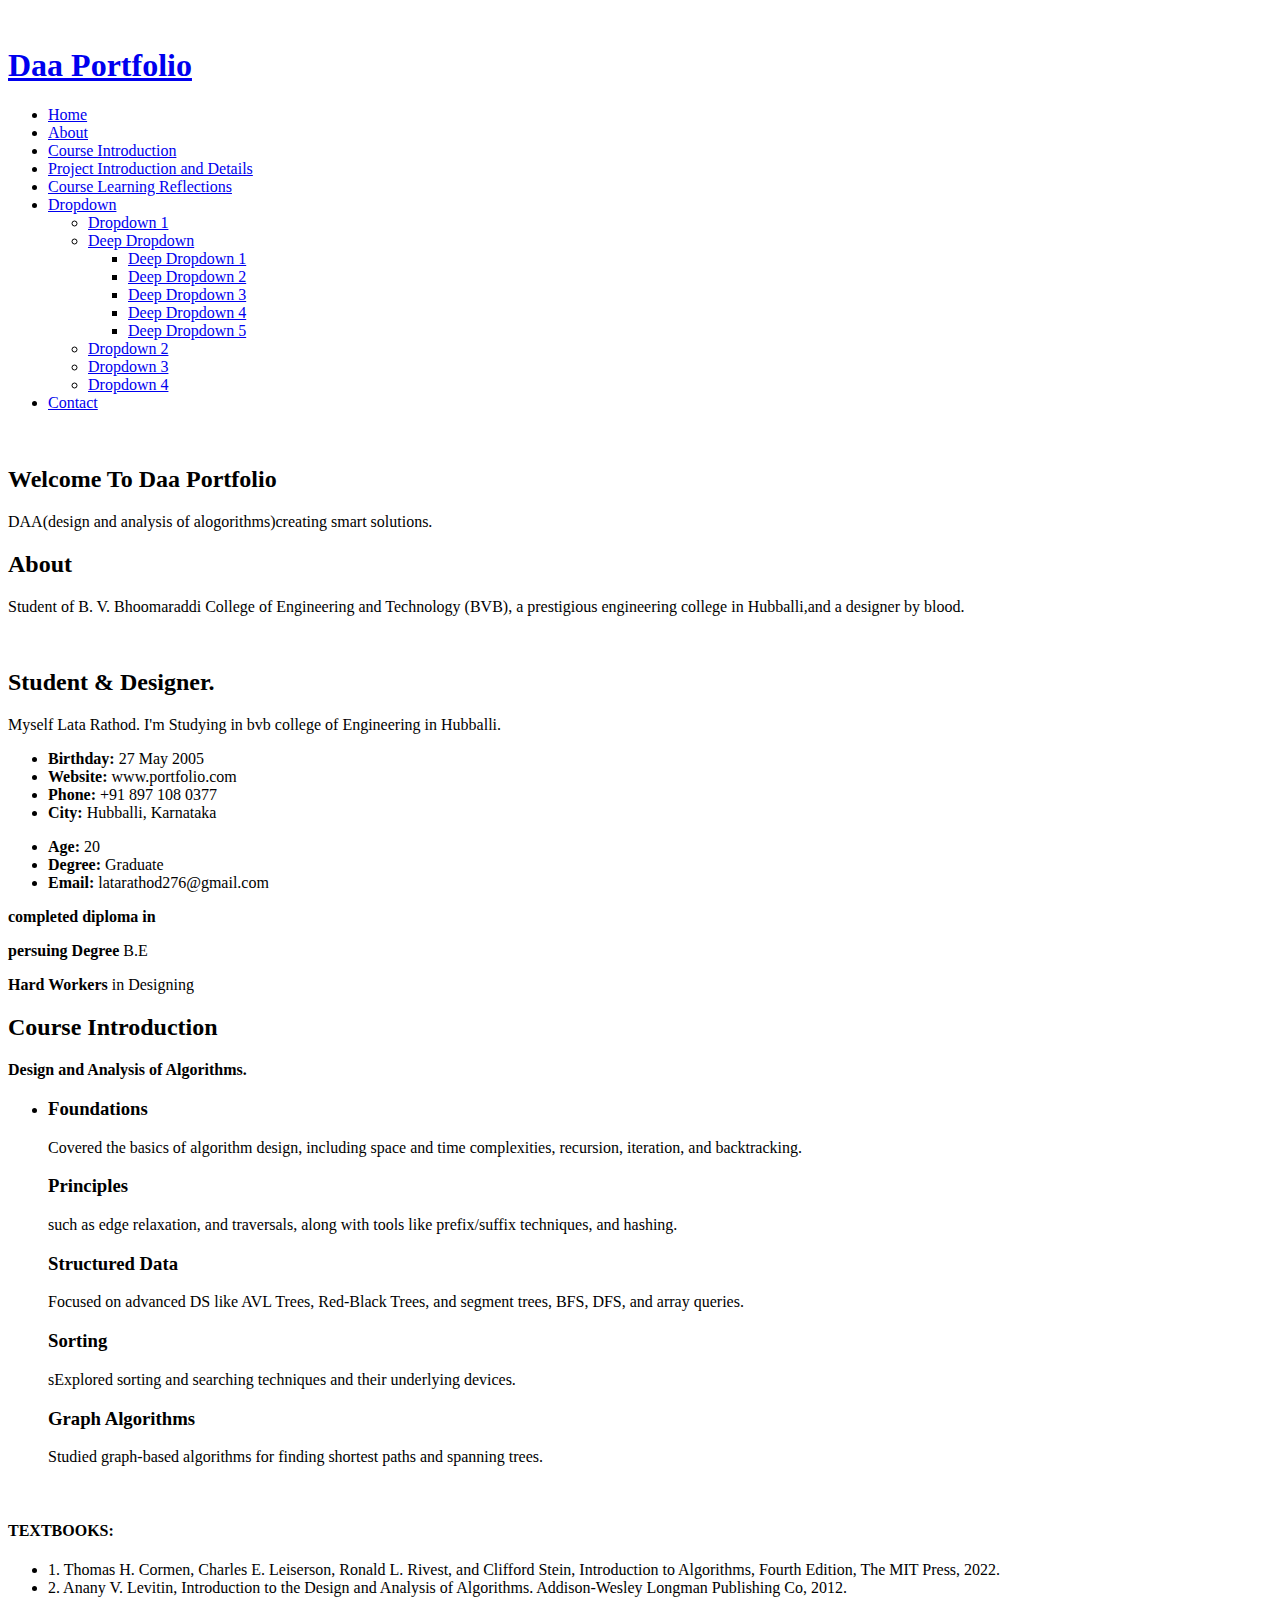
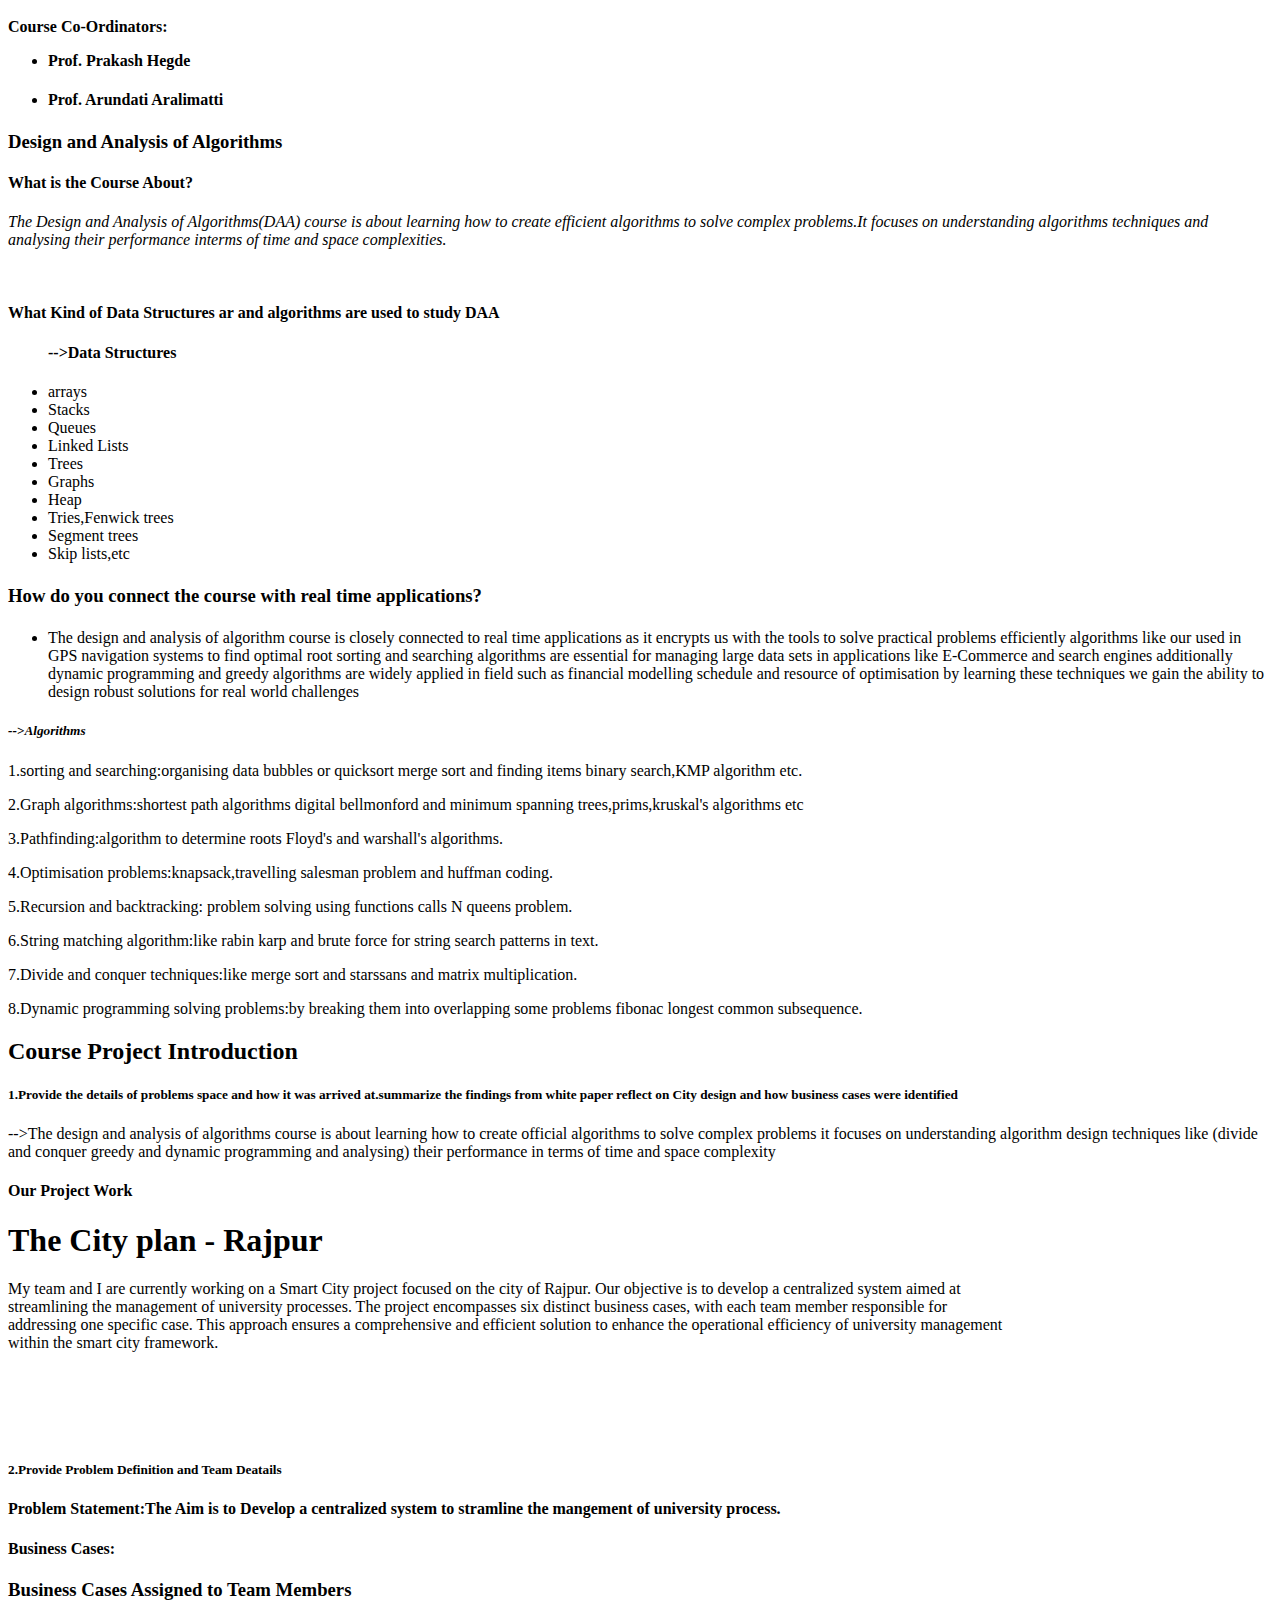
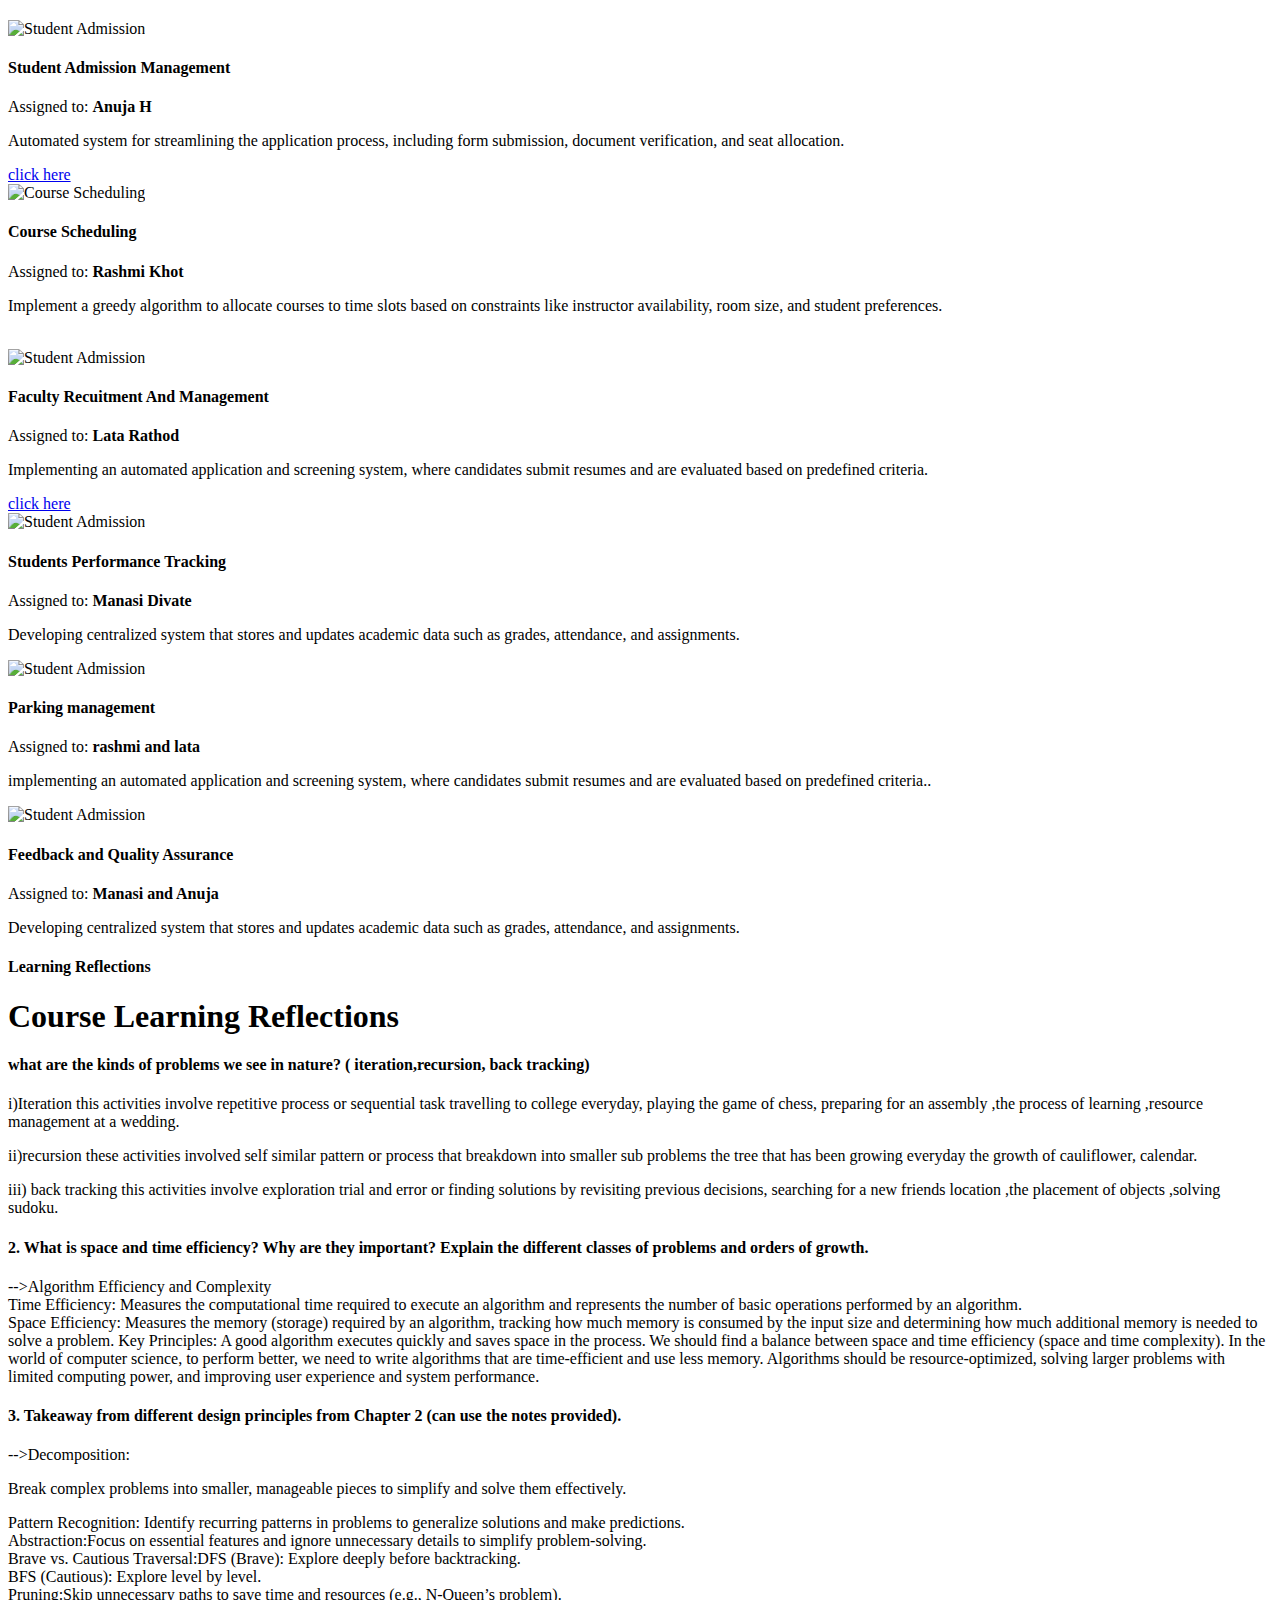
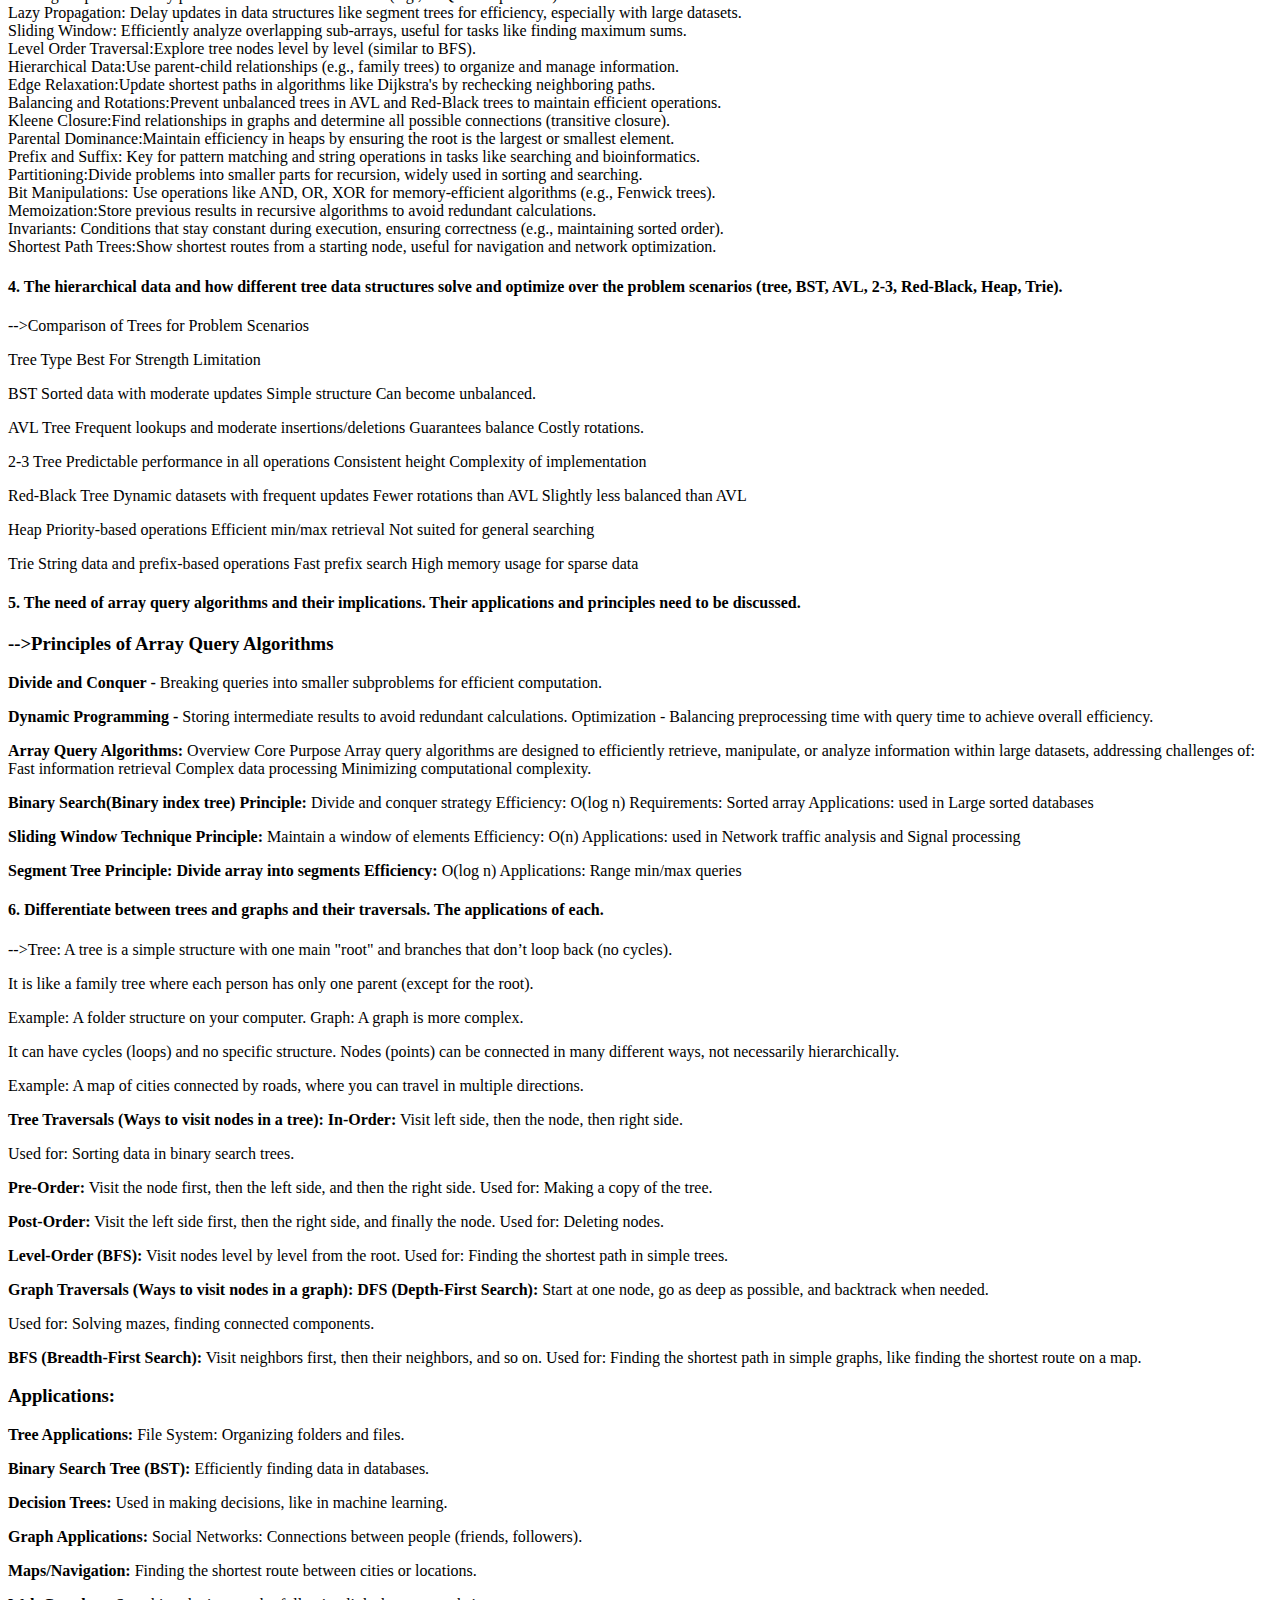
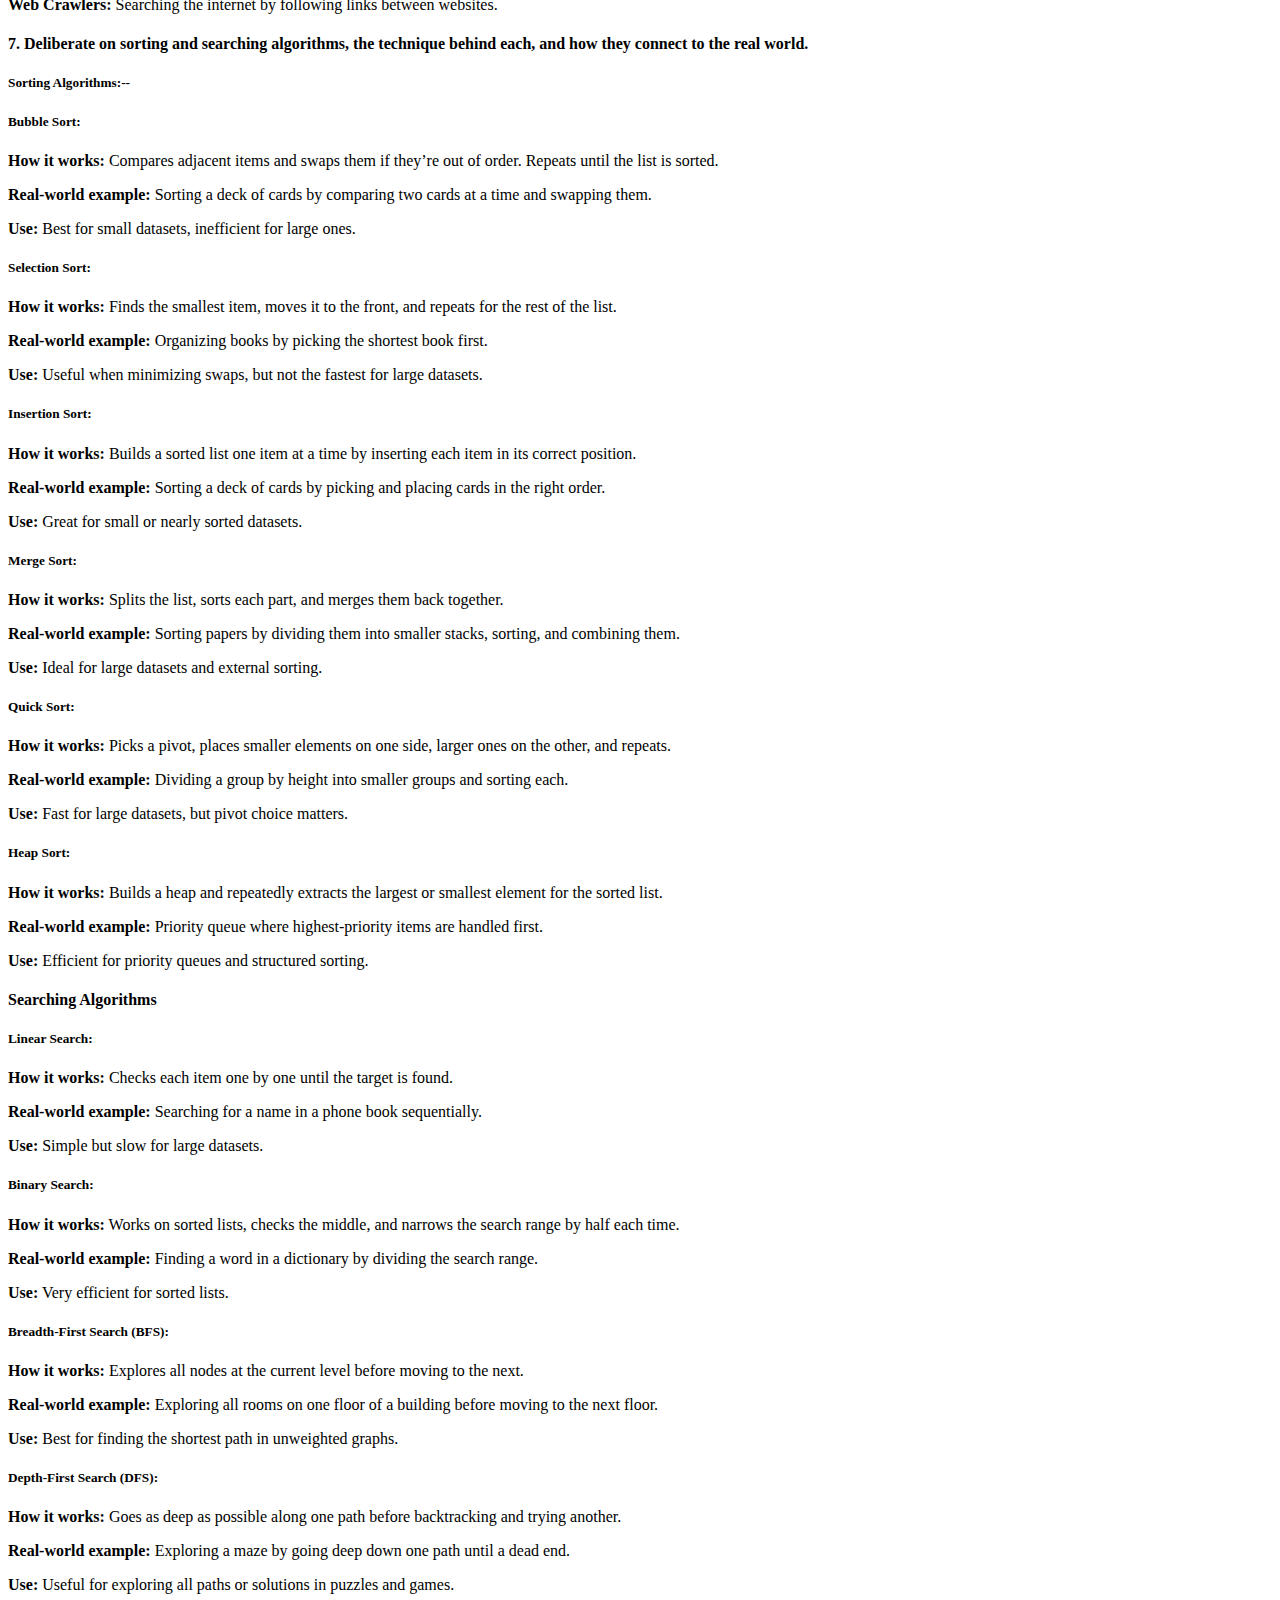
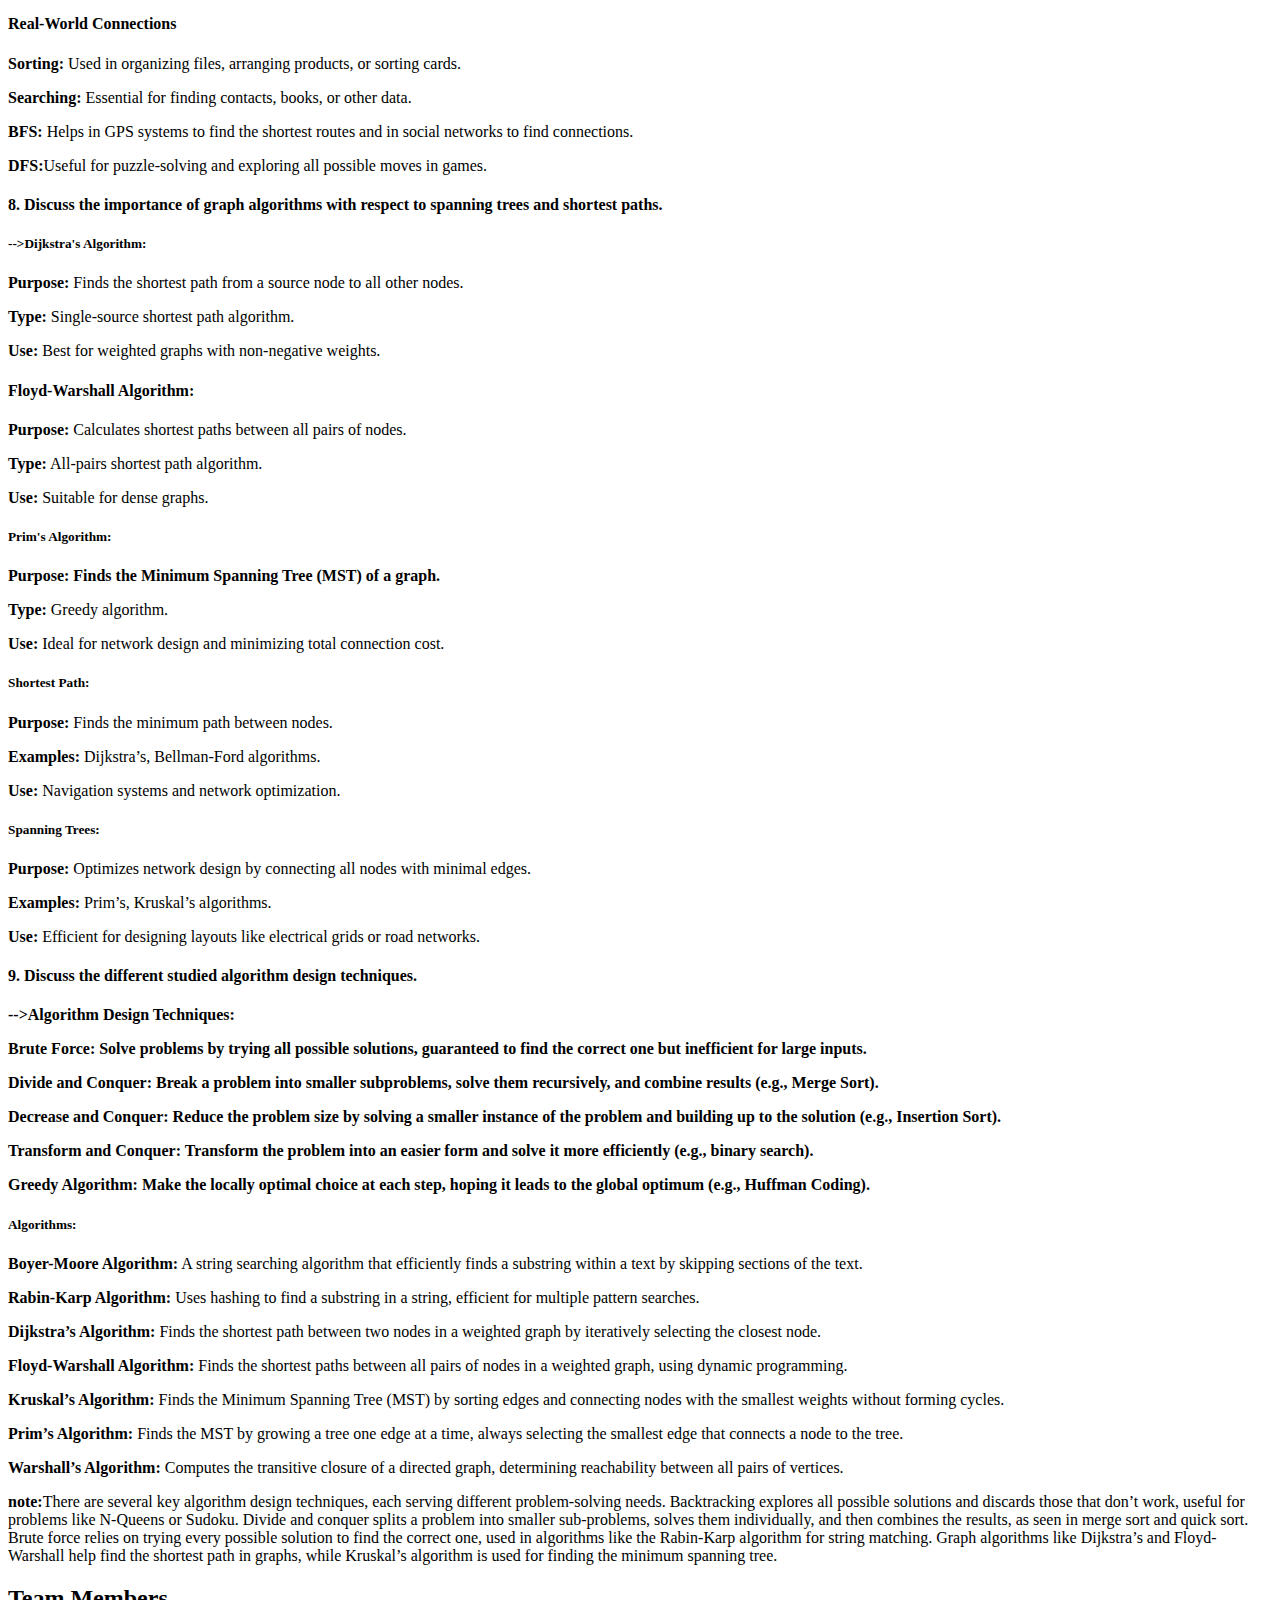
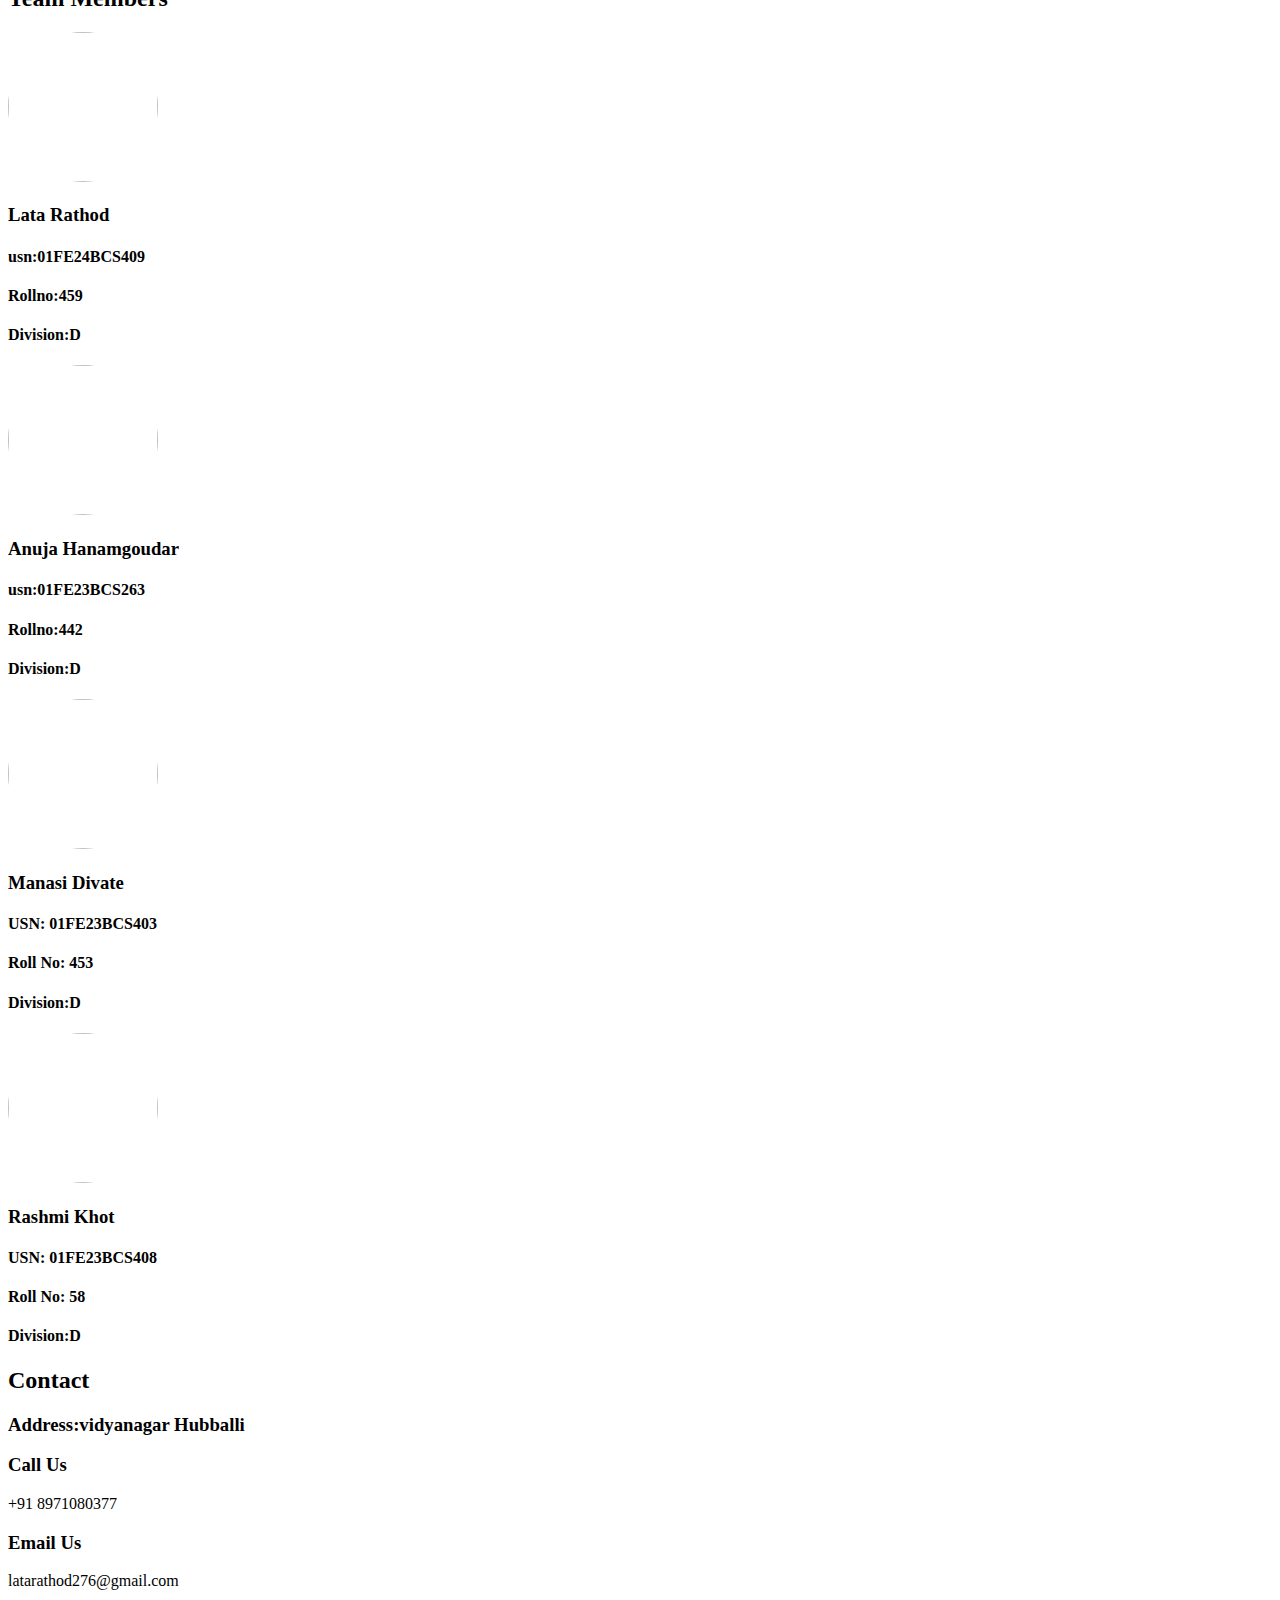
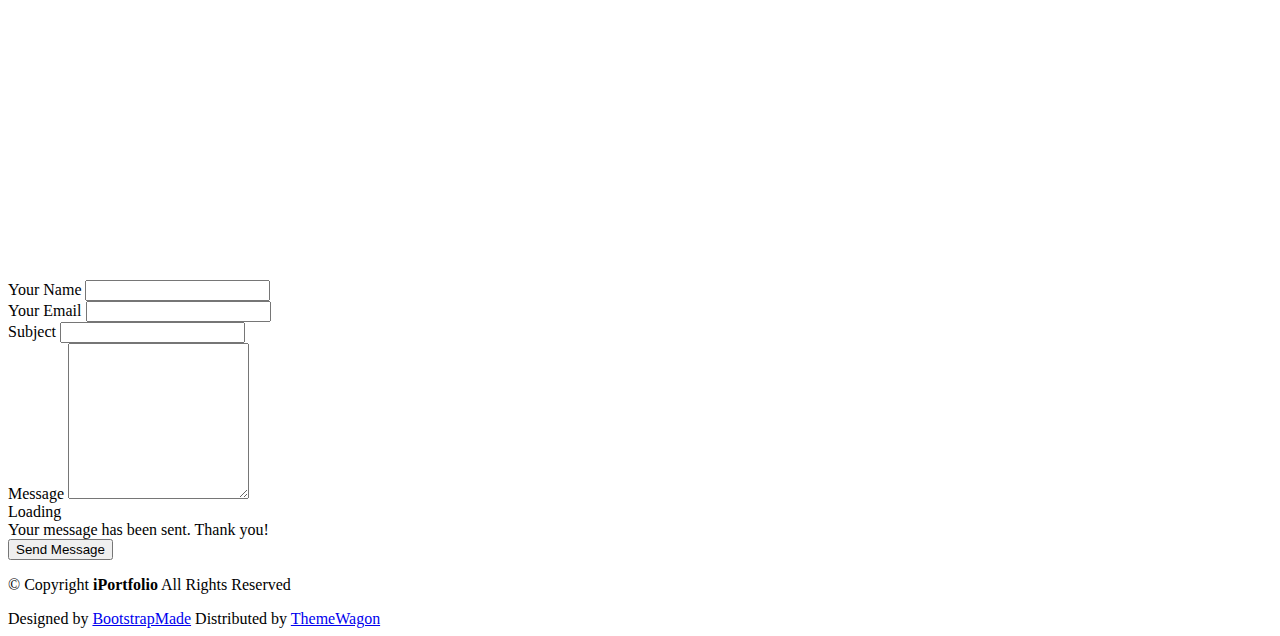
==== index.html @ 1c73a182 "Add files via upload" ====
<!DOCTYPE html>
<html lang="en">

<head>
  <meta charset="utf-8">
  <meta content="width=device-width, initial-scale=1.0" name="viewport">
  <title>Index - iPortfolio Bootstrap Template</title>
  <meta content="" name="description">
  <meta content="" name="keywords">

  <!-- Favicons -->
  <link href="assets/img/favicon.png" rel="icon">
  <link href="assets/img/apple-touch-icon.png" rel="apple-touch-icon">

  <!-- Fonts -->
  <link href="https://fonts.googleapis.com" rel="preconnect">
  <link href="https://fonts.gstatic.com" rel="preconnect" crossorigin>
  <link href="https://fonts.googleapis.com/css2?family=Roboto:ital,wght@0,100;0,300;0,400;0,500;0,700;0,900;1,100;1,300;1,400;1,500;1,700;1,900&family=Poppins:ital,wght@0,100;0,200;0,300;0,400;0,500;0,600;0,700;0,800;0,900;1,100;1,200;1,300;1,400;1,500;1,600;1,700;1,800;1,900&family=Raleway:ital,wght@0,100;0,200;0,300;0,400;0,500;0,600;0,700;0,800;0,900;1,100;1,200;1,300;1,400;1,500;1,600;1,700;1,800;1,900&display=swap" rel="stylesheet">

  <!-- Vendor CSS Files -->
  <link href="assets/vendor/bootstrap/css/bootstrap.min.css" rel="stylesheet">
  <link href="assets/vendor/bootstrap-icons/bootstrap-icons.css" rel="stylesheet">
  <link href="assets/vendor/aos/aos.css" rel="stylesheet">
  <link href="assets/vendor/glightbox/css/glightbox.min.css" rel="stylesheet">
  <link href="assets/vendor/swiper/swiper-bundle.min.css" rel="stylesheet">

  <!-- Main CSS File -->
  <link href="assets/css/main.css" rel="stylesheet">

  <!-- =======================================================
  * Template Name: iPortfolio
  * Template URL: https://bootstrapmade.com/iportfolio-bootstrap-portfolio-websites-template/
  * Updated: Jun 29 2024 with Bootstrap v5.3.3
  * Author: BootstrapMade.com
  * License: https://bootstrapmade.com/license/
  ======================================================== -->
</head>

<body class="index-page">

  <header id="header" class="header dark-background d-flex flex-column">
    <i class="header-toggle d-xl-none bi bi-list"></i>

    <div class="profile-img">
      <img src="C:\Users\latar\OneDrive\Pictures\SF_Marketing_Dashboard-img-1.jpeg" alt="" alt="" class="img-fluid rounded-circle">
    </div>

    <a href="index.html" class="logo d-flex align-items-center justify-content-center">
      <!-- Uncomment the line below if you also wish to use an image logo -->
      <!-- <img src="assets/img/logo.png" alt=""> -->
      <h1 class="sitename">Daa Portfolio</h1>
    </a>

    <div class="social-links text-center">
      <a href="#" class="twitter"><i class="bi bi-twitter-x"></i></a>
      <a href="#" class="facebook"><i class="bi bi-facebook"></i></a>
      <a href="#" class="instagram"><i class="bi bi-instagram"></i></a>
      <a href="#" class="google-plus"><i class="bi bi-skype"></i></a>
      <a href="#" class="linkedin"><i class="bi bi-linkedin"></i></a>
    </div>

    <nav id="navmenu" class="navmenu">
      <ul>
        <li><a href="#hero" class="active"><i class="bi bi-house navicon"></i>Home</a></li>
        <li><a href="#about"><i class="bi bi-person navicon"></i> About</a></li>
        <li><a href="#resume"><i class="bi bi-file-earmark-text navicon"></i> Course Introduction</a></li>
        <li><a href="#portfolio"><i class="bi bi-images navicon"></i> Project Introduction and Details</a></li>
        <li><a href="#services"><i class="bi bi-hdd-stack navicon"></i> Course Learning Reflections</a></li>
        <li class="dropdown"><a href="#"><i class="bi bi-menu-button navicon"></i> <span>Dropdown</span> <i class="bi bi-chevron-down toggle-dropdown"></i></a>
          <ul>
            <li><a href="#">Dropdown 1</a></li>
            <li class="dropdown"><a href="#"><span>Deep Dropdown</span> <i class="bi bi-chevron-down toggle-dropdown"></i></a>
              <ul>
                <li><a href="#">Deep Dropdown 1</a></li>
                <li><a href="#">Deep Dropdown 2</a></li>
                <li><a href="#">Deep Dropdown 3</a></li>
                <li><a href="#">Deep Dropdown 4</a></li>
                <li><a href="#">Deep Dropdown 5</a></li>
              </ul>
            </li>
            <li><a href="#">Dropdown 2</a></li>
            <li><a href="#">Dropdown 3</a></li>
            <li><a href="#">Dropdown 4</a></li>
          </ul>
        </li>
        <li><a href="#contact"><i class="bi bi-envelope navicon"></i> Contact</a></li>
      </ul>
    </nav>

  </header>

  <main class="main">

    <!-- Hero Section -->
    <section id="hero" class="hero section dark-background">

      <img src="C:\Users\latar\OneDrive\Pictures\SF_Marketing_Dashboard-img-1.jpeg"alt="" data-aos="fade-in" class="">

      <div class="container" data-aos="fade-up" data-aos-delay="100">
        <h2>Welcome To Daa Portfolio</h2>
        <p>DAA(design and analysis of alogorithms)creating smart solutions.<span class="typed" data-typed-items=></span><span class="typed-cursor typed-cursor--blink" aria-hidden="true"></span><span class="typed-cursor typed-cursor--blink" aria-hidden="true"></span></p>
      </div>

    </section><!-- /Hero Section -->

    <!-- About Section -->
    <section id="about" class="about section">

      <!-- Section Title -->
      <div class="container section-title" data-aos="fade-up">
        <h2>About</h2>
        <p>Student of B. V. Bhoomaraddi College of Engineering and Technology (BVB), a prestigious engineering college in Hubballi,and a designer by blood.</p>
      </div><!-- End Section Title -->

      <div class="container" data-aos="fade-up" data-aos-delay="100">

        <div class="row gy-4 justify-content-center">
          <div class="col-lg-4">
            <img src="C:\Users\latar\Downloads\iPortfolio-1.0.0\iPortfolio-1.0.0\assets\img\portfolio\my_profile_pic.jpg" class="img-fluid" alt="">
          </div>
          <div class="col-lg-8 content">
            <h2>Student &amp; Designer.</h2>
            <p class="fst-italic py-3">
              Myself Lata Rathod. I'm Studying in bvb college of Engineering in Hubballi.
            </p>
            <div class="row">
              <div class="col-lg-6">
                <ul>
                  <li><i class="bi bi-chevron-right"></i> <strong>Birthday:</strong> <span>27 May 2005</span></li>
                  <li><i class="bi bi-chevron-right"></i> <strong>Website:</strong> <span>www.portfolio.com</span></li>
                  <li><i class="bi bi-chevron-right"></i> <strong>Phone:</strong> <span>+91 897 108 0377</span></li>
                  <li><i class="bi bi-chevron-right"></i> <strong>City:</strong> <span>Hubballi, Karnataka</span></li>
                </ul>
              </div>
              <div class="col-lg-6">
                <ul>
                  <li><i class="bi bi-chevron-right"></i> <strong>Age:</strong> <span>20</span></li>
                  <li><i class="bi bi-chevron-right"></i> <strong>Degree:</strong> <span>Graduate</span></li>
                  <li><i class="bi bi-chevron-right"></i> <strong>Email:</strong> <span>latarathod276@gmail.com</span></li>
                </ul>
              </div>
            </div>
          </div>
        </div>

      </div>

    </section><!-- /About Section -->

    <!-- Stats Section -->
    <section id="stats" class="stats section">

      <div class="container" data-aos="fade-up" data-aos-delay="100">

        <div class="row gy-4">

          <div class="col-lg-3 col-md-6">
            <div class="stats-item">
              <i class="bi bi-emoji-smile"></i>
              <span data-purecounter-start="0" data-purecounter-end="2024" data-purecounter-duration="1" class="purecounter"></span>
              <p><strong>completed diploma in</strong></p>
            </div>
          </div><!-- End Stats Item -->

          <div class="col-lg-3 col-md-6">
            <div class="stats-item">
              <i class="bi bi-journal-richtext"></i>
              <span data-purecounter-start="0" data-purecounter-end="1" data-purecounter-duration="1" class="purecounter"></span>
              <p><strong>persuing Degree</strong> <span>B.E</span></p>
            </div>
          </div><!-- End Stats Item -->

          <div class="col-lg-3 col-md-6">
            <div class="stats-item">
              <i class="bi bi-people"></i>
              <span data-purecounter-start="0" data-purecounter-end="3" data-purecounter-duration="1" class="purecounter"></span>
              <p><strong>Hard Workers</strong> <span>in Designing</span></p>
            </div>
          </div><!-- End Stats Item -->

        </div>

      </div>

    </section><!-- /Stats Section -->

    
          </div>

        </div>

      </div>

    </section><!-- /Skills Section -->

    <!-- Resume Section -->
    <section id="resume" class="resume section">

      <!-- Section Title -->
      <div class="container section-title" data-aos="fade-up">
        <h2>Course Introduction</h2>
        <p><b>Design and Analysis of Algorithms.</b>
          <ul><li><div class="card">
            <h3>Foundations</h3>
            <p>Covered the basics of algorithm design, including space and time complexities, recursion, iteration, and backtracking.</p>
          </div>
          <div class="card">
            <h3>Principles</h3>
            <p>such as edge relaxation, and traversals, along with tools like prefix/suffix techniques, and hashing.</p>
          </div>
          <div class="card">
            <h3>Structured Data</h3>
            <p>Focused on advanced DS like AVL Trees, Red-Black Trees, and segment trees, BFS, DFS, and array queries.</p>
          </div>
          <div class="card">
            <h3>Sorting</h3>
            <p> sExplored sorting and searching techniques and their underlying devices.</p>
          </div>
          <div class="card">
            <h3>Graph Algorithms</h3>
            <p>Studied graph-based algorithms for finding shortest paths and spanning trees.</p>
          </div></li></ul>
        </p>
        <h4><B>TEXTBOOKS:</B></h4>
              <p><ul><li>1. Thomas H. Cormen, Charles E. Leiserson, Ronald L. Rivest, and Clifford Stein, Introduction to
                Algorithms, Fourth Edition, The MIT Press, 2022.</li>
                <li>2. Anany V. Levitin, Introduction to the Design and Analysis of Algorithms. Addison-Wesley
                Longman Publishing Co, 2012.</li></ul></p>
        <h4><p><b>Course Co-Ordinators:</b><ul><li>Prof. Prakash Hegde</li></ul></h4></p>
          <h4><p><ul><li>Prof. Arundati Aralimatti</li></ul></p></h4>


      </div><!-- End Section Title -->

      <div class="container">

        <div class="row">

          <div class="col-lg-6" data-aos="fade-up" data-aos-delay="100">
            <h3 class="resume-title">Design and Analysis of Algorithms</h3>

            <div class="resume-item pb-0">
              <h4>What is the Course About?</h4>
              <p><em>The Design and Analysis of Algorithms(DAA) course is about learning how to
                create efficient algorithms to solve complex problems.It focuses on understanding 
                algorithms techniques and analysing their performance interms of time and space complexities.
              </em></p>
              <img src="C:\Users\latar\Downloads\1q.jpg" class="img-fluid" alt="">
            </div><!-- Edn Resume Item -->

            <h3 class="resume-title"></h3>
            <div class="resume-item">
              <h4>What Kind of Data Structures ar and algorithms are used to study DAA</h4>
              <ul>
                <h4>-->Data Structures</h4>
                <li>arrays</li>
                <li>Stacks </li>
                <li>Queues</li>
                <li>Linked Lists</li>
                <li>Trees</li>
                <li>Graphs</li>
                <li>Heap</li>
                <li>Tries,Fenwick trees</li>
                <li>Segment trees</li>
                <li>Skip lists,etc</li>
              </ul>
            </div><!-- Edn Resume Item -->

            <div class="resume-item">
              <h4></h4>
              <h5></h5>
              
              
            </div><!-- Edn Resume Item -->

          </div>

          <div class="col-lg-6" data-aos="fade-up" data-aos-delay="200">
            <h3 class="resume-title">How do you connect the course with real time applications?</h3>
            <div class="resume-item">
              <h4></h4>
              <h5></h5>
              <p><em></em></p>
              <ul>
                <li>The design and analysis of algorithm course is closely connected to real time applications as it encrypts us with 
                  the tools to solve practical problems efficiently algorithms like our used in GPS navigation systems to find optimal
                   root sorting and searching algorithms are essential for managing large data sets in applications like E-Commerce and
                    search engines additionally dynamic programming and greedy algorithms are widely applied in field such as financial
                     modelling schedule and resource of optimisation by learning these techniques we gain the ability to design robust 
                     solutions for real world challenges</li>
              </ul>
            </div><!-- Edn Resume Item -->

            <div class="resume-item">
              <h4></h4>
              <h5><p><em>-->Algorithms</em></p></h5>
              <p>
                1.sorting and searching:organising data bubbles or quicksort merge sort and finding items binary search,KMP algorithm etc.
                <p>2.Graph algorithms:shortest path algorithms digital bellmonford and minimum spanning trees,prims,kruskal's 
                  algorithms etc </p>

                <p>3.Pathfinding:algorithm to determine roots Floyd's and warshall's algorithms.</p>                                           

                <p>4.Optimisation problems:knapsack,travelling salesman problem and huffman coding. </p>                                         

                <p>5.Recursion and backtracking: problem solving using functions calls N queens problem.</p>                                    

                <p>6.String matching algorithm:like rabin karp and brute force for string search patterns in text. </p>                           

                <p>7.Divide and conquer techniques:like merge sort and starssans and matrix multiplication.</p>                                   

                <p>8.Dynamic programming solving problems:by breaking them into overlapping some problems fibonac longest common
                  subsequence.</p>
              </p>
            </div><!-- Edn Resume Item -->

          </div>

        </div>

      </div>

    </section><!-- /Resume Section -->

    <!-- Portfolio Section -->
    <section id="portfolio" class="portfolio section light-background">

      <!-- Section Title -->
      <div class="container section-title" data-aos="fade-up">
        <h2>Course Project Introduction</h2>
        <p><h5>1.Provide the details of problems space and how it was arrived at.summarize the findings from white paper reflect on 
          City design and how business cases were identified</h5></p>
        <p>-->The design and analysis of algorithms course is about learning how to create official algorithms to solve complex 
          problems it focuses on understanding algorithm design techniques like (divide and conquer greedy and dynamic programming and 
          analysing) their performance in terms of time and space complexity</p>
          <div>    
            <div class="text-center mx-auto pb-5 wow fadeInUp" data-wow-delay="0.2s" style="max-width: 1000px;">   
                <h4 class="text-primary"><b>Our Project Work</b></h4>
                <h1 class="display-8 mb-5"><b>The City plan - Rajpur</b></h1>
                <p class="mb-1">My team and I are currently working on a Smart City project focused on the city of Rajpur. Our objective is 
                to develop a centralized system aimed at streamlining the management of university processes. The project encompasses six distinct business cases, 
                with each team member responsible for addressing one specific case. This approach ensures a comprehensive and efficient solution to enhance the operational 
                efficiency of university management within the smart city framework.
                </p><br>           
               </div>
            <div class="container1">          
                <div class="team-img"></div>
                <img src="assets\img\portfolio\city_plan.jpg" class="img-fluid" alt="">
            </div>
        </div><br>
          <h5>2.Provide Problem Definition and Team Deatails</h5>
          <p><B><h4>Problem Statement:The Aim is to Develop a centralized system to stramline the mangement of university process.</h4></B></p>
          <h4>Business Cases:</h4>

      </div><!-- End Section Title -->


      <div class="container-fluid py-5">
        <div class="container py-5">
            <div class="text-center mx-auto pb-5 wow fadeInUp" data-wow-delay="0.2s" style="max-width: 800px;">
                <h3 class="display-4">Business Cases Assigned to Team Members</h3>
            </div>
            <div class="row g-5">
                <!-- First business case -->
                <div class="col-md-4 col-sm-6 wow fadeInUp" data-wow-delay="0.2s">
                    <div class="card shadow-lg border-0 rounded">
                        <div class="card-body text-center">
                            <div class="mb-4">
                                <img src="assets\img\portfolio\admissionmanagement.jpg" class="img-fluid rounded-circle" alt="Student Admission">
                            </div>
                            <h4 class="h5">Student Admission Management</h4>
                            <p class="text-muted">Assigned to: <strong>Anuja H</strong></p>
                            <p class="mb-4">Automated system for streamlining the application process, including form submission, document verification, and seat allocation.</p>
                            <a href="https://anujahanamagoudar.github.io/portfolio.github.io/business_case.html" target="_blank">click here</a>

                        </div>
                    </div>
                </div>
                <!-- Second business case -->
                <div class="col-md-4 col-sm-6 wow fadeInUp" data-wow-delay="0.4s">
                    <div class="card shadow-lg border-0 rounded">
                        <div class="card-body text-center">
                            <div class="mb-4">
                                <img src="assets\img\portfolio\coursescheduling.jpg" class="img-fluid rounded-circle" alt="Course Scheduling">
                            </div>
                            <h4 class="h5">Course Scheduling</h4>
                            <p class="text-muted">Assigned to: <strong>Rashmi Khot</strong></p>
                            <p class="mb-4">Implement a greedy algorithm to allocate courses to time slots based on constraints like instructor availability, room size, and student preferences.</p>
                        </div>
                    </div>
              </div>
              <!-- Third business case -->
              <div class="col-md-4 col-sm-6 wow fadeInUp" data-wow-delay="0.2s">
                <div class="card shadow-lg border-0 rounded">
                    <div class="card-body text-center">
                        <div class="mb-4">
                            <img src="assets\img\portfolio\faculty_recruitment.jpg" class="img-fluid rounded-circle" alt="Student Admission">
                        
                        <h4 class="h5">Faculty Recuitment And Management</h4>
                        <p class="text-muted">Assigned to: <strong>Lata Rathod</strong></p>
                        <p class="mb-4">Implementing an automated application and screening system, where candidates submit resumes and are evaluated based on predefined criteria.</p>
                        <a href="linkpage1.html" target="_blank">click here</a>
                    </div>
                </div>
            </div>
              </div>
              <!-- Fourth business case -->
              <div class="col-md-4 col-sm-6 wow fadeInUp" data-wow-delay="0.2s">
                <div class="card shadow-lg border-0 rounded">
                    <div class="card-body text-center">
                        <div class="mb-4">
                            <img src="assets\img\portfolio\student_tracking.jpg" class="img-fluid rounded-circle" alt="Student Admission">
                        </div>
                        <h4 class="h5">Students Performance Tracking</h4>
                        <p class="text-muted">Assigned to: <strong>Manasi Divate</strong></p>
                        <a href="portfolio-details.html" title="More Details" class="details-link"><i class="bi bi-link-45deg"></i></a>
                        <p class="mb-4">Developing centralized system that stores and updates academic data such as grades, attendance, and assignments.</p>
                    </div>
                </div>
            </div>
            <!-- Fifth business case -->
            <div class="col-md-4 col-sm-6 wow fadeInUp" data-wow-delay="0.2s">
              <div class="card shadow-lg border-0 rounded">
                  <div class="card-body text-center">
                      <div class="mb-4">
                          <img src="assets\img\portfolio\parking.jpg"class="img-fluid rounded-circle" alt="Student Admission">
                      </div>
                      <h4 class="h5">Parking management</h4>
                      <p class="text-muted">Assigned to: <strong>rashmi and lata</strong></p>
                      <p class="mb-4">implementing an automated application and screening system, where candidates submit resumes and are evaluated based on predefined criteria..</p>
                  </div>
              </div>
          </div>
          <!-- Sixth business case -->
          <div class="col-md-4 col-sm-6 wow fadeInUp" data-wow-delay="0.2s">
            <div class="card shadow-lg border-0 rounded">
                <div class="card-body text-center">
                    <div class="mb-4">
                        <img src="assets\img\portfolio\Quality_Assurance.jpg" class="img-fluid rounded-circle" alt="Student Admission">
                    </div>
                    <h4 class="h5">Feedback and Quality Assurance</h4>
                    <p class="text-muted">Assigned to: <strong>Manasi and Anuja</strong></p>
                    <p class="mb-4">Developing centralized system that stores and updates academic data such as grades, attendance, and assignments.</p>
                </div>
            </div>
        </div>

    <!-- Services Section -->
    <section id="services" class="services section">

      <!-- Section Title -->
      <div class="container section-title" data-aos="fade-up">
        <div class="text-center mx-auto pb-5 wow fadeInUp" data-wow-delay="0.2s" style="max-width: 1000px;">   
          <h4 class="text-primary"><b>Learning Reflections</b></h4>
          <h1 class="display-10 mb-10"><b>Course Learning Reflections</b></h1>
         
          </div>
          <div>
            <div class="icon flex-shrink-0"><i class="bi bi-briefcase"></i></div>
            <div>
            <p ><h4><b>what are the kinds of problems we see in nature? ( iteration,recursion, back tracking)</b></h4></p>
            <p>i)Iteration this activities involve repetitive process or sequential task travelling to college everyday, playing the game of chess, preparing 
              for an assembly ,the process of learning ,resource management at a wedding.</p>
              <p>ii)recursion these activities involved  self similar pattern or process that breakdown into smaller sub problems the tree that has been 
              growing everyday the growth of cauliflower, calendar.</p>
              <p>iii) back tracking this activities involve exploration trial and error or finding solutions by revisiting previous decisions,
                searching for a new friends location ,the placement of
                 objects ,solving sudoku.</p>
              <p> <h4><b>2. What is space and time efficiency? Why are they important? Explain the different classes of problems and orders of growth.</b></h4>
              -->Algorithm Efficiency and Complexity
                <li>Time Efficiency:
                Measures the computational time required to execute an algorithm and represents the number of basic operations performed by an algorithm.</li>
                
                Space Efficiency:
                Measures the memory (storage) required by an algorithm, tracking how much memory is consumed by the input size and determining how much additional memory is needed to solve a problem.
                
                Key Principles:
                A good algorithm executes quickly and saves space in the process. We should find a balance between space and time efficiency (space and time complexity).
                
                In the world of computer science, to perform better, we need to write algorithms that are time-efficient and use less memory. Algorithms should be resource-optimized, solving larger problems with limited computing power, and improving user experience and system performance.
                
                <p><h4><b>3. Takeaway from different design principles from Chapter 2 (can use the notes provided).</b></h4></p>
                -->Decomposition:
                <p><li>Break complex problems into smaller, manageable pieces to simplify and solve them effectively.</li></p>
                <li>Pattern Recognition: Identify recurring patterns in problems to generalize solutions and make predictions.</li>
                <li>Abstraction:Focus on essential features and ignore unnecessary details to simplify problem-solving.</li>
                <li>Brave vs. Cautious Traversal:DFS (Brave): Explore deeply before backtracking.</li>
                <li>BFS (Cautious): Explore level by level.</li>
                <li>Pruning:Skip unnecessary paths to save time and resources (e.g., N-Queen’s problem).</li>
                <li>Lazy Propagation: Delay updates in data structures like segment trees for efficiency, especially with large datasets.</li>
                <li>Sliding Window: Efficiently analyze overlapping sub-arrays, useful for tasks like finding maximum sums.</li>
                <li>Level Order Traversal:Explore tree nodes level by level (similar to BFS).</li>
                <li>Hierarchical Data:Use parent-child relationships (e.g., family trees) to organize and manage information.</li>
                <li>Edge Relaxation:Update shortest paths in algorithms like Dijkstra's by rechecking neighboring paths.</li>
                <li>Balancing and Rotations:Prevent unbalanced trees in AVL and Red-Black trees to maintain efficient operations.</li>
                <li>Kleene Closure:Find relationships in graphs and determine all possible connections (transitive closure).</li>
                <li>Parental Dominance:Maintain efficiency in heaps by ensuring the root is the largest or smallest element.</li>
                <li>Prefix and Suffix: Key for pattern matching and string operations in tasks like searching and bioinformatics.</li>
                <li>Partitioning:Divide problems into smaller parts for recursion, widely used in sorting and searching.</li>
                <li>Bit Manipulations: Use operations like AND, OR, XOR for memory-efficient algorithms (e.g., Fenwick trees).</li>
                <li>Memoization:Store previous results in recursive algorithms to avoid redundant calculations.</li>
                <li>Invariants: Conditions that stay constant during execution, ensuring correctness (e.g., maintaining sorted order).</li>
                <li>Shortest Path Trees:Show shortest routes from a starting node, useful for navigation and network optimization.</li>
                
                <p><h4><b>4. The hierarchical data and how different tree data structures solve and optimize over the problem scenarios (tree, BST, AVL, 2-3, Red-Black, Heap, Trie).</b></h4></p>
              <p>-->Comparison of Trees for Problem Scenarios</p>
                <p>Tree Type	Best For	Strength	Limitation</p>
                <p>BST	Sorted data with moderate updates	Simple structure	Can become unbalanced.</p>
                <p>AVL Tree	Frequent lookups and moderate insertions/deletions	Guarantees balance	Costly rotations.</p>
                <p>2-3 Tree	Predictable performance in all operations	Consistent height	Complexity of implementation</p>
                <p>Red-Black Tree	Dynamic datasets with frequent updates	Fewer rotations than AVL	Slightly less balanced than AVL</p>
                <p>Heap	Priority-based operations	Efficient min/max retrieval	Not suited for general searching</p>
                <p>Trie	String data and prefix-based operations	Fast prefix search	High memory usage for sparse data</p>

                <p><h4><b>5. The need of array query algorithms and their implications. Their applications and principles need to be discussed.</b></h4></p>
                
                <p><h3>-->Principles of Array Query Algorithms</h3></p>
                
                <p><b>Divide and Conquer -</b> Breaking queries into smaller subproblems for efficient computation.</p>
                <p><b>Dynamic Programming -</b> Storing intermediate results to avoid redundant calculations. Optimization - Balancing preprocessing time with query time to achieve overall efficiency.</p>
                <p><b>Array Query Algorithms: </b>Overview Core Purpose Array query algorithms are designed to efficiently retrieve, manipulate, or analyze information within large datasets, addressing challenges of: Fast information retrieval Complex data processing Minimizing computational complexity.</p>
                <p><b>Binary Search(Binary index tree) Principle:</b> Divide and conquer strategy Efficiency: O(log n) Requirements: Sorted array Applications: used in Large sorted databases</p>
                <p><b>Sliding Window Technique Principle:</b> Maintain a window of elements Efficiency: O(n) Applications: used in Network traffic analysis and Signal processing</p>
                <p><b>Segment Tree Principle: Divide array into segments Efficiency:</b> O(log n) Applications: Range min/max queries</p>

                <p><h4><b>6. Differentiate between trees and graphs and their traversals. The applications of each.</b></h4></p>
                
                <p>-->Tree: A tree is a simple structure with one main "root" and branches that don’t loop back (no cycles). </p>
                  <p>It is like a family tree where each person has only one parent (except for the root).</p>
                  <p>Example: A folder structure on your computer. Graph: A graph is more complex.</p> 
                  <p>It can have cycles (loops) and no specific structure. Nodes (points) can be connected in many different ways, not necessarily hierarchically.</p>
                  <p>Example: A map of cities connected by roads, where you can travel in multiple directions.</p>
                  <p><b>Tree Traversals (Ways to visit nodes in a tree): In-Order:</b> Visit left side, then the node, then right side.</p>
                  <p>Used for: Sorting data in binary search trees.</p>
                <p><b>Pre-Order:</b> Visit the node first, then the left side, and then the right side. Used for: Making a copy of the tree.</p>
                <p><b>Post-Order:</b> Visit the left side first, then the right side, and finally the node. Used for: Deleting nodes.</p>
                <p><b>Level-Order (BFS):</b> Visit nodes level by level from the root. Used for: Finding the shortest path in simple trees.</p>
                <p><b>Graph Traversals (Ways to visit nodes in a graph): DFS (Depth-First Search):</b> Start at one node, go as deep as possible, and backtrack when needed.</p>
                <p>Used for: Solving mazes, finding connected components.</p>
                <p><b>BFS (Breadth-First Search):</b> Visit neighbors first, then their neighbors, and so on. Used for: Finding the shortest path in simple graphs, like finding the shortest route on a map.</p>
                <p><h3><b>Applications:</b></h3></p>
                <p><b>Tree Applications:</b> File System: Organizing folders and files.</p> 
                <p><b>Binary Search Tree (BST):</b> Efficiently finding data in databases.</p>
                <p><b>Decision Trees:</b> Used in making decisions, like in machine learning.</p>
                <p><b>Graph Applications:</b> Social Networks: Connections between people (friends, followers).</p>
                <p><b>Maps/Navigation:</b> Finding the shortest route between cities or locations.</p> 
                <p><b>Web Crawlers:</b> Searching the internet by following links between websites.</p>

                <p><h4><b>7. Deliberate on sorting and searching algorithms, the technique behind each, and how they connect to the real world.</b></h4></p>
                
                <p><h5><b>Sorting Algorithms:--</b></h5></p>
                <p><h5><b>Bubble Sort:</b></h5></p>
                <p><b>How it works:</b> Compares adjacent items and swaps them if they’re out of order. Repeats until the list is sorted.</p>
                <p><b>Real-world example:</b> Sorting a deck of cards by comparing two cards at a time and swapping them.</p>
                <p><b>Use:</b> Best for small datasets, inefficient for large ones.</p>
                <p><h5><b>Selection Sort:</b></h5></p>
                <p><b>How it works:</b> Finds the smallest item, moves it to the front, and repeats for the rest of the list.</p>
                <p><b>Real-world example:</b> Organizing books by picking the shortest book first.</p>
                <p><b>Use: </b>Useful when minimizing swaps, but not the fastest for large datasets.</p>
                <p><h5><b>Insertion Sort:</b></h5></p>
                <p><b>How it works:</b> Builds a sorted list one item at a time by inserting each item in its correct position.</p>
                <p><b>Real-world example:</b> Sorting a deck of cards by picking and placing cards in the right order.</p>
                <p><b>Use:</b> Great for small or nearly sorted datasets.</p>
                <p><h5><b>Merge Sort:</b></h5></p>
                <p><b>How it works:</b> Splits the list, sorts each part, and merges them back together.</p>
                <p><b>Real-world example:</b> Sorting papers by dividing them into smaller stacks, sorting, and combining them.</p>
                <p><b>Use: </b>Ideal for large datasets and external sorting.</p>
                <p><h5><b>Quick Sort:</b></h5></p>
                <p><b>How it works:</b> Picks a pivot, places smaller elements on one side, larger ones on the other, and repeats.</p>
                <p><b>Real-world example:</b> Dividing a group by height into smaller groups and sorting each.</p>
                <p><b>Use: </b>Fast for large datasets, but pivot choice matters.</p>
                <p><h5><b>Heap Sort:</b></h5></p>
                <p><b>How it works:</b> Builds a heap and repeatedly extracts the largest or smallest element for the sorted list.</p>
                <p><b>Real-world example:</b> Priority queue where highest-priority items are handled first.</p>
                <p><b>Use:</b> Efficient for priority queues and structured sorting.</p>
                <p></p>
                <p><b><h4>Searching Algorithms</h4></b></p>
                <p><h5><b>Linear Search:</b></h5></p>
                <p><b>How it works:</b> Checks each item one by one until the target is found.</p>
                <p><b>Real-world example:</b> Searching for a name in a phone book sequentially.</p>
                <p><b>Use: </b>Simple but slow for large datasets.</p>
                <p><h5><b>Binary Search:</b></h5></p>
                <p><b>How it works:</b> Works on sorted lists, checks the middle, and narrows the search range by half each time.</p>
                <p><b>Real-world example:</b> Finding a word in a dictionary by dividing the search range.</p>
                <p><b>Use:</b> Very efficient for sorted lists.</p>
                <p><h5><b>Breadth-First Search (BFS):</b></h5></p>
                <p><b>How it works: </b>Explores all nodes at the current level before moving to the next.</p>
                <p><b>Real-world example:</b> Exploring all rooms on one floor of a building before moving to the next floor.</p>
                <p><b>Use:</b> Best for finding the shortest path in unweighted graphs.</p>
                <p><h5><b>Depth-First Search (DFS):</b></h5></p>
                <p><b>How it works:</b> Goes as deep as possible along one path before backtracking and trying another.</p>
                <p><b>Real-world example:</b> Exploring a maze by going deep down one path until a dead end.</p>
                <p><b>Use:</b> Useful for exploring all paths or solutions in puzzles and games.</p>
                <p><h4><b>Real-World Connections</b></h4></p>
                <p><b>Sorting:</b> Used in organizing files, arranging products, or sorting cards.</p>
                <p><b>Searching:</b> Essential for finding contacts, books, or other data.</p>
                <p><b>BFS:</b> Helps in GPS systems to find the shortest routes and in social networks to find connections.</p>
                <p><b>DFS:</b>Useful for puzzle-solving and exploring all possible moves in games.</p>
                <p>

                </p>

                <p><h4><b>8. Discuss the importance of graph algorithms with respect to spanning trees and shortest paths.</b></h4></p>
                
                <p><b><h5>-->Dijkstra's Algorithm:</h5></b></p>
                <p><b>Purpose:</b> Finds the shortest path from a source node to all other nodes.</p>
                <p><b>Type:</b> Single-source shortest path algorithm.</p>
                <p><b>Use:</b> Best for weighted graphs with non-negative weights.</p>
                <p><h4><b>Floyd-Warshall Algorithm:</b></h4></p>
                <p><b>Purpose: </b>Calculates shortest paths between all pairs of nodes.</p>
                <p><b>Type:</b> All-pairs shortest path algorithm.</p>
                <p><b>Use:</b> Suitable for dense graphs.</p>
                <p><b><h5>Prim's Algorithm:</h5></b></p>
                <p><b>Purpose: Finds the Minimum Spanning Tree (MST) of a graph.</b></p>
                <p><b>Type:</b> Greedy algorithm.</p>
                <p><b>Use:</b> Ideal for network design and minimizing total connection cost.</p>
                <p><b><h5>Shortest Path:</h5></b></p>
                <p><b>Purpose:</b> Finds the minimum path between nodes.</p>
                <p><b>Examples:</b> Dijkstra’s, Bellman-Ford algorithms.</p>
                <p><b>Use:</b> Navigation systems and network optimization.</p>
                <p><b><h5>Spanning Trees:</h5></b></p>
                <p><b>Purpose:</b> Optimizes network design by connecting all nodes with minimal edges.</p>
                <p><b>Examples:</b> Prim’s, Kruskal’s algorithms.</p>
                <p><b>Use:</b> Efficient for designing layouts like electrical grids or road networks.</p>

                <p><h4><b>9. Discuss the different studied algorithm design techniques.</b></h4></p>
                
                <p><b>-->Algorithm Design Techniques:</b></p>
                <p><b>Brute Force: Solve problems by trying all possible solutions, guaranteed to find the correct one but inefficient for large inputs.</b></p>
                <p><b>Divide and Conquer: Break a problem into smaller subproblems, solve them recursively, and combine results (e.g., Merge Sort).</b></p>
                <p><b>Decrease and Conquer: Reduce the problem size by solving a smaller instance of the problem and building up to the solution (e.g., Insertion Sort).</b></p>
                <p><b>Transform and Conquer: Transform the problem into an easier form and solve it more efficiently (e.g., binary search).</b></p>
                <p><b>Greedy Algorithm: Make the locally optimal choice at each step, hoping it leads to the global optimum (e.g., Huffman Coding).</b></p>
                <p><b><h5>Algorithms:</h5></b></p>
                <p><b>Boyer-Moore Algorithm:</b> A string searching algorithm that efficiently finds a substring within a text by skipping sections of the text.</p>
                <p><b>Rabin-Karp Algorithm:</b> Uses hashing to find a substring in a string, efficient for multiple pattern searches.</p>
                <p><b>Dijkstra’s Algorithm:</b> Finds the shortest path between two nodes in a weighted graph by iteratively selecting the closest node.</p>
                <p><b>Floyd-Warshall Algorithm: </b>Finds the shortest paths between all pairs of nodes in a weighted graph, using dynamic programming.</p>
                <p><b>Kruskal’s Algorithm:</b> Finds the Minimum Spanning Tree (MST) by sorting edges and connecting nodes with the smallest weights without forming cycles.</p>
                <p><b>Prim’s Algorithm:</b> Finds the MST by growing a tree one edge at a time, always selecting the smallest edge that connects a node to the tree.</p>
                <p><b>Warshall’s Algorithm:</b> Computes the transitive closure of a directed graph, determining reachability between all pairs of vertices.</p>
                <p><b>note:</b>There are several key algorithm design techniques, each serving different problem-solving needs. Backtracking explores all possible solutions and discards those that don’t work, useful for problems like N-Queens or Sudoku. Divide and conquer splits a problem into smaller sub-problems, solves them individually, and then combines the results, as seen in merge sort and quick sort. Brute force relies on trying every possible solution to find the correct one, used in algorithms like the Rabin-Karp algorithm for string matching. Graph algorithms like Dijkstra’s and Floyd-Warshall help find the shortest path in graphs, while Kruskal’s algorithm is used for finding the minimum spanning tree.</p>
          </div>
        </div>
      </div><!-- End Section Title -->
          <!-- End Service Item -->

    </section><!-- /Services Section -->

    <!-- Testimonials Section -->
    <section id="testimonials" class="testimonials section light-background">

      <!-- Section Title -->
      <div class="container section-title" data-aos="fade-up">
        <h2>Team Members</h2>
      </div><!-- End Section Title -->

      <div class="container" data-aos="fade-up" data-aos-delay="100">

        <div class="swiper init-swiper">
          <script type="application/json" class="swiper-config">
            {
              "loop": true,
              "speed": 600,
              "autoplay": {
                "delay": 5000
              },
              "slidesPerView": "auto",
              "pagination": {
                "el": ".swiper-pagination",
                "type": "bullets",
                "clickable": true
              },
              "breakpoints": {
                "320": {
                  "slidesPerView": 1,
                  "spaceBetween": 40
                },
                "1200": {
                  "slidesPerView": 4,
                  "spaceBetween": 1
                }
              }
            }
          </script>
          <div class="swiper-wrapper">

            <div class="swiper-slide">
              <div class="testimonial-item">
                
                
                <img class="testimonial-img" src="assets\img\portfolio\my_profile_pic.jpg" alt="" style="border-radius: 50%; width: 150px; height: 150px; object-fit: cover;">

                <h3>Lata Rathod</h3>
                <h4>usn:01FE24BCS409</h4> 
                <h4>Rollno:459</h4>
                <h4>Division:D</h4>
              </div>
            </div><!-- End testimonial item -->

            <div class="swiper-slide">
              <div class="testimonial-item">
                <img class="testimonial-img" src="assets\img\portfolio\anuja.jpg" alt="" style="border-radius: 50%; width: 150px; height: 150px; object-fit: cover;">

                <h3>Anuja Hanamgoudar</h3>
                <h4>usn:01FE23BCS263</h4>
                <h4>Rollno:442</h4>
                <h4>Division:D</h4>
              </div>
            </div><!-- End testimonial item -->

            <div class="swiper-slide">
              <div class="testimonial-item">
                <img class="testimonial-img" src="assets\img\portfolio\manasi.jpg" alt="" style="border-radius: 50%; width: 150px; height: 150px; object-fit: cover;">
                <h3>Manasi Divate</h3>
                <h4>USN: 01FE23BCS403</h4>
                <h4>Roll No: 453</h4>
                <h4>Division:D</h4>
              </div>
            </div><!-- End testimonial item -->

            <div class="swiper-slide">
              <div class="testimonial-item">
                <img class="testimonial-img" src="assets\img\portfolio\rashmi.jpg" alt="" style="border-radius: 50%; width: 150px; height: 150px; object-fit: cover;">
                <h3>Rashmi Khot</h3>
                <h4>USN: 01FE23BCS408</h4>
                <h4>Roll No: 58</h4>
                <h4>Division:D</h4>
              </div>
            </div><!-- End testimonial item -->

            
            </div><!-- End testimonial item -->

          </div>

      </div>

    </section><!-- /Testimonials Section -->

    <!-- Contact Section -->
    <section id="contact" class="contact section">

      <!-- Section Title -->
      <div class="container section-title" data-aos="fade-up">
        <h2>Contact</h2>
      </div><!-- End Section Title -->

      <div class="container" data-aos="fade-up" data-aos-delay="100">

        <div class="row gy-4">

          <div class="col-lg-5">

            <div class="info-wrap">
              <div class="info-item d-flex" data-aos="fade-up" data-aos-delay="200">
                <i class="bi bi-geo-alt flex-shrink-0"></i>
                <div>
                  <h3>Address:vidyanagar Hubballi</h3>
                </div>
              </div><!-- End Info Item -->

              <div class="info-item d-flex" data-aos="fade-up" data-aos-delay="300">
                <i class="bi bi-telephone flex-shrink-0"></i>
                <div>
                  <h3>Call Us</h3>
                  <p>+91 8971080377</p>
                </div>
              </div><!-- End Info Item -->

              <div class="info-item d-flex" data-aos="fade-up" data-aos-delay="400">
                <i class="bi bi-envelope flex-shrink-0"></i>
                <div>
                  <h3>Email Us</h3>
                  <p>latarathod276@gmail.com</p>
                </div>
              </div><!-- End Info Item -->

              <iframe src="https://www.google.com/maps/embed?pb=!1m14!1m8!1m3!1d48389.78314118045!2d-74.006138!3d40.710059!3m2!1i1024!2i768!4f13.1!3m3!1m2!1s0x89c25a22a3bda30d%3A0xb89d1fe6bc499443!2sDowntown%20Conference%20Center!5e0!3m2!1sen!2sus!4v1676961268712!5m2!1sen!2sus" frameborder="0" style="border:0; width: 100%; height: 270px;" allowfullscreen="" loading="lazy" referrerpolicy="no-referrer-when-downgrade"></iframe>
            </div>
          </div>

          <div class="col-lg-7">
            <form action="forms/contact.php" method="post" class="php-email-form" data-aos="fade-up" data-aos-delay="200">
              <div class="row gy-4">

                <div class="col-md-6">
                  <label for="name-field" class="pb-2">Your Name</label>
                  <input type="text" name="name" id="name-field" class="form-control" required="">
                </div>

                <div class="col-md-6">
                  <label for="email-field" class="pb-2">Your Email</label>
                  <input type="email" class="form-control" name="email" id="email-field" required="">
                </div>

                <div class="col-md-12">
                  <label for="subject-field" class="pb-2">Subject</label>
                  <input type="text" class="form-control" name="subject" id="subject-field" required="">
                </div>

                <div class="col-md-12">
                  <label for="message-field" class="pb-2">Message</label>
                  <textarea class="form-control" name="message" rows="10" id="message-field" required=""></textarea>
                </div>

                <div class="col-md-12 text-center">
                  <div class="loading">Loading</div>
                  <div class="error-message"></div>
                  <div class="sent-message">Your message has been sent. Thank you!</div>

                  <button type="submit">Send Message</button>
                </div>

              </div>
            </form>
          </div><!-- End Contact Form -->

        </div>

      </div>

    </section><!-- /Contact Section -->

  </main>

  <footer id="footer" class="footer position-relative light-background">

    <div class="container">
      <div class="copyright text-center ">
        <p>© <span>Copyright</span> <strong class="px-1 sitename">iPortfolio</strong> <span>All Rights Reserved</span></p>
      </div>
      <div class="credits">
        <!-- All the links in the footer should remain intact. -->
        <!-- You can delete the links only if you've purchased the pro version. -->
        <!-- Licensing information: https://bootstrapmade.com/license/ -->
        <!-- Purchase the pro version with working PHP/AJAX contact form: [buy-url] -->
        Designed by <a href="https://bootstrapmade.com/">BootstrapMade</a> Distributed by <a href="https://themewagon.com">ThemeWagon</a>
      </div>
    </div>

  </footer>

  <!-- Scroll Top -->
  <a href="#" id="scroll-top" class="scroll-top d-flex align-items-center justify-content-center"><i class="bi bi-arrow-up-short"></i></a>

  <!-- Preloader -->
  <div id="preloader"></div>

  <!-- Vendor JS Files -->
  <script src="assets/vendor/bootstrap/js/bootstrap.bundle.min.js"></script>
  <script src="assets/vendor/php-email-form/validate.js"></script>
  <script src="assets/vendor/aos/aos.js"></script>
  <script src="assets/vendor/typed.js/typed.umd.js"></script>
  <script src="assets/vendor/purecounter/purecounter_vanilla.js"></script>
  <script src="assets/vendor/waypoints/noframework.waypoints.js"></script>
  <script src="assets/vendor/glightbox/js/glightbox.min.js"></script>
  <script src="assets/vendor/imagesloaded/imagesloaded.pkgd.min.js"></script>
  <script src="assets/vendor/isotope-layout/isotope.pkgd.min.js"></script>
  <script src="assets/vendor/swiper/swiper-bundle.min.js"></script>

  <!-- Main JS File -->
  <script src="assets/js/main.js"></script>

</body>

</html>
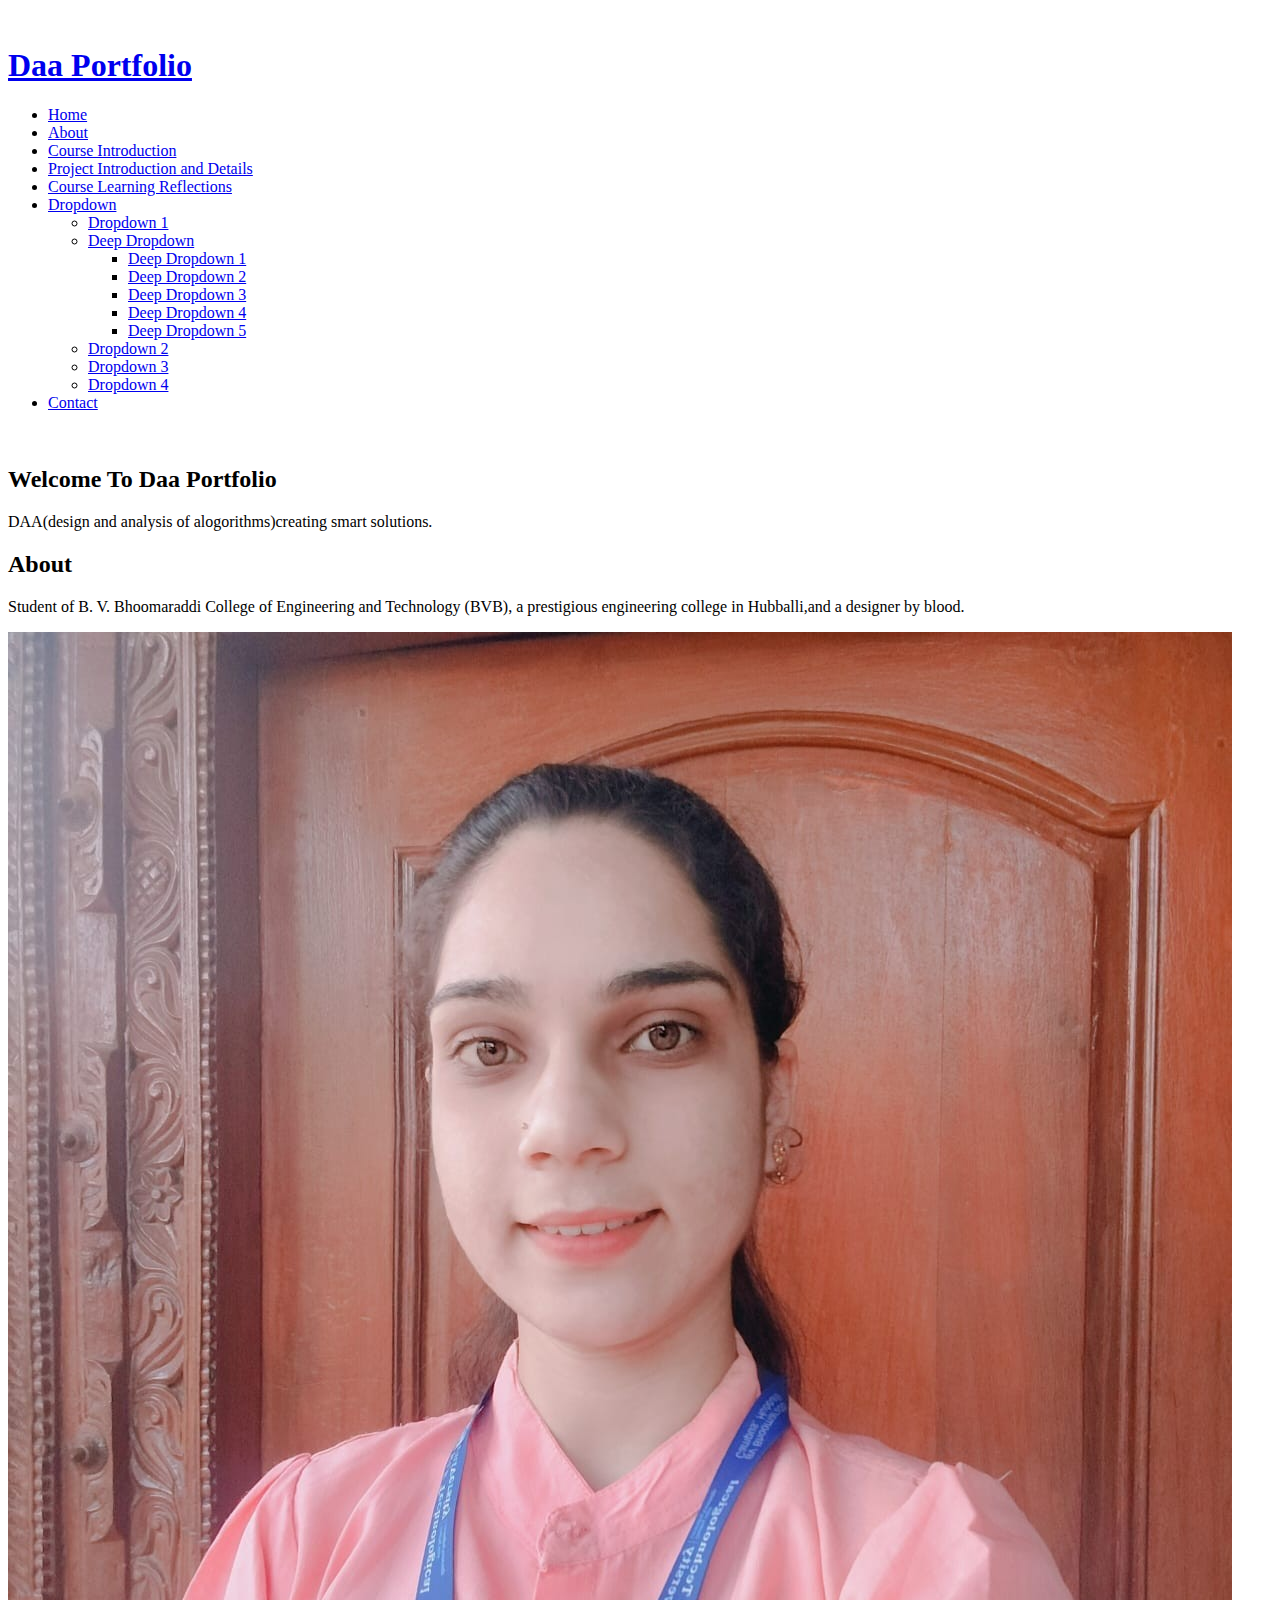
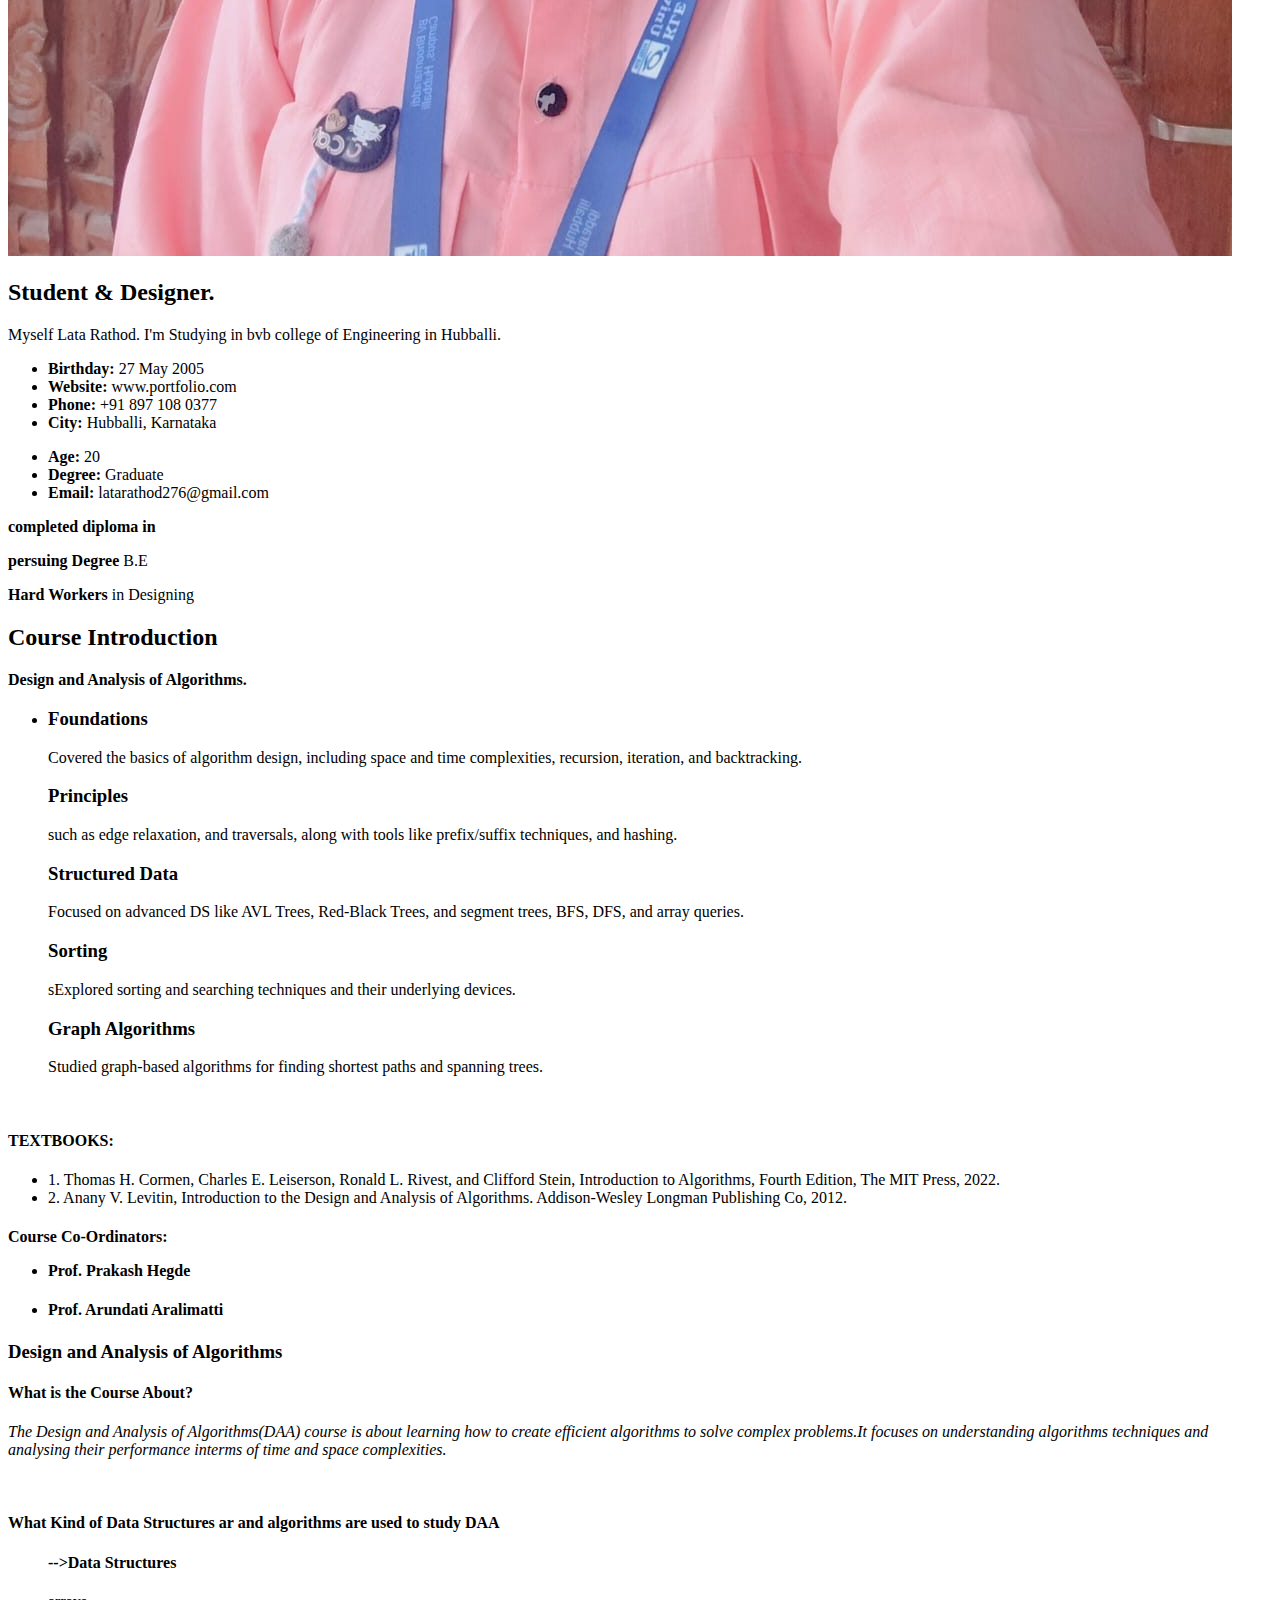
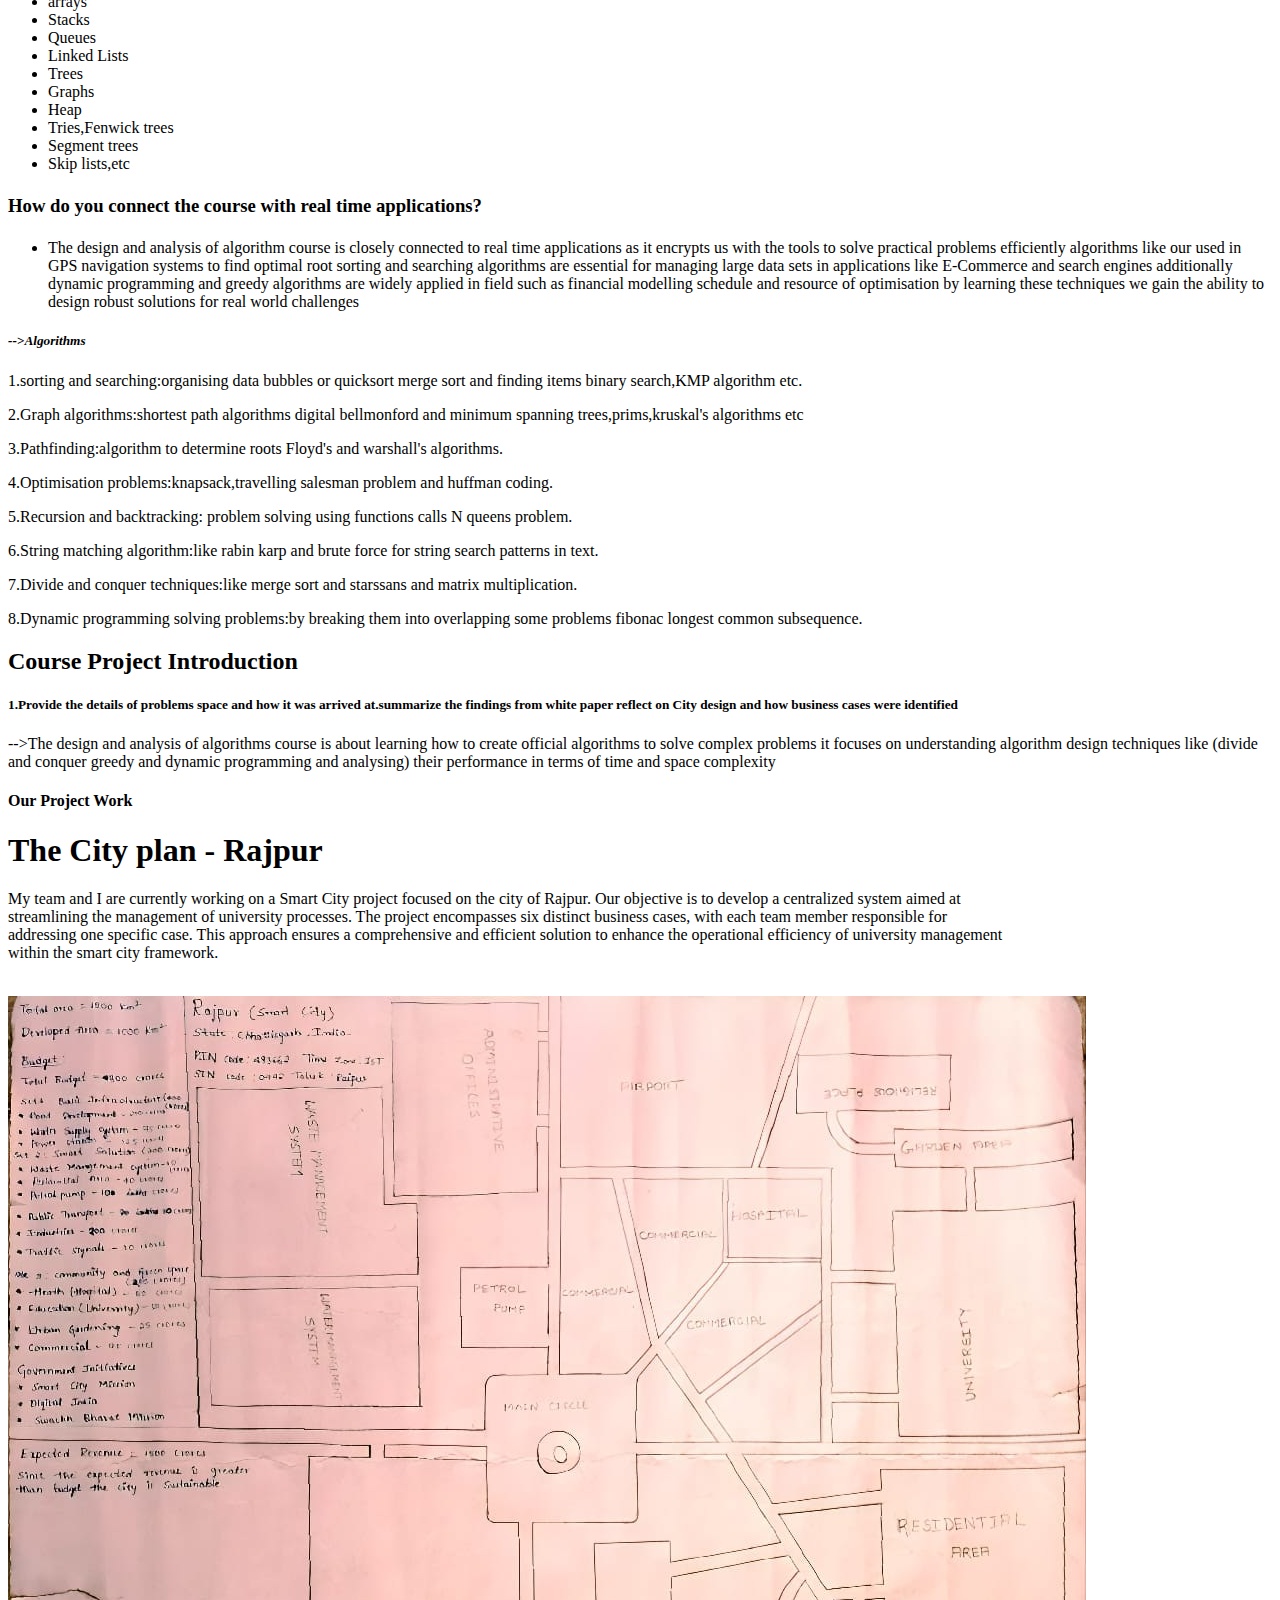
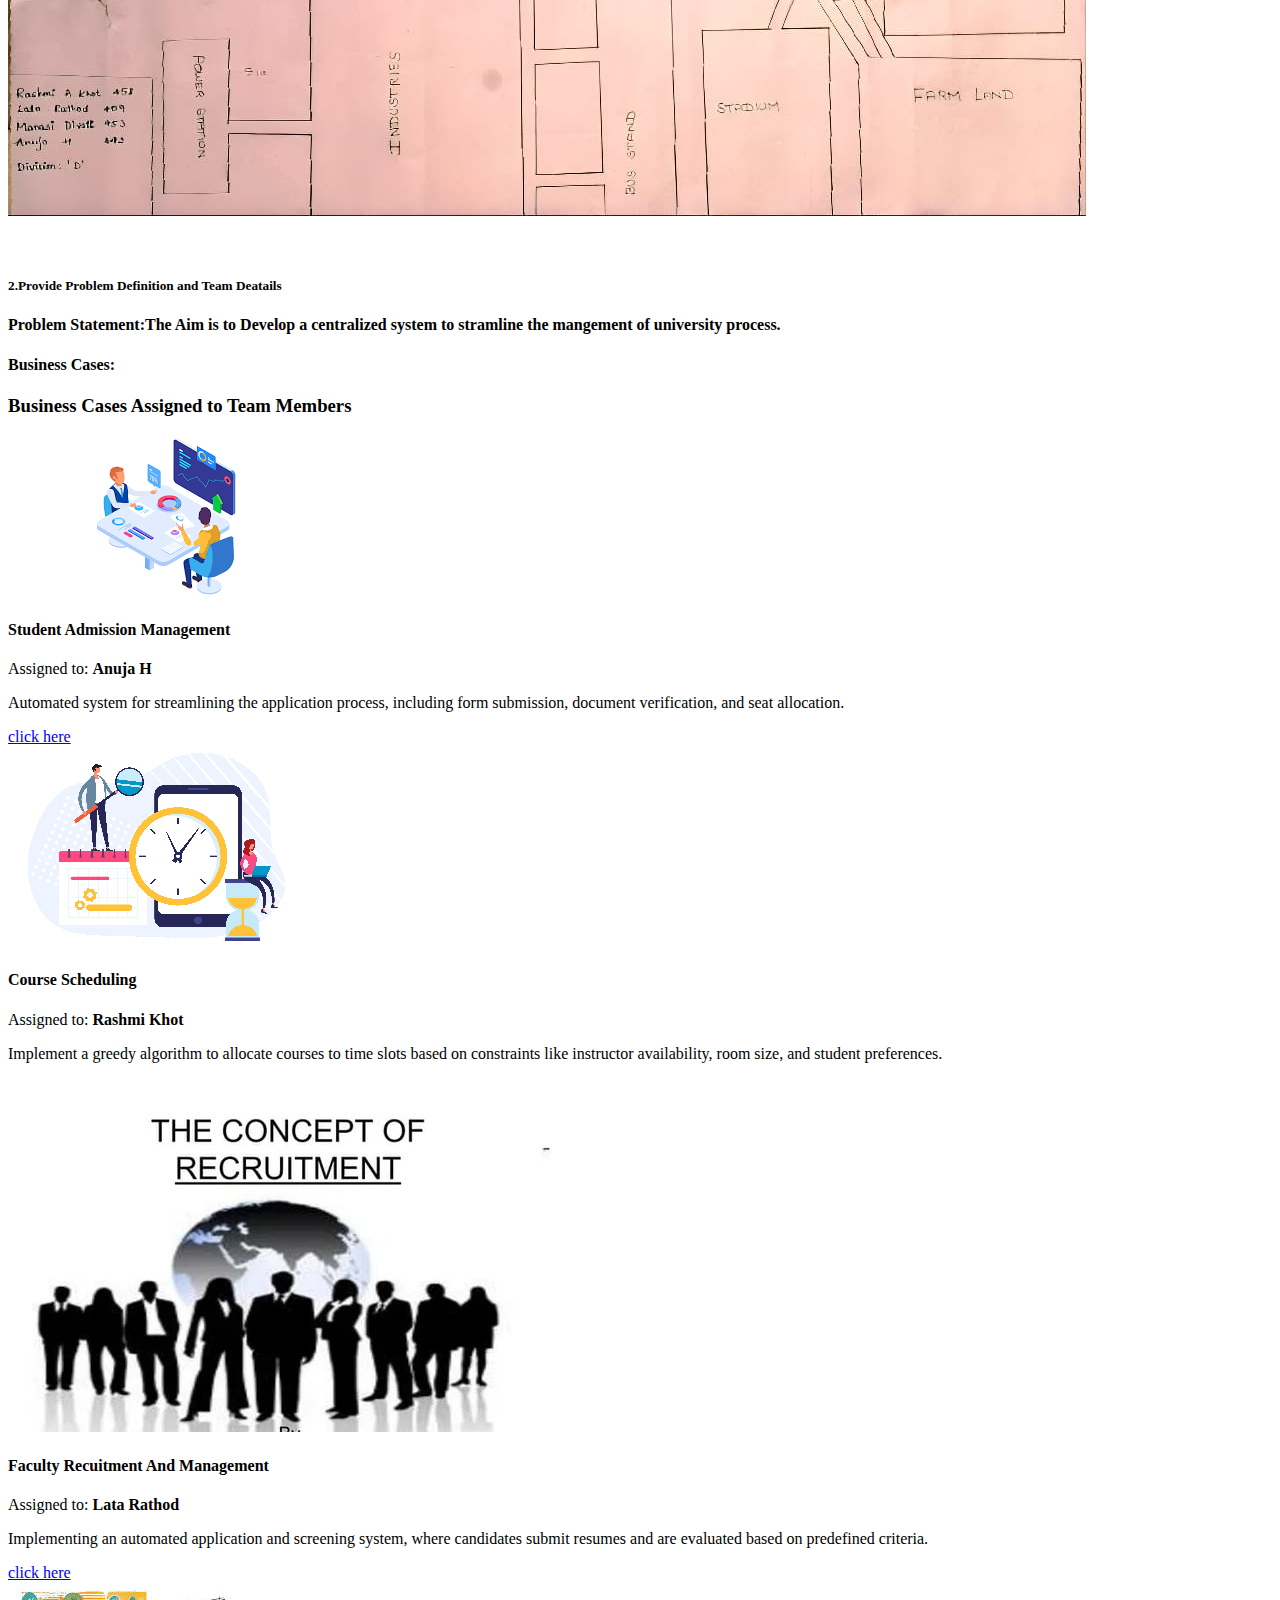
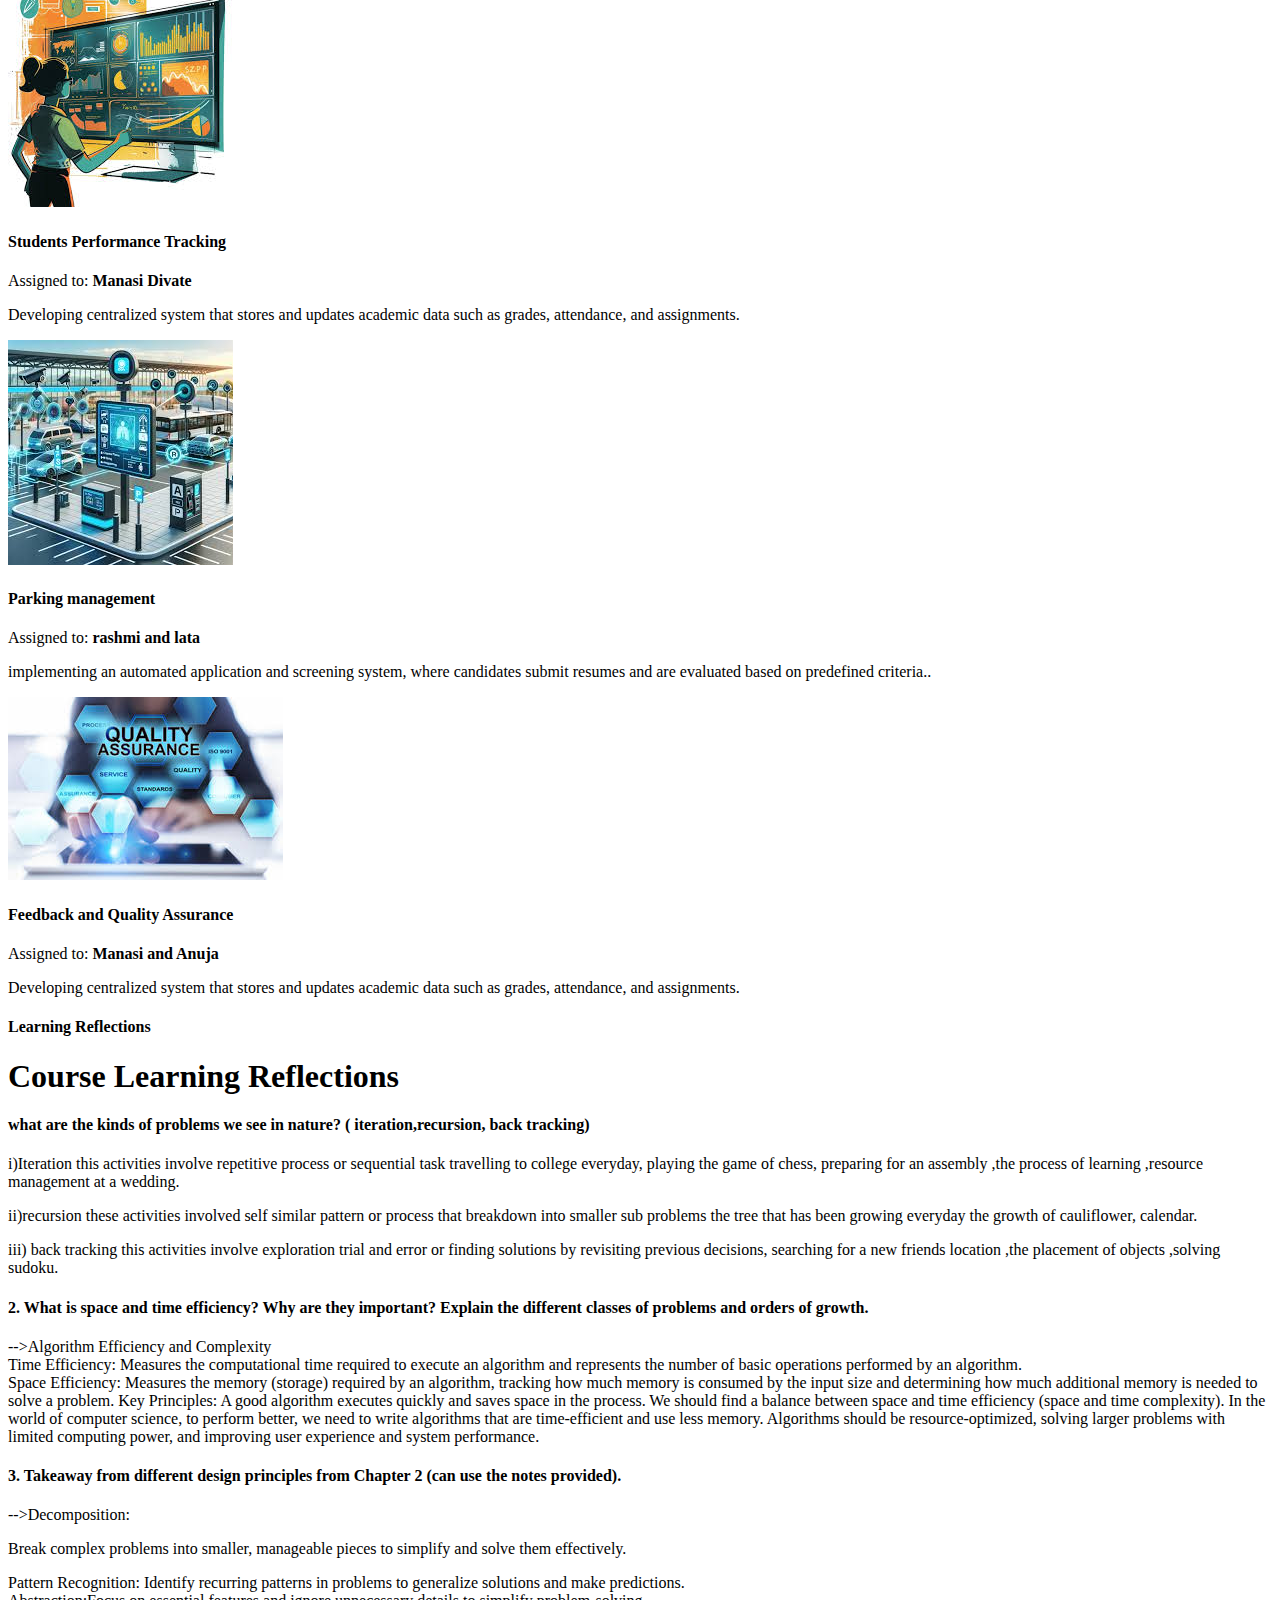
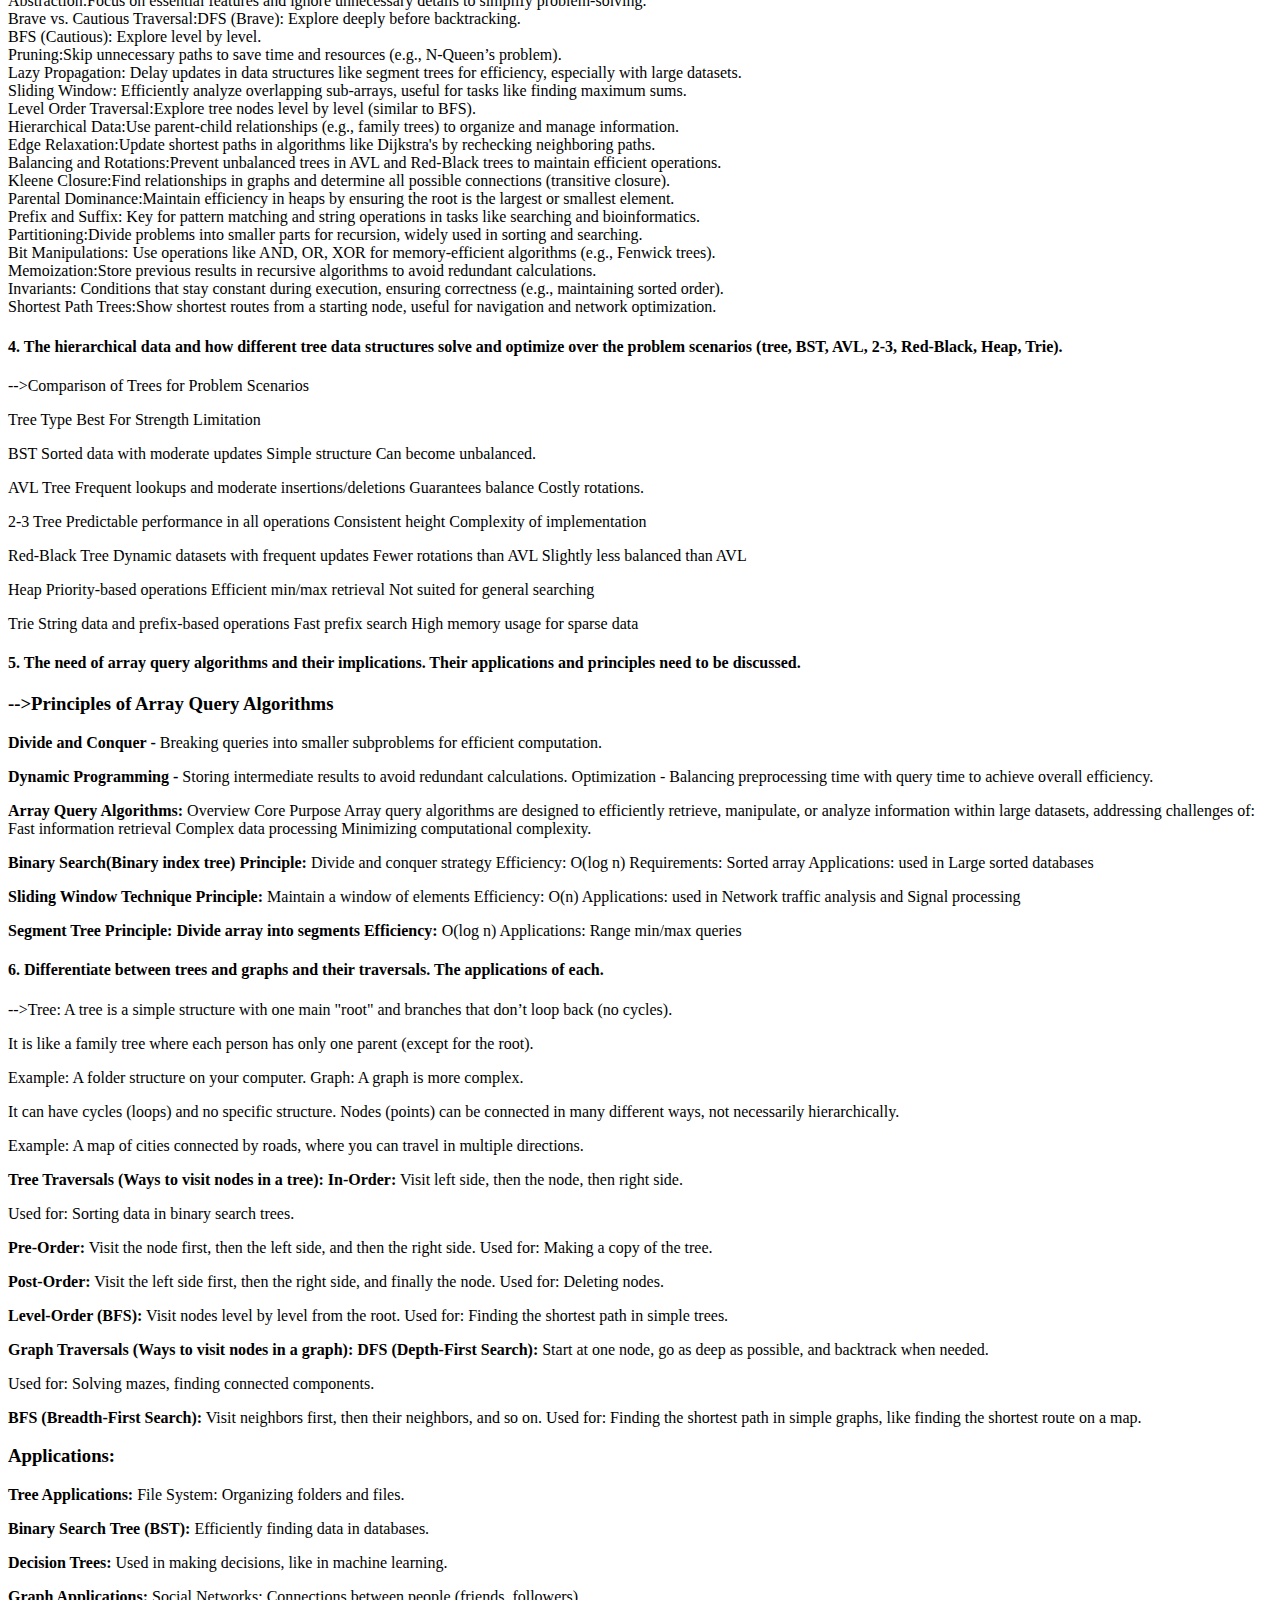
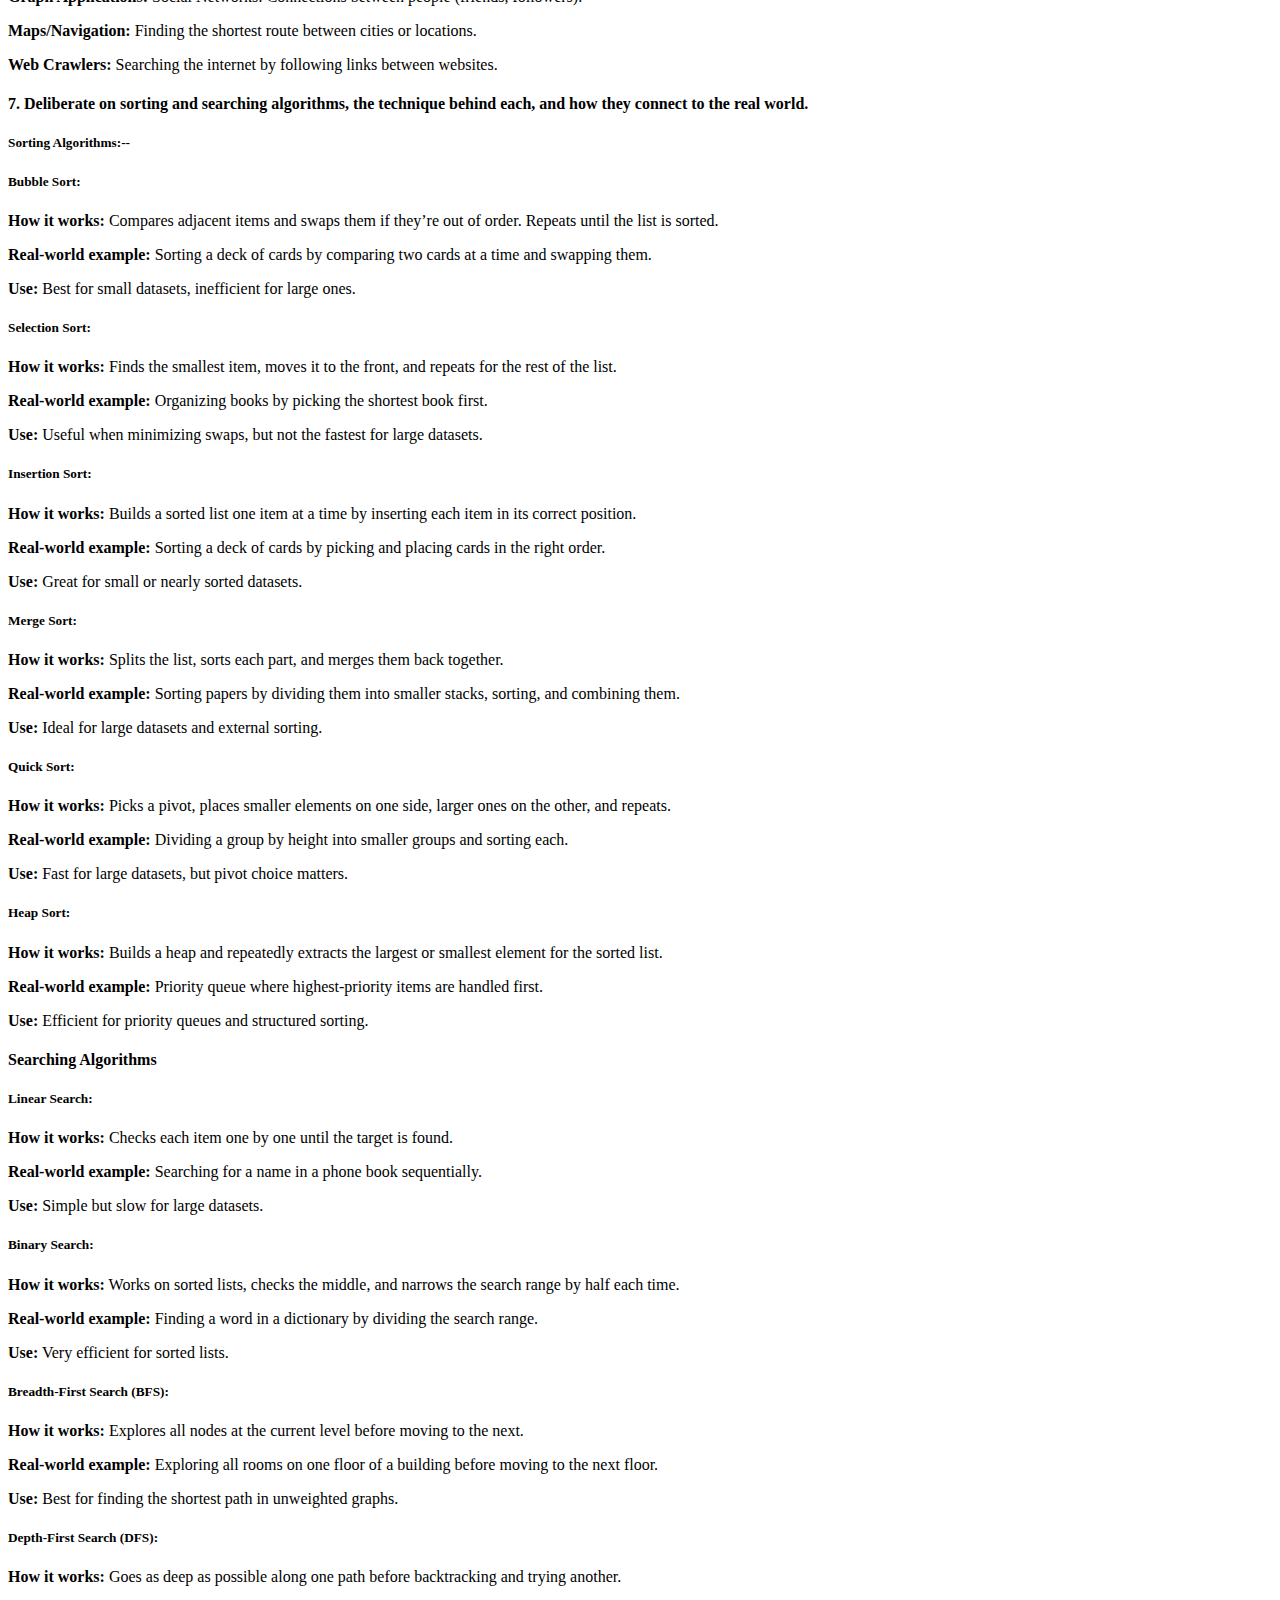
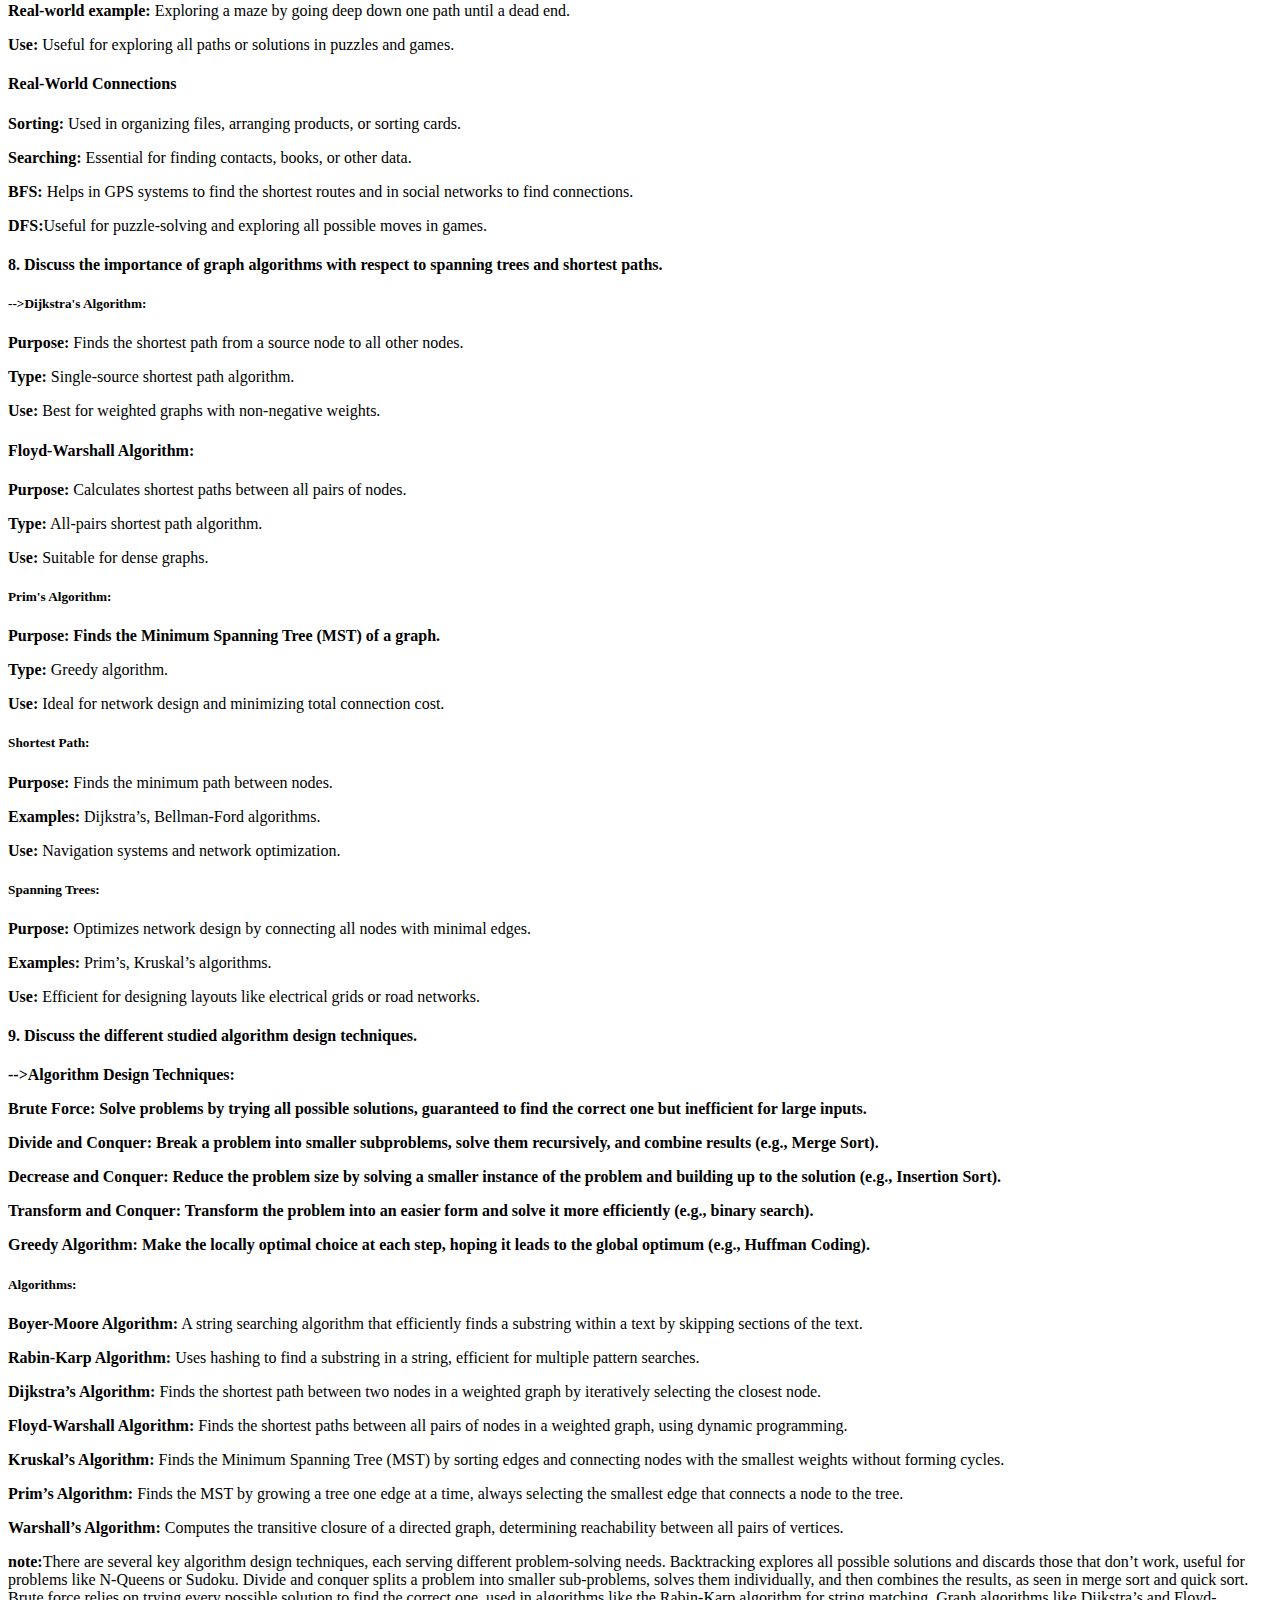
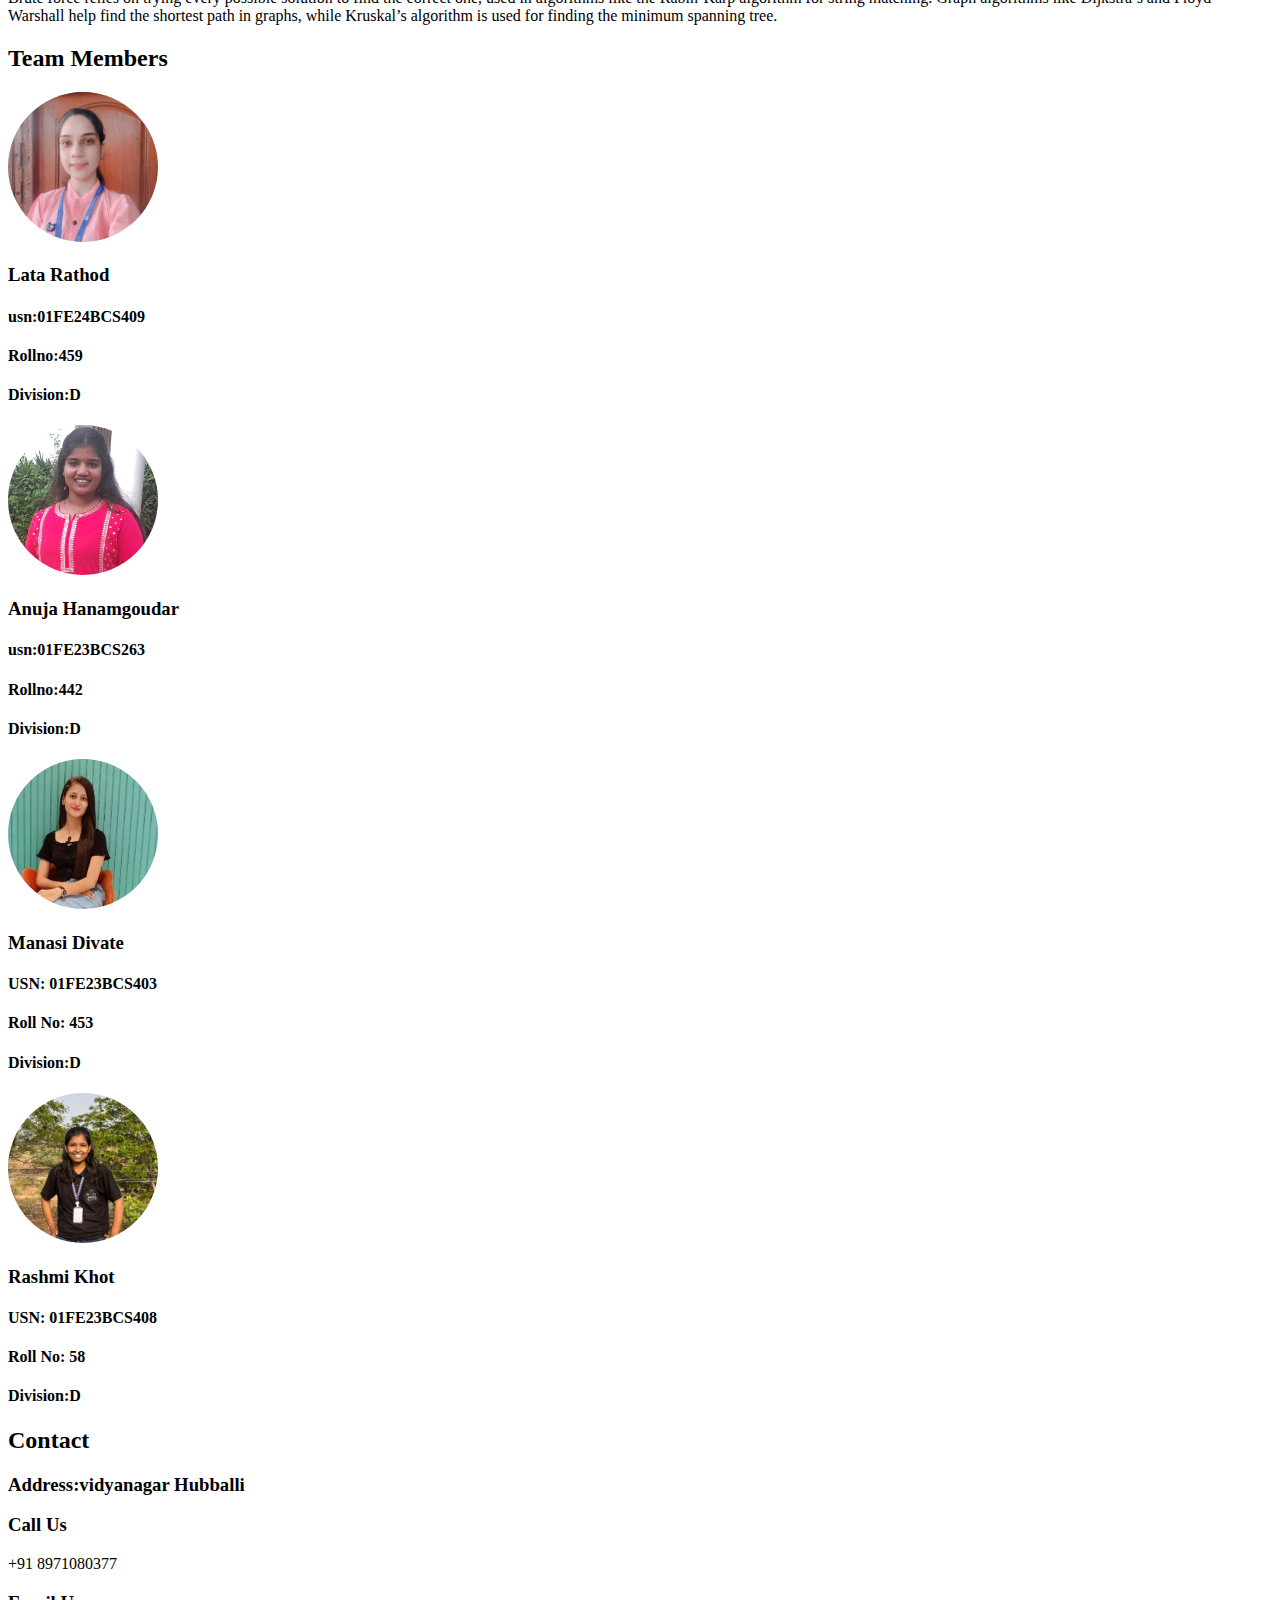
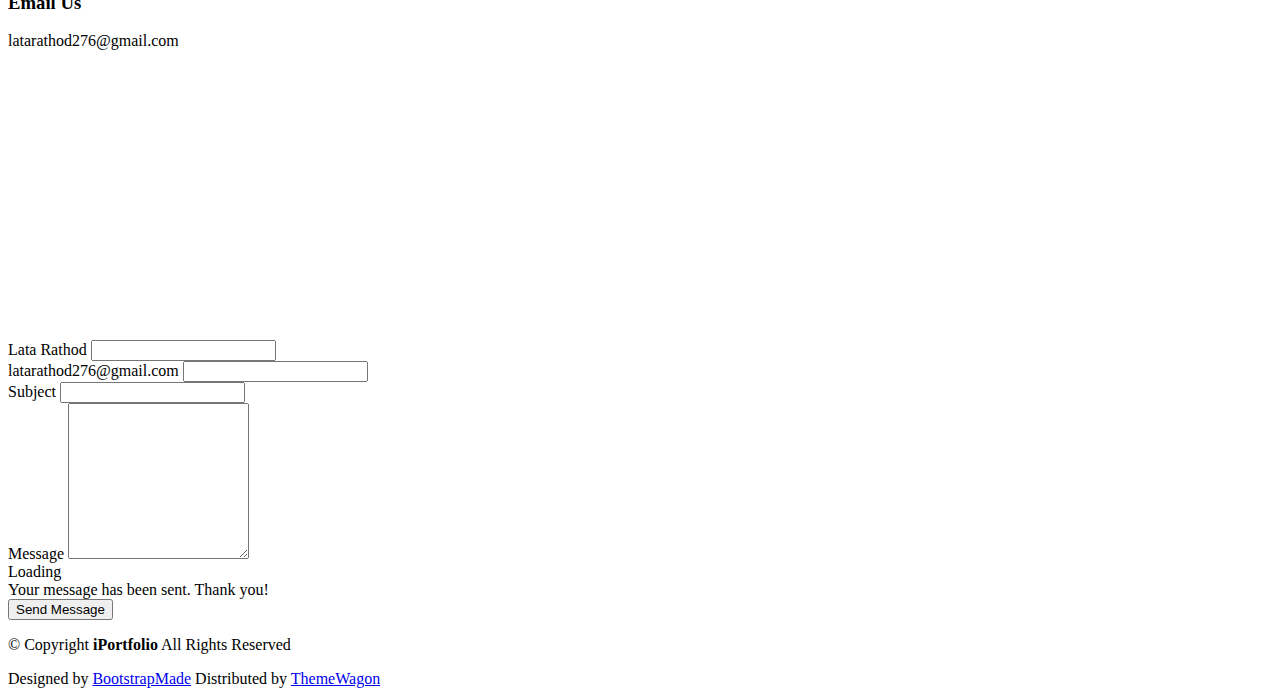
==== commit 52c7ffed: "Update index.html" ====
--- a/index.html
+++ b/index.html
@@ -42,7 +42,7 @@
     <i class="header-toggle d-xl-none bi bi-list"></i>
 
     <div class="profile-img">
-      <img src="C:\Users\latar\OneDrive\Pictures\SF_Marketing_Dashboard-img-1.jpeg" alt="" alt="" class="img-fluid rounded-circle">
+      <img src="SF_Marketing_Dashboard-img-1.jpeg" alt="" alt="" class="img-fluid rounded-circle">
     </div>
 
     <a href="index.html" class="logo d-flex align-items-center justify-content-center">
@@ -94,7 +94,7 @@
     <!-- Hero Section -->
     <section id="hero" class="hero section dark-background">
 
-      <img src="C:\Users\latar\OneDrive\Pictures\SF_Marketing_Dashboard-img-1.jpeg"alt="" data-aos="fade-in" class="">
+      <img src="SF_Marketing_Dashboard-img-1.jpeg"alt="" data-aos="fade-in" class="">
 
       <div class="container" data-aos="fade-up" data-aos-delay="100">
         <h2>Welcome To Daa Portfolio</h2>
@@ -116,7 +116,7 @@
 
         <div class="row gy-4 justify-content-center">
           <div class="col-lg-4">
-            <img src="C:\Users\latar\Downloads\iPortfolio-1.0.0\iPortfolio-1.0.0\assets\img\portfolio\my_profile_pic.jpg" class="img-fluid" alt="">
+            <img src="my_profile_pic.jpg" class="img-fluid" alt="">
           </div>
           <div class="col-lg-8 content">
             <h2>Student &amp; Designer.</h2>
@@ -345,7 +345,7 @@
                </div>
             <div class="container1">          
                 <div class="team-img"></div>
-                <img src="assets\img\portfolio\city_plan.jpg" class="img-fluid" alt="">
+                <img src="city_plan.jpg" class="img-fluid" alt="">
             </div>
         </div><br>
           <h5>2.Provide Problem Definition and Team Deatails</h5>
@@ -366,7 +366,7 @@
                     <div class="card shadow-lg border-0 rounded">
                         <div class="card-body text-center">
                             <div class="mb-4">
-                                <img src="assets\img\portfolio\admissionmanagement.jpg" class="img-fluid rounded-circle" alt="Student Admission">
+                                <img src="admissionmanagement.jpg" class="img-fluid rounded-circle" alt="Student Admission">
                             </div>
                             <h4 class="h5">Student Admission Management</h4>
                             <p class="text-muted">Assigned to: <strong>Anuja H</strong></p>
@@ -381,7 +381,7 @@
                     <div class="card shadow-lg border-0 rounded">
                         <div class="card-body text-center">
                             <div class="mb-4">
-                                <img src="assets\img\portfolio\coursescheduling.jpg" class="img-fluid rounded-circle" alt="Course Scheduling">
+                                <img src="coursescheduling.jpg" class="img-fluid rounded-circle" alt="Course Scheduling">
                             </div>
                             <h4 class="h5">Course Scheduling</h4>
                             <p class="text-muted">Assigned to: <strong>Rashmi Khot</strong></p>
@@ -394,7 +394,7 @@
                 <div class="card shadow-lg border-0 rounded">
                     <div class="card-body text-center">
                         <div class="mb-4">
-                            <img src="assets\img\portfolio\faculty_recruitment.jpg" class="img-fluid rounded-circle" alt="Student Admission">
+                            <img src="faculty_recruitment.jpg" class="img-fluid rounded-circle" alt="Student Admission">
                         
                         <h4 class="h5">Faculty Recuitment And Management</h4>
                         <p class="text-muted">Assigned to: <strong>Lata Rathod</strong></p>
@@ -409,7 +409,7 @@
                 <div class="card shadow-lg border-0 rounded">
                     <div class="card-body text-center">
                         <div class="mb-4">
-                            <img src="assets\img\portfolio\student_tracking.jpg" class="img-fluid rounded-circle" alt="Student Admission">
+                            <img src="student_tracking.jpg" class="img-fluid rounded-circle" alt="Student Admission">
                         </div>
                         <h4 class="h5">Students Performance Tracking</h4>
                         <p class="text-muted">Assigned to: <strong>Manasi Divate</strong></p>
@@ -423,7 +423,7 @@
               <div class="card shadow-lg border-0 rounded">
                   <div class="card-body text-center">
                       <div class="mb-4">
-                          <img src="assets\img\portfolio\parking.jpg"class="img-fluid rounded-circle" alt="Student Admission">
+                          <img src="parking.jpg"class="img-fluid rounded-circle" alt="Student Admission">
                       </div>
                       <h4 class="h5">Parking management</h4>
                       <p class="text-muted">Assigned to: <strong>rashmi and lata</strong></p>
@@ -436,7 +436,7 @@
             <div class="card shadow-lg border-0 rounded">
                 <div class="card-body text-center">
                     <div class="mb-4">
-                        <img src="assets\img\portfolio\Quality_Assurance.jpg" class="img-fluid rounded-circle" alt="Student Admission">
+                        <img src="Quality_Assurance.jpg" class="img-fluid rounded-circle" alt="Student Admission">
                     </div>
                     <h4 class="h5">Feedback and Quality Assurance</h4>
                     <p class="text-muted">Assigned to: <strong>Manasi and Anuja</strong></p>
@@ -689,7 +689,7 @@
               <div class="testimonial-item">
                 
                 
-                <img class="testimonial-img" src="assets\img\portfolio\my_profile_pic.jpg" alt="" style="border-radius: 50%; width: 150px; height: 150px; object-fit: cover;">
+                <img class="testimonial-img" src="my_profile_pic.jpg" alt="" style="border-radius: 50%; width: 150px; height: 150px; object-fit: cover;">
 
                 <h3>Lata Rathod</h3>
                 <h4>usn:01FE24BCS409</h4> 
@@ -700,7 +700,7 @@
 
             <div class="swiper-slide">
               <div class="testimonial-item">
-                <img class="testimonial-img" src="assets\img\portfolio\anuja.jpg" alt="" style="border-radius: 50%; width: 150px; height: 150px; object-fit: cover;">
+                <img class="testimonial-img" src="anuja.jpg" alt="" style="border-radius: 50%; width: 150px; height: 150px; object-fit: cover;">
 
                 <h3>Anuja Hanamgoudar</h3>
                 <h4>usn:01FE23BCS263</h4>
@@ -711,7 +711,7 @@
 
             <div class="swiper-slide">
               <div class="testimonial-item">
-                <img class="testimonial-img" src="assets\img\portfolio\manasi.jpg" alt="" style="border-radius: 50%; width: 150px; height: 150px; object-fit: cover;">
+                <img class="testimonial-img" src="manasi.jpg" alt="" style="border-radius: 50%; width: 150px; height: 150px; object-fit: cover;">
                 <h3>Manasi Divate</h3>
                 <h4>USN: 01FE23BCS403</h4>
                 <h4>Roll No: 453</h4>
@@ -721,7 +721,7 @@
 
             <div class="swiper-slide">
               <div class="testimonial-item">
-                <img class="testimonial-img" src="assets\img\portfolio\rashmi.jpg" alt="" style="border-radius: 50%; width: 150px; height: 150px; object-fit: cover;">
+                <img class="testimonial-img" src="rashmi.jpg" alt="" style="border-radius: 50%; width: 150px; height: 150px; object-fit: cover;">
                 <h3>Rashmi Khot</h3>
                 <h4>USN: 01FE23BCS408</h4>
                 <h4>Roll No: 58</h4>
@@ -785,12 +785,12 @@
               <div class="row gy-4">
 
                 <div class="col-md-6">
-                  <label for="name-field" class="pb-2">Your Name</label>
+                  <label for="name-field" class="pb-2">Lata Rathod</label>
                   <input type="text" name="name" id="name-field" class="form-control" required="">
                 </div>
 
                 <div class="col-md-6">
-                  <label for="email-field" class="pb-2">Your Email</label>
+                  <label for="email-field" class="pb-2">latarathod276@gmail.com</label>
                   <input type="email" class="form-control" name="email" id="email-field" required="">
                 </div>
 
@@ -864,4 +864,4 @@
 
 </body>
 
-</html>+</html>
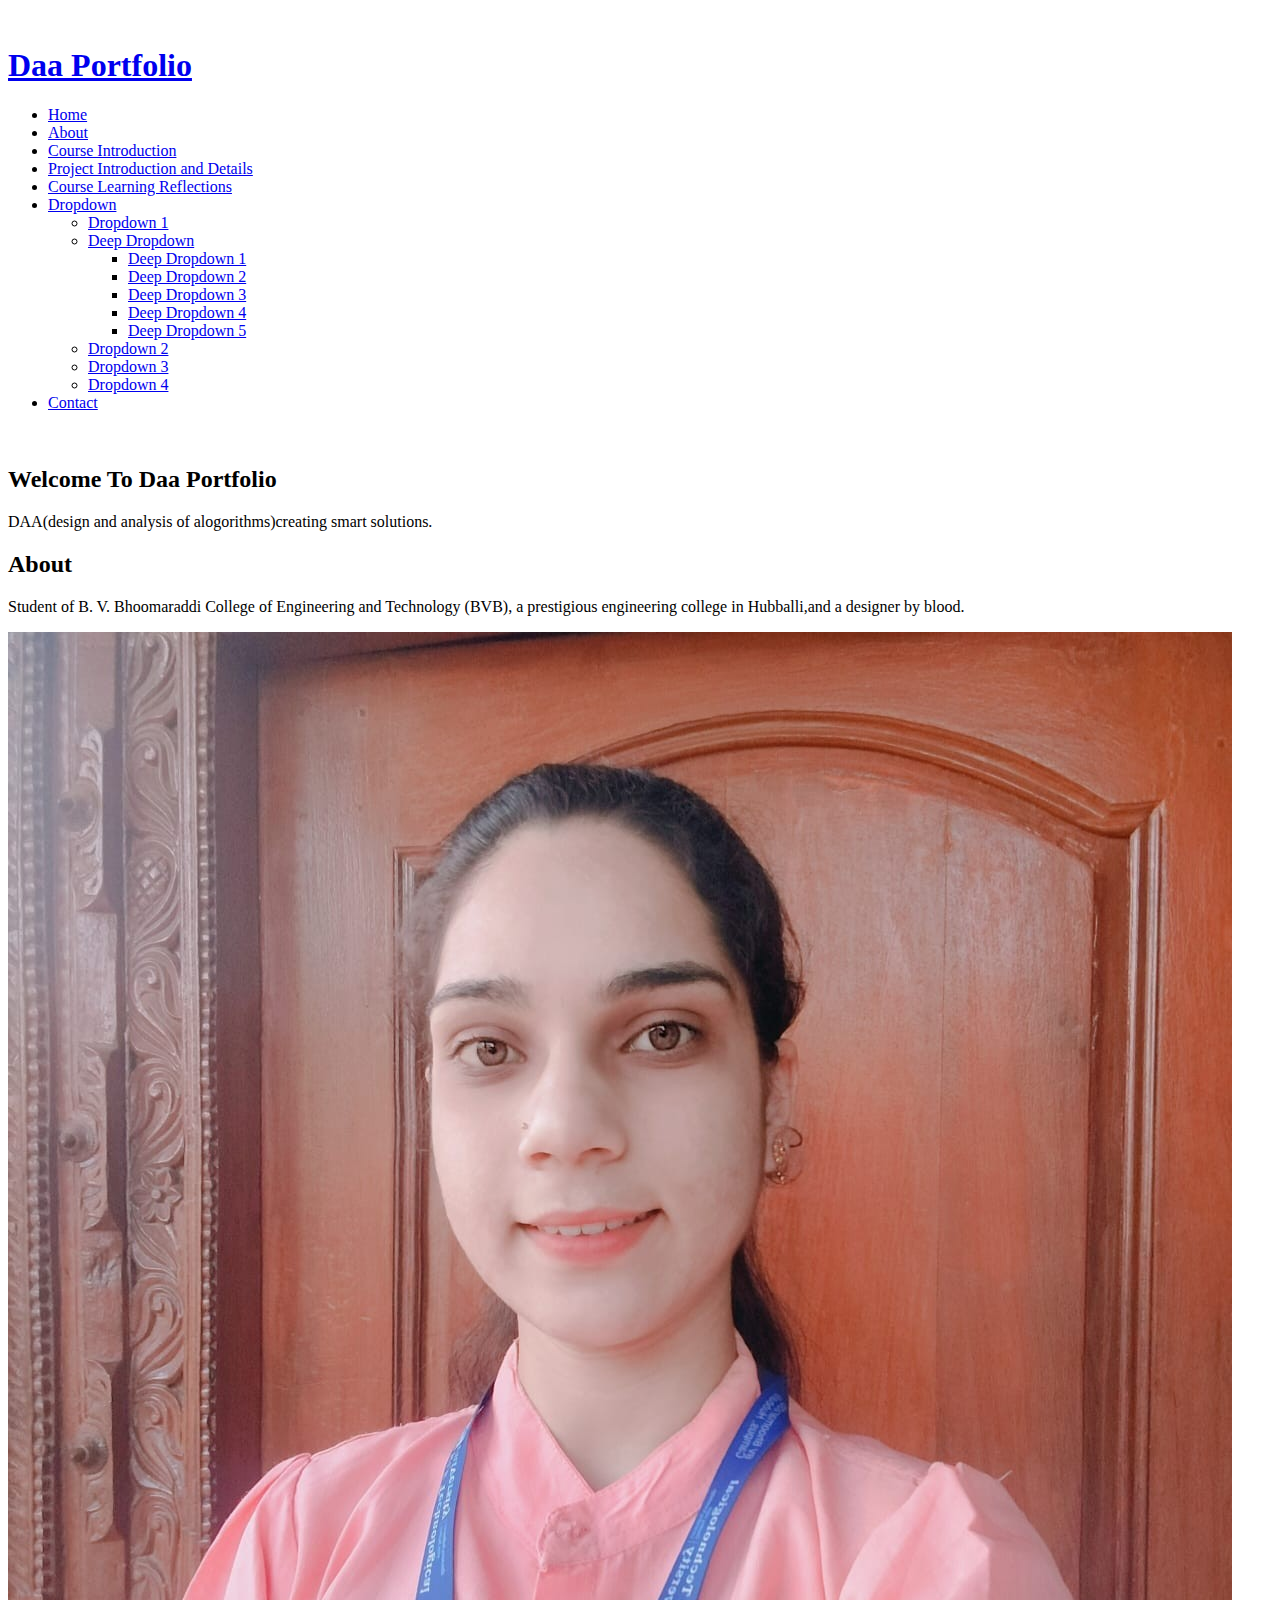
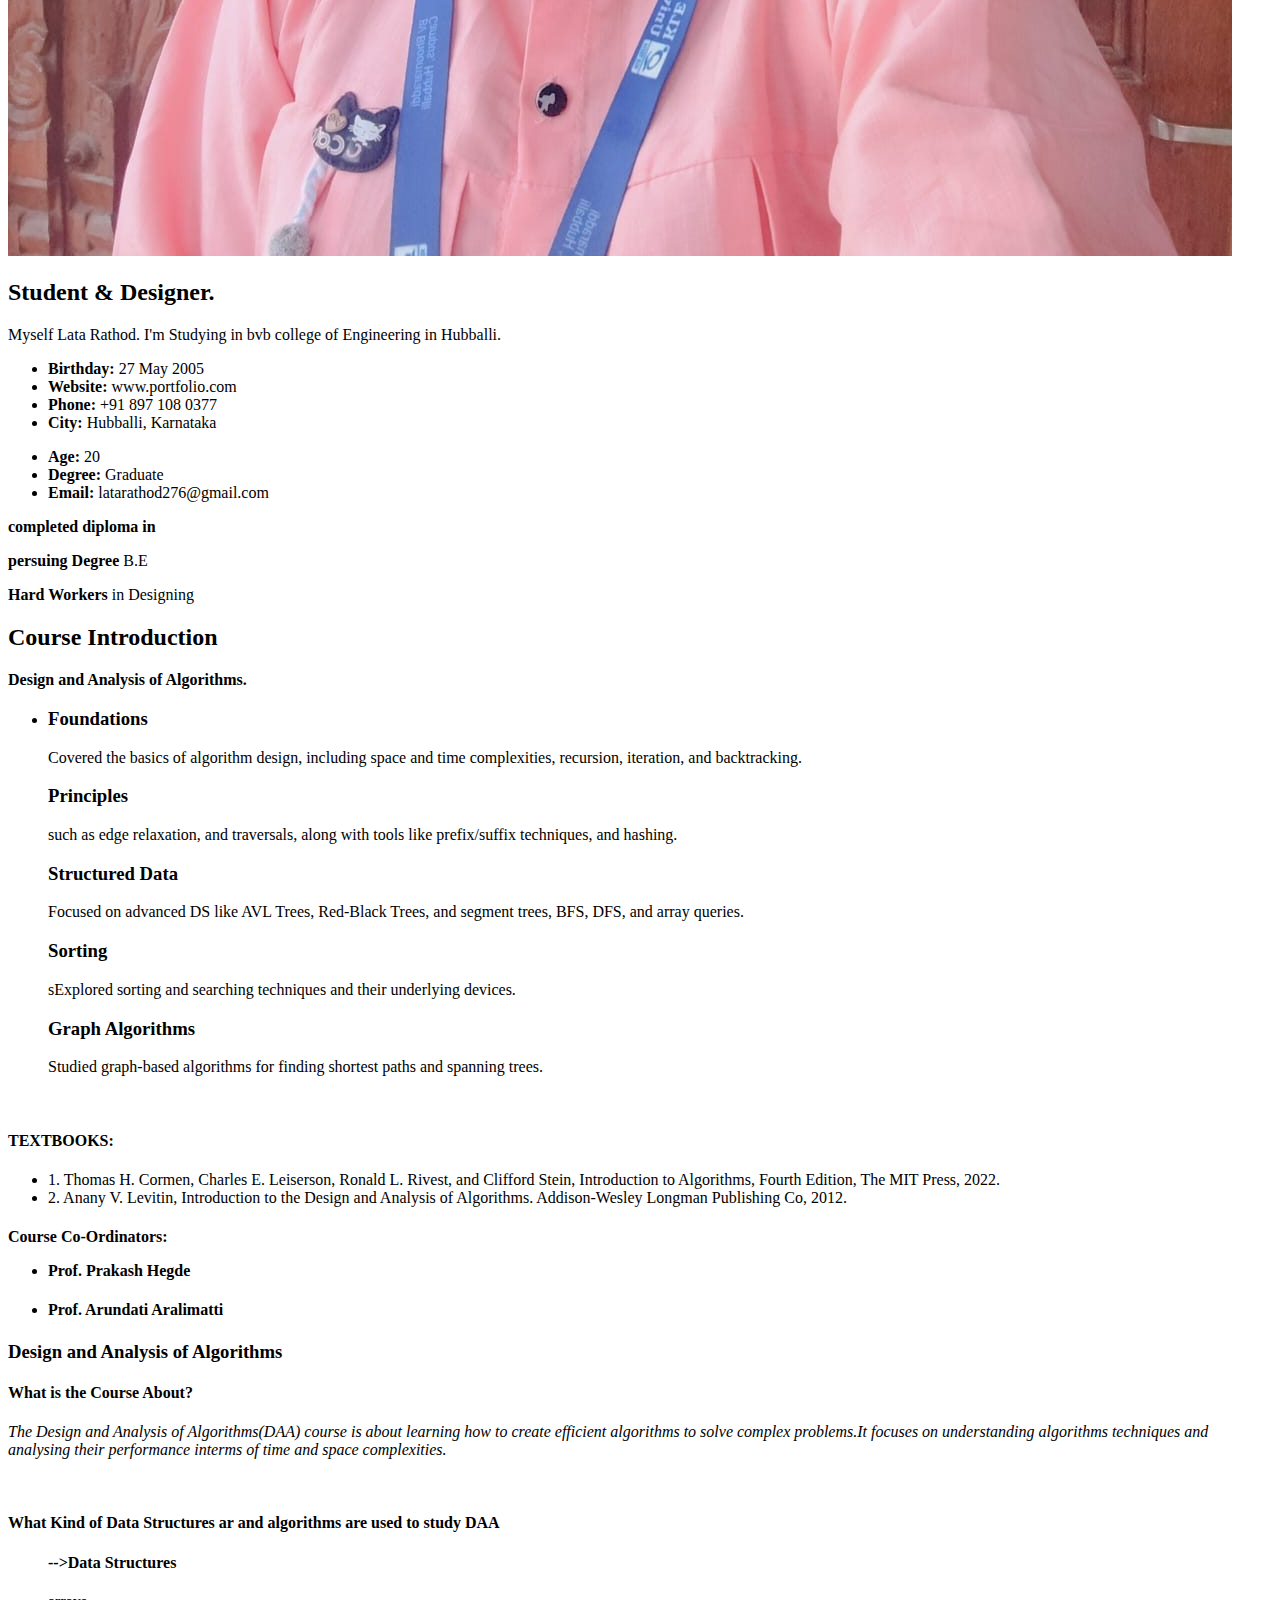
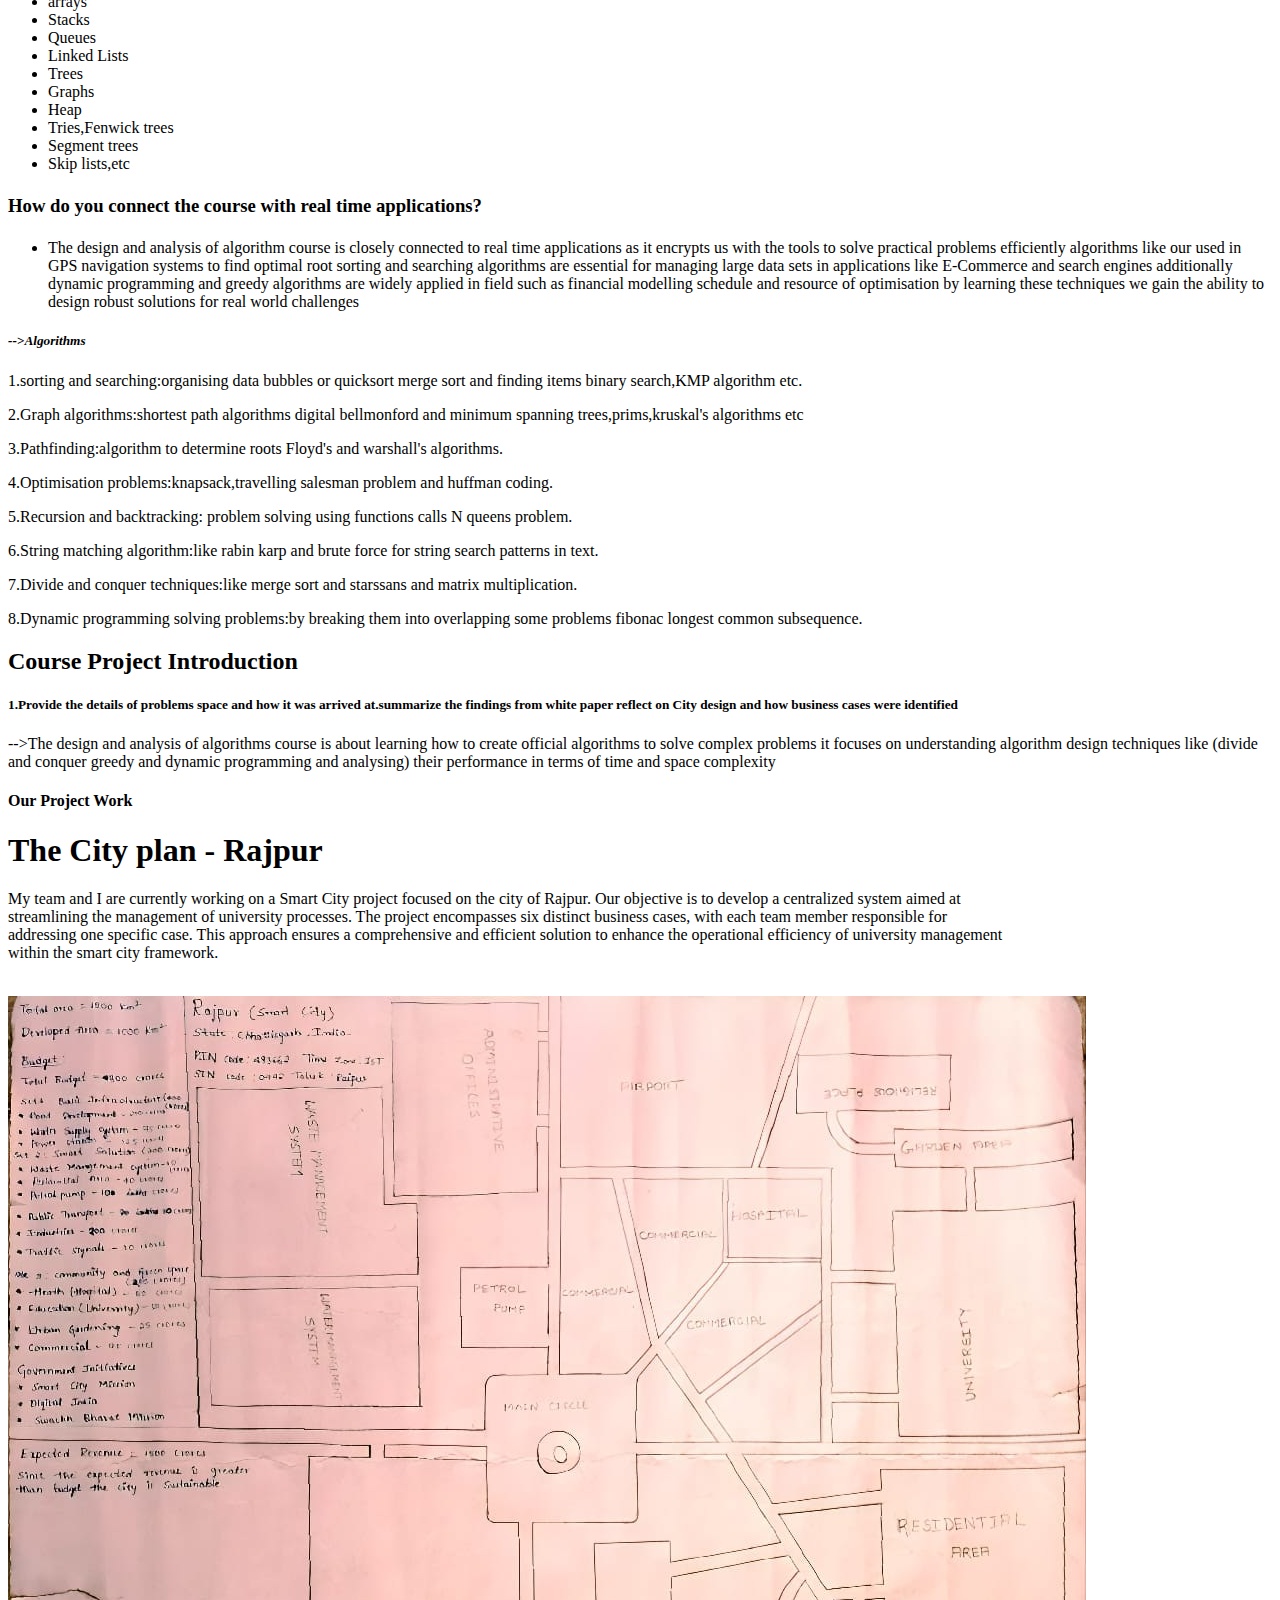
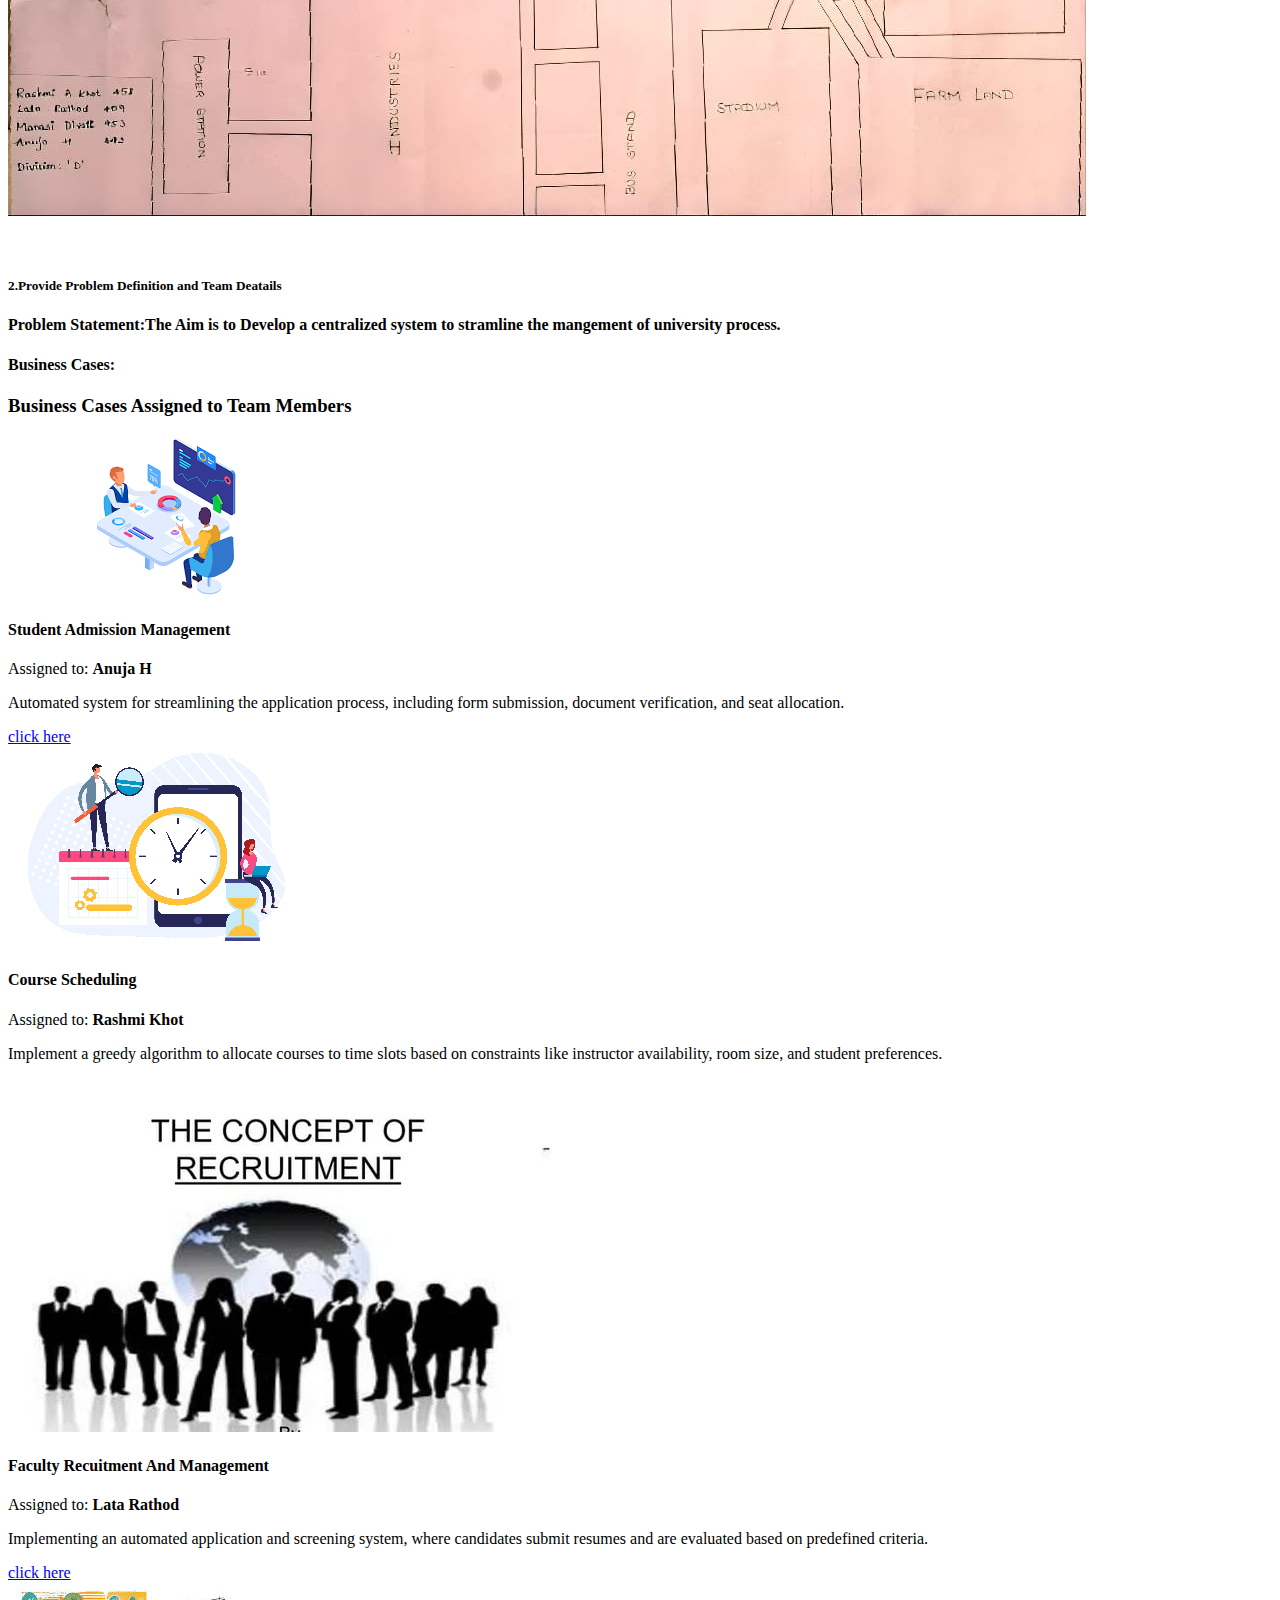
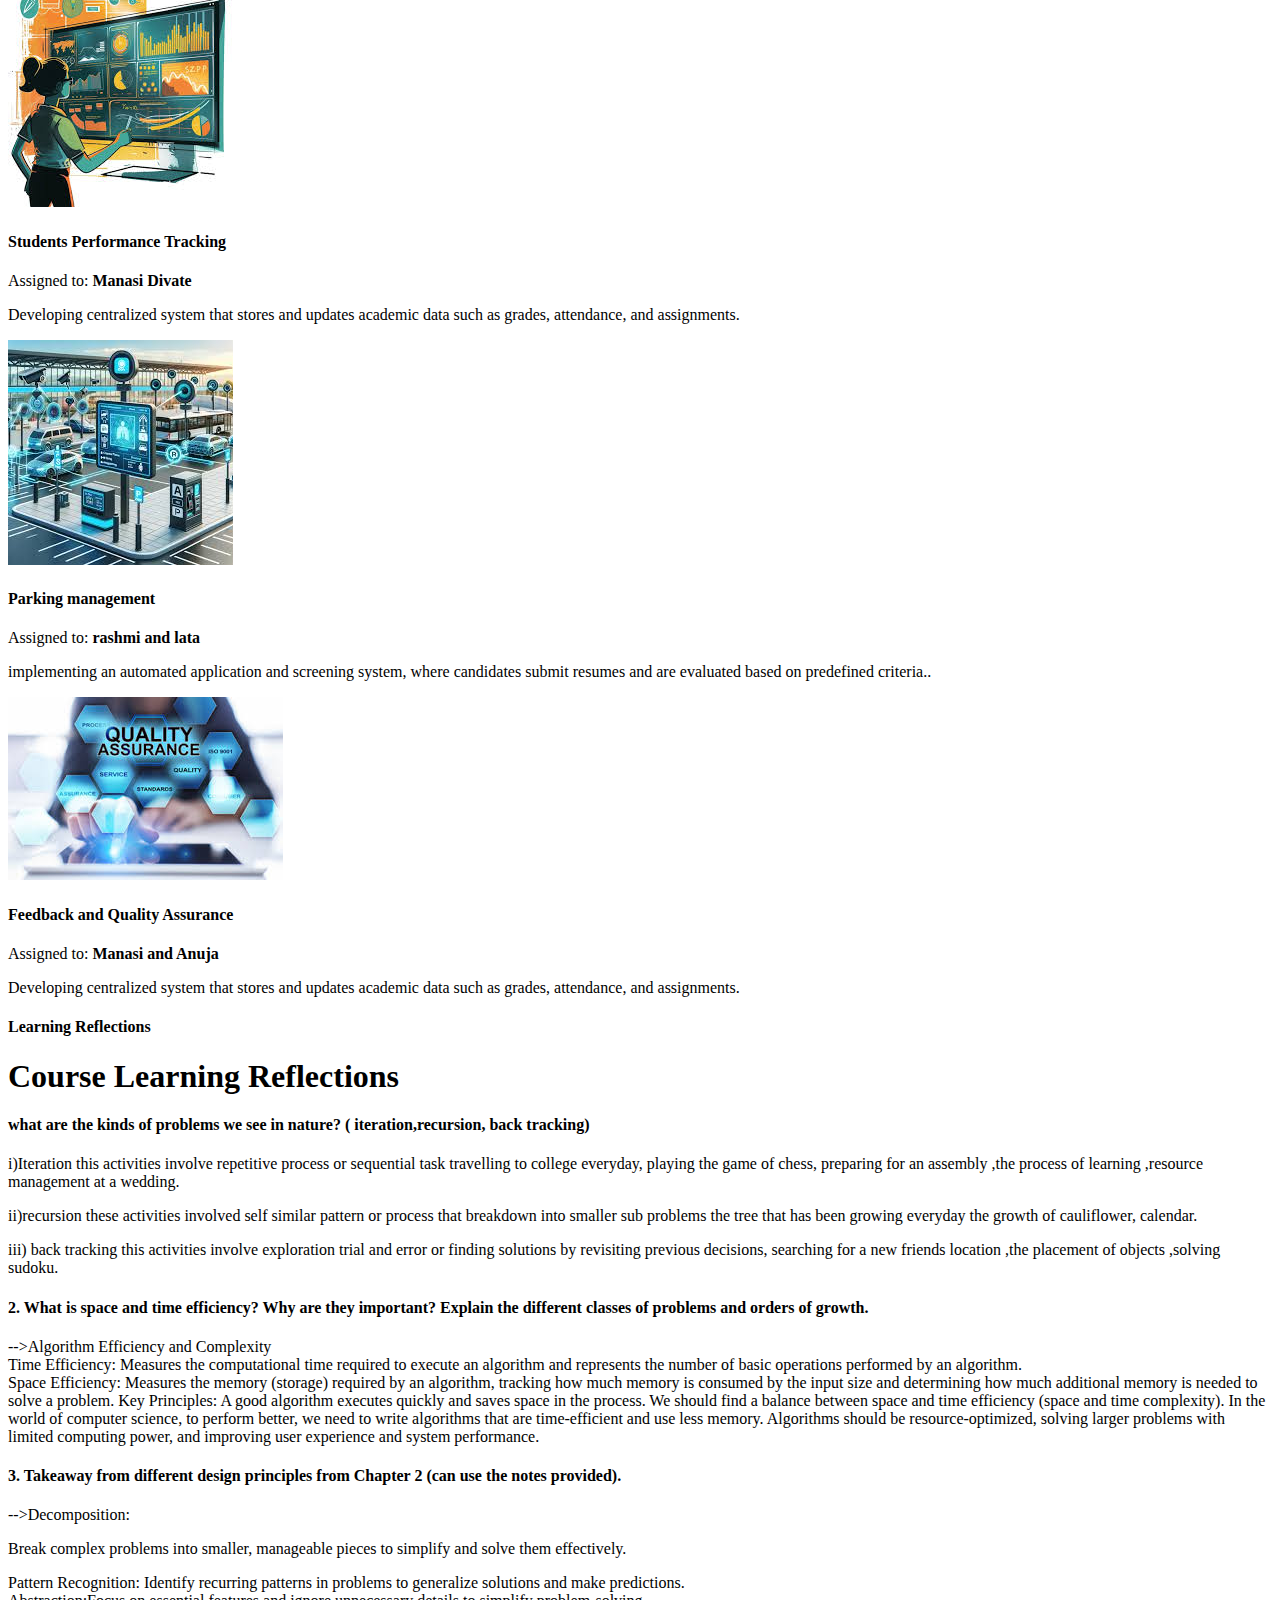
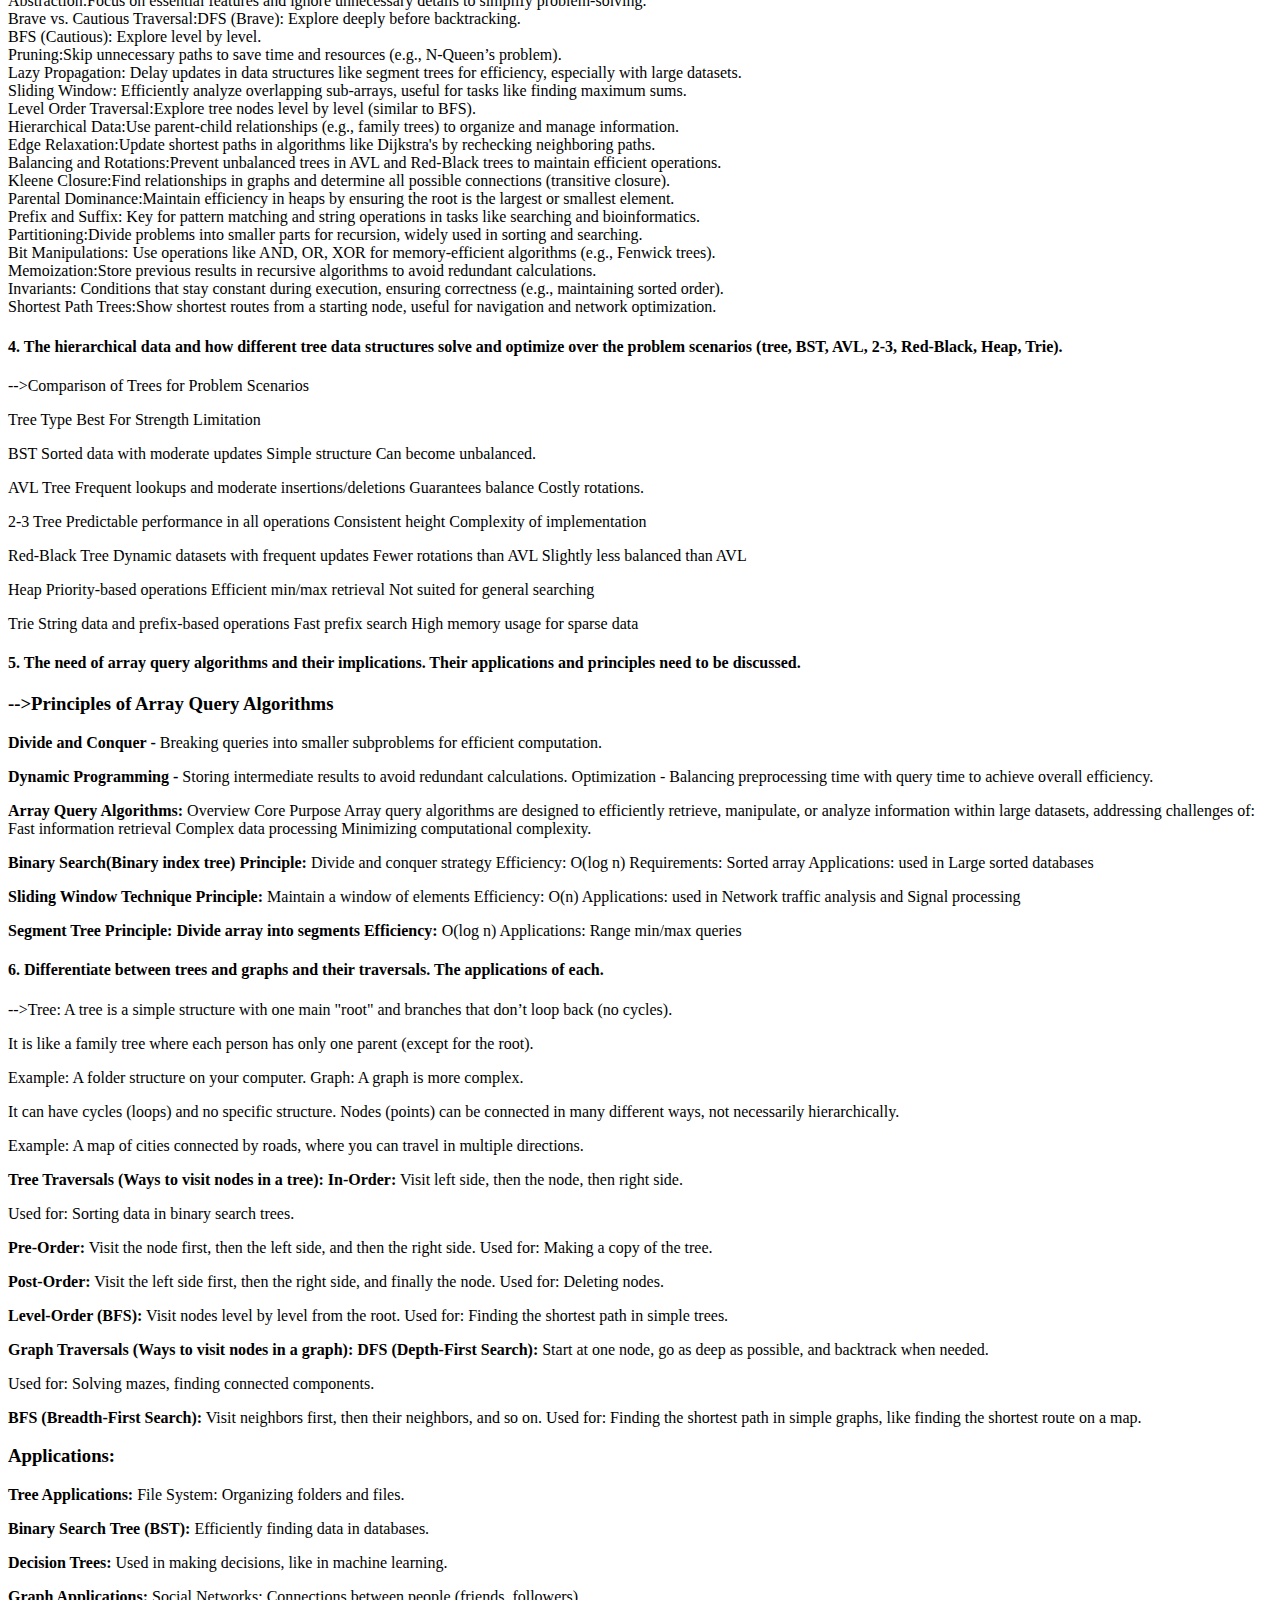
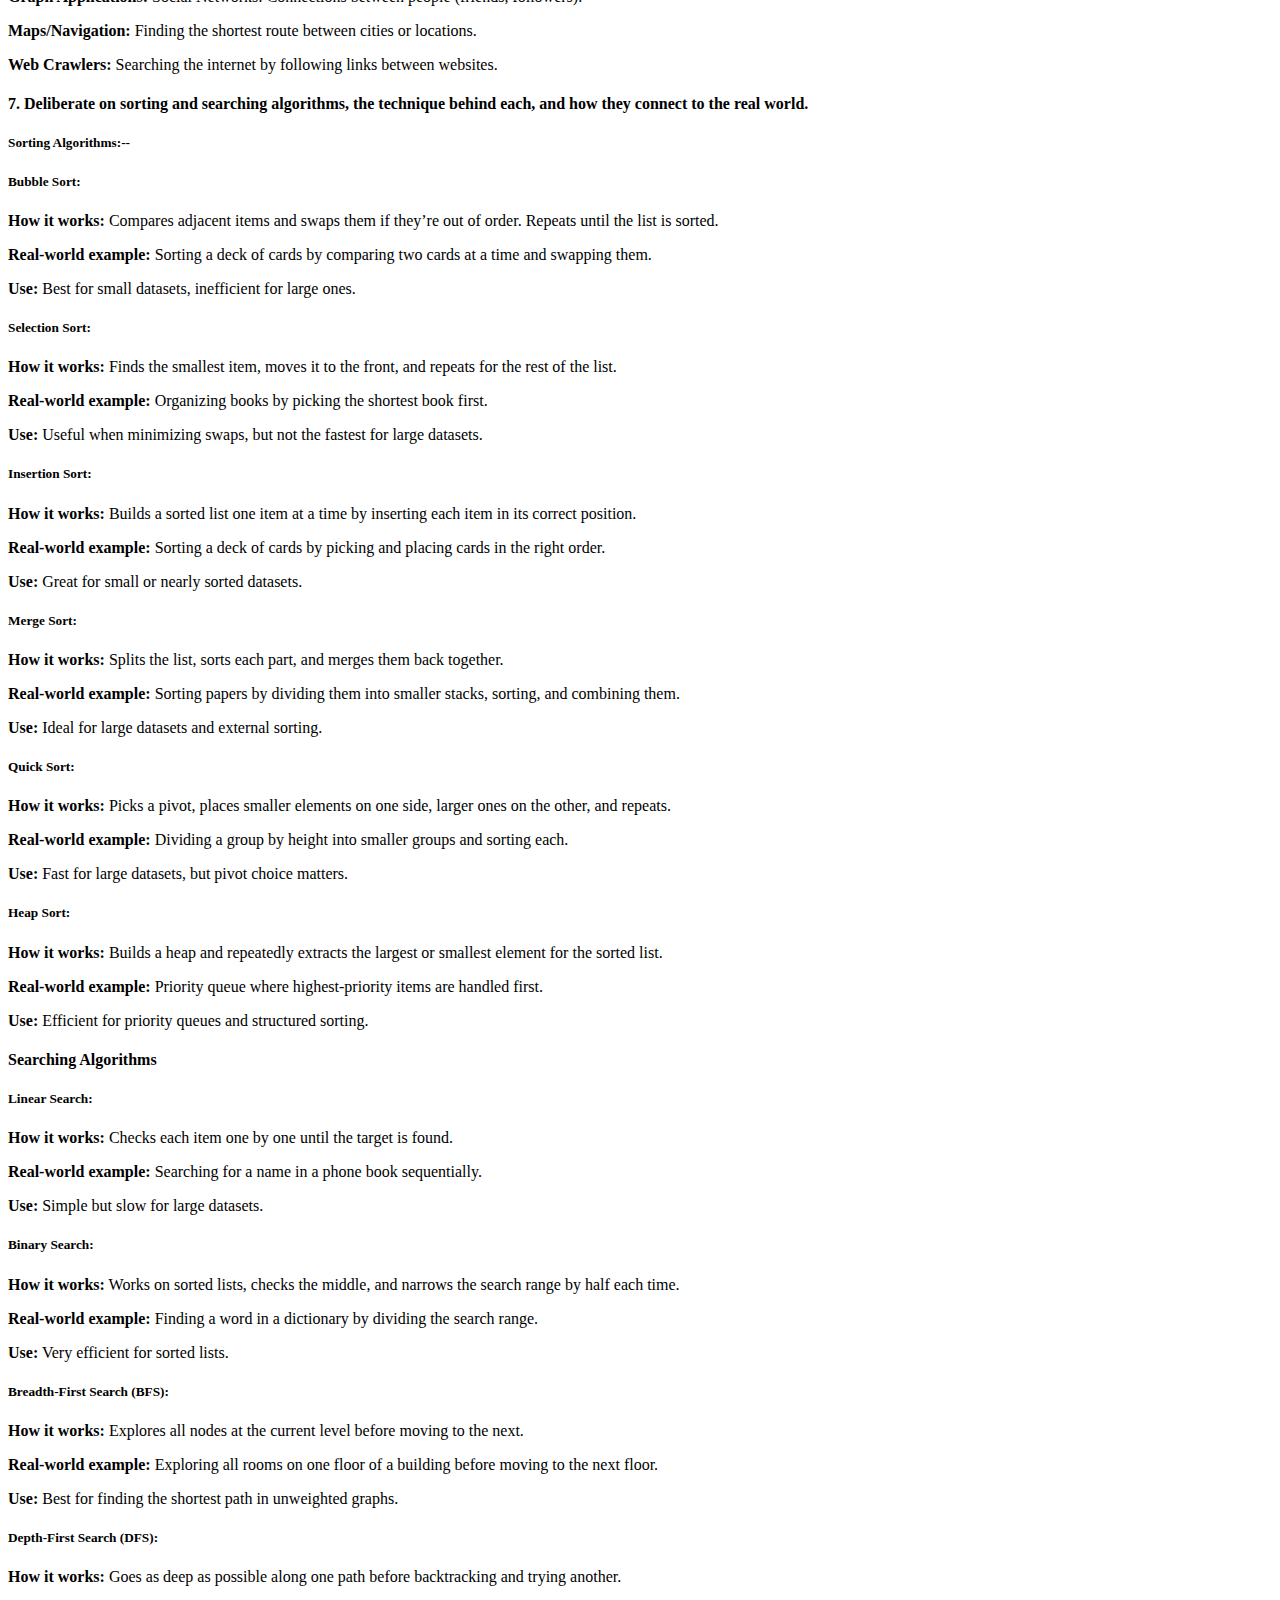
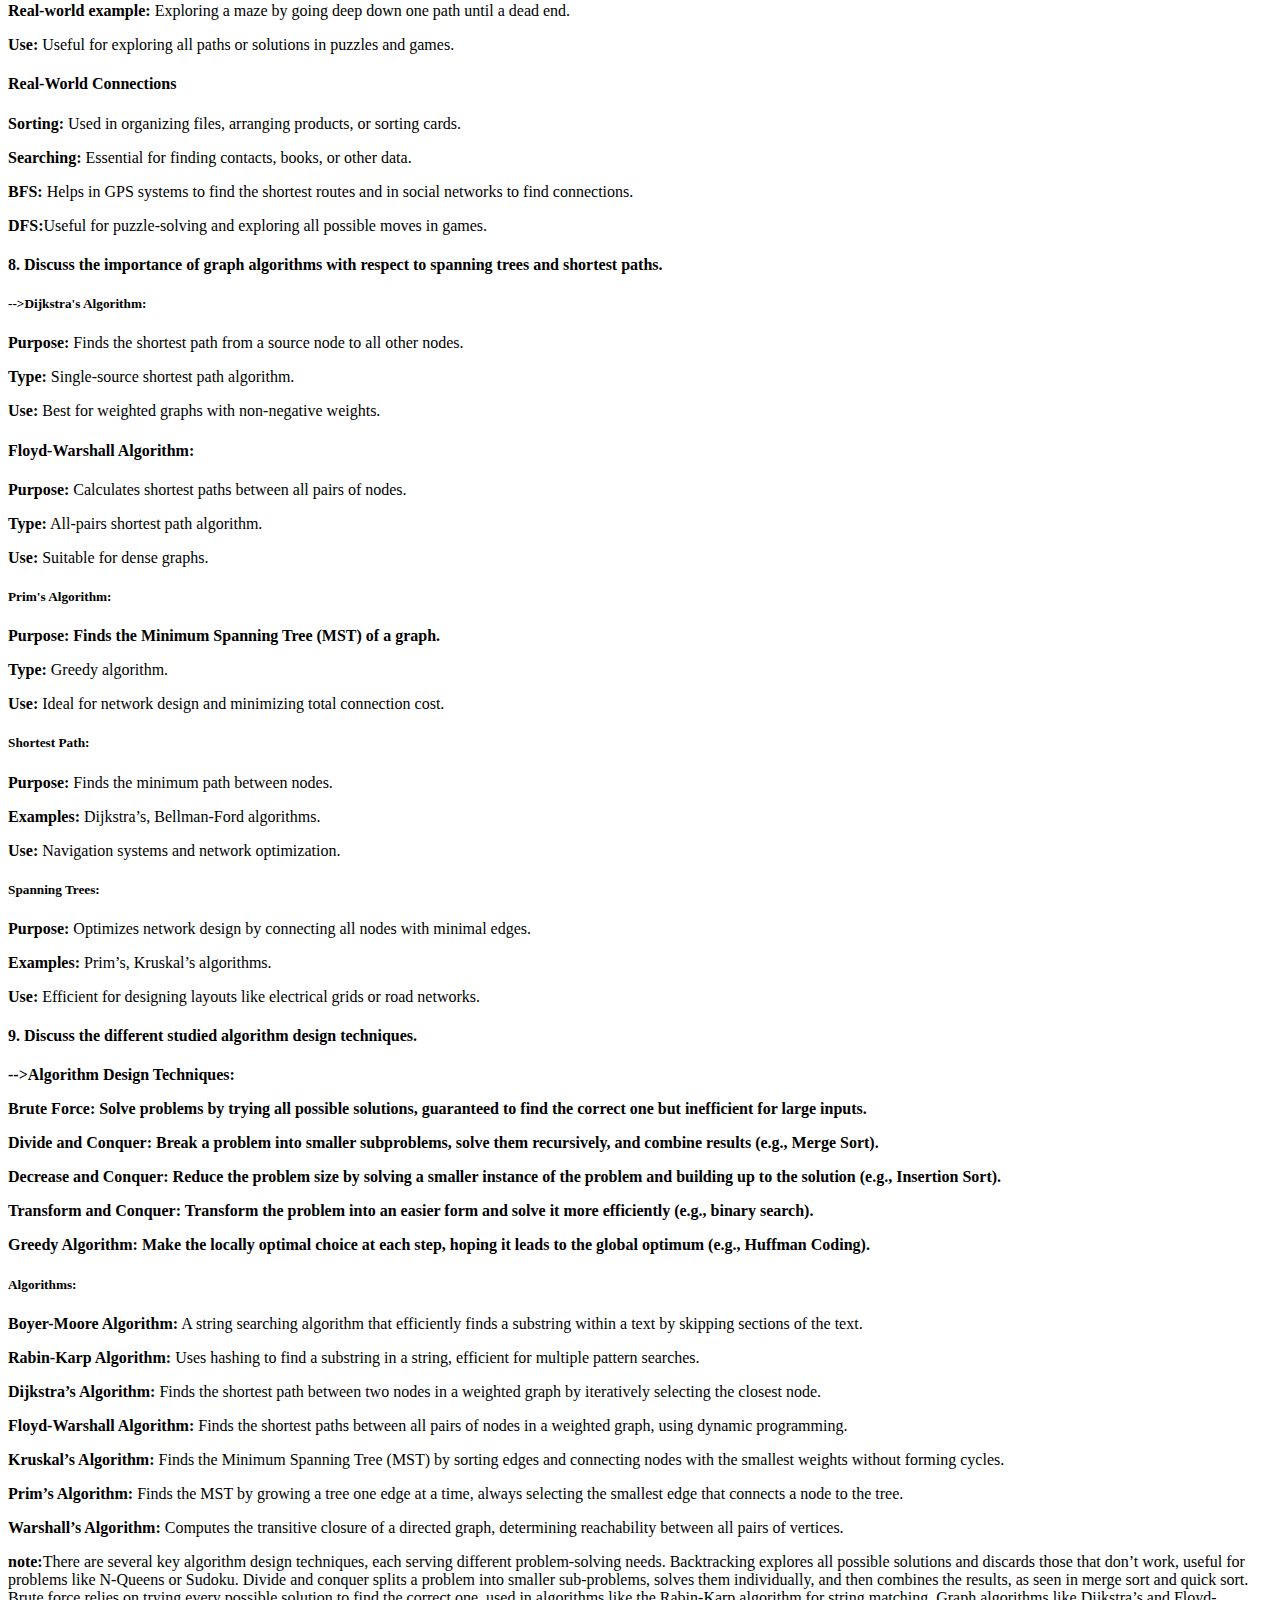
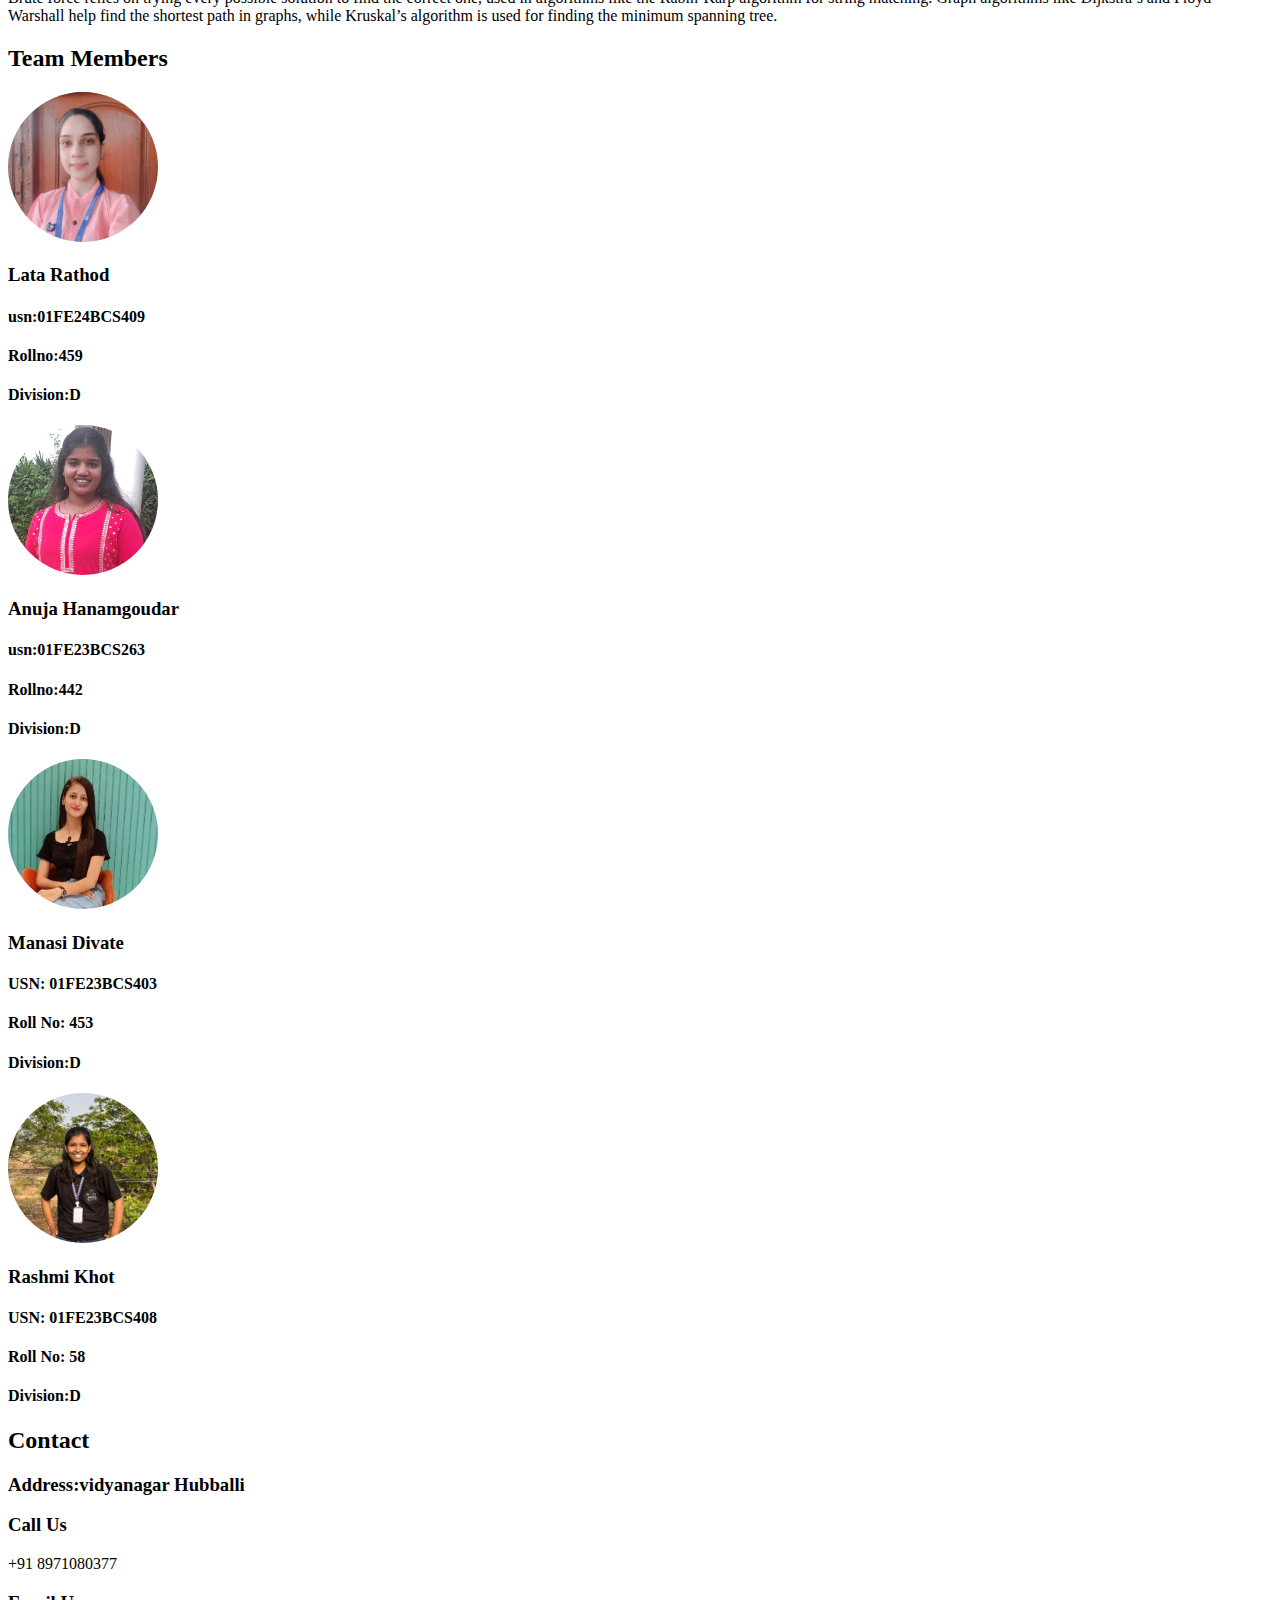
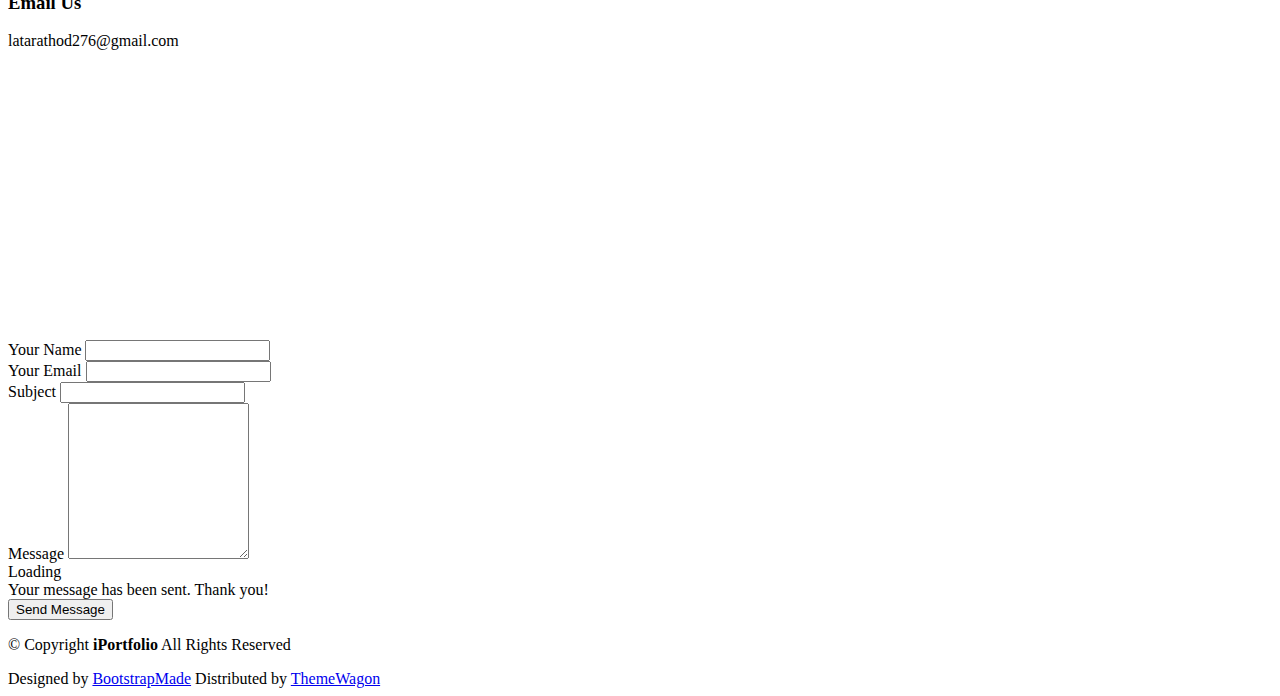
==== commit 16ab8bf5: "Update index.html" ====
--- a/index.html
+++ b/index.html
@@ -785,12 +785,12 @@
               <div class="row gy-4">
 
                 <div class="col-md-6">
-                  <label for="name-field" class="pb-2">Lata Rathod</label>
+                  <label for="name-field" class="pb-2">Your Name</label>
                   <input type="text" name="name" id="name-field" class="form-control" required="">
                 </div>
 
                 <div class="col-md-6">
-                  <label for="email-field" class="pb-2">latarathod276@gmail.com</label>
+                  <label for="email-field" class="pb-2">Your Email</label>
                   <input type="email" class="form-control" name="email" id="email-field" required="">
                 </div>
 
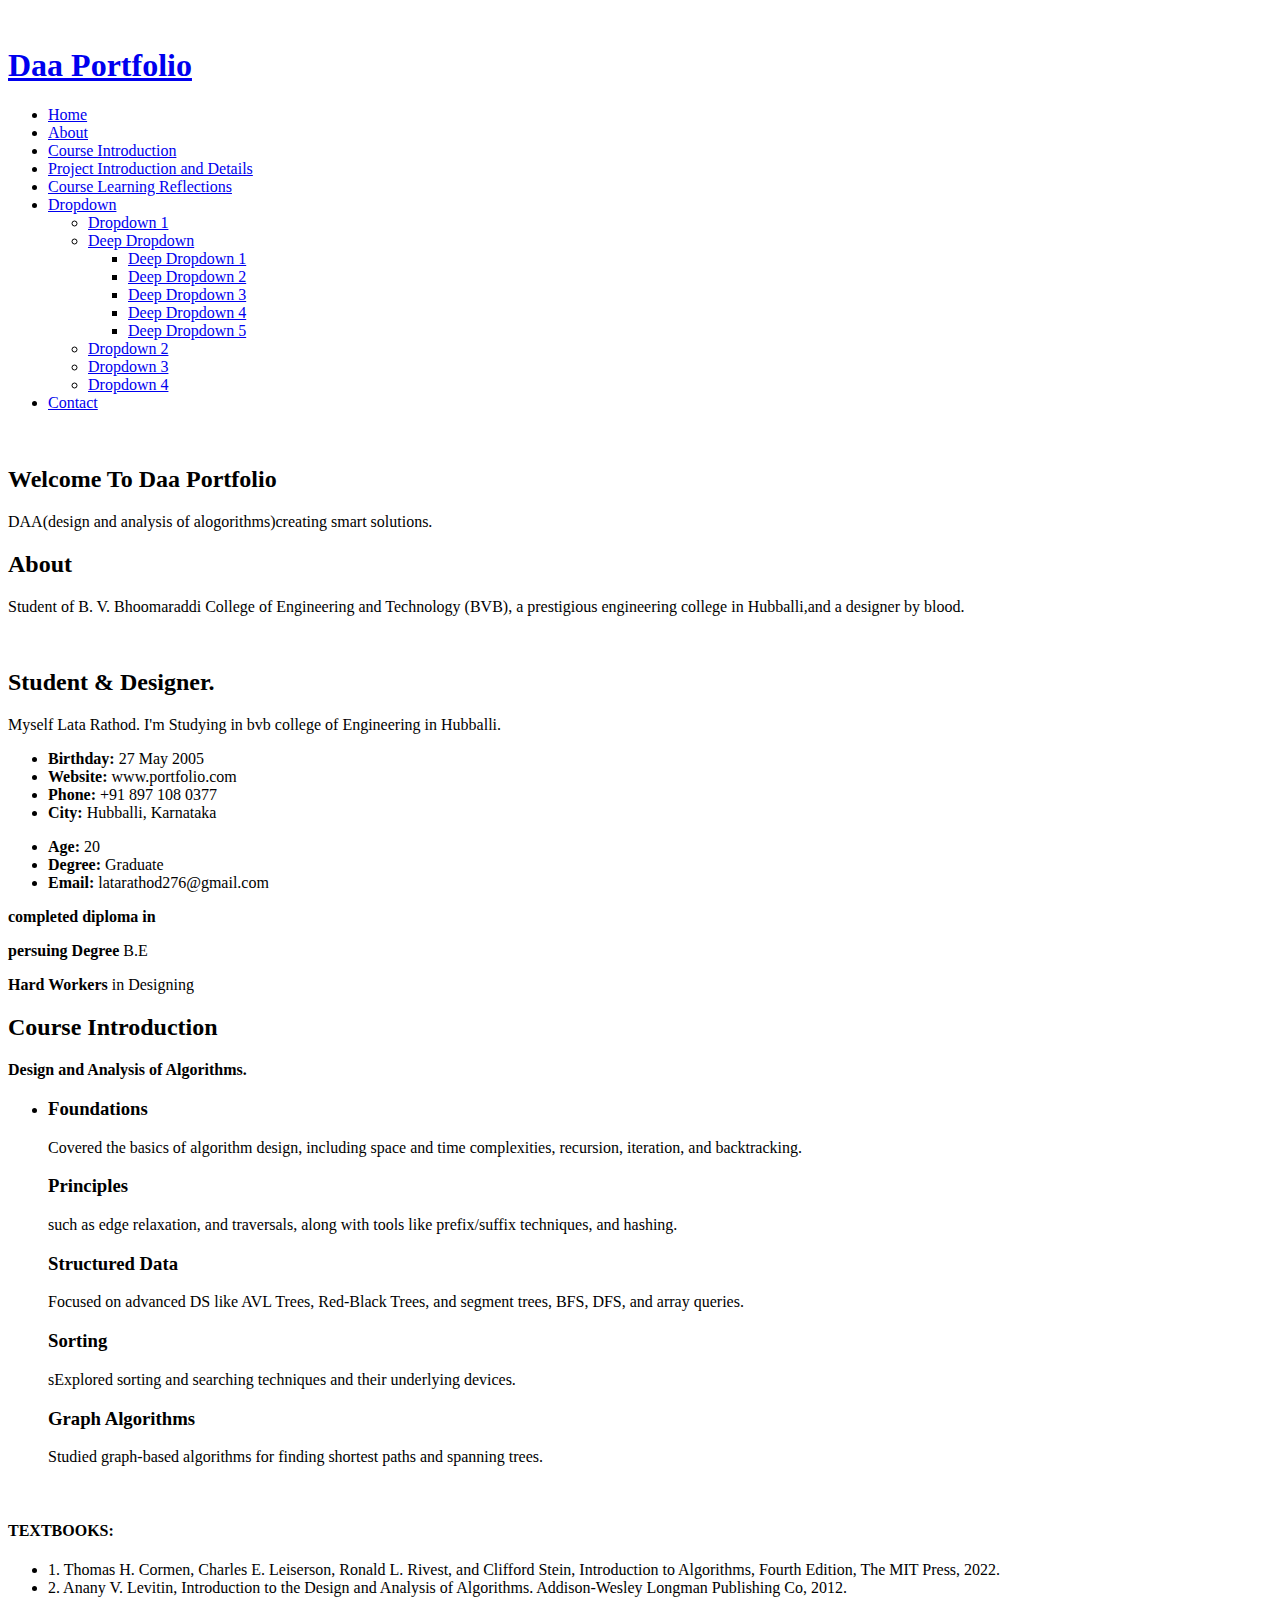
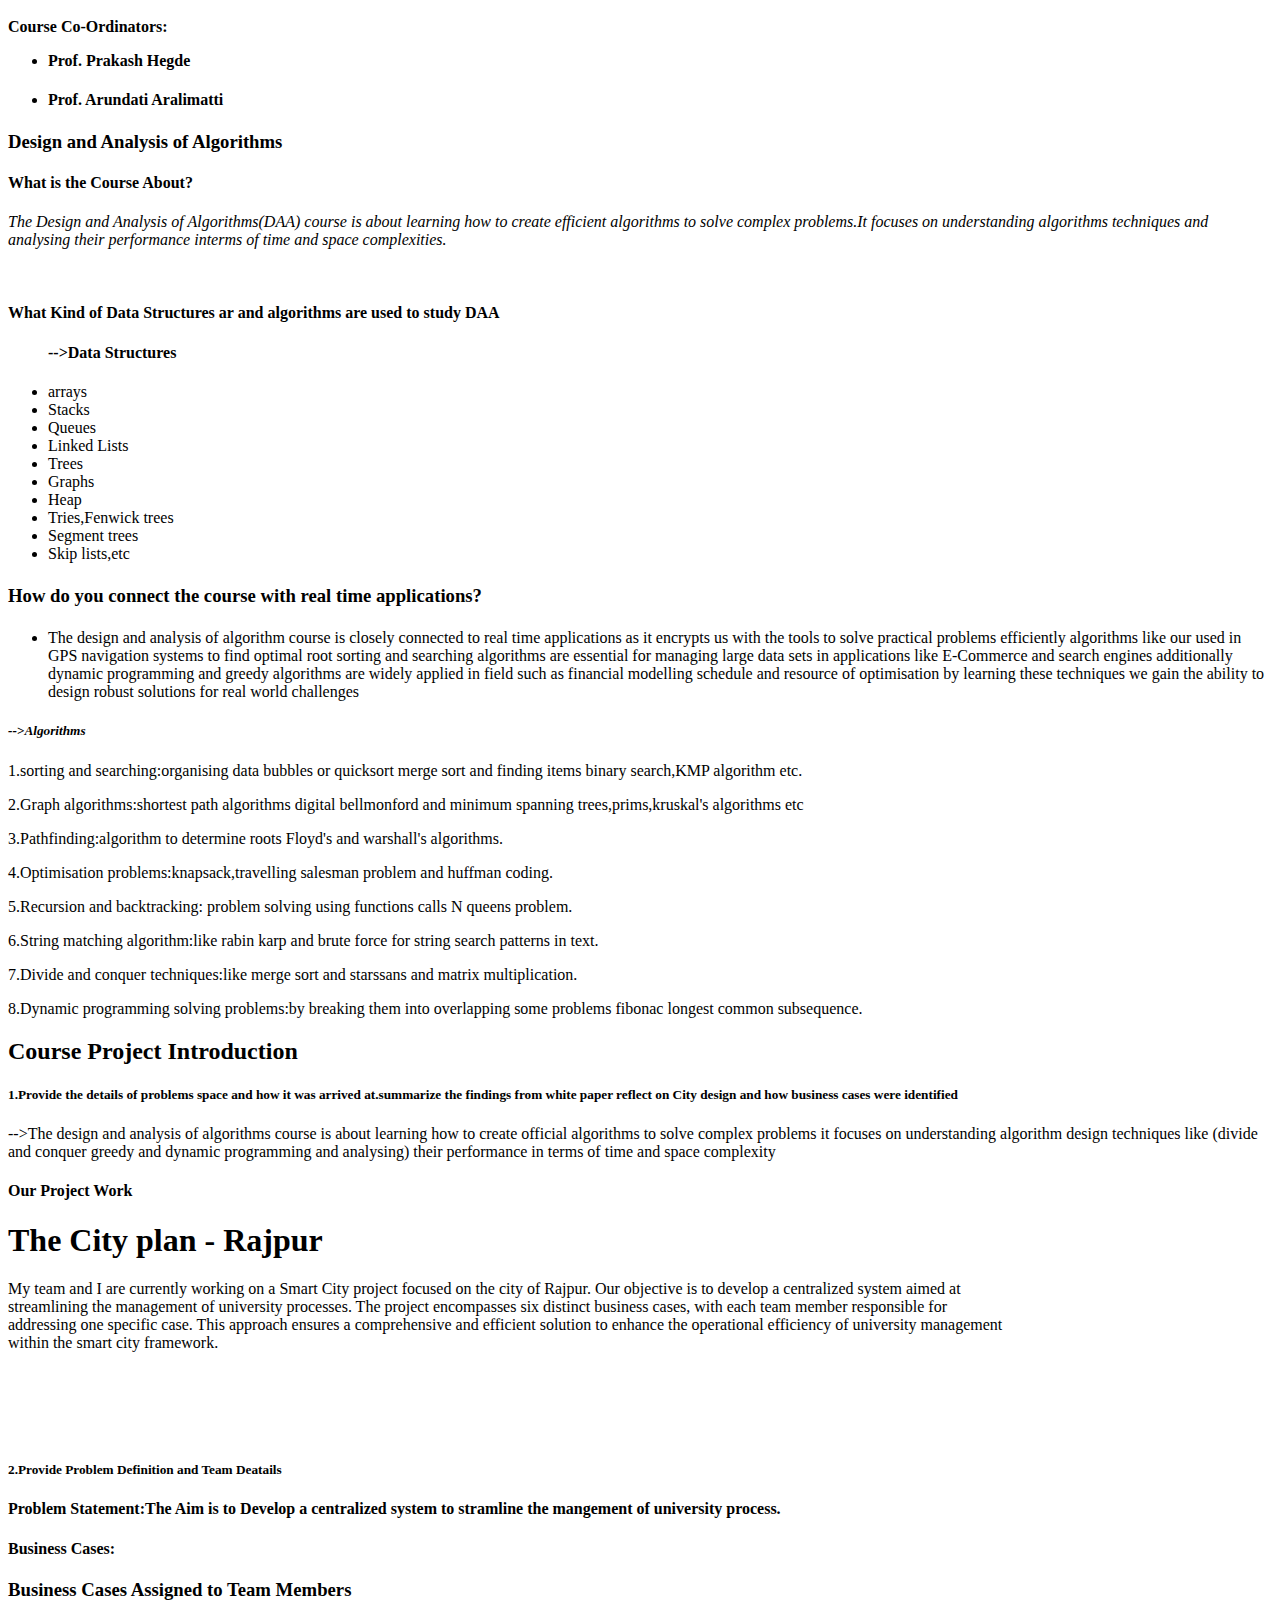
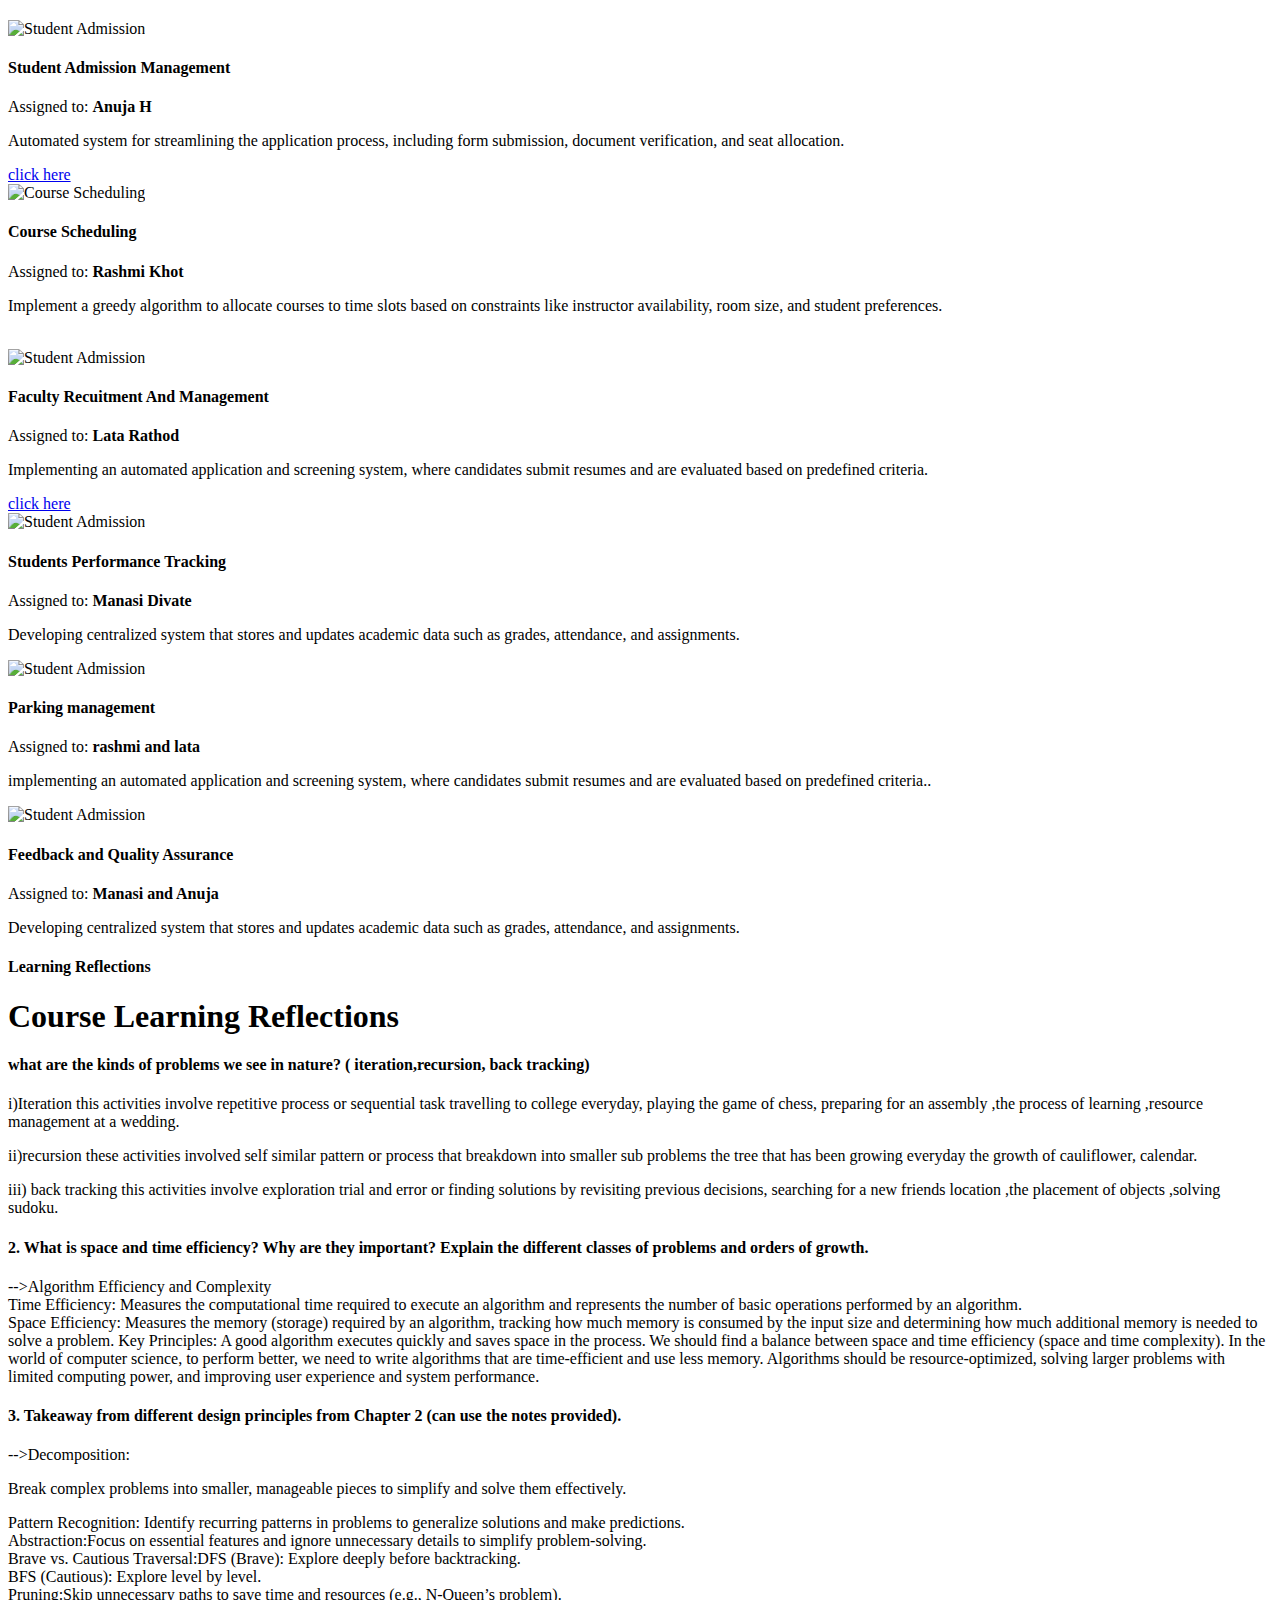
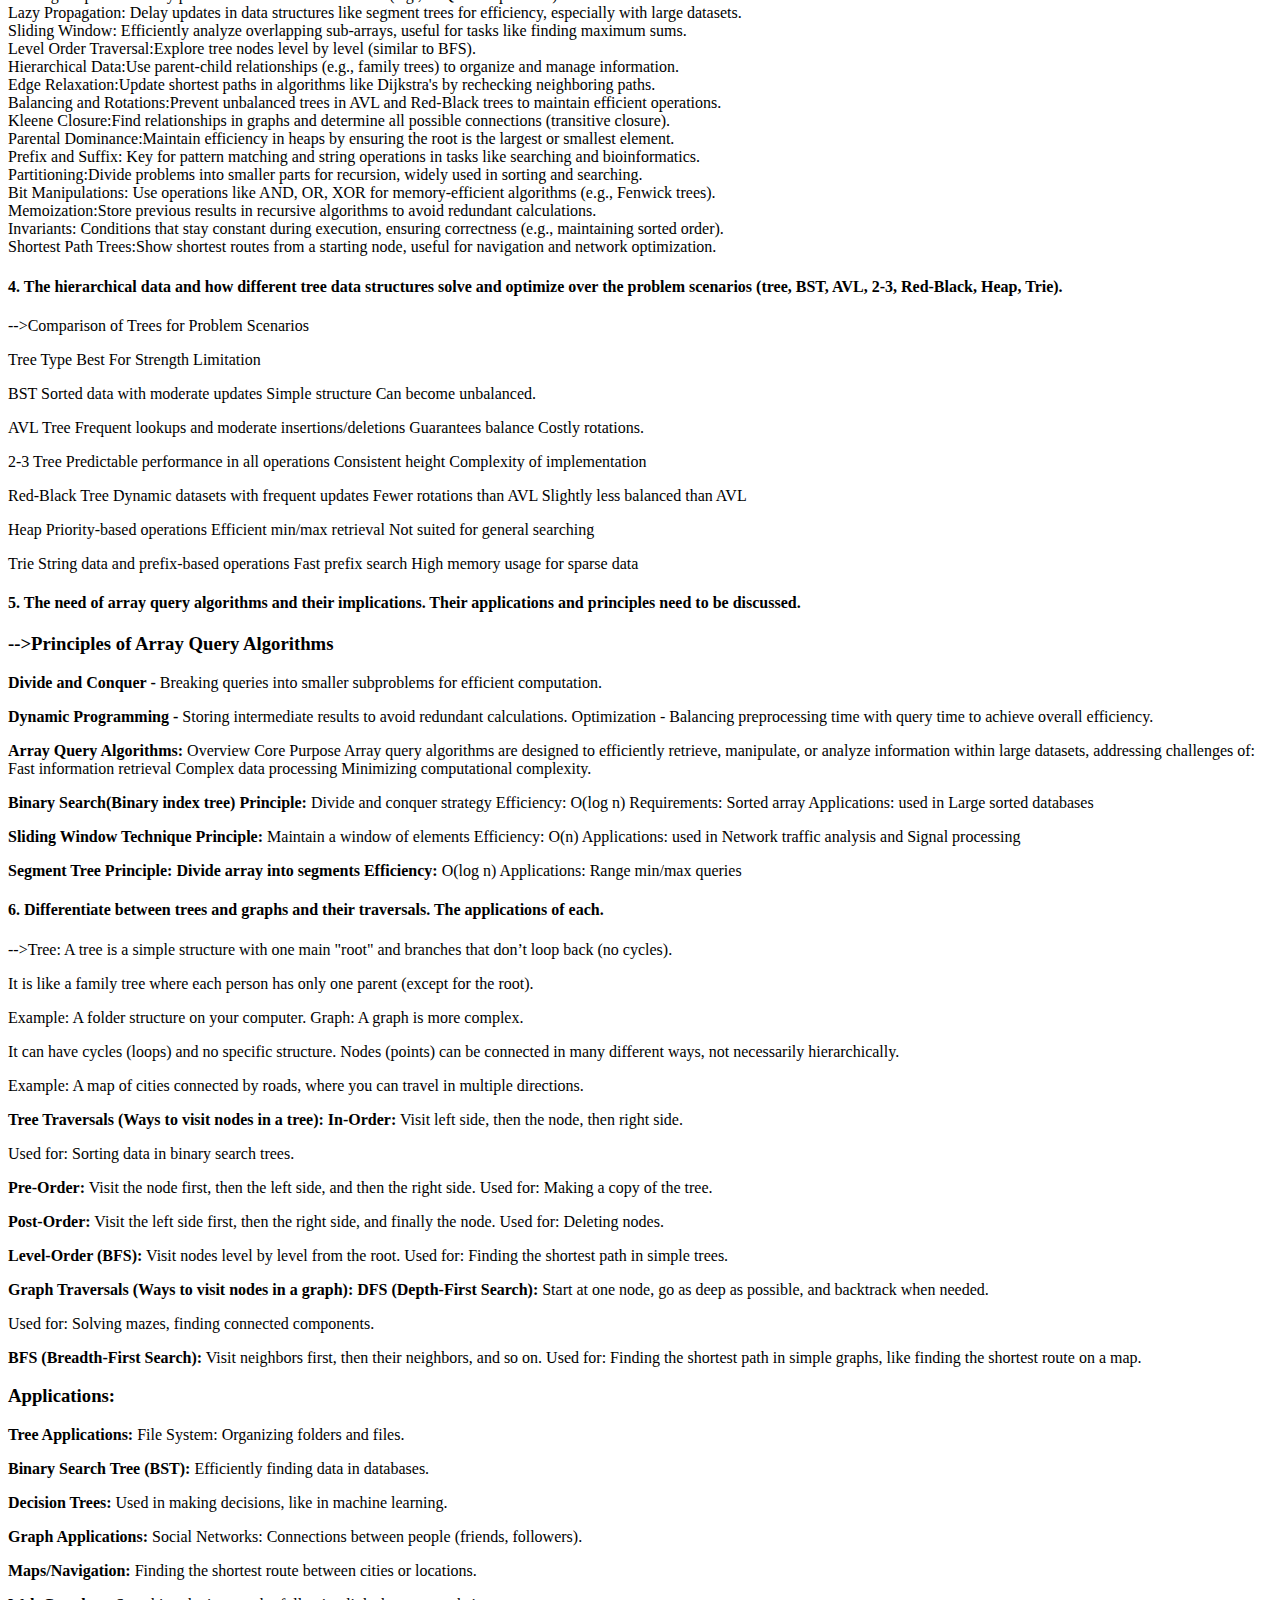
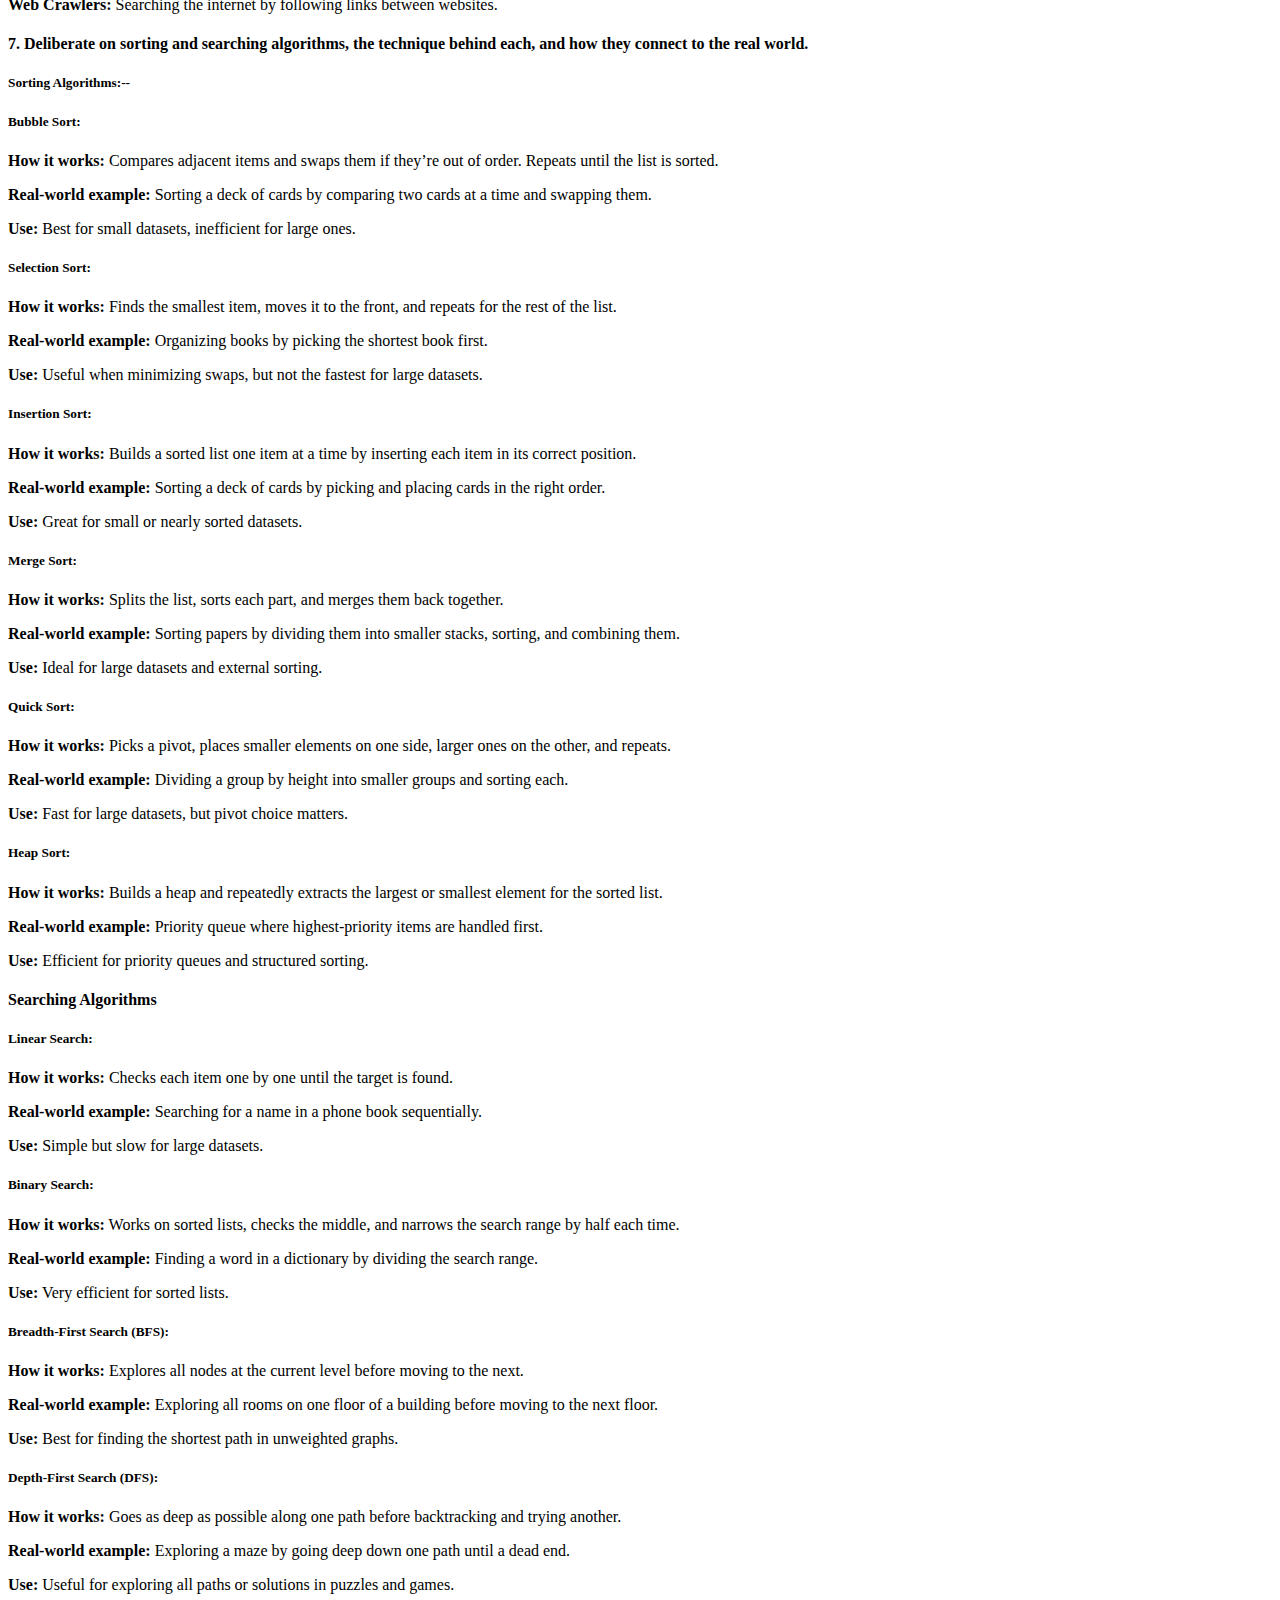
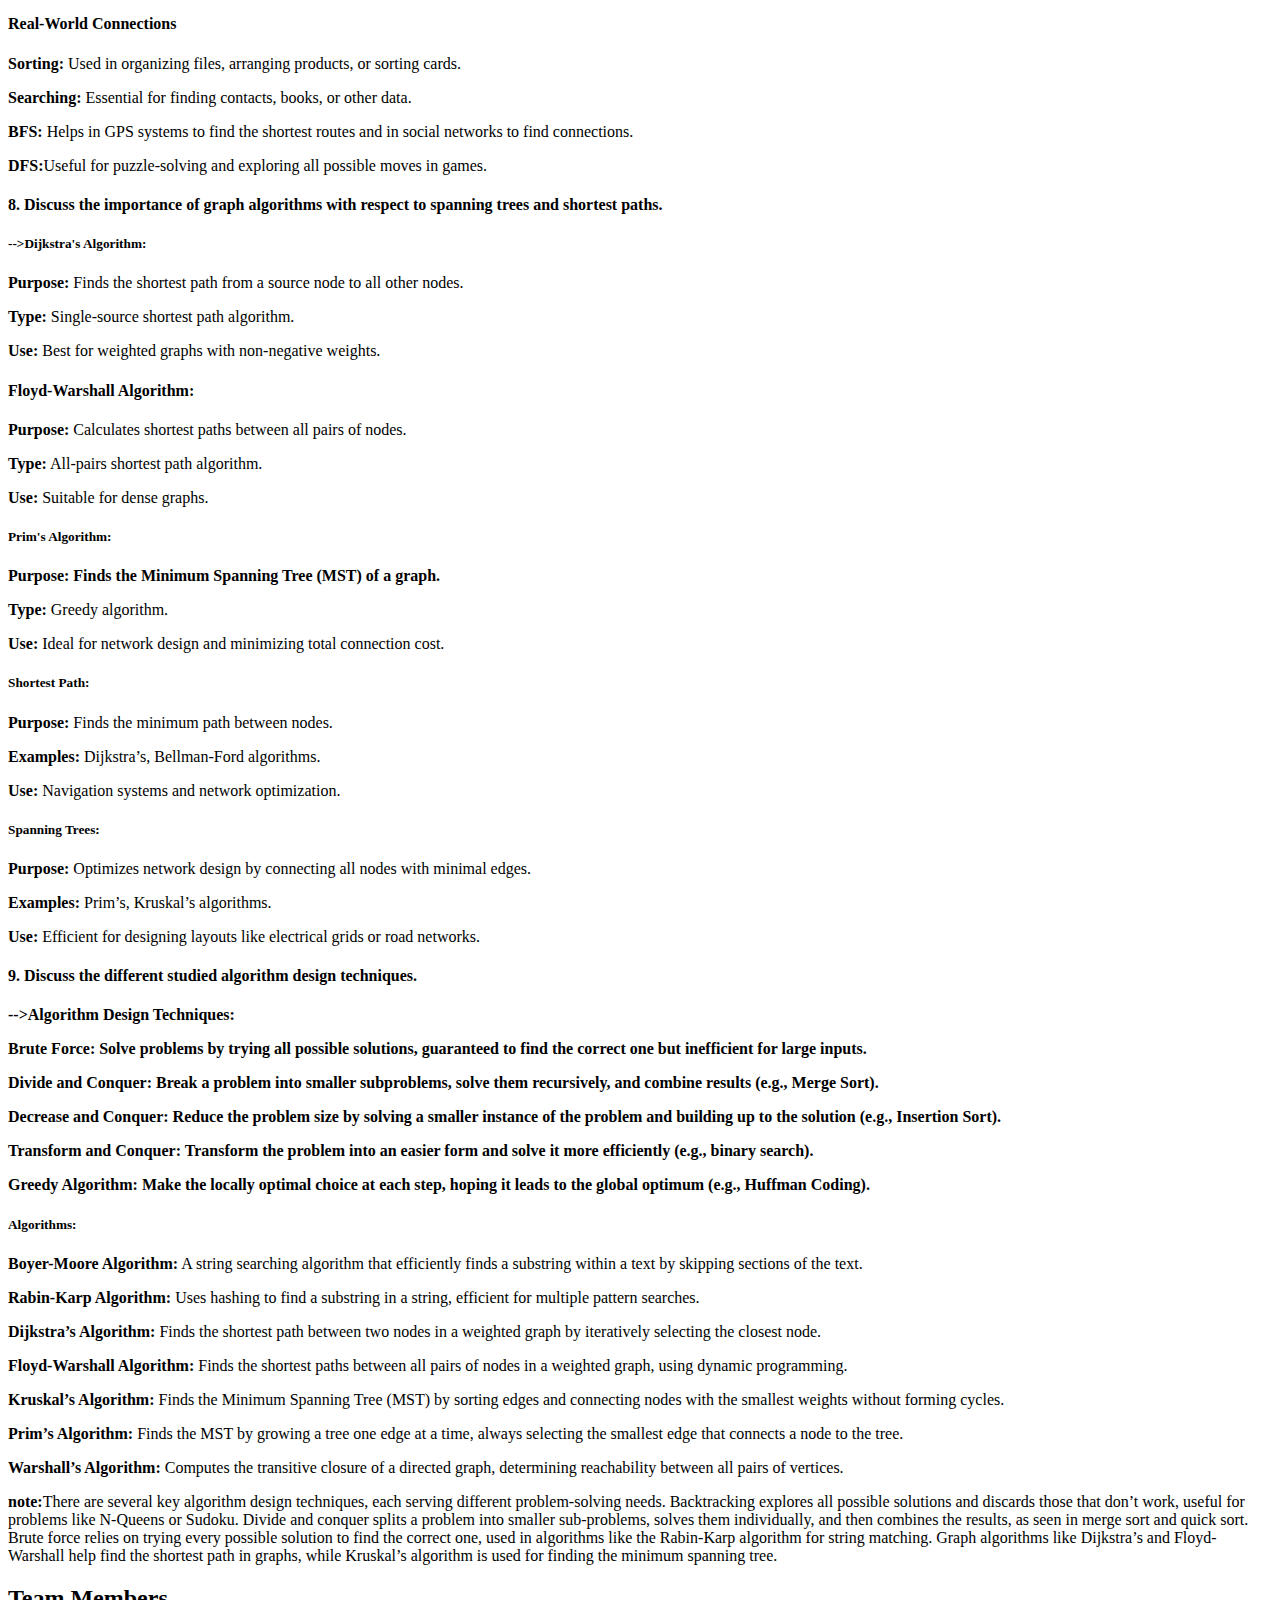
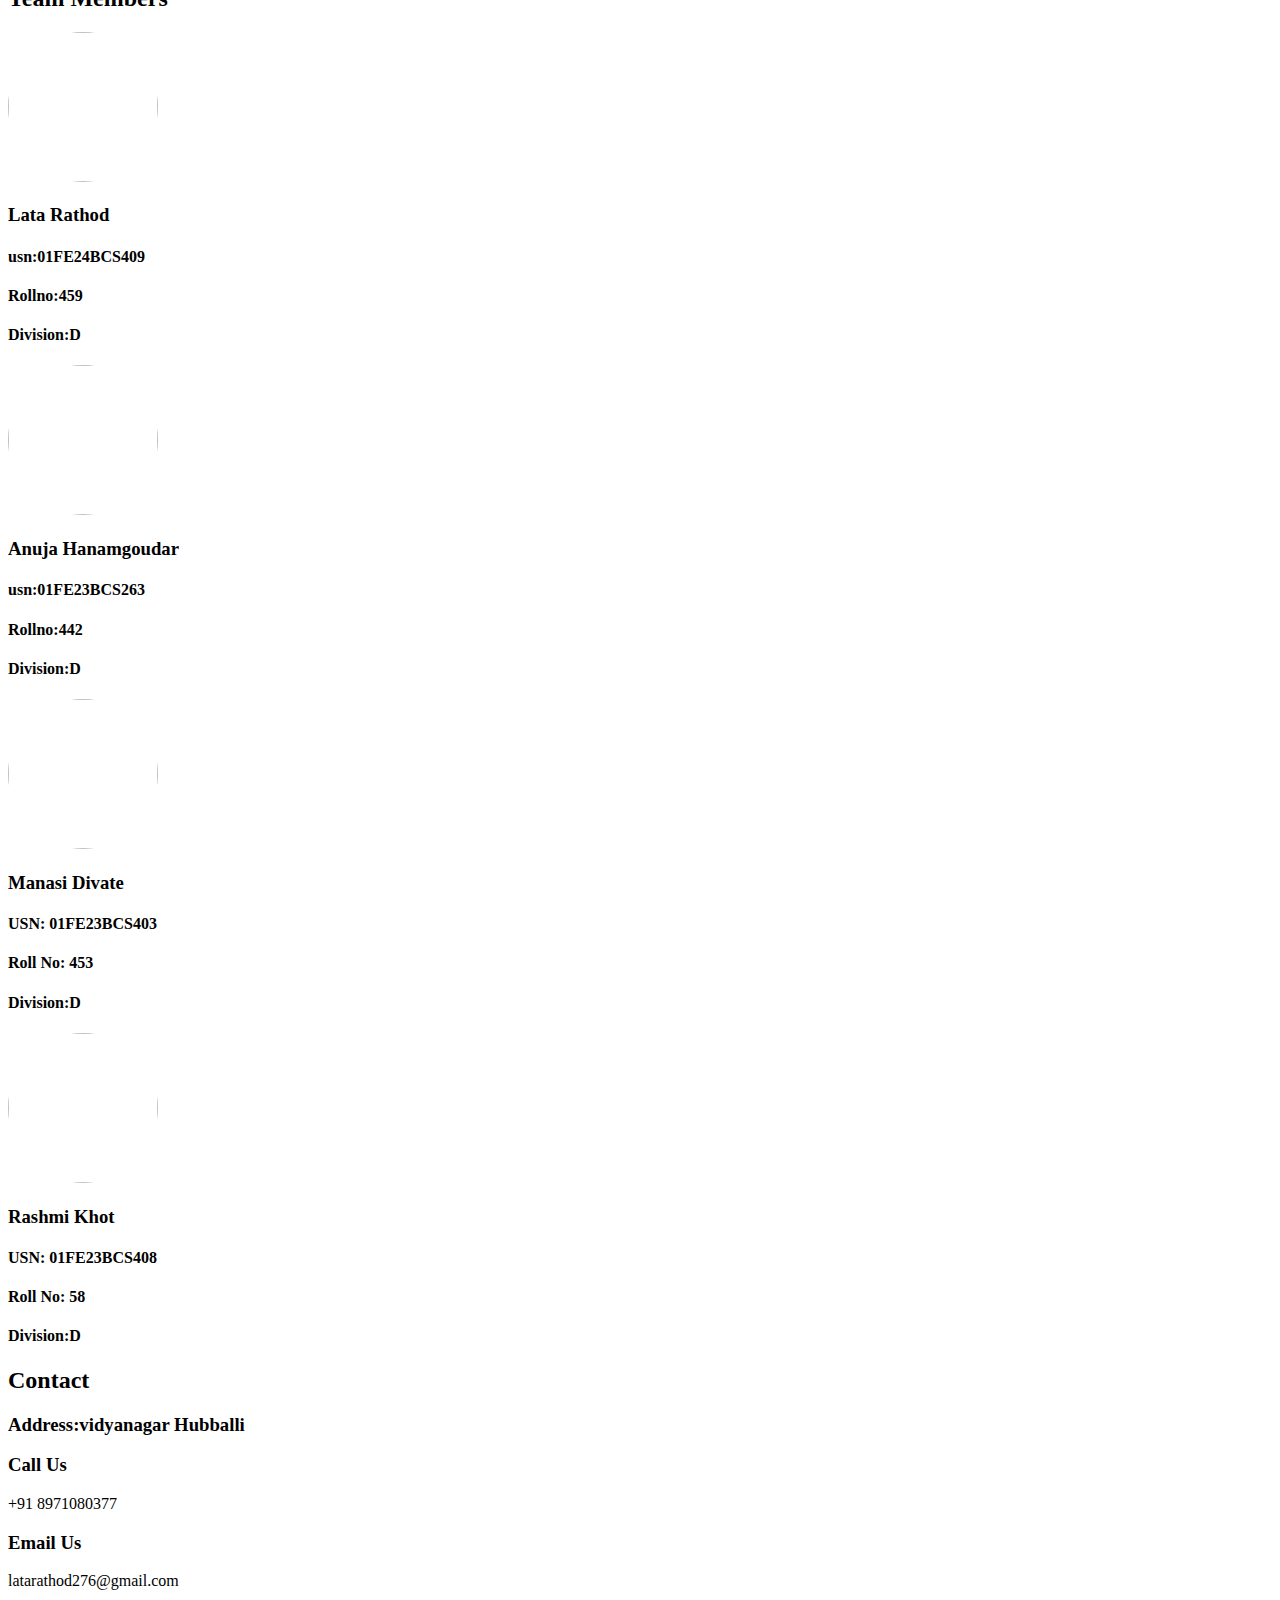
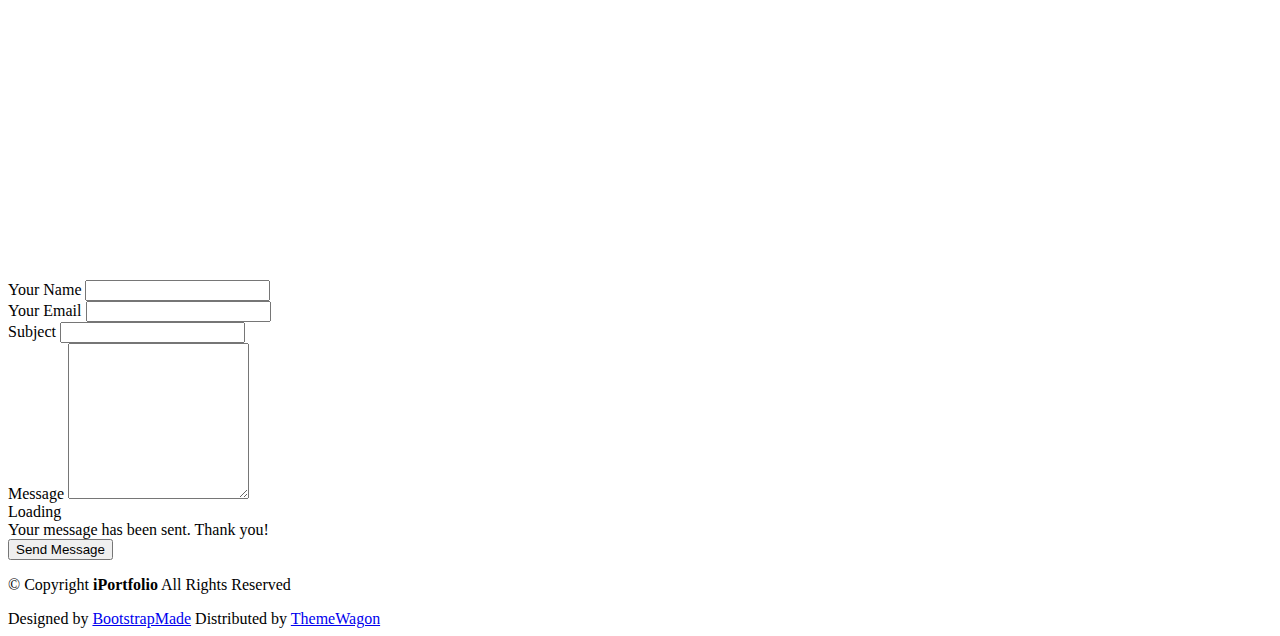
==== commit 3cd80153: "Add files via upload" ====
--- a/index.html
+++ b/index.html
@@ -42,7 +42,7 @@
     <i class="header-toggle d-xl-none bi bi-list"></i>
 
     <div class="profile-img">
-      <img src="SF_Marketing_Dashboard-img-1.jpeg" alt="" alt="" class="img-fluid rounded-circle">
+      <img src="C:\Users\latar\OneDrive\Pictures\SF_Marketing_Dashboard-img-1.jpeg" alt="" alt="" class="img-fluid rounded-circle">
     </div>
 
     <a href="index.html" class="logo d-flex align-items-center justify-content-center">
@@ -94,7 +94,7 @@
     <!-- Hero Section -->
     <section id="hero" class="hero section dark-background">
 
-      <img src="SF_Marketing_Dashboard-img-1.jpeg"alt="" data-aos="fade-in" class="">
+      <img src="C:\Users\latar\OneDrive\Pictures\SF_Marketing_Dashboard-img-1.jpeg"alt="" data-aos="fade-in" class="">
 
       <div class="container" data-aos="fade-up" data-aos-delay="100">
         <h2>Welcome To Daa Portfolio</h2>
@@ -116,7 +116,7 @@
 
         <div class="row gy-4 justify-content-center">
           <div class="col-lg-4">
-            <img src="my_profile_pic.jpg" class="img-fluid" alt="">
+            <img src="C:\Users\latar\Downloads\iPortfolio-1.0.0\iPortfolio-1.0.0\assets\img\portfolio\my_profile_pic.jpg" class="img-fluid" alt="">
           </div>
           <div class="col-lg-8 content">
             <h2>Student &amp; Designer.</h2>
@@ -345,7 +345,7 @@
                </div>
             <div class="container1">          
                 <div class="team-img"></div>
-                <img src="city_plan.jpg" class="img-fluid" alt="">
+                <img src="assets\img\portfolio\city_plan.jpg" class="img-fluid" alt="">
             </div>
         </div><br>
           <h5>2.Provide Problem Definition and Team Deatails</h5>
@@ -366,7 +366,7 @@
                     <div class="card shadow-lg border-0 rounded">
                         <div class="card-body text-center">
                             <div class="mb-4">
-                                <img src="admissionmanagement.jpg" class="img-fluid rounded-circle" alt="Student Admission">
+                                <img src="assets\img\portfolio\admissionmanagement.jpg" class="img-fluid rounded-circle" alt="Student Admission">
                             </div>
                             <h4 class="h5">Student Admission Management</h4>
                             <p class="text-muted">Assigned to: <strong>Anuja H</strong></p>
@@ -381,7 +381,7 @@
                     <div class="card shadow-lg border-0 rounded">
                         <div class="card-body text-center">
                             <div class="mb-4">
-                                <img src="coursescheduling.jpg" class="img-fluid rounded-circle" alt="Course Scheduling">
+                                <img src="assets\img\portfolio\coursescheduling.jpg" class="img-fluid rounded-circle" alt="Course Scheduling">
                             </div>
                             <h4 class="h5">Course Scheduling</h4>
                             <p class="text-muted">Assigned to: <strong>Rashmi Khot</strong></p>
@@ -394,7 +394,7 @@
                 <div class="card shadow-lg border-0 rounded">
                     <div class="card-body text-center">
                         <div class="mb-4">
-                            <img src="faculty_recruitment.jpg" class="img-fluid rounded-circle" alt="Student Admission">
+                            <img src="assets\img\portfolio\faculty_recruitment.jpg" class="img-fluid rounded-circle" alt="Student Admission">
                         
                         <h4 class="h5">Faculty Recuitment And Management</h4>
                         <p class="text-muted">Assigned to: <strong>Lata Rathod</strong></p>
@@ -409,7 +409,7 @@
                 <div class="card shadow-lg border-0 rounded">
                     <div class="card-body text-center">
                         <div class="mb-4">
-                            <img src="student_tracking.jpg" class="img-fluid rounded-circle" alt="Student Admission">
+                            <img src="assets\img\portfolio\student_tracking.jpg" class="img-fluid rounded-circle" alt="Student Admission">
                         </div>
                         <h4 class="h5">Students Performance Tracking</h4>
                         <p class="text-muted">Assigned to: <strong>Manasi Divate</strong></p>
@@ -423,7 +423,7 @@
               <div class="card shadow-lg border-0 rounded">
                   <div class="card-body text-center">
                       <div class="mb-4">
-                          <img src="parking.jpg"class="img-fluid rounded-circle" alt="Student Admission">
+                          <img src="assets\img\portfolio\parking.jpg"class="img-fluid rounded-circle" alt="Student Admission">
                       </div>
                       <h4 class="h5">Parking management</h4>
                       <p class="text-muted">Assigned to: <strong>rashmi and lata</strong></p>
@@ -436,7 +436,7 @@
             <div class="card shadow-lg border-0 rounded">
                 <div class="card-body text-center">
                     <div class="mb-4">
-                        <img src="Quality_Assurance.jpg" class="img-fluid rounded-circle" alt="Student Admission">
+                        <img src="assets\img\portfolio\Quality_Assurance.jpg" class="img-fluid rounded-circle" alt="Student Admission">
                     </div>
                     <h4 class="h5">Feedback and Quality Assurance</h4>
                     <p class="text-muted">Assigned to: <strong>Manasi and Anuja</strong></p>
@@ -689,7 +689,7 @@
               <div class="testimonial-item">
                 
                 
-                <img class="testimonial-img" src="my_profile_pic.jpg" alt="" style="border-radius: 50%; width: 150px; height: 150px; object-fit: cover;">
+                <img class="testimonial-img" src="assets\img\portfolio\my_profile_pic.jpg" alt="" style="border-radius: 50%; width: 150px; height: 150px; object-fit: cover;">
 
                 <h3>Lata Rathod</h3>
                 <h4>usn:01FE24BCS409</h4> 
@@ -700,7 +700,7 @@
 
             <div class="swiper-slide">
               <div class="testimonial-item">
-                <img class="testimonial-img" src="anuja.jpg" alt="" style="border-radius: 50%; width: 150px; height: 150px; object-fit: cover;">
+                <img class="testimonial-img" src="assets\img\portfolio\anuja.jpg" alt="" style="border-radius: 50%; width: 150px; height: 150px; object-fit: cover;">
 
                 <h3>Anuja Hanamgoudar</h3>
                 <h4>usn:01FE23BCS263</h4>
@@ -711,7 +711,7 @@
 
             <div class="swiper-slide">
               <div class="testimonial-item">
-                <img class="testimonial-img" src="manasi.jpg" alt="" style="border-radius: 50%; width: 150px; height: 150px; object-fit: cover;">
+                <img class="testimonial-img" src="assets\img\portfolio\manasi.jpg" alt="" style="border-radius: 50%; width: 150px; height: 150px; object-fit: cover;">
                 <h3>Manasi Divate</h3>
                 <h4>USN: 01FE23BCS403</h4>
                 <h4>Roll No: 453</h4>
@@ -721,7 +721,7 @@
 
             <div class="swiper-slide">
               <div class="testimonial-item">
-                <img class="testimonial-img" src="rashmi.jpg" alt="" style="border-radius: 50%; width: 150px; height: 150px; object-fit: cover;">
+                <img class="testimonial-img" src="assets\img\portfolio\rashmi.jpg" alt="" style="border-radius: 50%; width: 150px; height: 150px; object-fit: cover;">
                 <h3>Rashmi Khot</h3>
                 <h4>USN: 01FE23BCS408</h4>
                 <h4>Roll No: 58</h4>
@@ -864,4 +864,4 @@
 
 </body>
 
-</html>
+</html>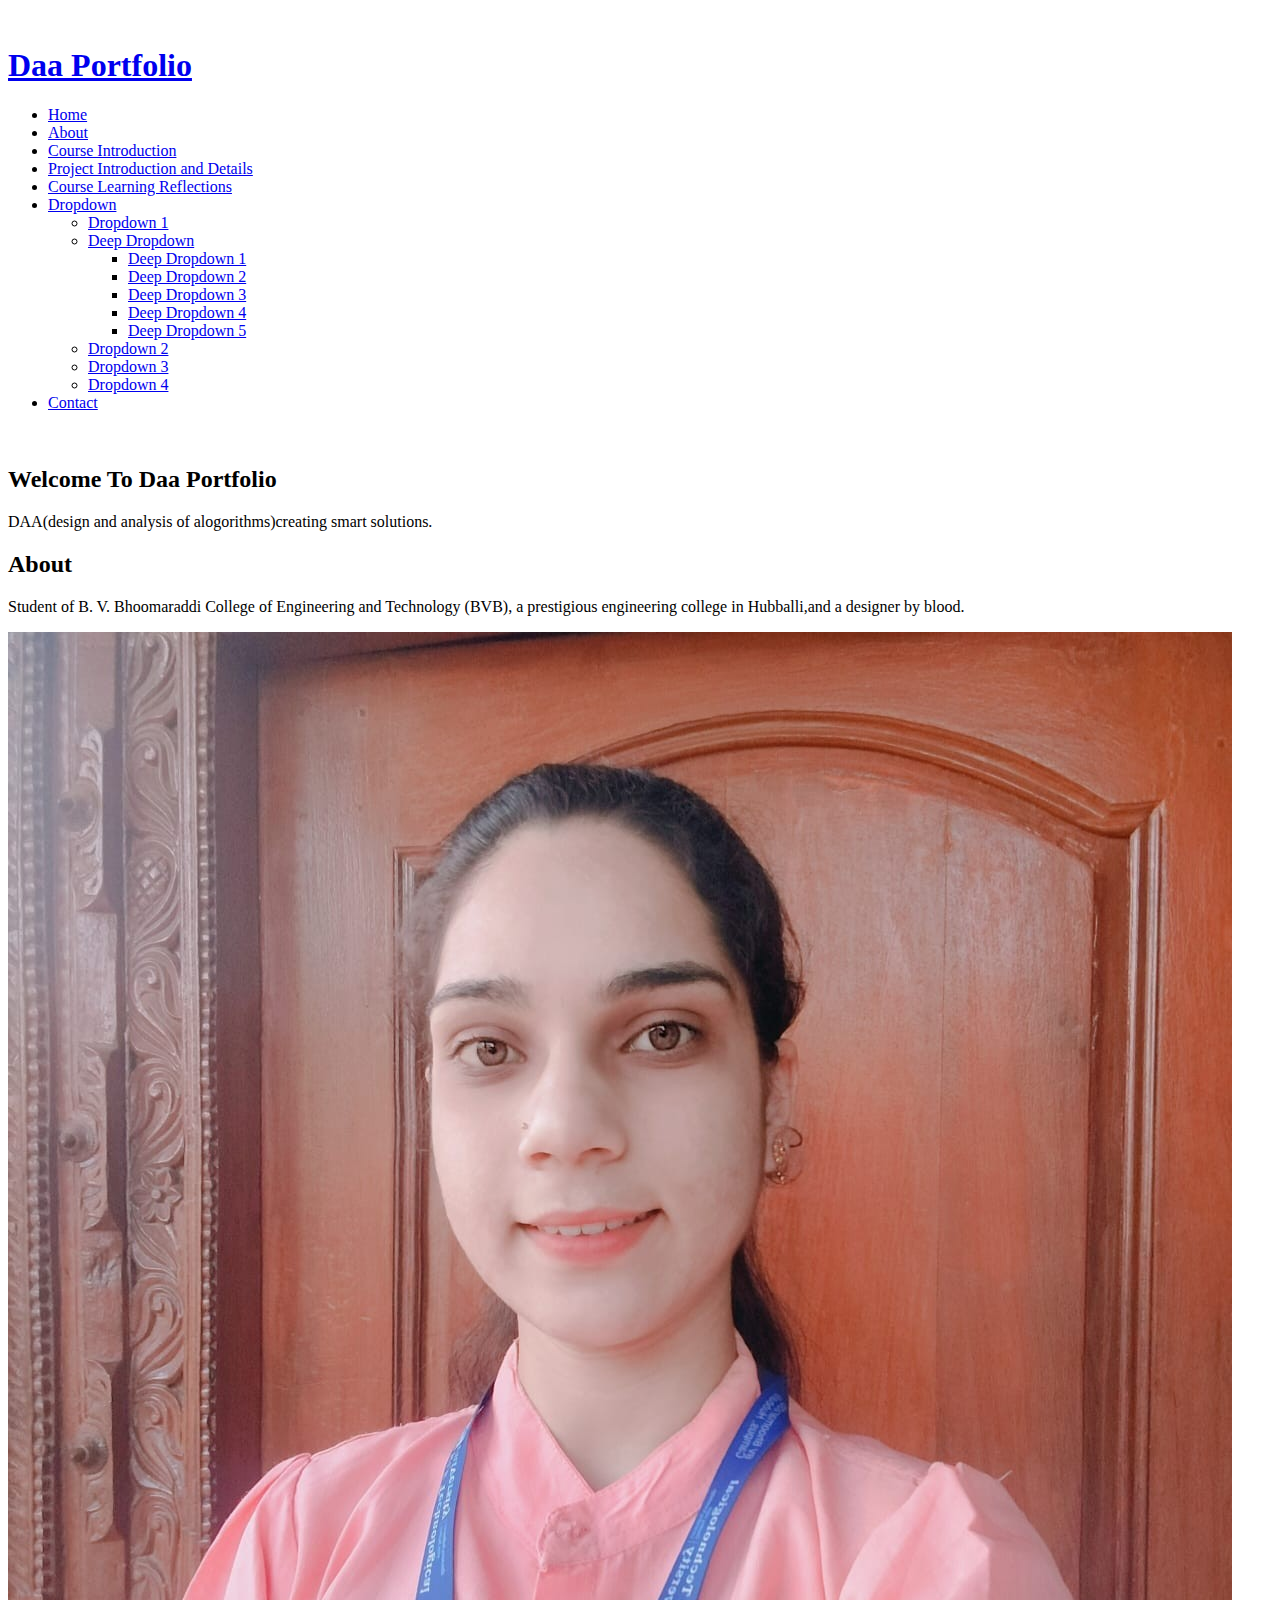
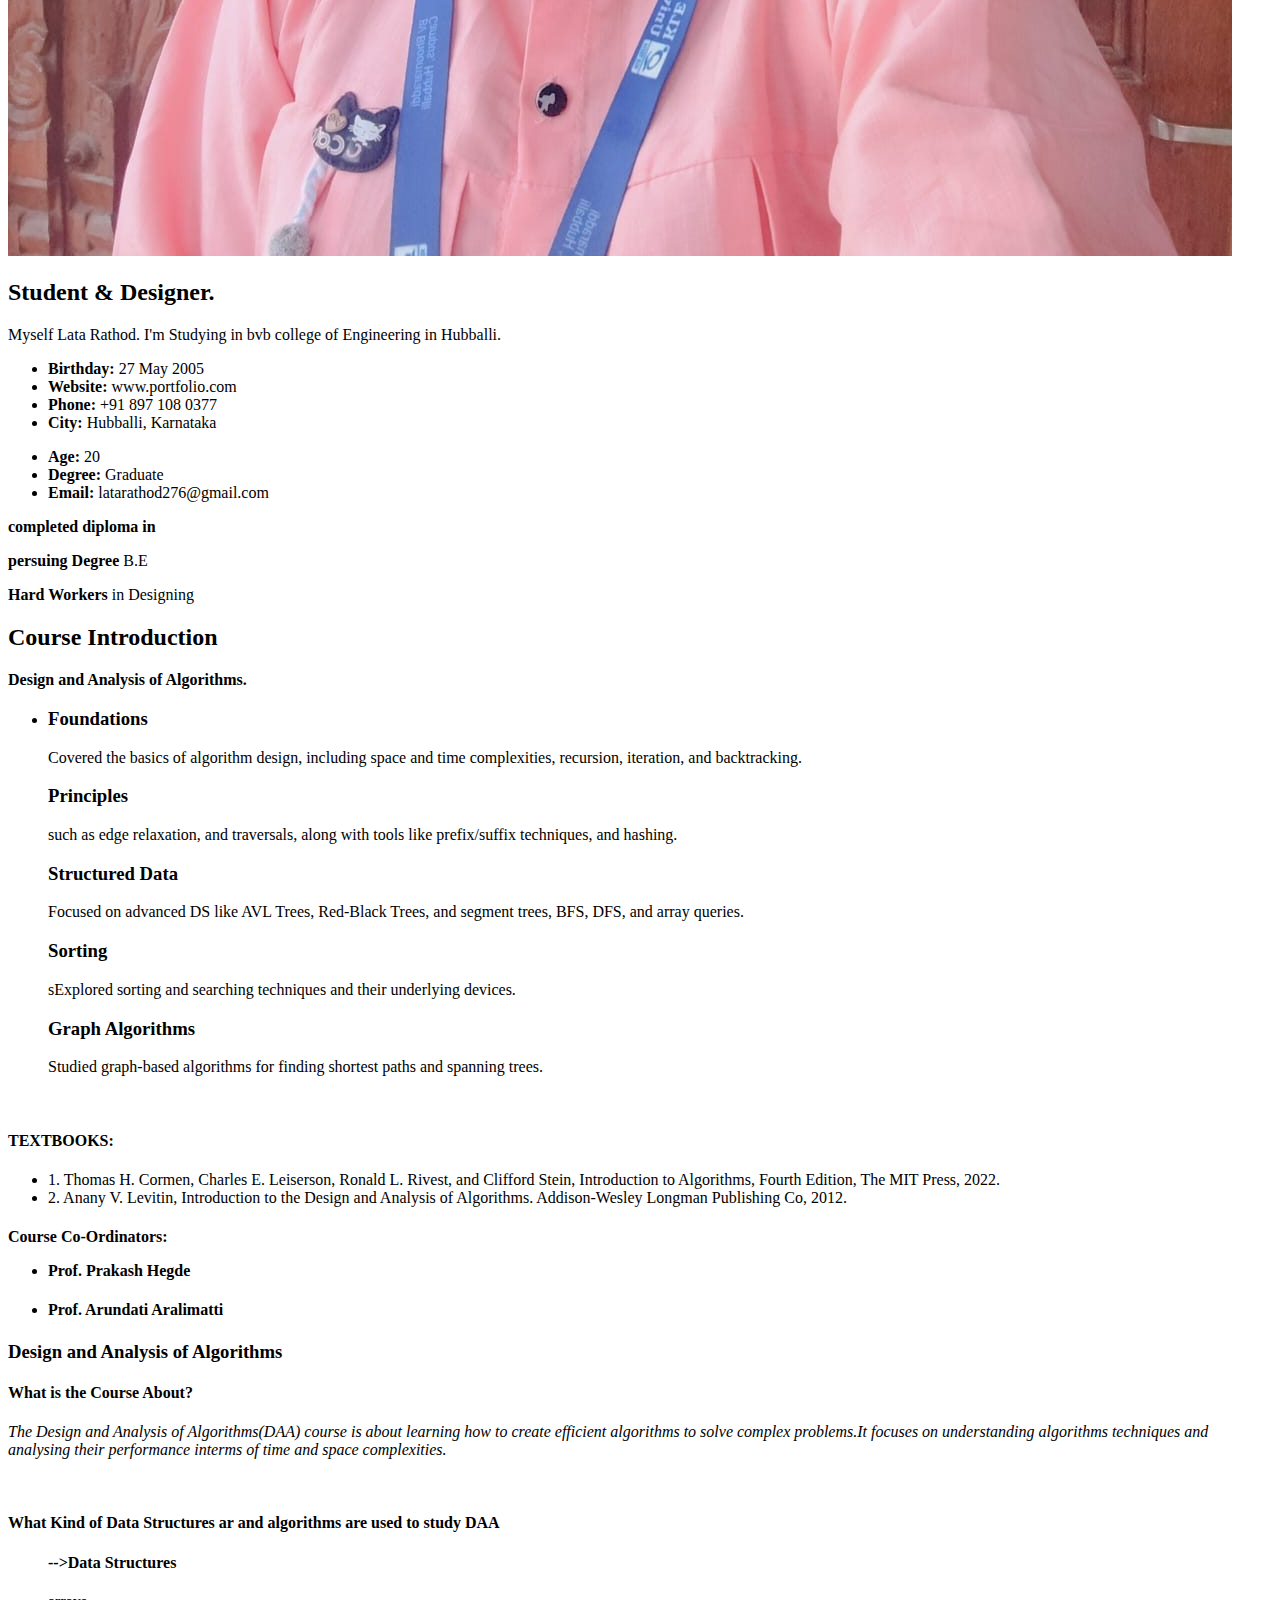
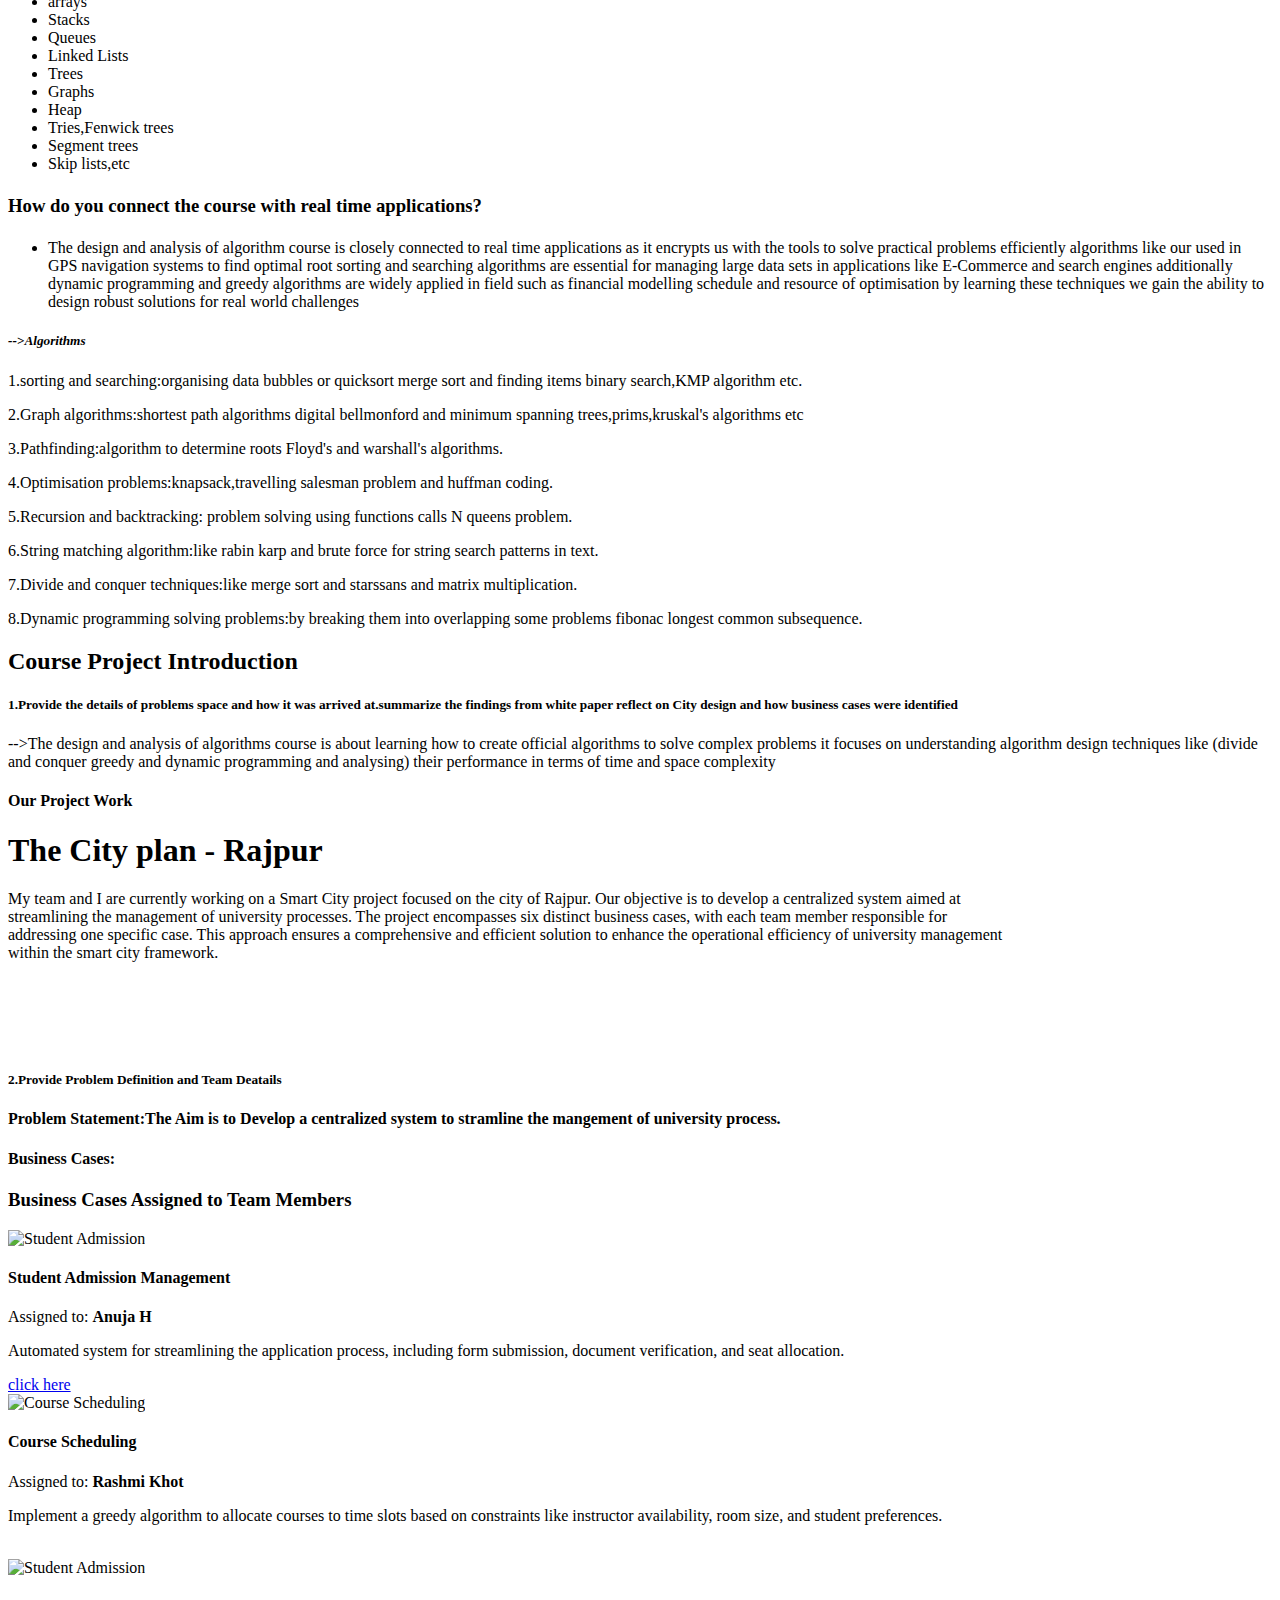
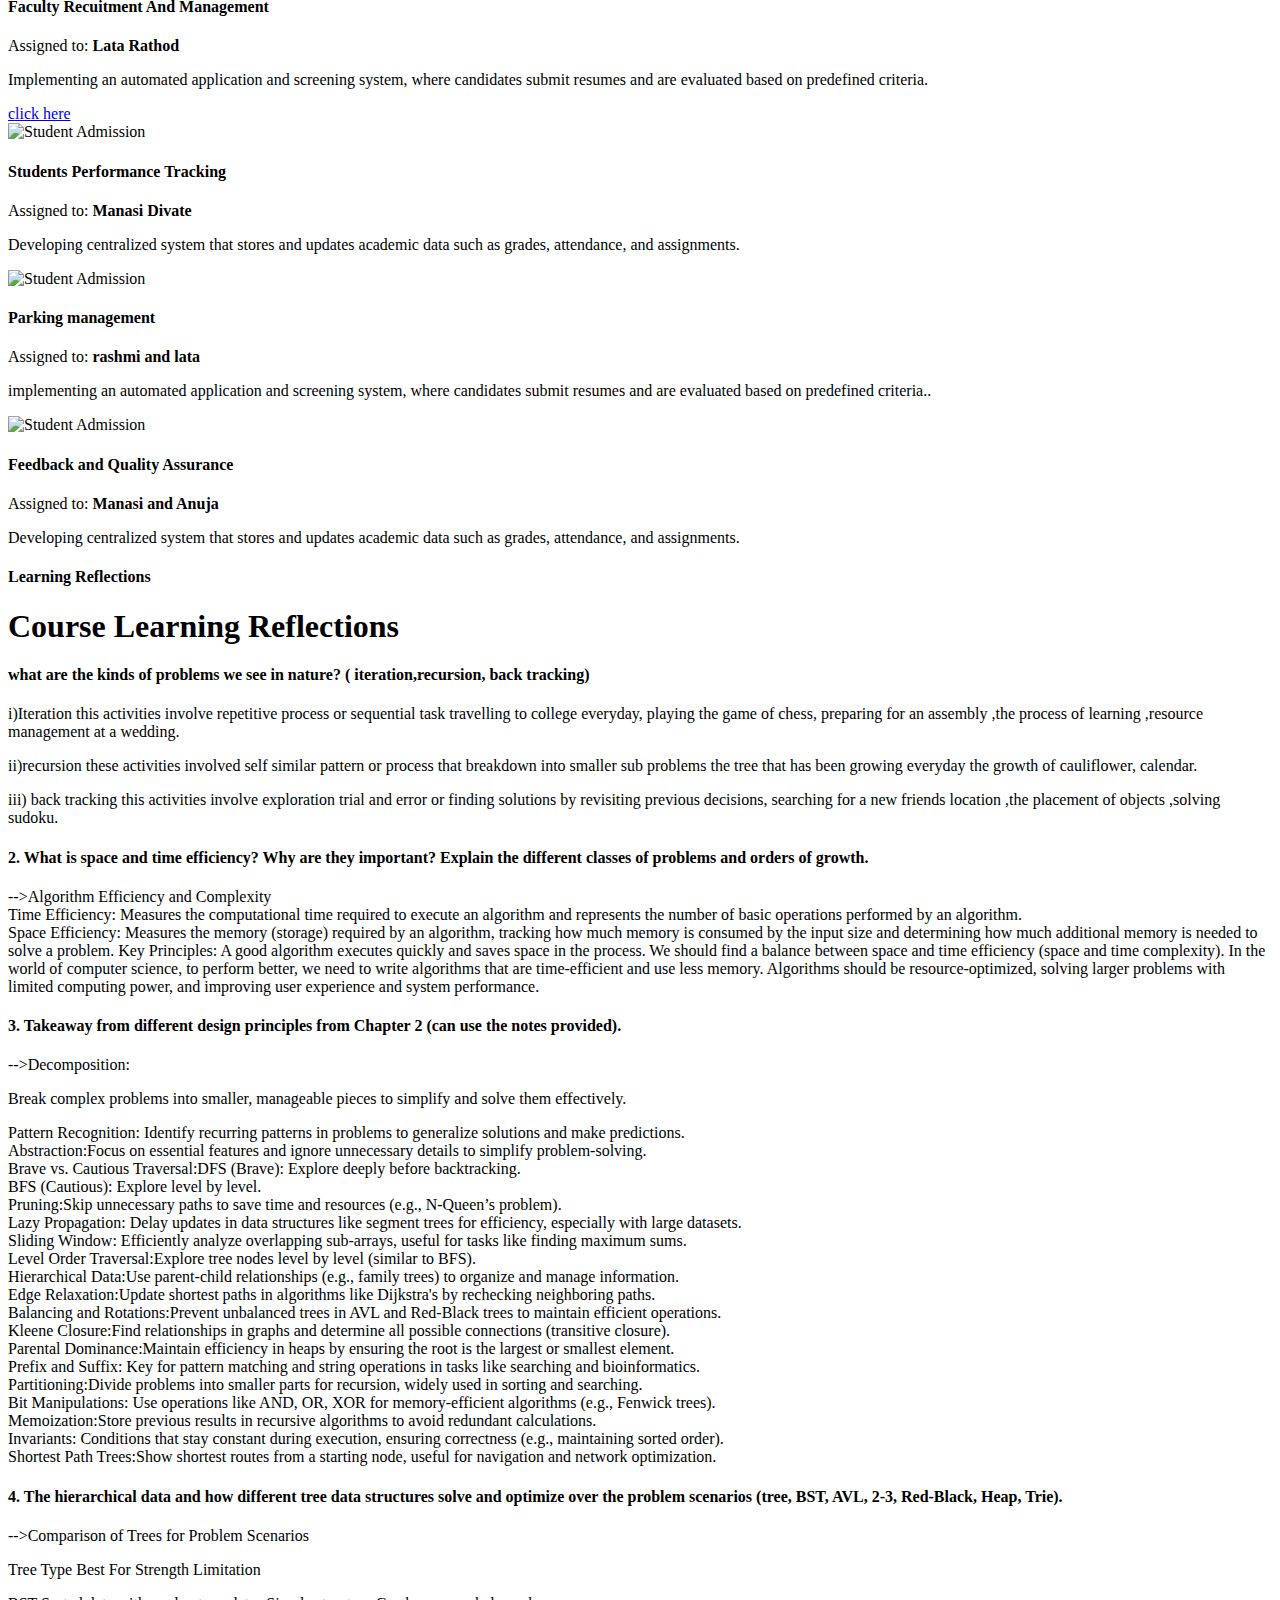
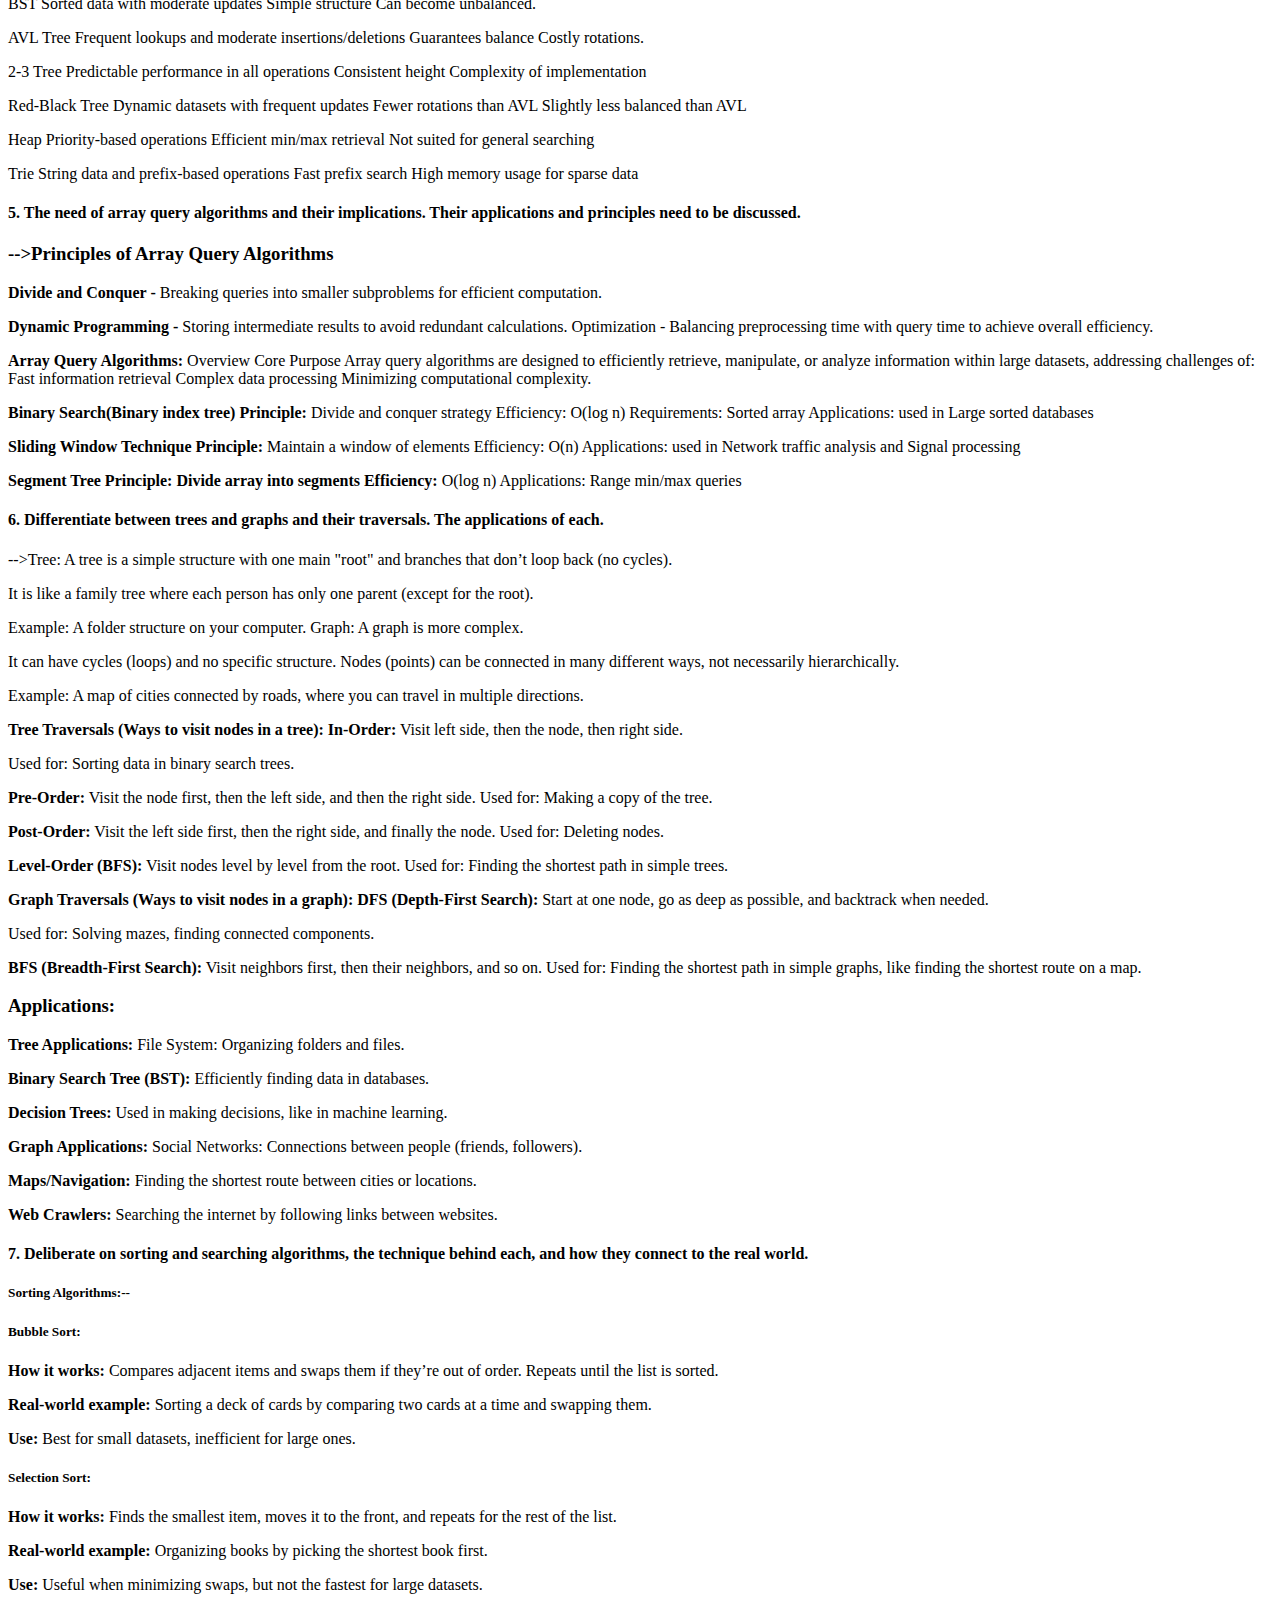
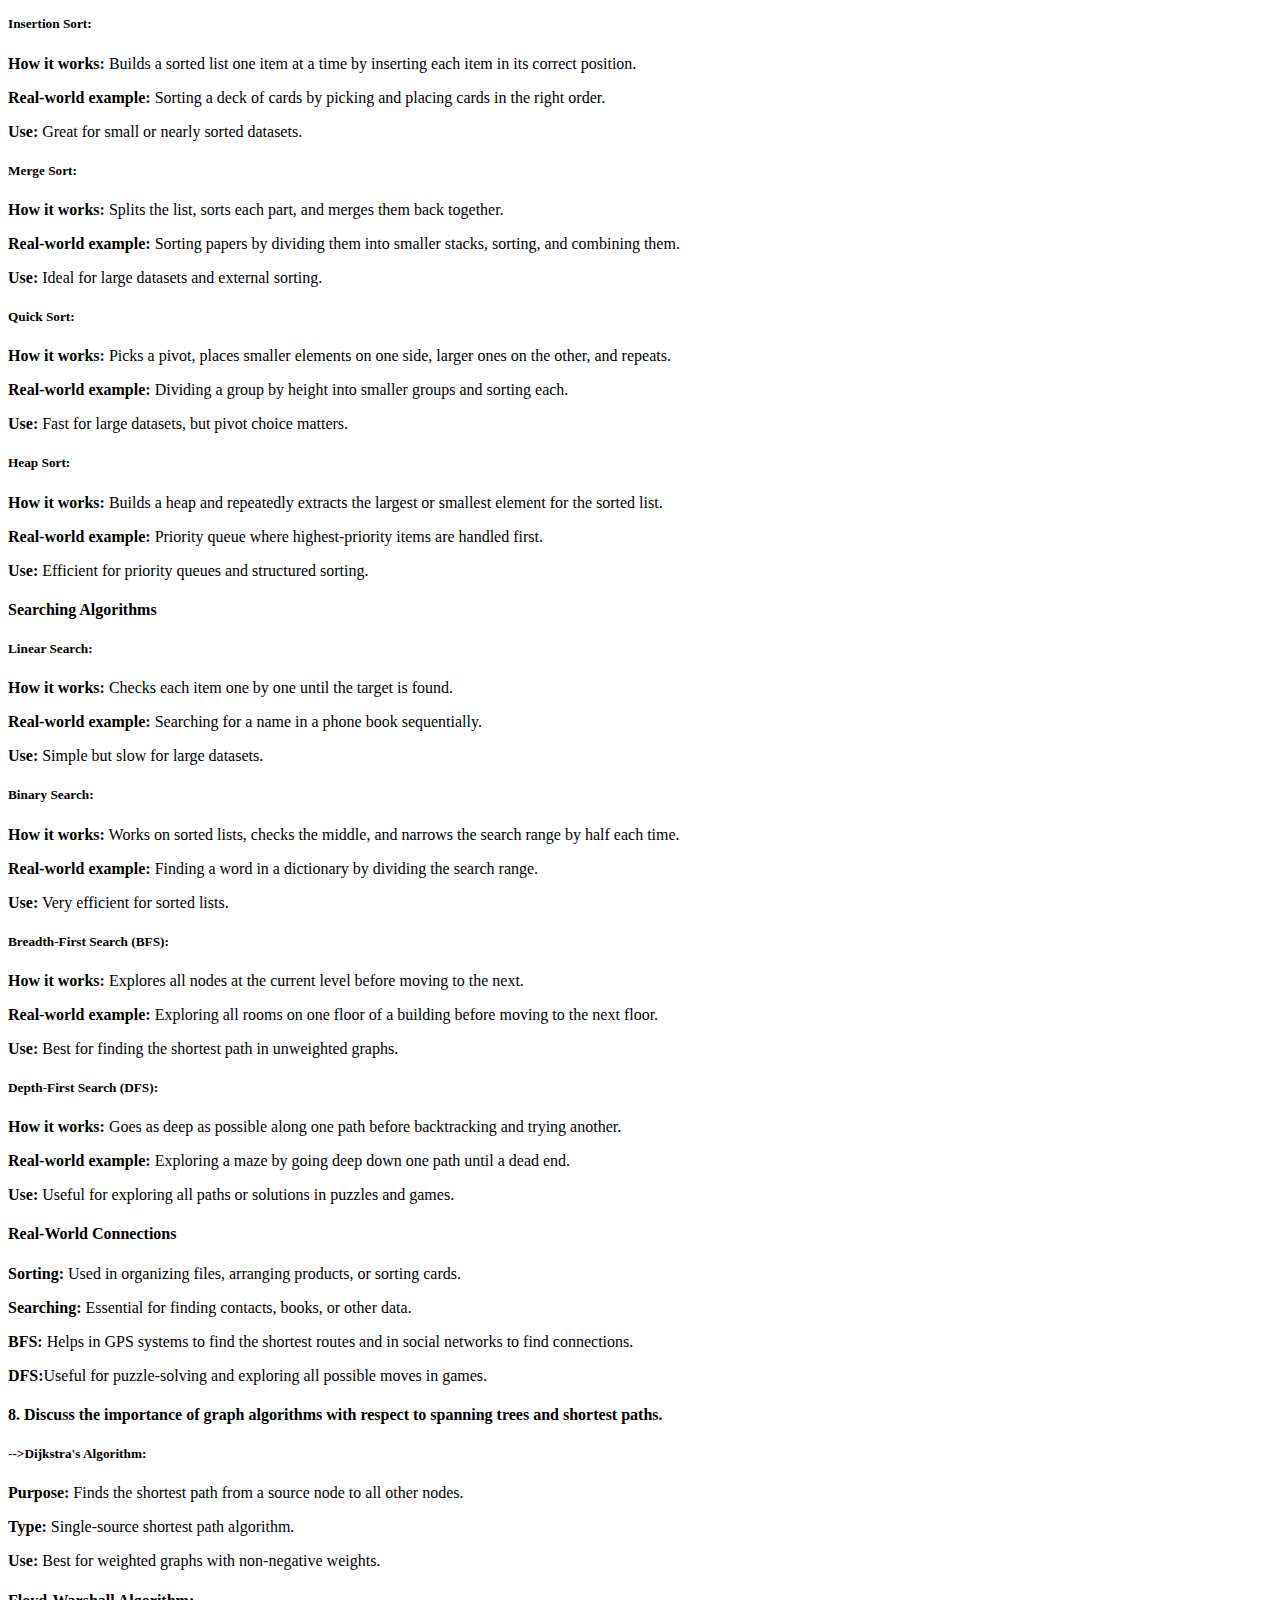
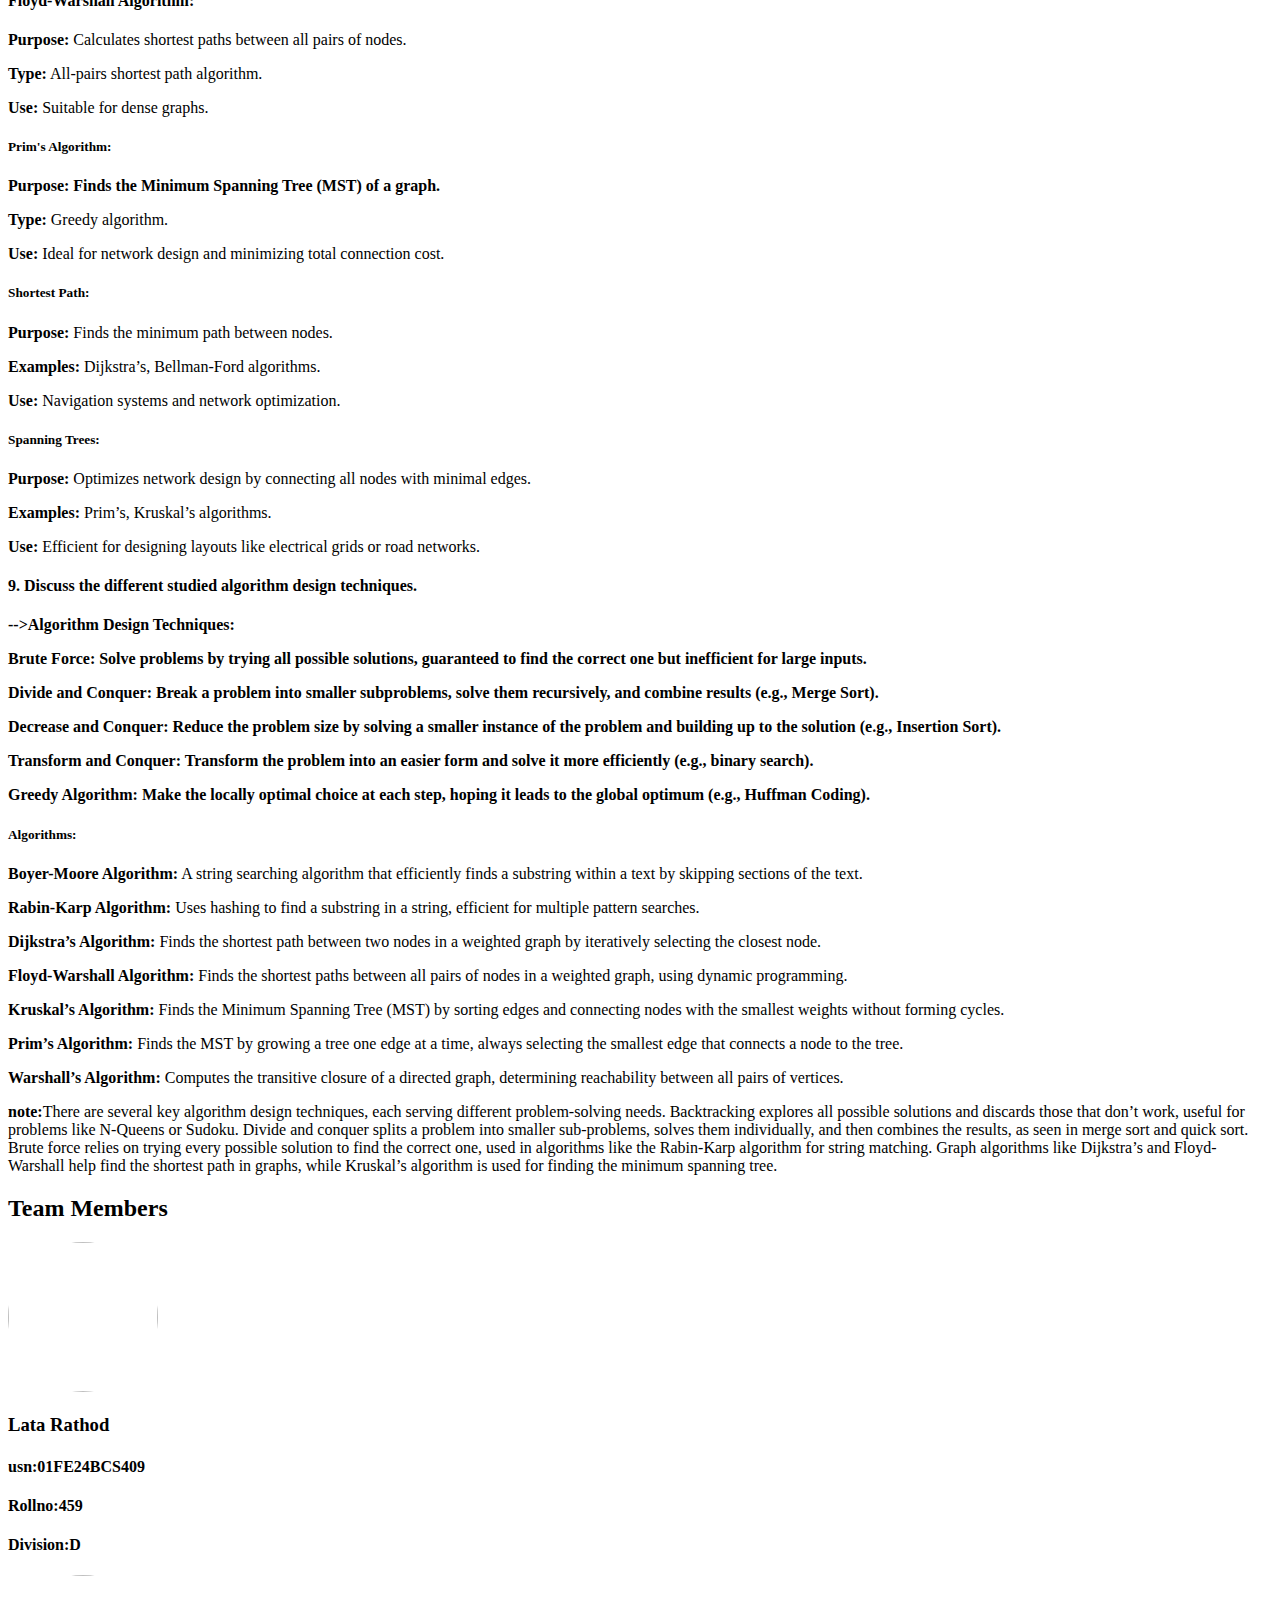
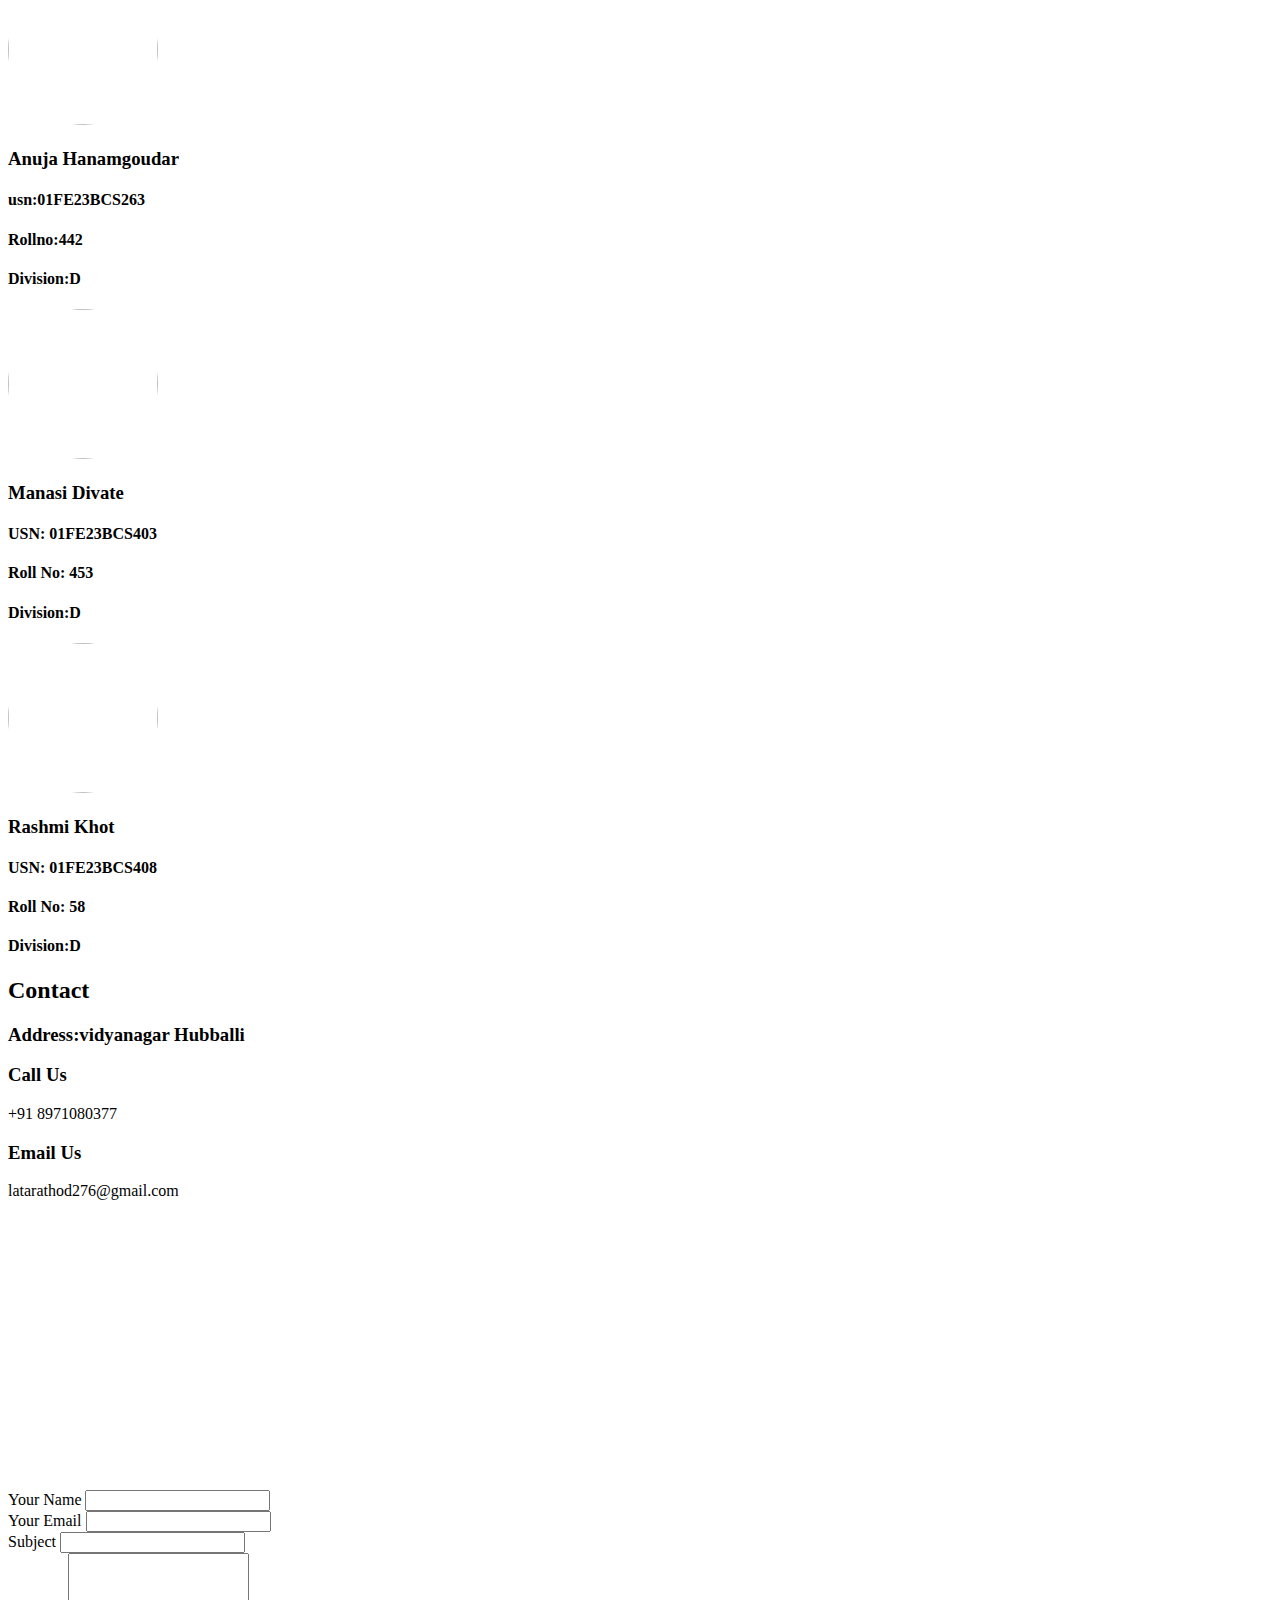
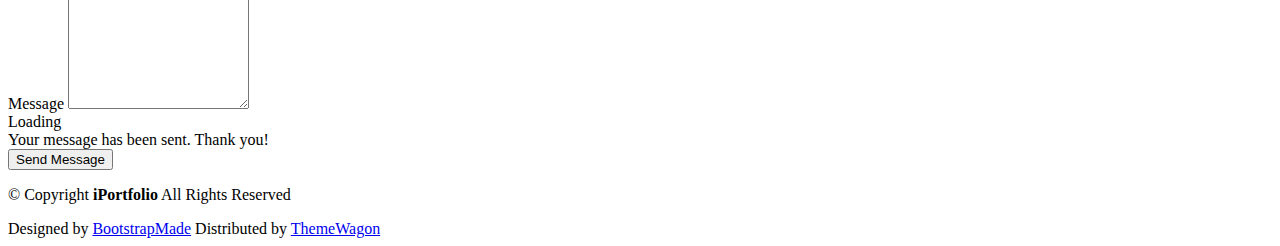
==== commit 4e8ef3f5: "Update index.html" ====
--- a/index.html
+++ b/index.html
@@ -42,7 +42,7 @@
     <i class="header-toggle d-xl-none bi bi-list"></i>
 
     <div class="profile-img">
-      <img src="C:\Users\latar\OneDrive\Pictures\SF_Marketing_Dashboard-img-1.jpeg" alt="" alt="" class="img-fluid rounded-circle">
+      <img src="SF_Marketing_Dashboard-img-1.jpeg" alt="" alt="" class="img-fluid rounded-circle">
     </div>
 
     <a href="index.html" class="logo d-flex align-items-center justify-content-center">
@@ -94,7 +94,7 @@
     <!-- Hero Section -->
     <section id="hero" class="hero section dark-background">
 
-      <img src="C:\Users\latar\OneDrive\Pictures\SF_Marketing_Dashboard-img-1.jpeg"alt="" data-aos="fade-in" class="">
+      <img src="SF_Marketing_Dashboard-img-1.jpeg"alt="" data-aos="fade-in" class="">
 
       <div class="container" data-aos="fade-up" data-aos-delay="100">
         <h2>Welcome To Daa Portfolio</h2>
@@ -116,7 +116,7 @@
 
         <div class="row gy-4 justify-content-center">
           <div class="col-lg-4">
-            <img src="C:\Users\latar\Downloads\iPortfolio-1.0.0\iPortfolio-1.0.0\assets\img\portfolio\my_profile_pic.jpg" class="img-fluid" alt="">
+            <img src="my_profile_pic.jpg" class="img-fluid" alt="">
           </div>
           <div class="col-lg-8 content">
             <h2>Student &amp; Designer.</h2>
@@ -864,4 +864,4 @@
 
 </body>
 
-</html>+</html>
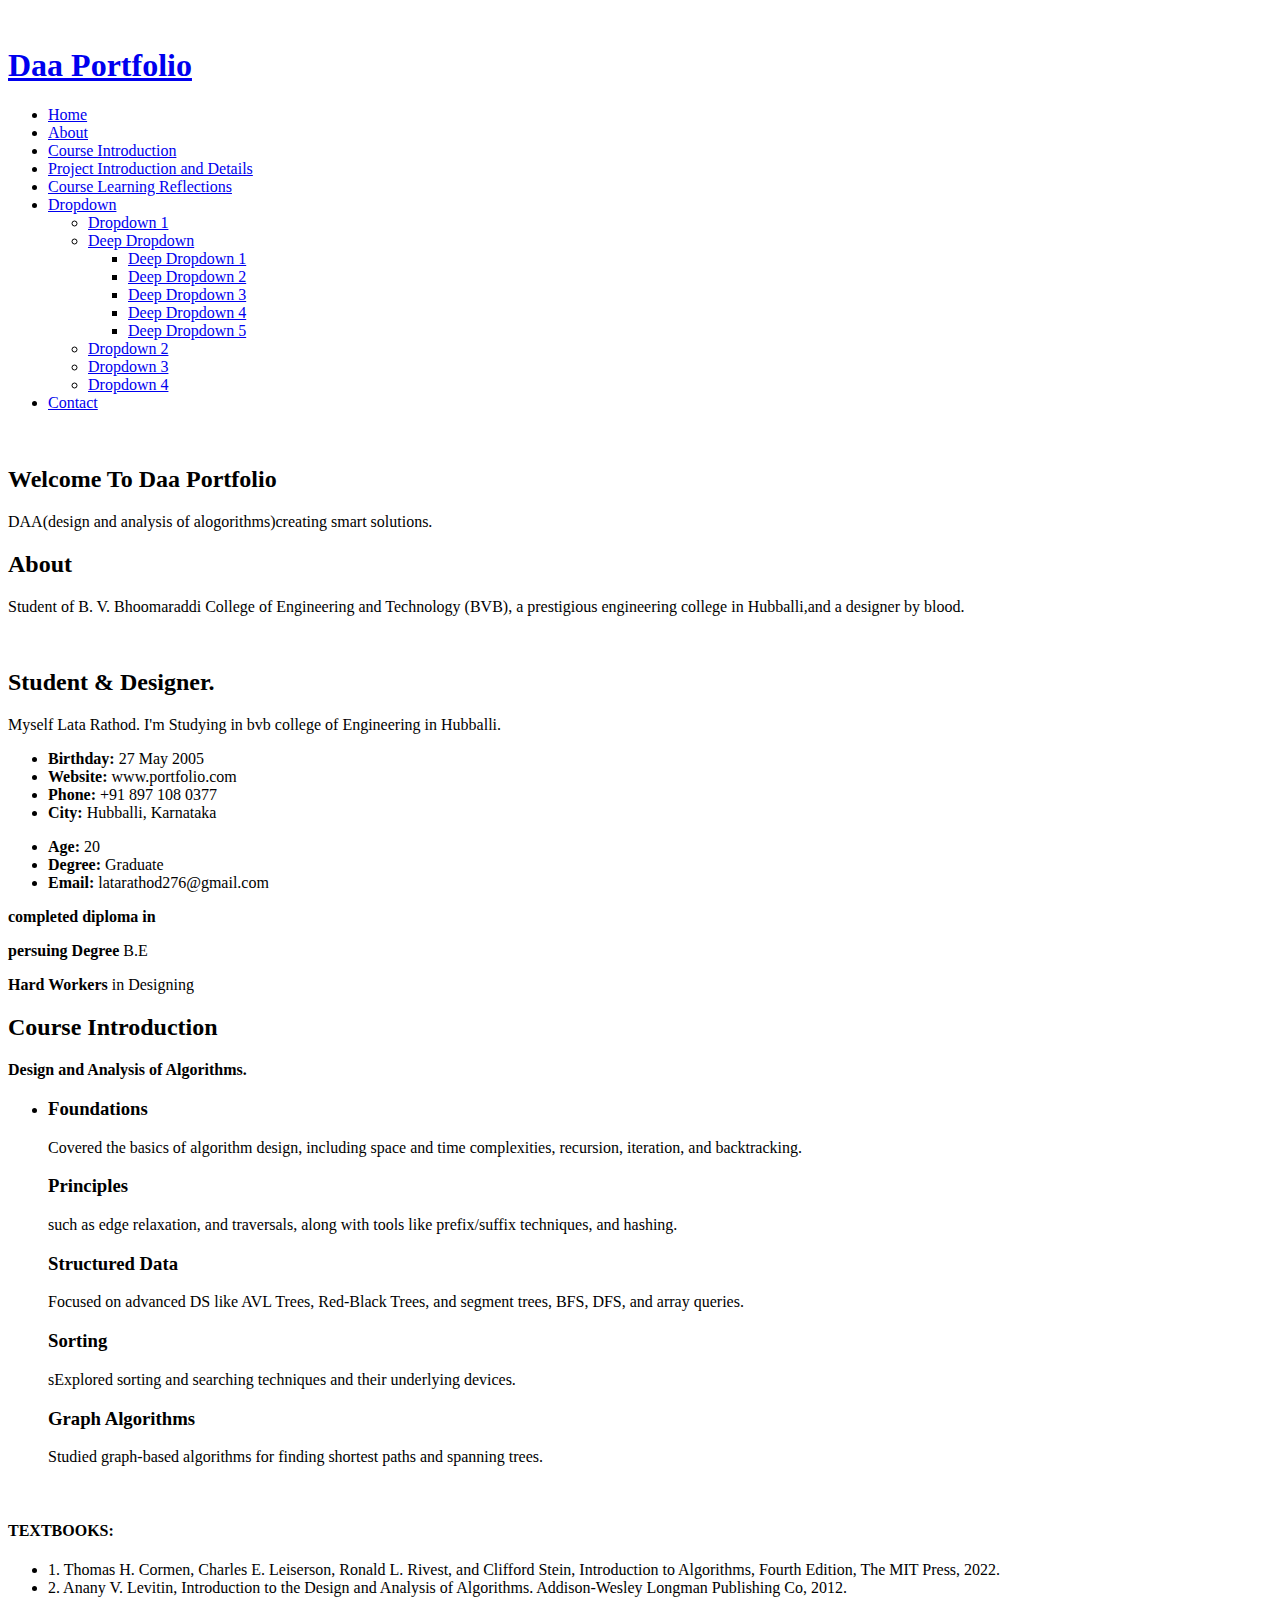
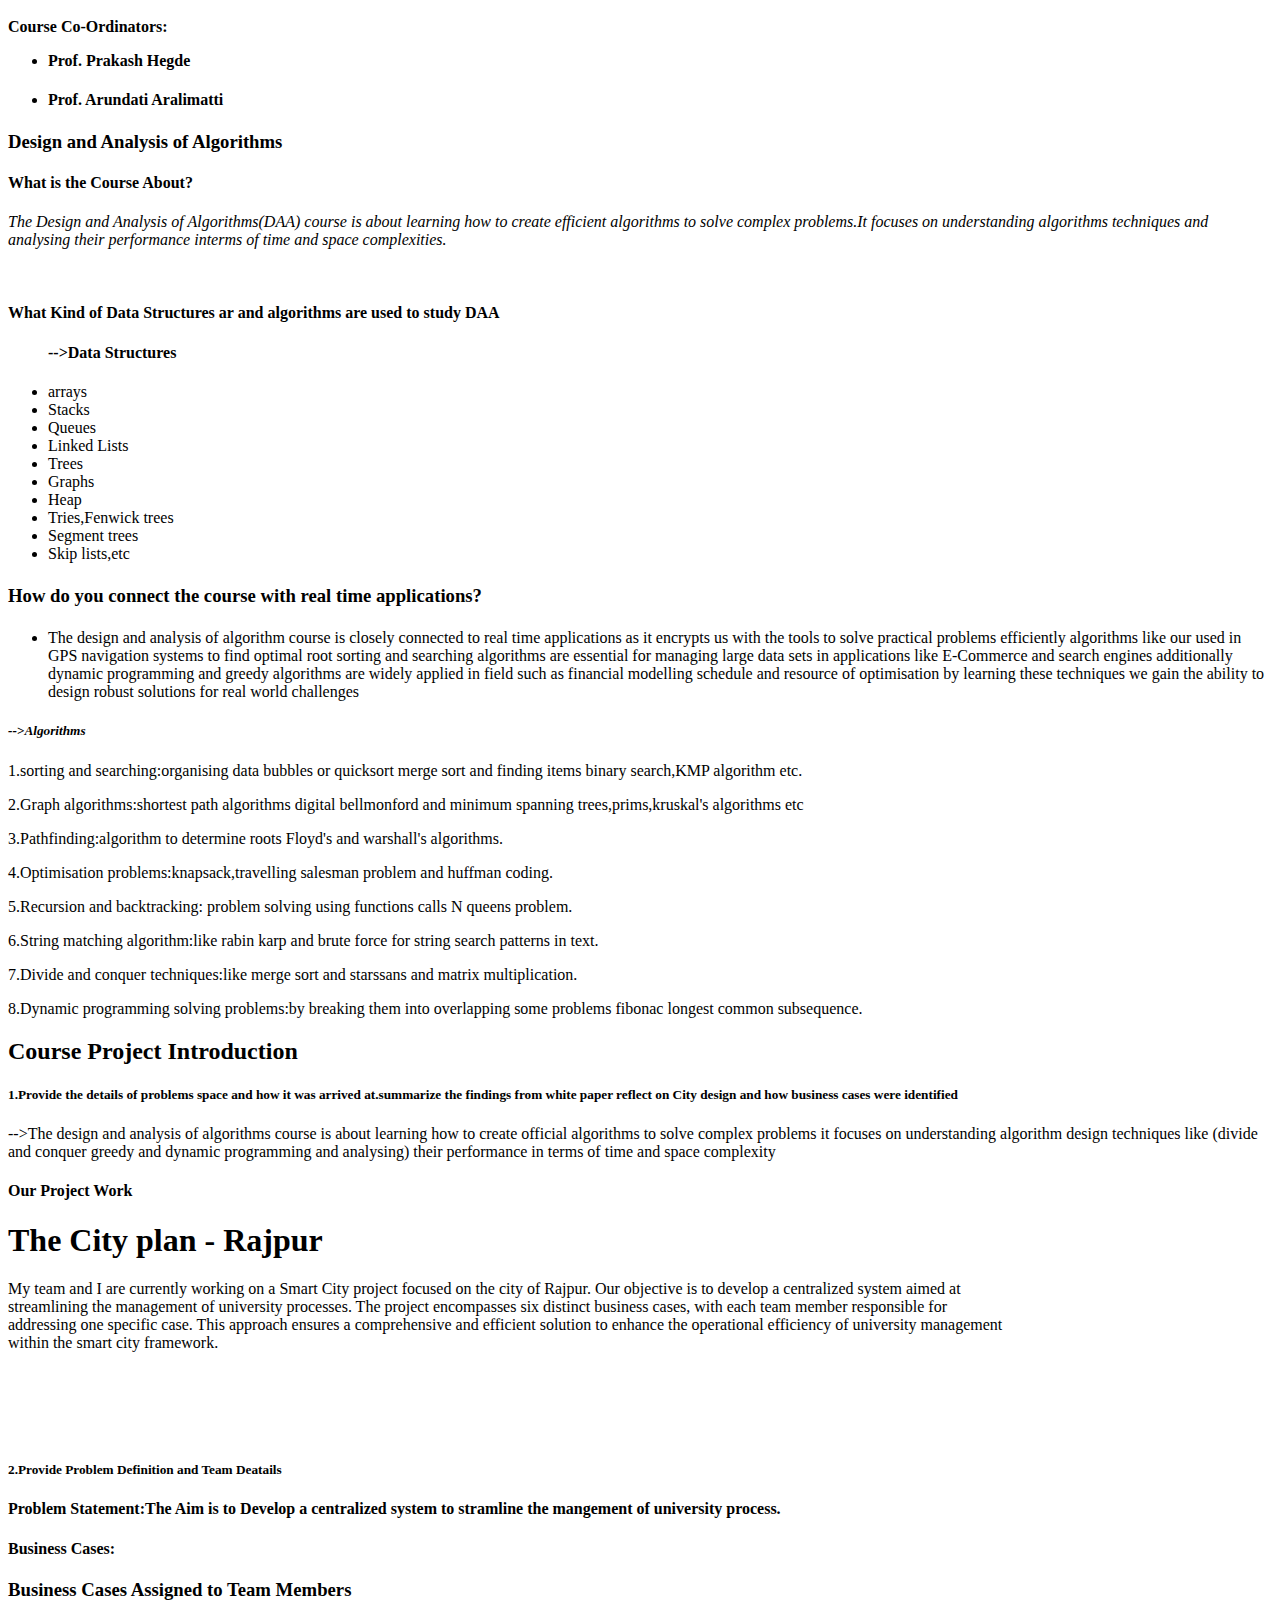
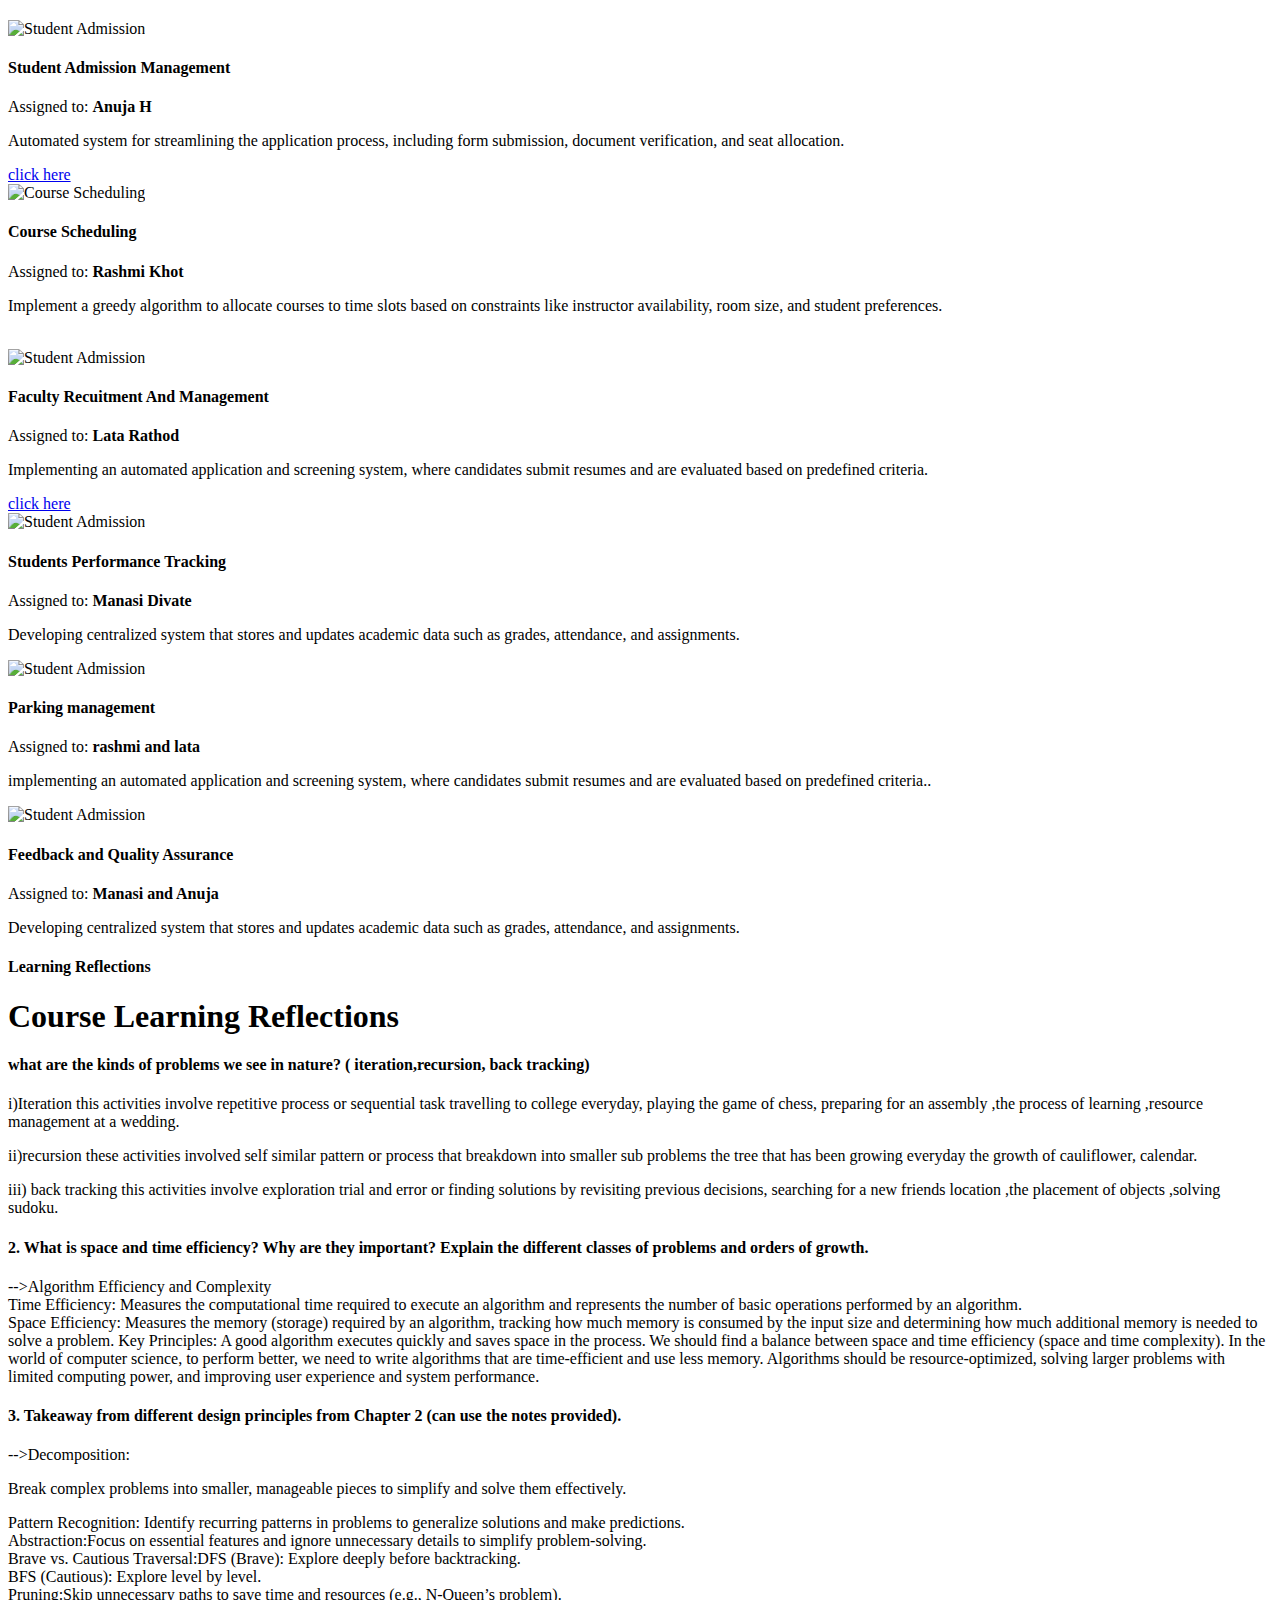
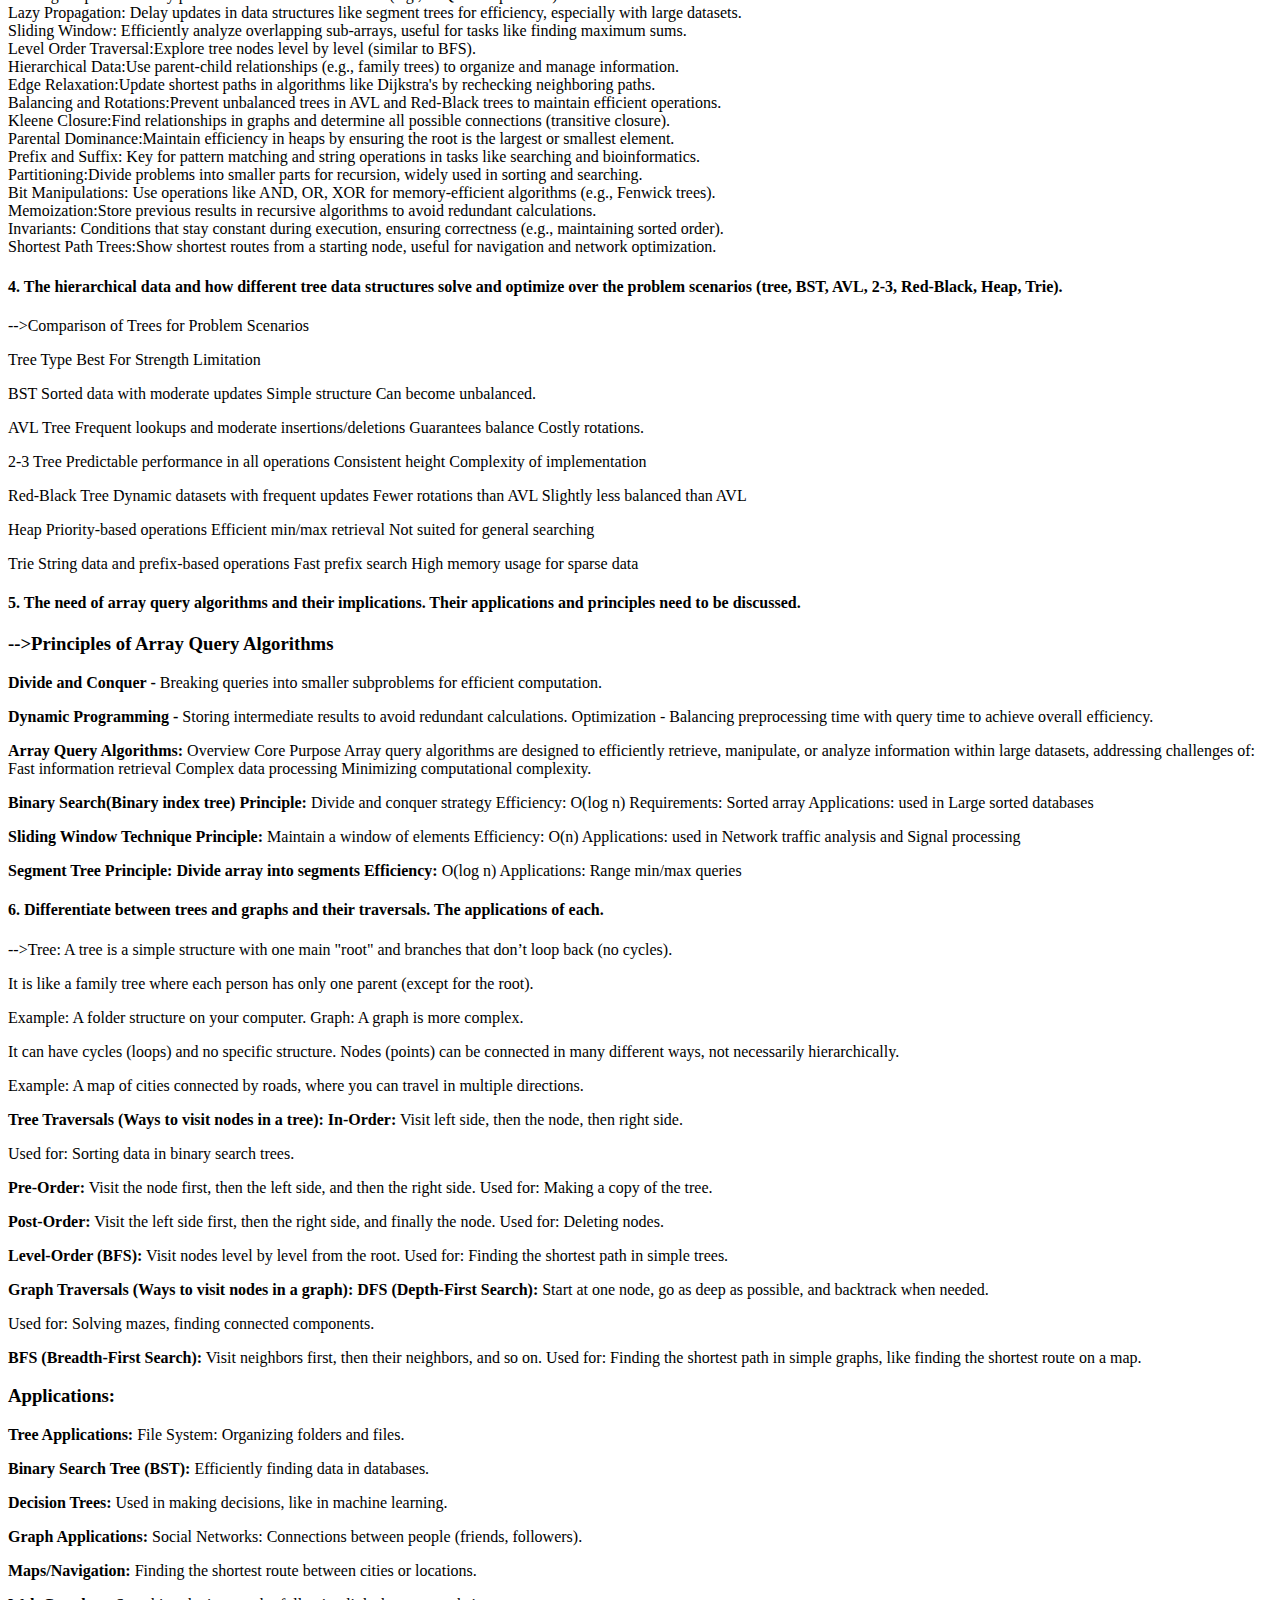
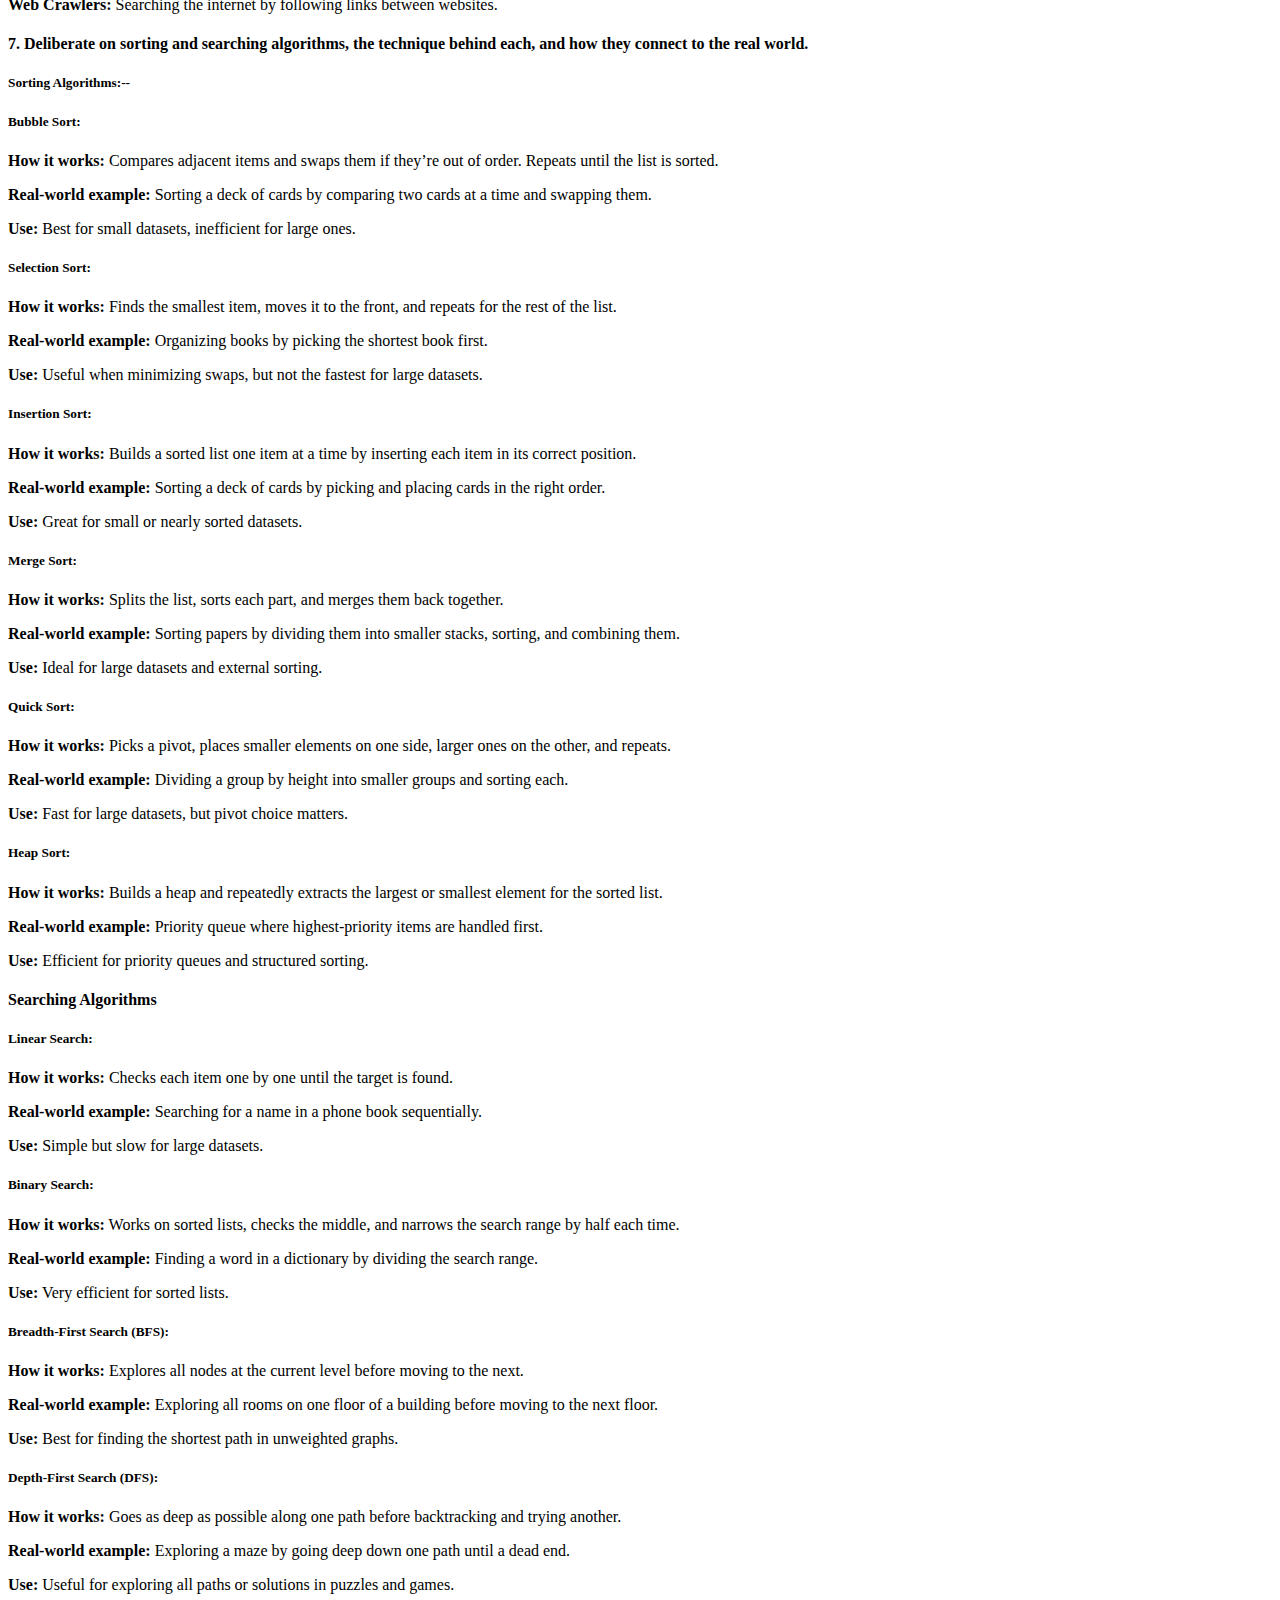
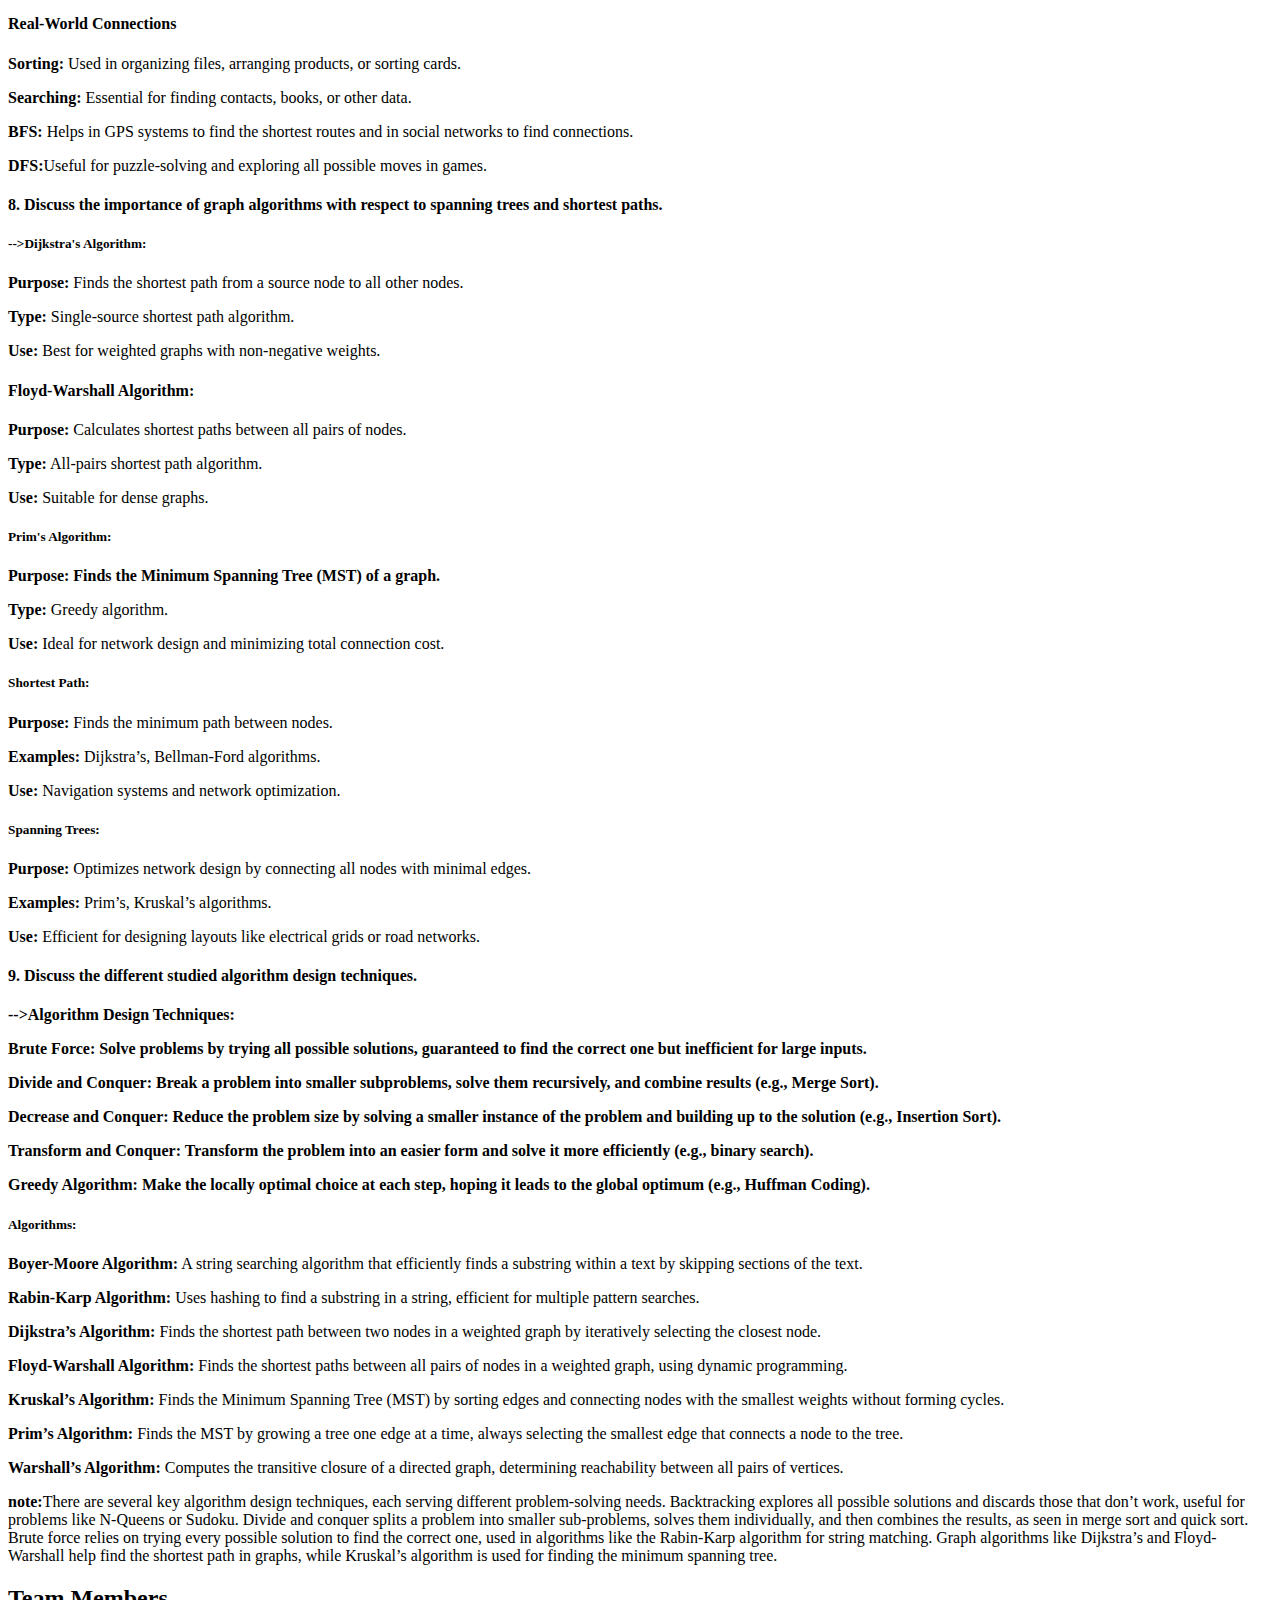
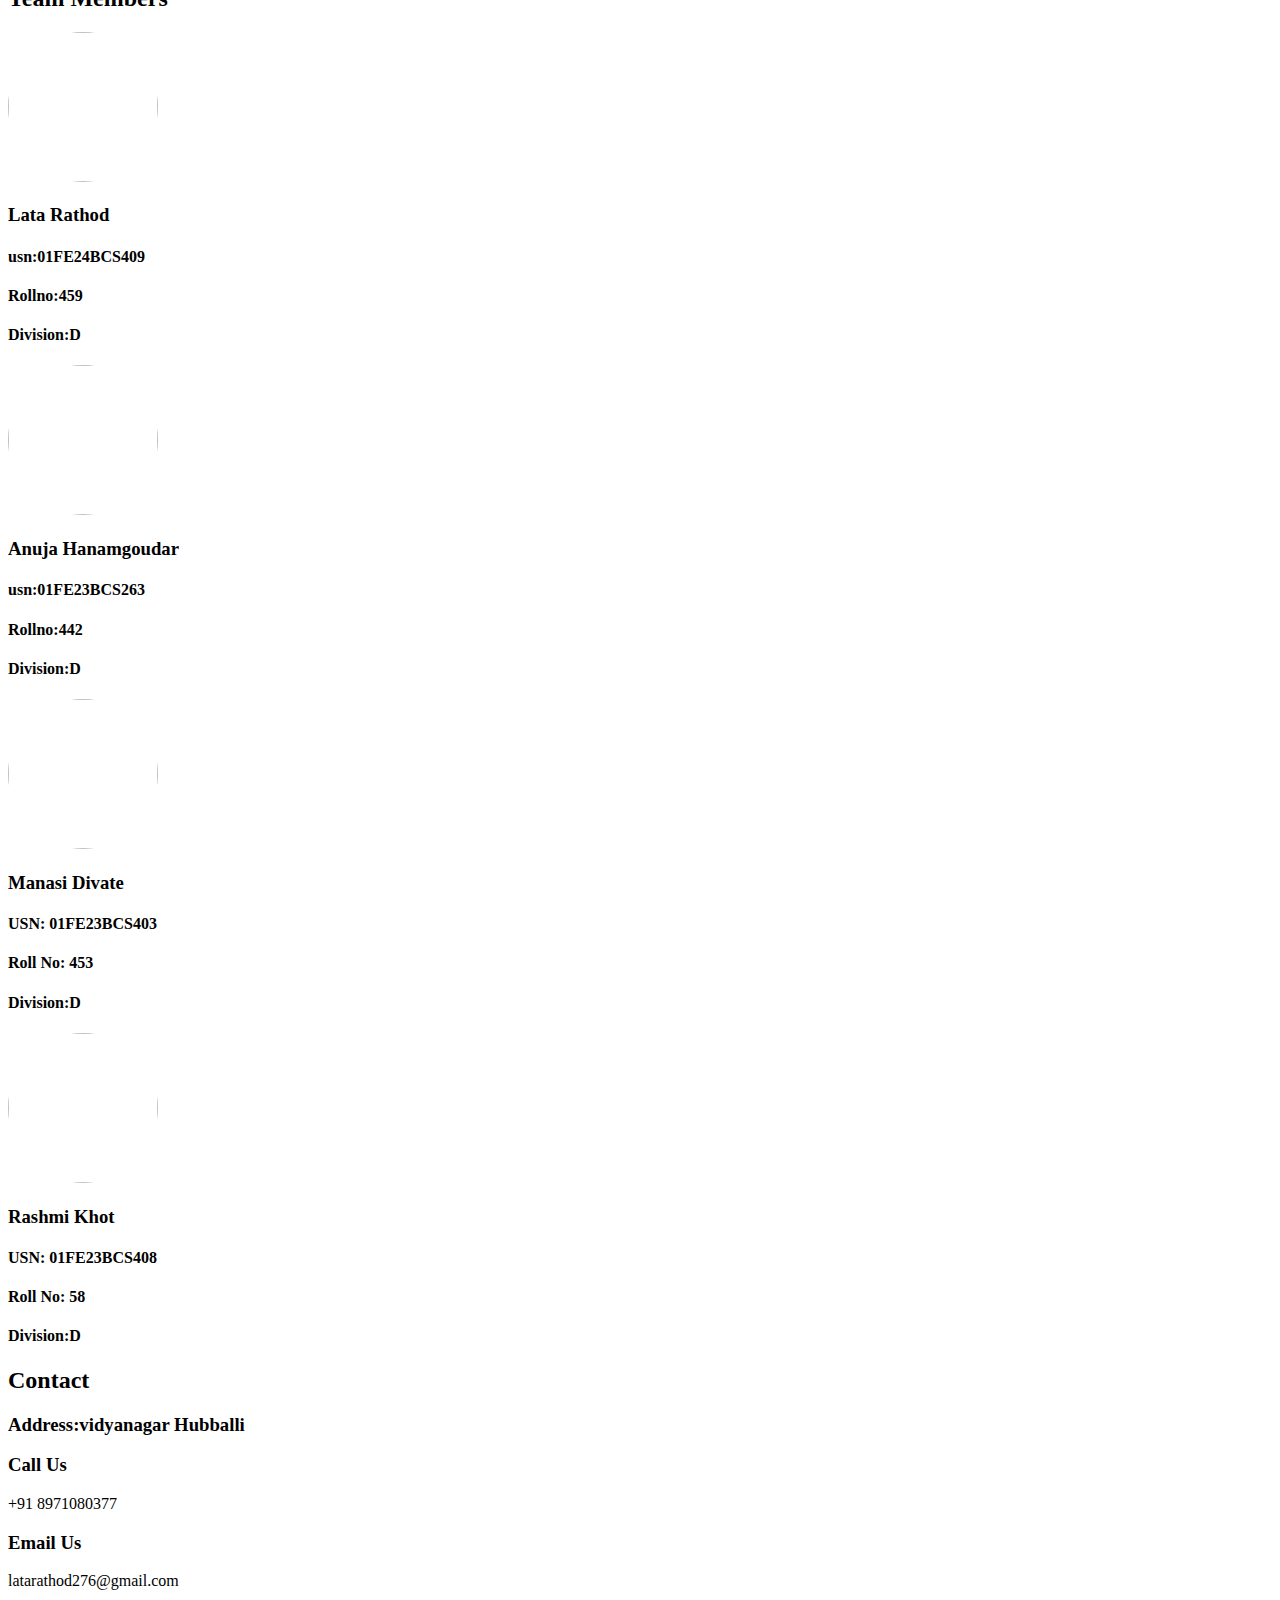
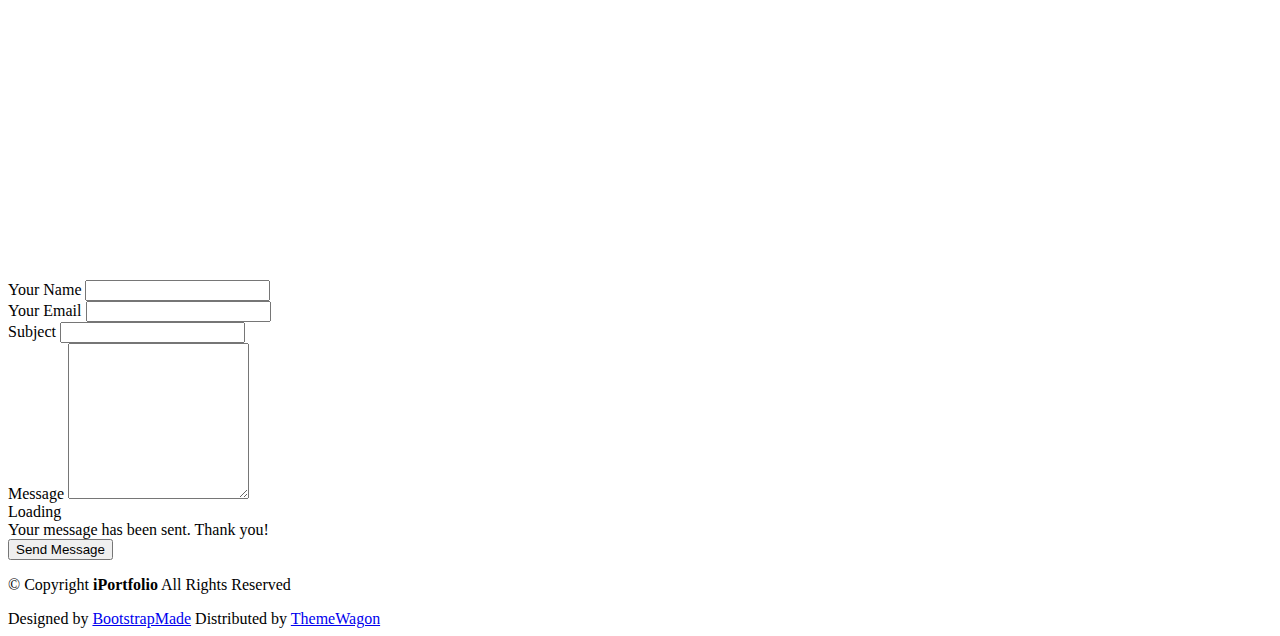
==== commit 5d65ebfe: "Add files via upload" ====
--- a/index.html
+++ b/index.html
@@ -42,7 +42,7 @@
     <i class="header-toggle d-xl-none bi bi-list"></i>
 
     <div class="profile-img">
-      <img src="SF_Marketing_Dashboard-img-1.jpeg" alt="" alt="" class="img-fluid rounded-circle">
+      <img src="C:\Users\latar\OneDrive\Pictures\SF_Marketing_Dashboard-img-1.jpeg" alt="" alt="" class="img-fluid rounded-circle">
     </div>
 
     <a href="index.html" class="logo d-flex align-items-center justify-content-center">
@@ -94,7 +94,7 @@
     <!-- Hero Section -->
     <section id="hero" class="hero section dark-background">
 
-      <img src="SF_Marketing_Dashboard-img-1.jpeg"alt="" data-aos="fade-in" class="">
+      <img src="C:\Users\latar\OneDrive\Pictures\SF_Marketing_Dashboard-img-1.jpeg"alt="" data-aos="fade-in" class="">
 
       <div class="container" data-aos="fade-up" data-aos-delay="100">
         <h2>Welcome To Daa Portfolio</h2>
@@ -116,7 +116,7 @@
 
         <div class="row gy-4 justify-content-center">
           <div class="col-lg-4">
-            <img src="my_profile_pic.jpg" class="img-fluid" alt="">
+            <img src="C:\Users\latar\Downloads\iPortfolio-1.0.0\iPortfolio-1.0.0\assets\img\portfolio\my_profile_pic.jpg" class="img-fluid" alt="">
           </div>
           <div class="col-lg-8 content">
             <h2>Student &amp; Designer.</h2>
@@ -864,4 +864,4 @@
 
 </body>
 
-</html>
+</html>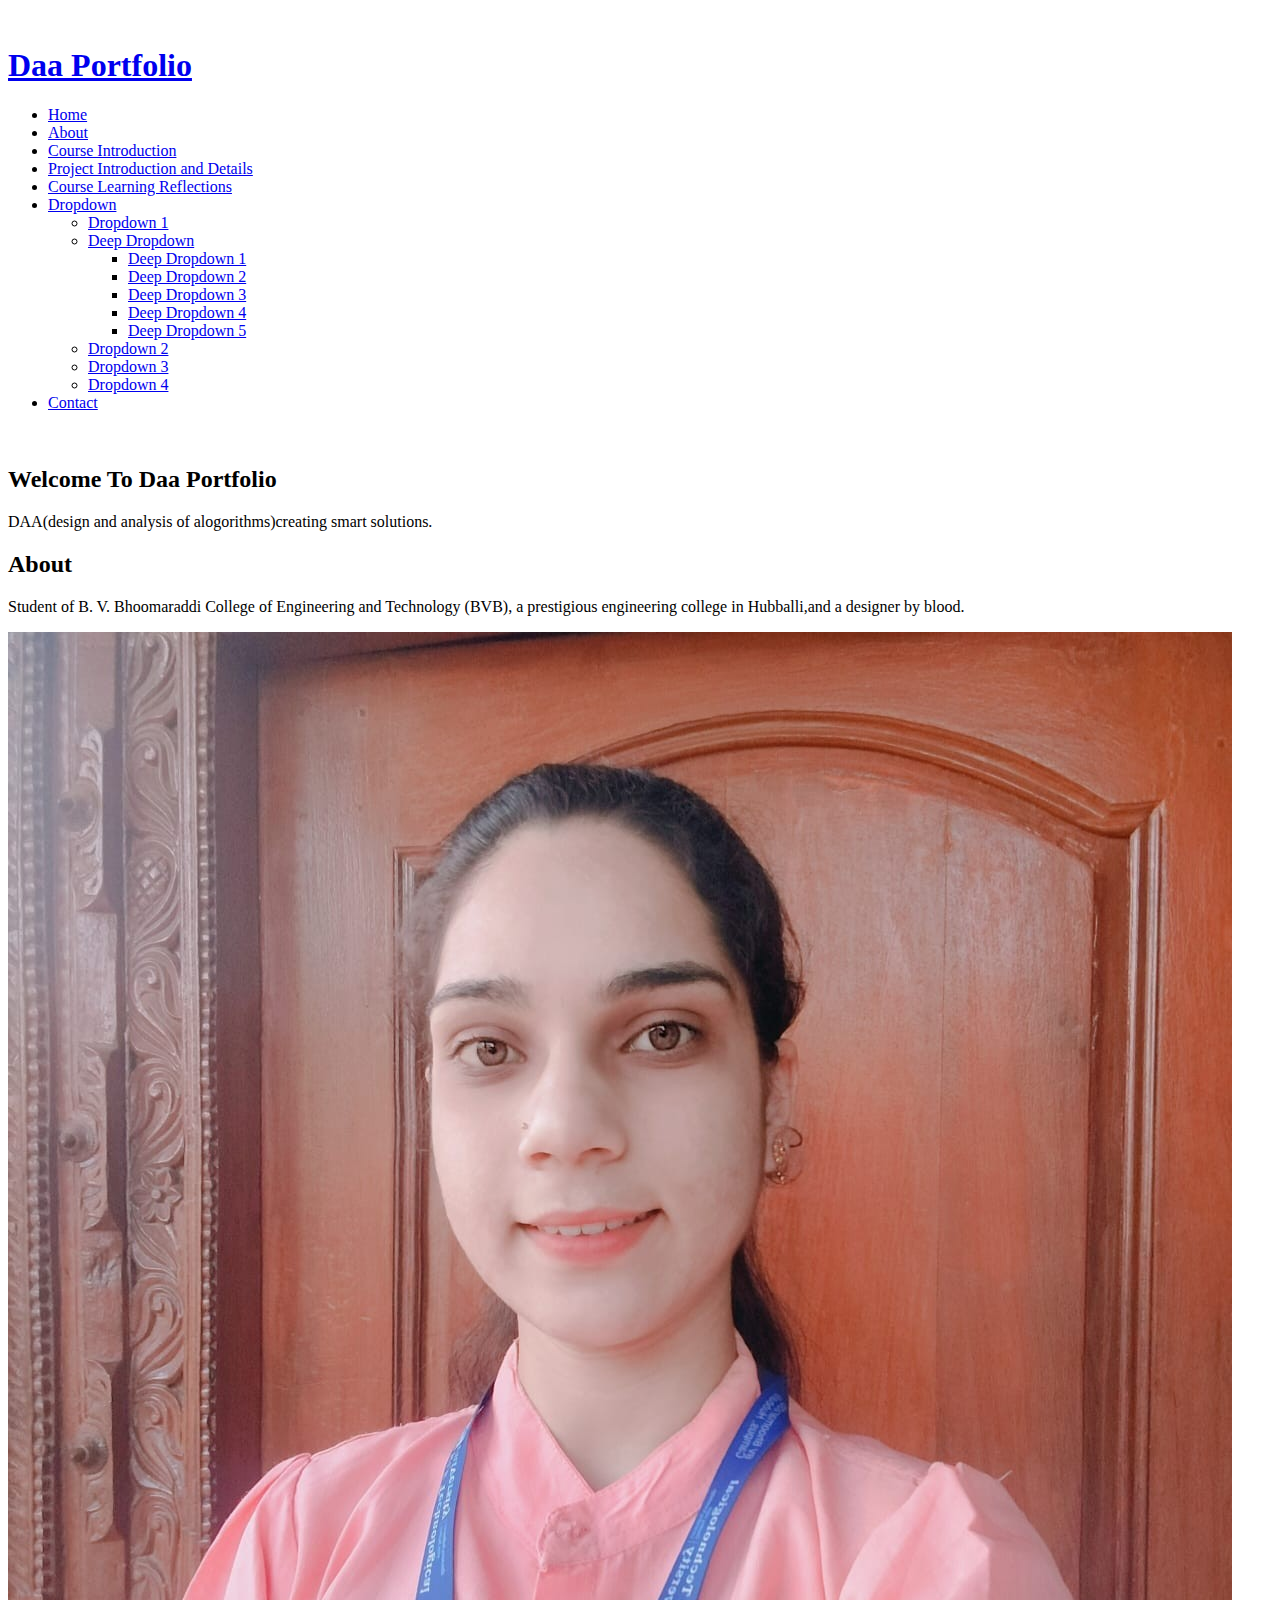
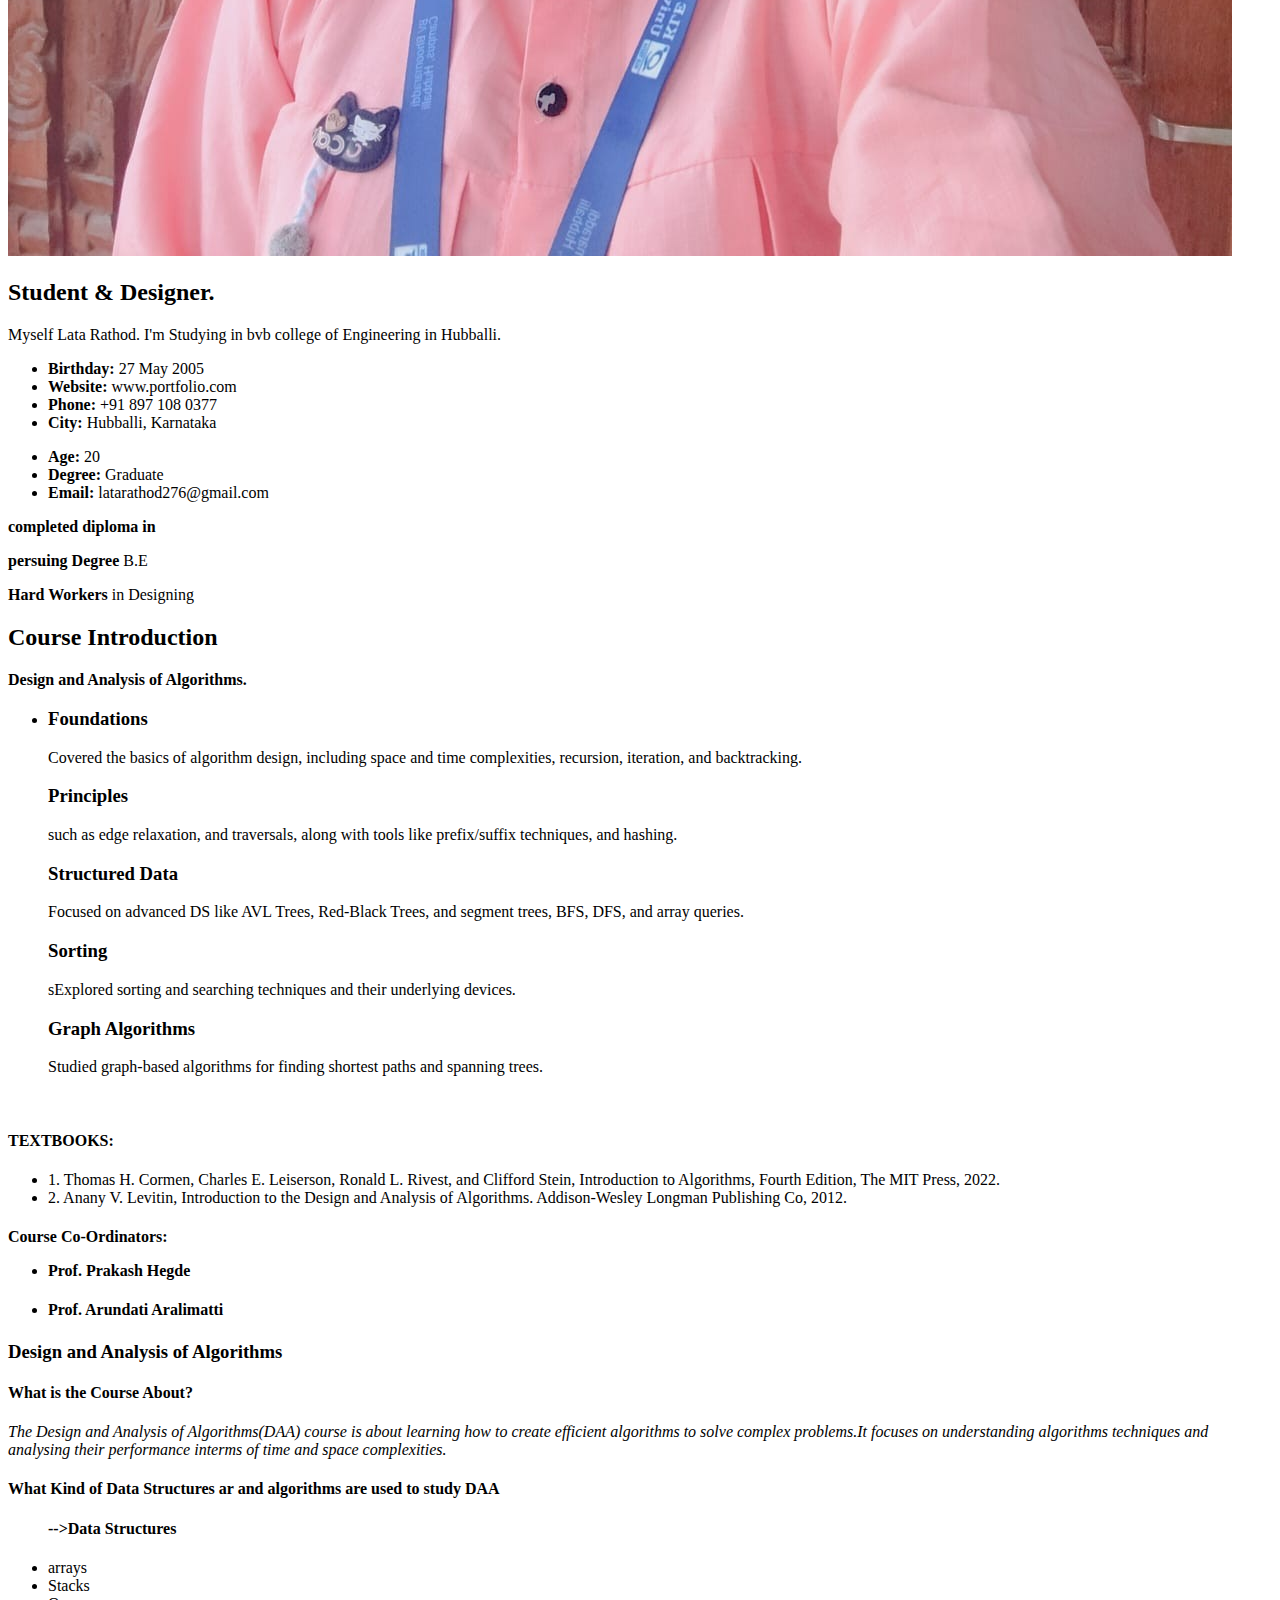
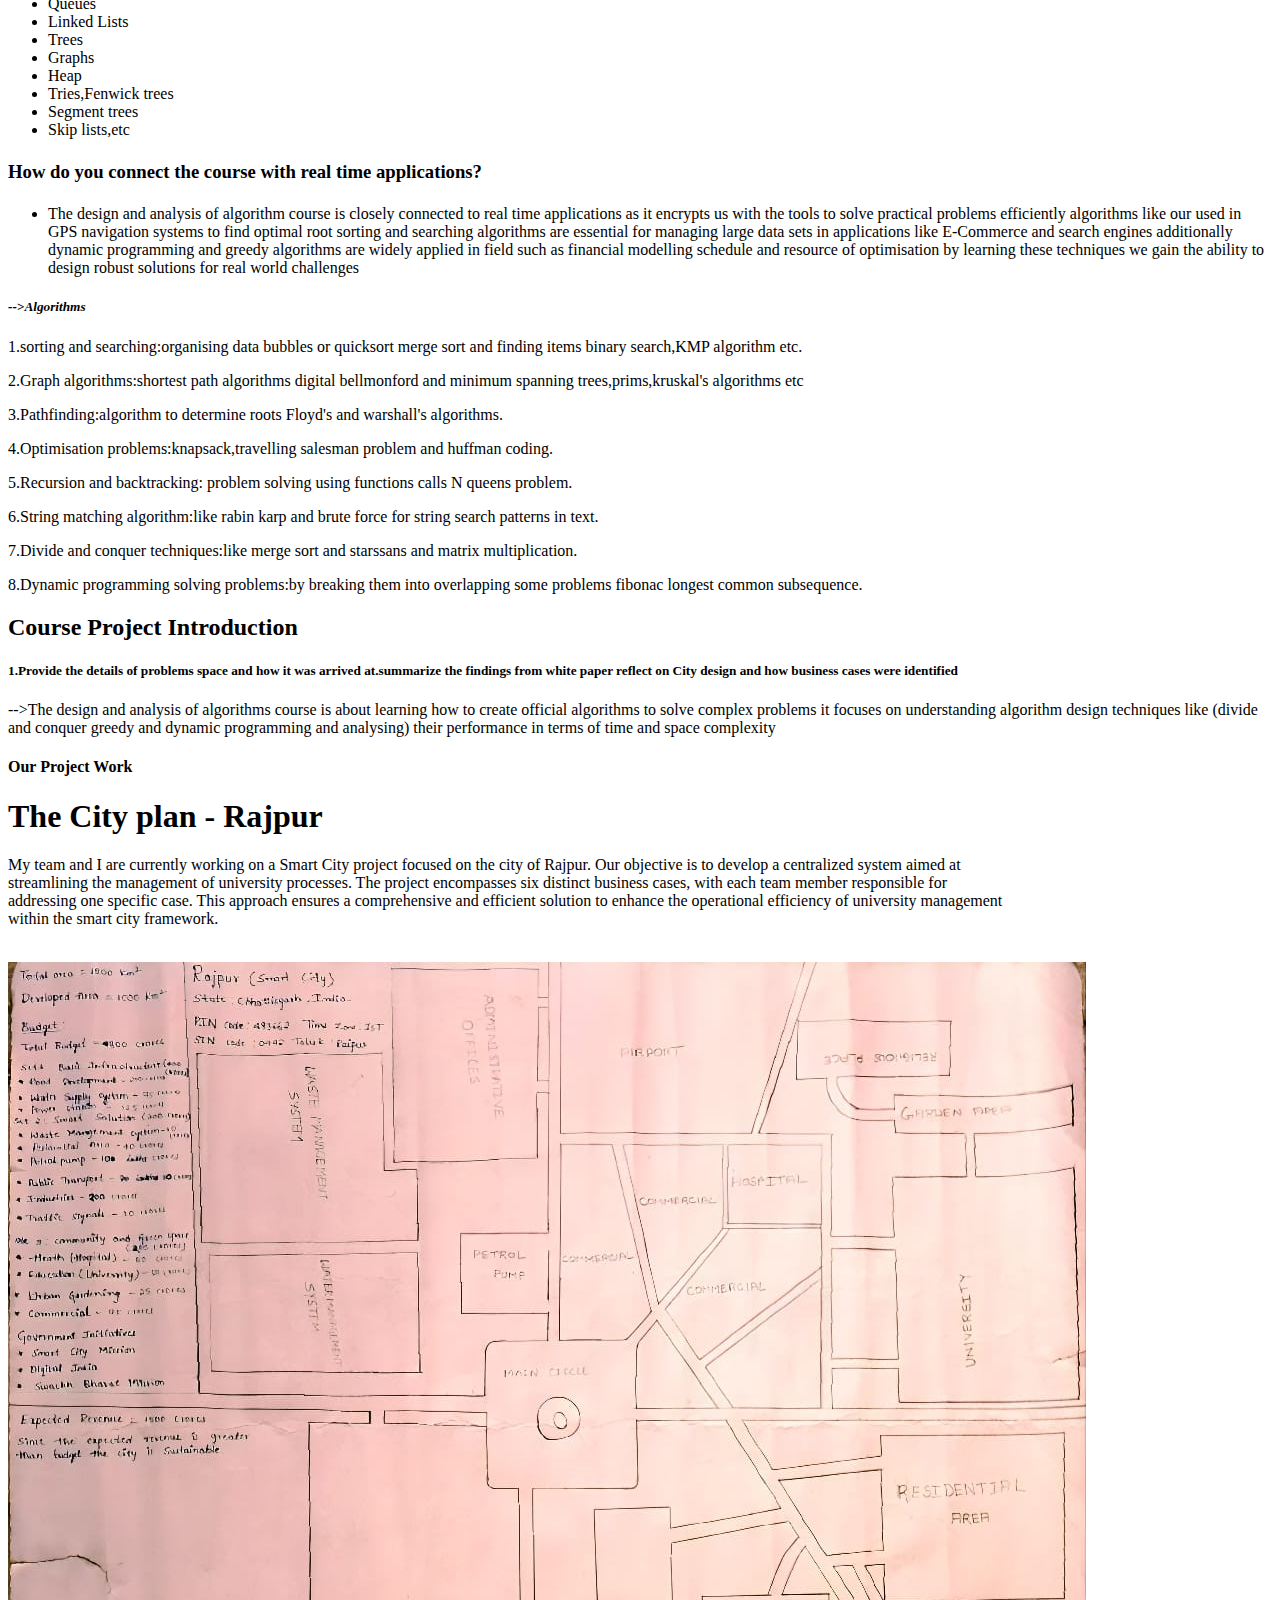
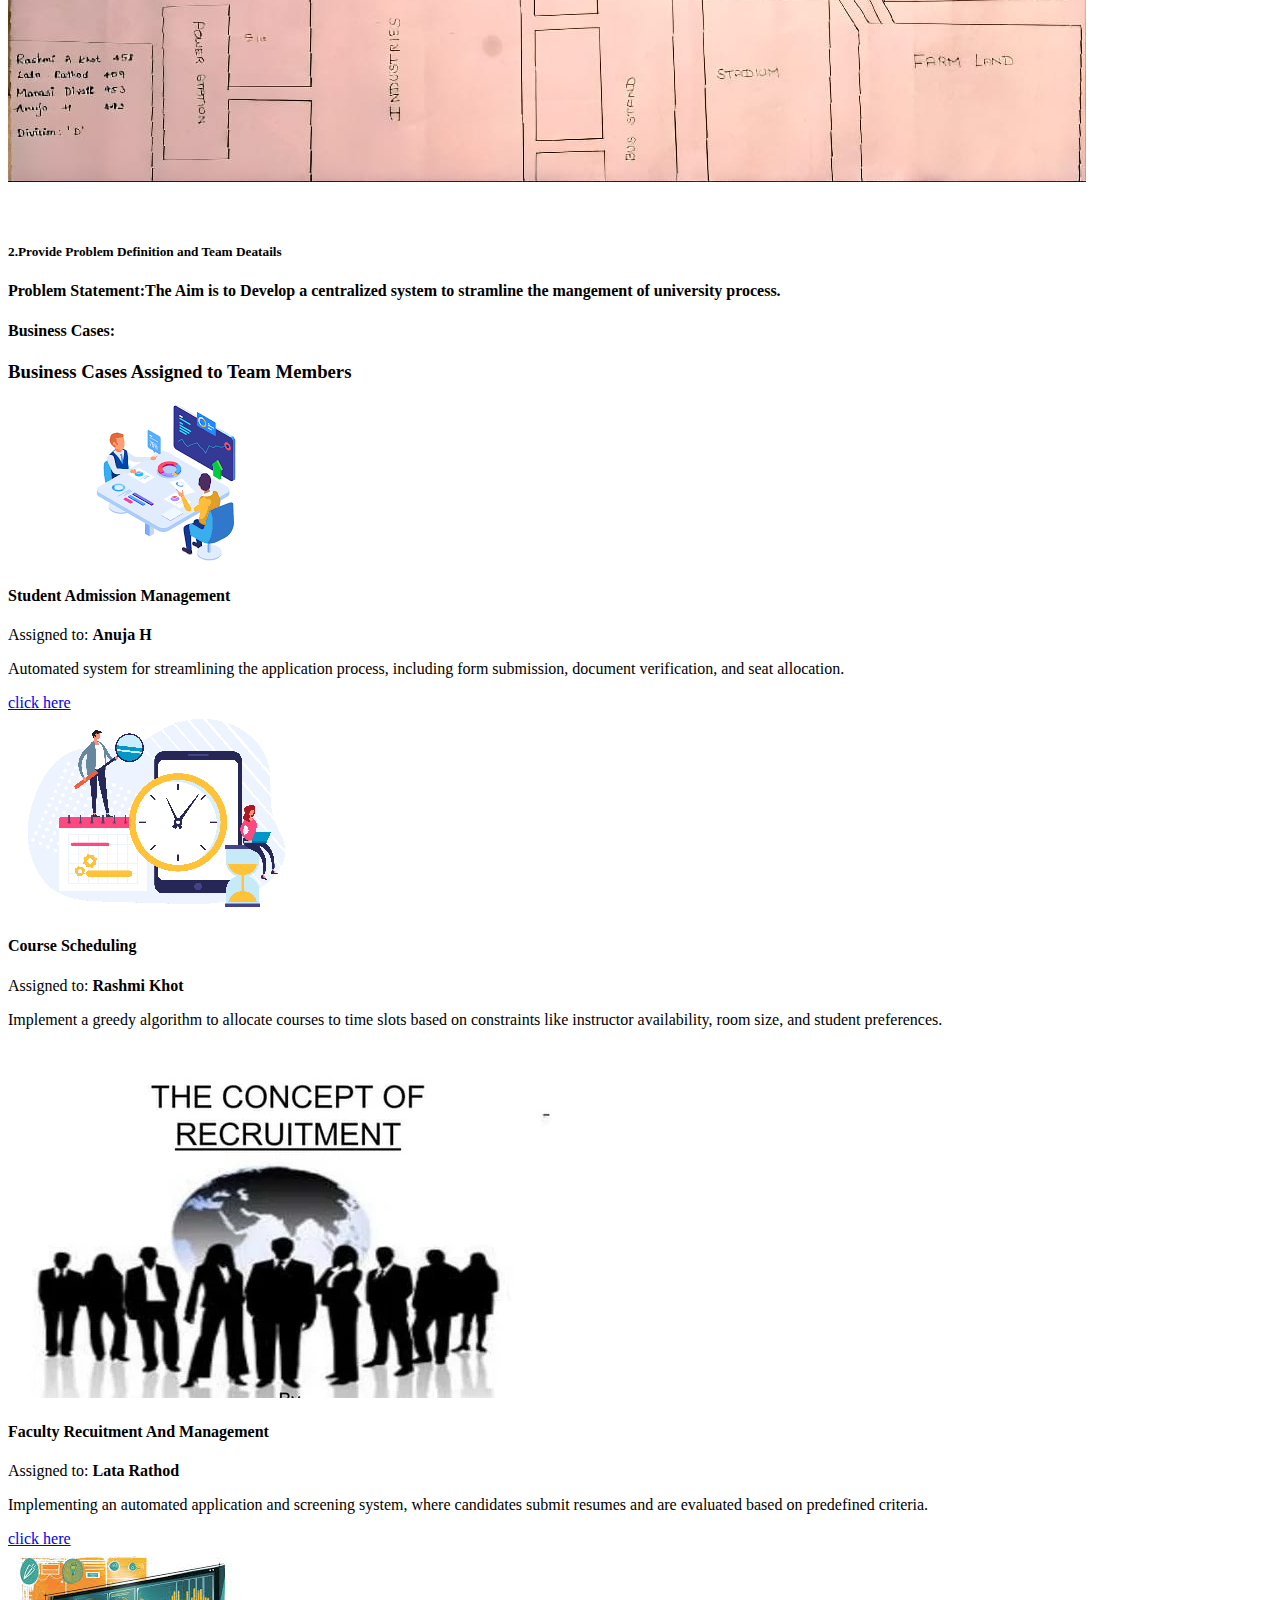
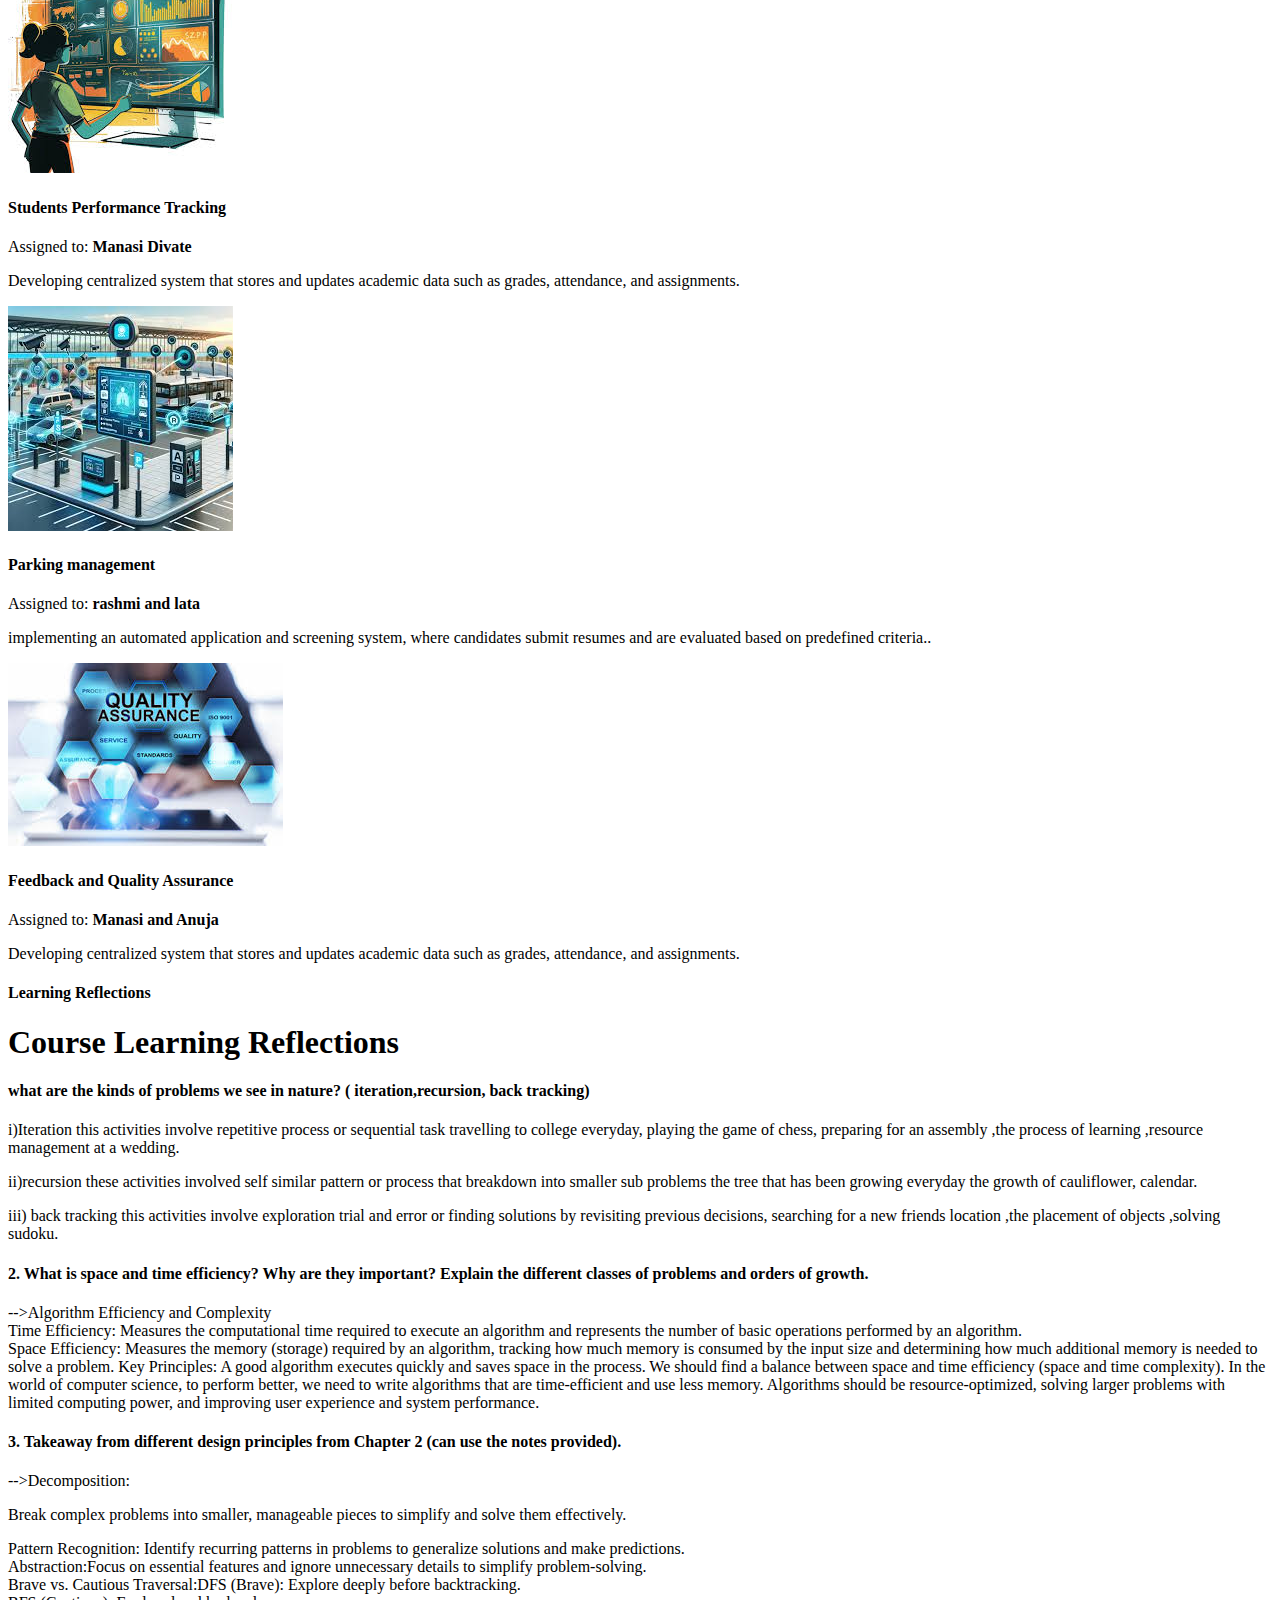
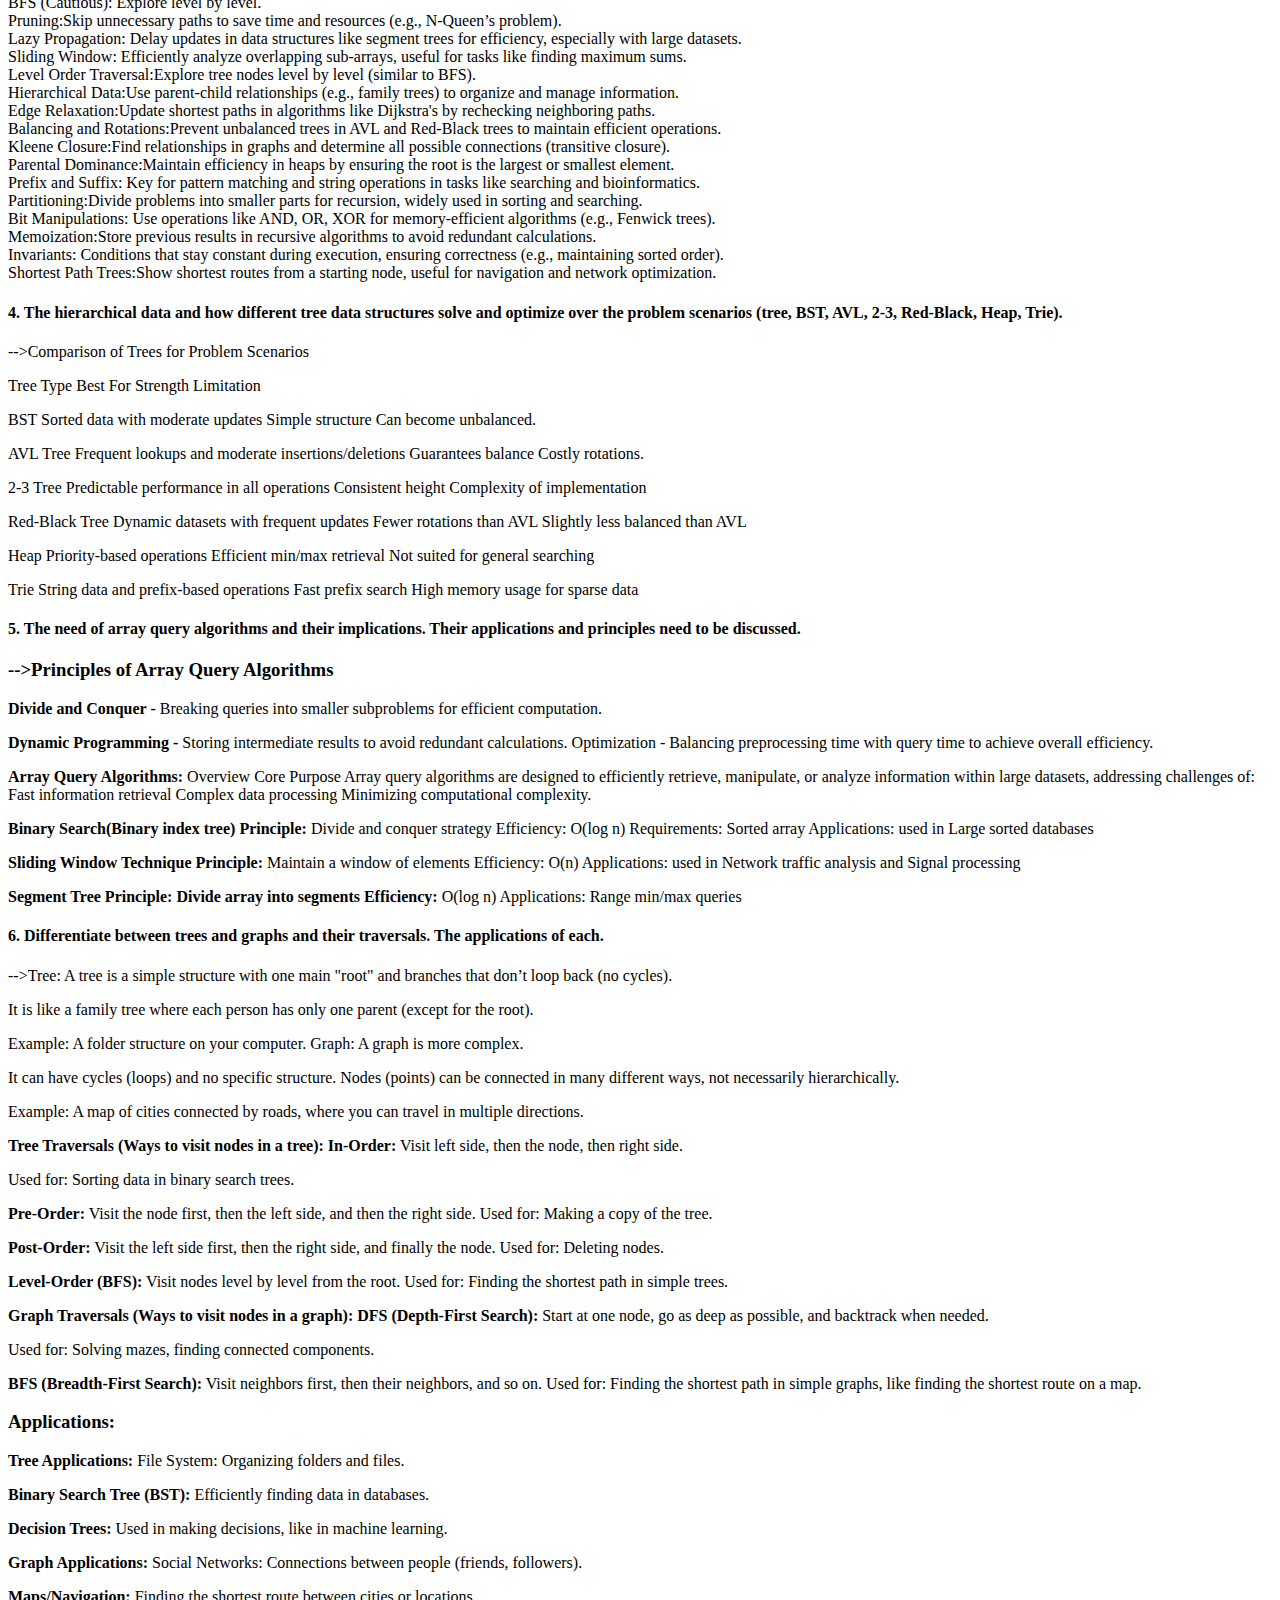
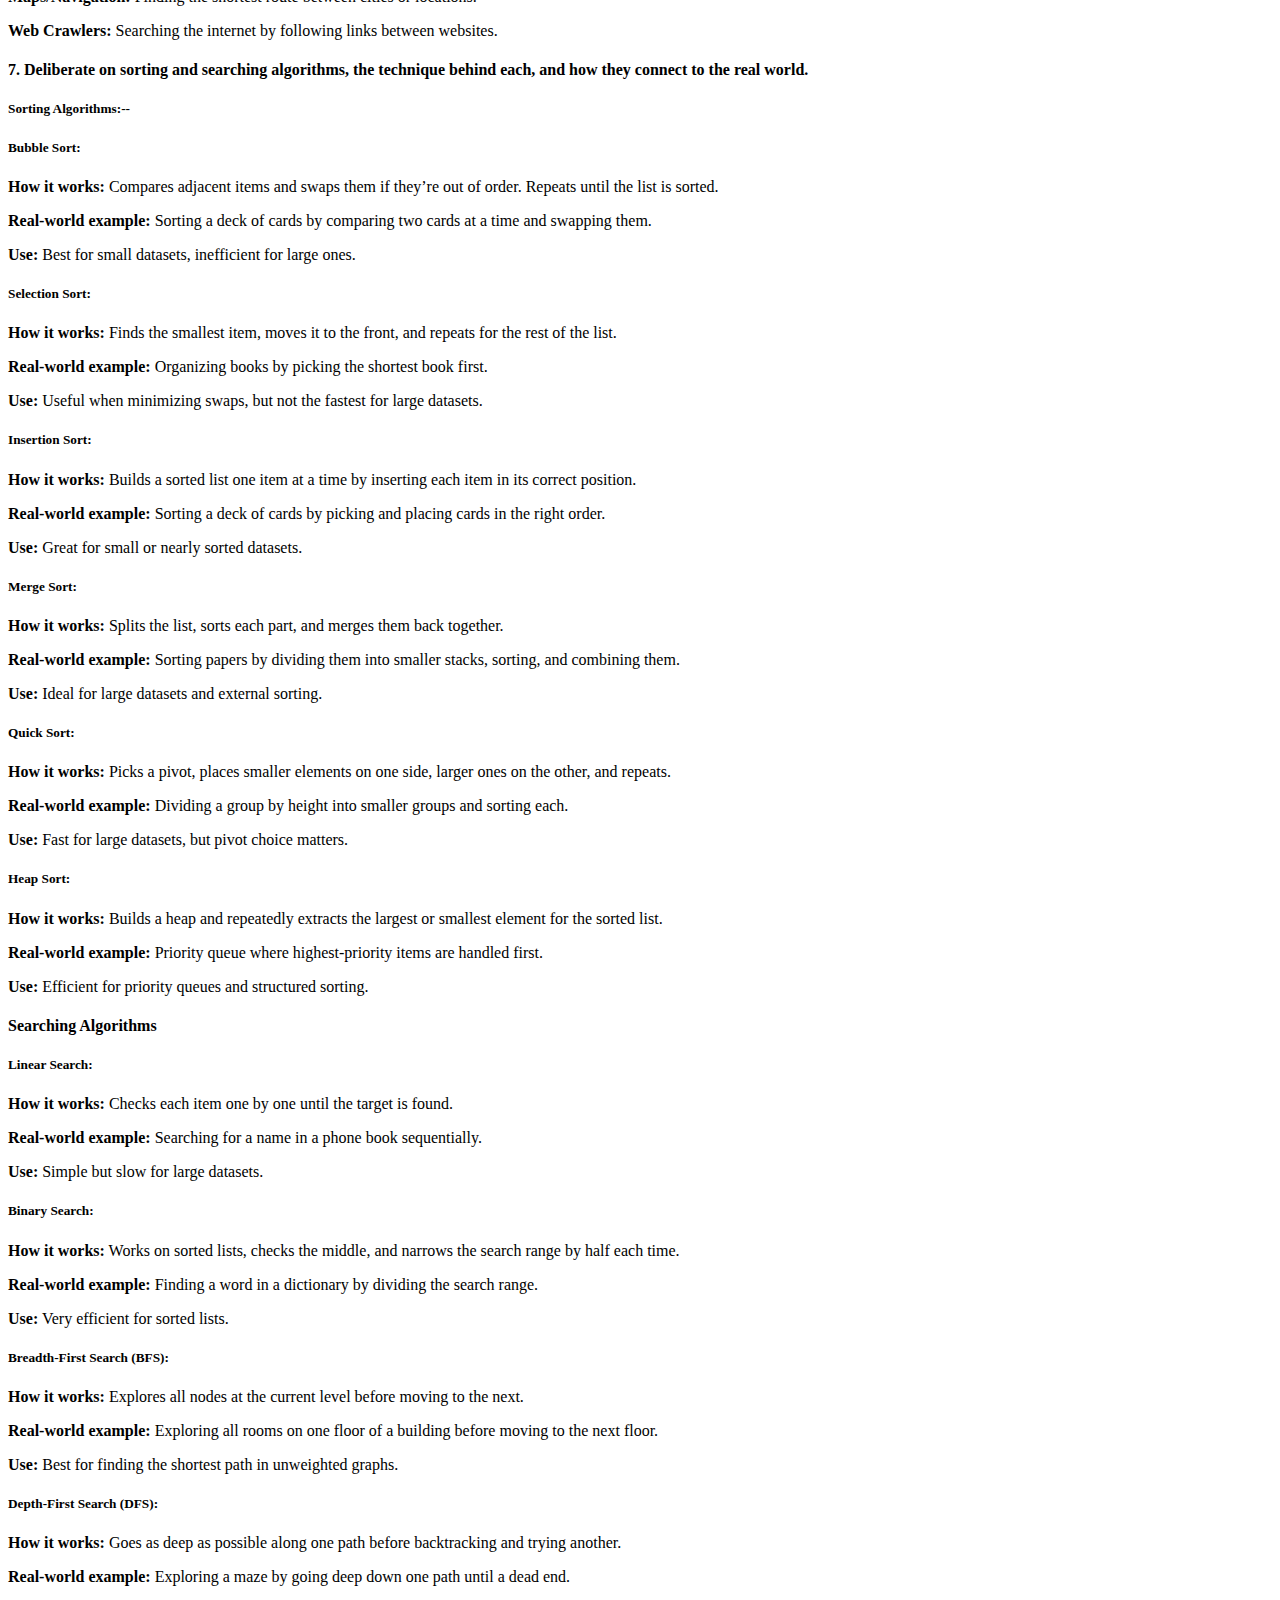
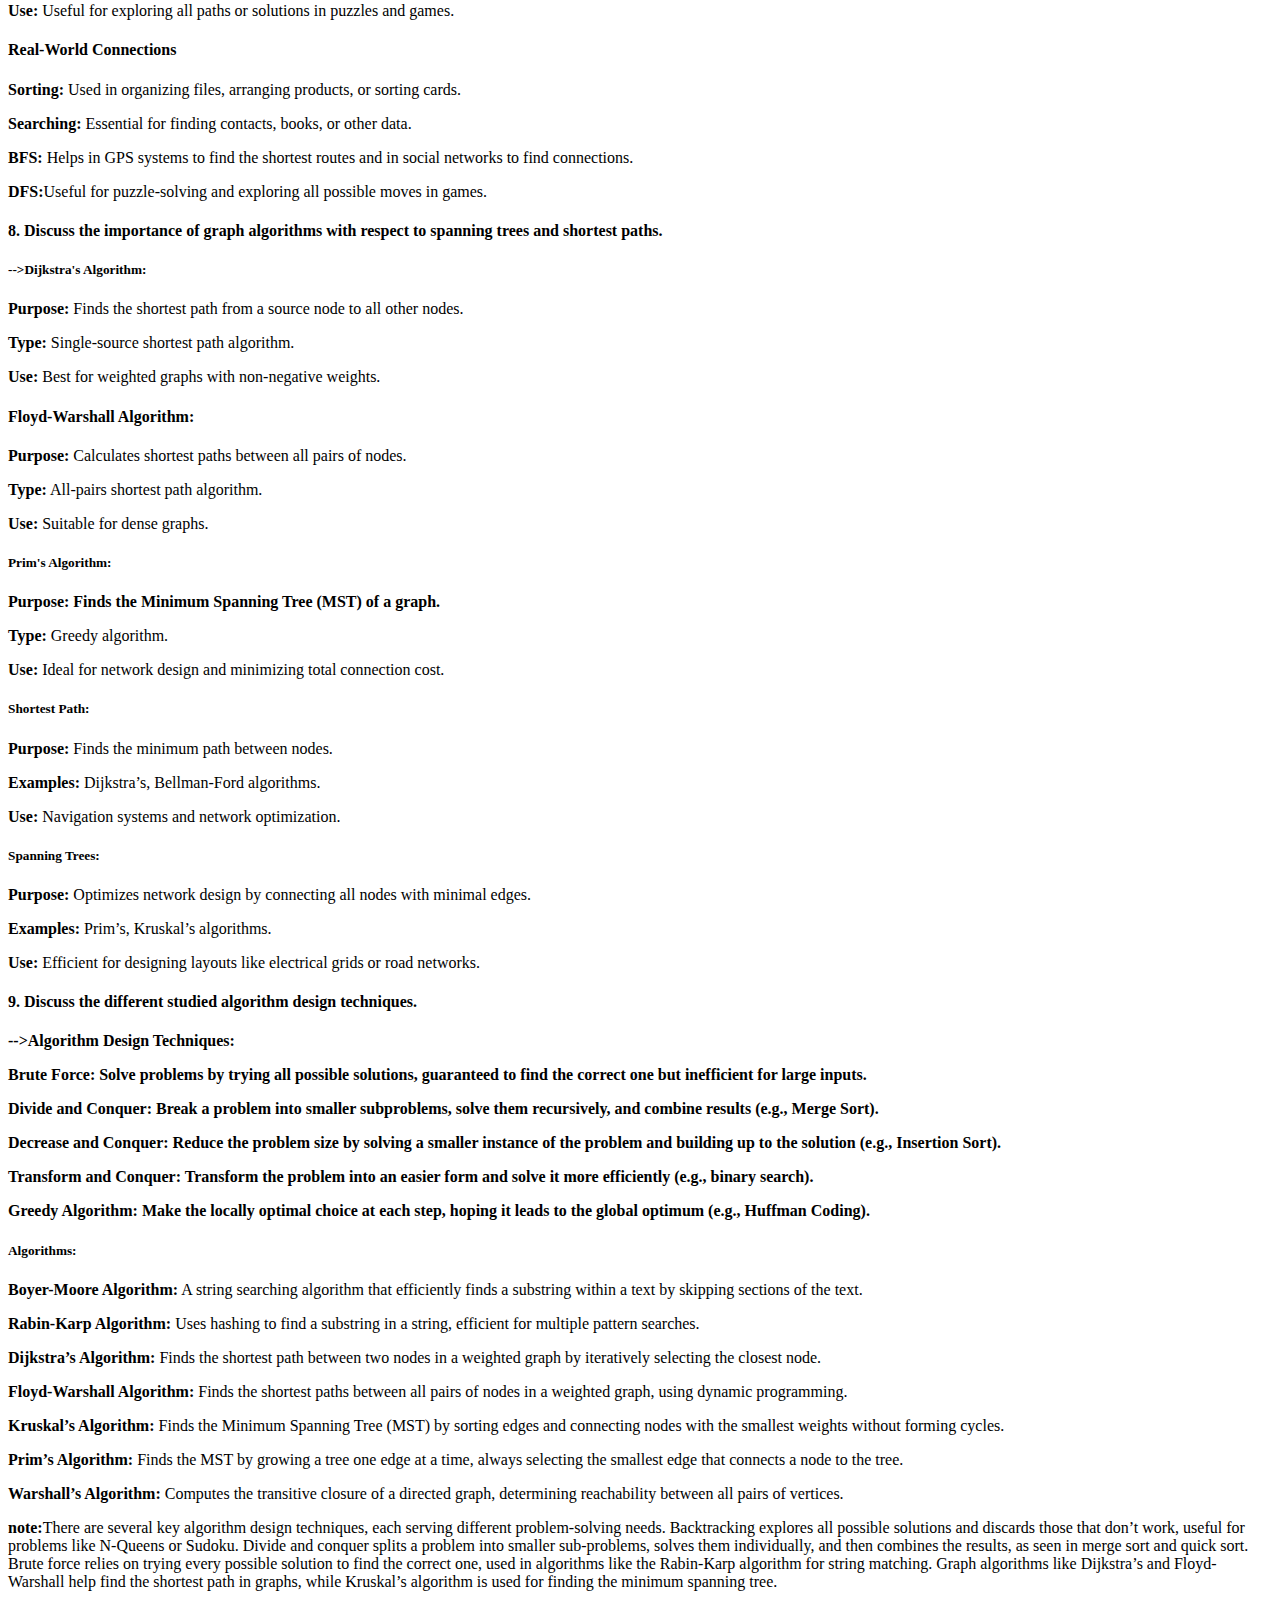
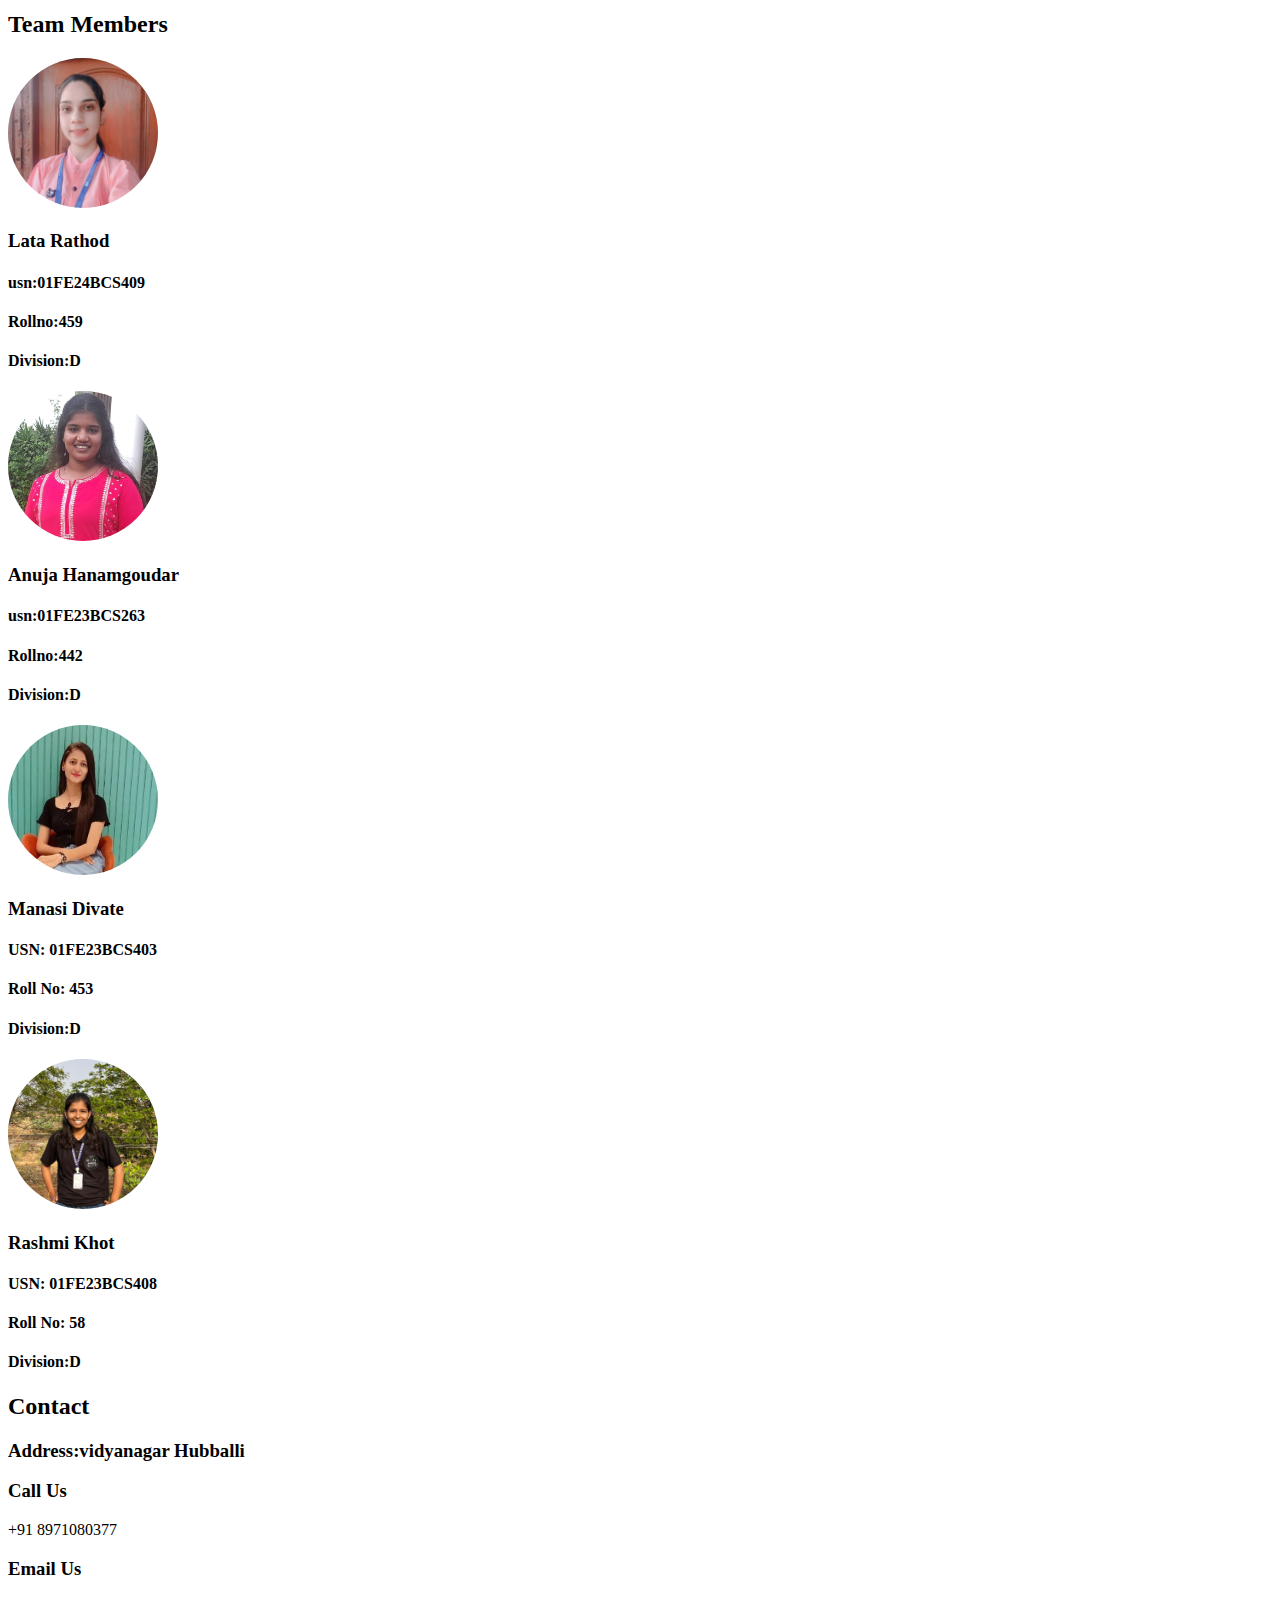
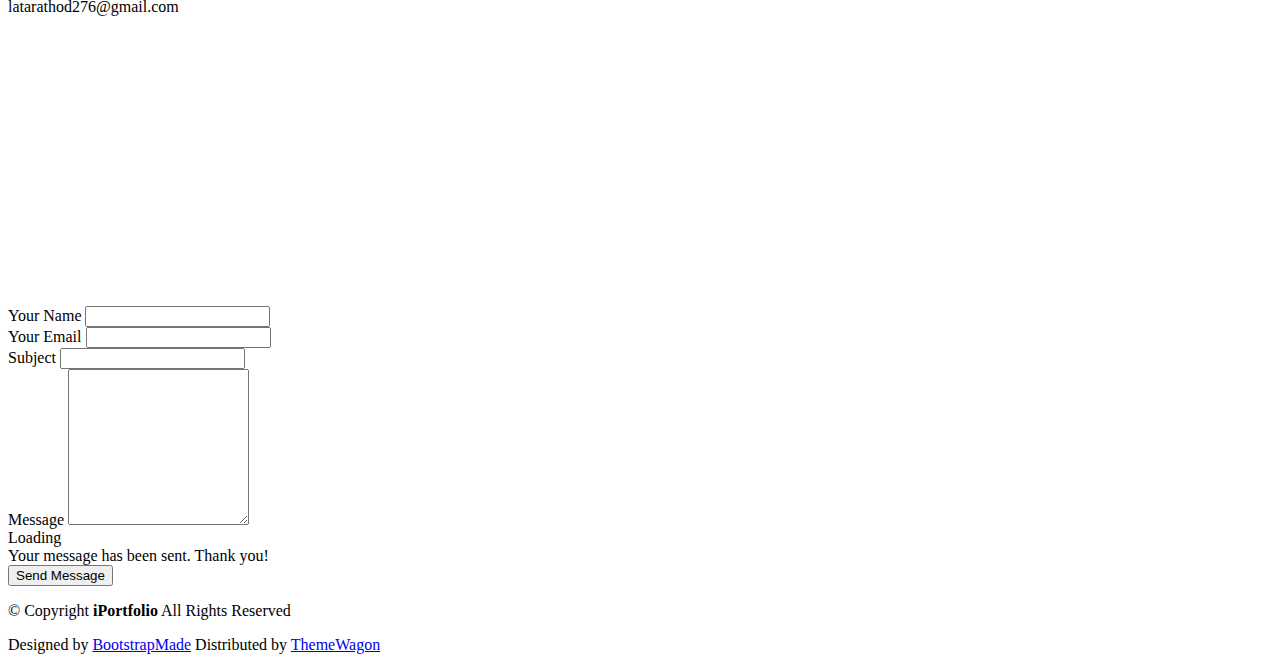
==== commit d4a34bcb: "Update index.html" ====
--- a/index.html
+++ b/index.html
@@ -42,7 +42,7 @@
     <i class="header-toggle d-xl-none bi bi-list"></i>
 
     <div class="profile-img">
-      <img src="C:\Users\latar\OneDrive\Pictures\SF_Marketing_Dashboard-img-1.jpeg" alt="" alt="" class="img-fluid rounded-circle">
+      <img src="SF_Marketing_Dashboard-img-1.jpeg" alt="" alt="" class="img-fluid rounded-circle">
     </div>
 
     <a href="index.html" class="logo d-flex align-items-center justify-content-center">
@@ -94,7 +94,7 @@
     <!-- Hero Section -->
     <section id="hero" class="hero section dark-background">
 
-      <img src="C:\Users\latar\OneDrive\Pictures\SF_Marketing_Dashboard-img-1.jpeg"alt="" data-aos="fade-in" class="">
+      <img src="SF_Marketing_Dashboard-img-1.jpeg"alt="" data-aos="fade-in" class="">
 
       <div class="container" data-aos="fade-up" data-aos-delay="100">
         <h2>Welcome To Daa Portfolio</h2>
@@ -116,7 +116,7 @@
 
         <div class="row gy-4 justify-content-center">
           <div class="col-lg-4">
-            <img src="C:\Users\latar\Downloads\iPortfolio-1.0.0\iPortfolio-1.0.0\assets\img\portfolio\my_profile_pic.jpg" class="img-fluid" alt="">
+            <img src="my_profile_pic.jpg" class="img-fluid" alt="">
           </div>
           <div class="col-lg-8 content">
             <h2>Student &amp; Designer.</h2>
@@ -245,7 +245,6 @@
                 create efficient algorithms to solve complex problems.It focuses on understanding 
                 algorithms techniques and analysing their performance interms of time and space complexities.
               </em></p>
-              <img src="C:\Users\latar\Downloads\1q.jpg" class="img-fluid" alt="">
             </div><!-- Edn Resume Item -->
 
             <h3 class="resume-title"></h3>
@@ -345,7 +344,7 @@
                </div>
             <div class="container1">          
                 <div class="team-img"></div>
-                <img src="assets\img\portfolio\city_plan.jpg" class="img-fluid" alt="">
+                <img src="city_plan.jpg" class="img-fluid" alt="">
             </div>
         </div><br>
           <h5>2.Provide Problem Definition and Team Deatails</h5>
@@ -366,7 +365,7 @@
                     <div class="card shadow-lg border-0 rounded">
                         <div class="card-body text-center">
                             <div class="mb-4">
-                                <img src="assets\img\portfolio\admissionmanagement.jpg" class="img-fluid rounded-circle" alt="Student Admission">
+                                <img src="admissionmanagement.jpg" class="img-fluid rounded-circle" alt="Student Admission">
                             </div>
                             <h4 class="h5">Student Admission Management</h4>
                             <p class="text-muted">Assigned to: <strong>Anuja H</strong></p>
@@ -381,7 +380,7 @@
                     <div class="card shadow-lg border-0 rounded">
                         <div class="card-body text-center">
                             <div class="mb-4">
-                                <img src="assets\img\portfolio\coursescheduling.jpg" class="img-fluid rounded-circle" alt="Course Scheduling">
+                                <img src="coursescheduling.jpg" class="img-fluid rounded-circle" alt="Course Scheduling">
                             </div>
                             <h4 class="h5">Course Scheduling</h4>
                             <p class="text-muted">Assigned to: <strong>Rashmi Khot</strong></p>
@@ -394,7 +393,7 @@
                 <div class="card shadow-lg border-0 rounded">
                     <div class="card-body text-center">
                         <div class="mb-4">
-                            <img src="assets\img\portfolio\faculty_recruitment.jpg" class="img-fluid rounded-circle" alt="Student Admission">
+                            <img src="faculty_recruitment.jpg" class="img-fluid rounded-circle" alt="Student Admission">
                         
                         <h4 class="h5">Faculty Recuitment And Management</h4>
                         <p class="text-muted">Assigned to: <strong>Lata Rathod</strong></p>
@@ -409,7 +408,7 @@
                 <div class="card shadow-lg border-0 rounded">
                     <div class="card-body text-center">
                         <div class="mb-4">
-                            <img src="assets\img\portfolio\student_tracking.jpg" class="img-fluid rounded-circle" alt="Student Admission">
+                            <img src="student_tracking.jpg" class="img-fluid rounded-circle" alt="Student Admission">
                         </div>
                         <h4 class="h5">Students Performance Tracking</h4>
                         <p class="text-muted">Assigned to: <strong>Manasi Divate</strong></p>
@@ -423,7 +422,7 @@
               <div class="card shadow-lg border-0 rounded">
                   <div class="card-body text-center">
                       <div class="mb-4">
-                          <img src="assets\img\portfolio\parking.jpg"class="img-fluid rounded-circle" alt="Student Admission">
+                          <img src="parking.jpg"class="img-fluid rounded-circle" alt="Student Admission">
                       </div>
                       <h4 class="h5">Parking management</h4>
                       <p class="text-muted">Assigned to: <strong>rashmi and lata</strong></p>
@@ -436,7 +435,7 @@
             <div class="card shadow-lg border-0 rounded">
                 <div class="card-body text-center">
                     <div class="mb-4">
-                        <img src="assets\img\portfolio\Quality_Assurance.jpg" class="img-fluid rounded-circle" alt="Student Admission">
+                        <img src="Quality_Assurance.jpg" class="img-fluid rounded-circle" alt="Student Admission">
                     </div>
                     <h4 class="h5">Feedback and Quality Assurance</h4>
                     <p class="text-muted">Assigned to: <strong>Manasi and Anuja</strong></p>
@@ -689,7 +688,7 @@
               <div class="testimonial-item">
                 
                 
-                <img class="testimonial-img" src="assets\img\portfolio\my_profile_pic.jpg" alt="" style="border-radius: 50%; width: 150px; height: 150px; object-fit: cover;">
+                <img class="testimonial-img" src="my_profile_pic.jpg" alt="" style="border-radius: 50%; width: 150px; height: 150px; object-fit: cover;">
 
                 <h3>Lata Rathod</h3>
                 <h4>usn:01FE24BCS409</h4> 
@@ -700,7 +699,7 @@
 
             <div class="swiper-slide">
               <div class="testimonial-item">
-                <img class="testimonial-img" src="assets\img\portfolio\anuja.jpg" alt="" style="border-radius: 50%; width: 150px; height: 150px; object-fit: cover;">
+                <img class="testimonial-img" src="anuja.jpg" alt="" style="border-radius: 50%; width: 150px; height: 150px; object-fit: cover;">
 
                 <h3>Anuja Hanamgoudar</h3>
                 <h4>usn:01FE23BCS263</h4>
@@ -711,7 +710,7 @@
 
             <div class="swiper-slide">
               <div class="testimonial-item">
-                <img class="testimonial-img" src="assets\img\portfolio\manasi.jpg" alt="" style="border-radius: 50%; width: 150px; height: 150px; object-fit: cover;">
+                <img class="testimonial-img" src="manasi.jpg" alt="" style="border-radius: 50%; width: 150px; height: 150px; object-fit: cover;">
                 <h3>Manasi Divate</h3>
                 <h4>USN: 01FE23BCS403</h4>
                 <h4>Roll No: 453</h4>
@@ -721,7 +720,7 @@
 
             <div class="swiper-slide">
               <div class="testimonial-item">
-                <img class="testimonial-img" src="assets\img\portfolio\rashmi.jpg" alt="" style="border-radius: 50%; width: 150px; height: 150px; object-fit: cover;">
+                <img class="testimonial-img" src="rashmi.jpg" alt="" style="border-radius: 50%; width: 150px; height: 150px; object-fit: cover;">
                 <h3>Rashmi Khot</h3>
                 <h4>USN: 01FE23BCS408</h4>
                 <h4>Roll No: 58</h4>
@@ -864,4 +863,4 @@
 
 </body>
 
-</html>+</html>
